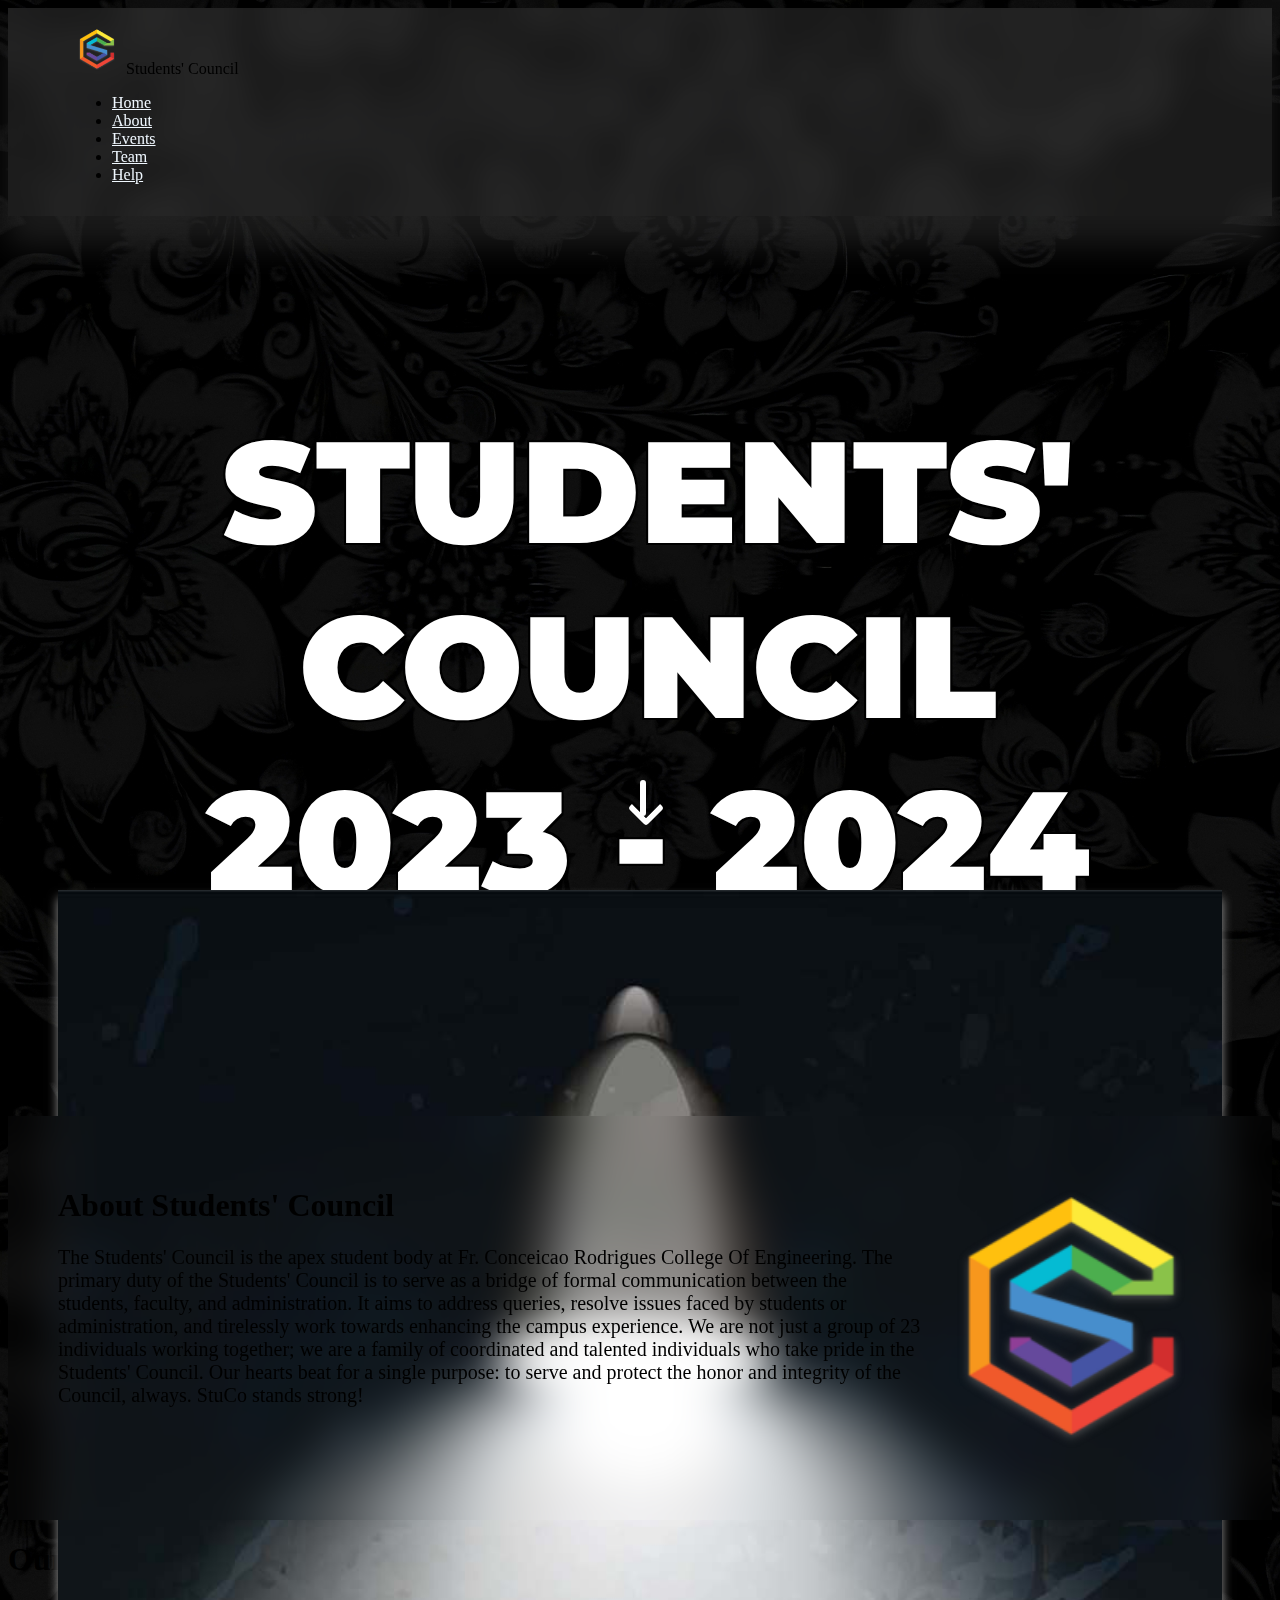
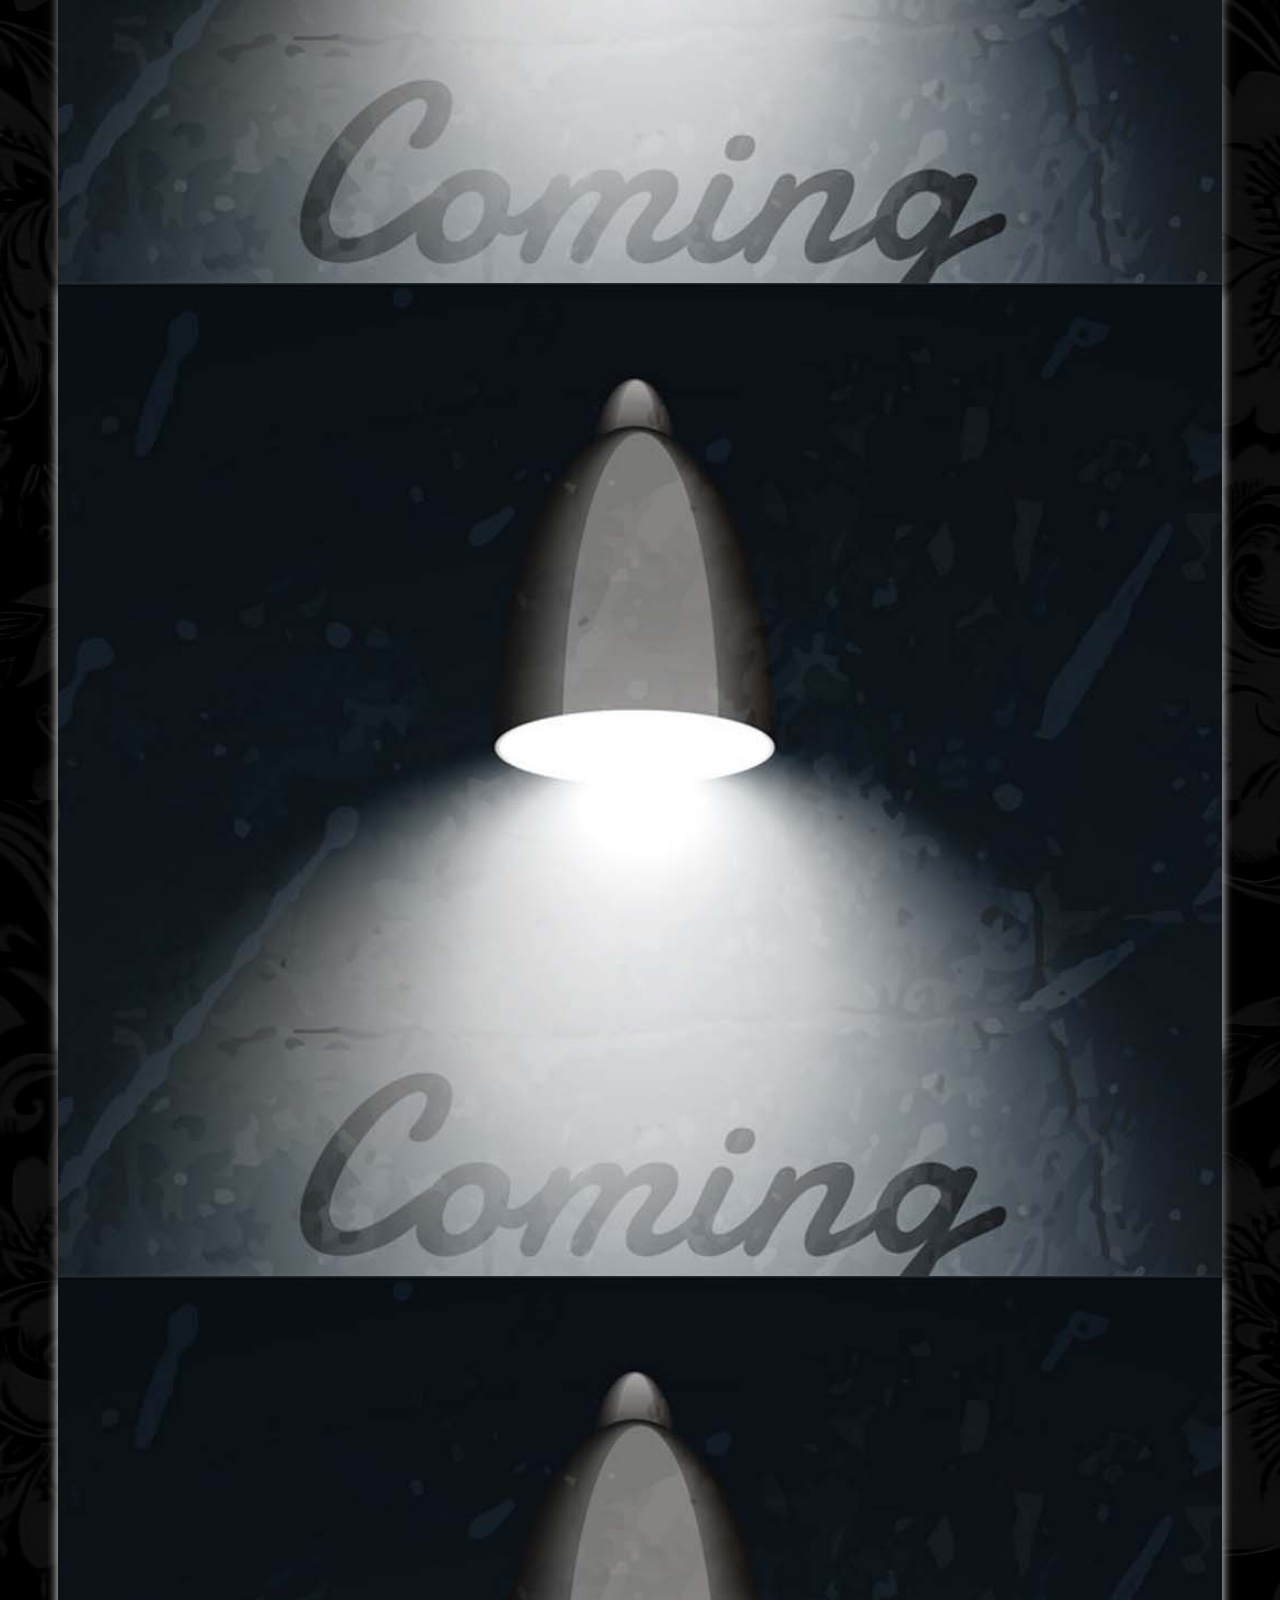
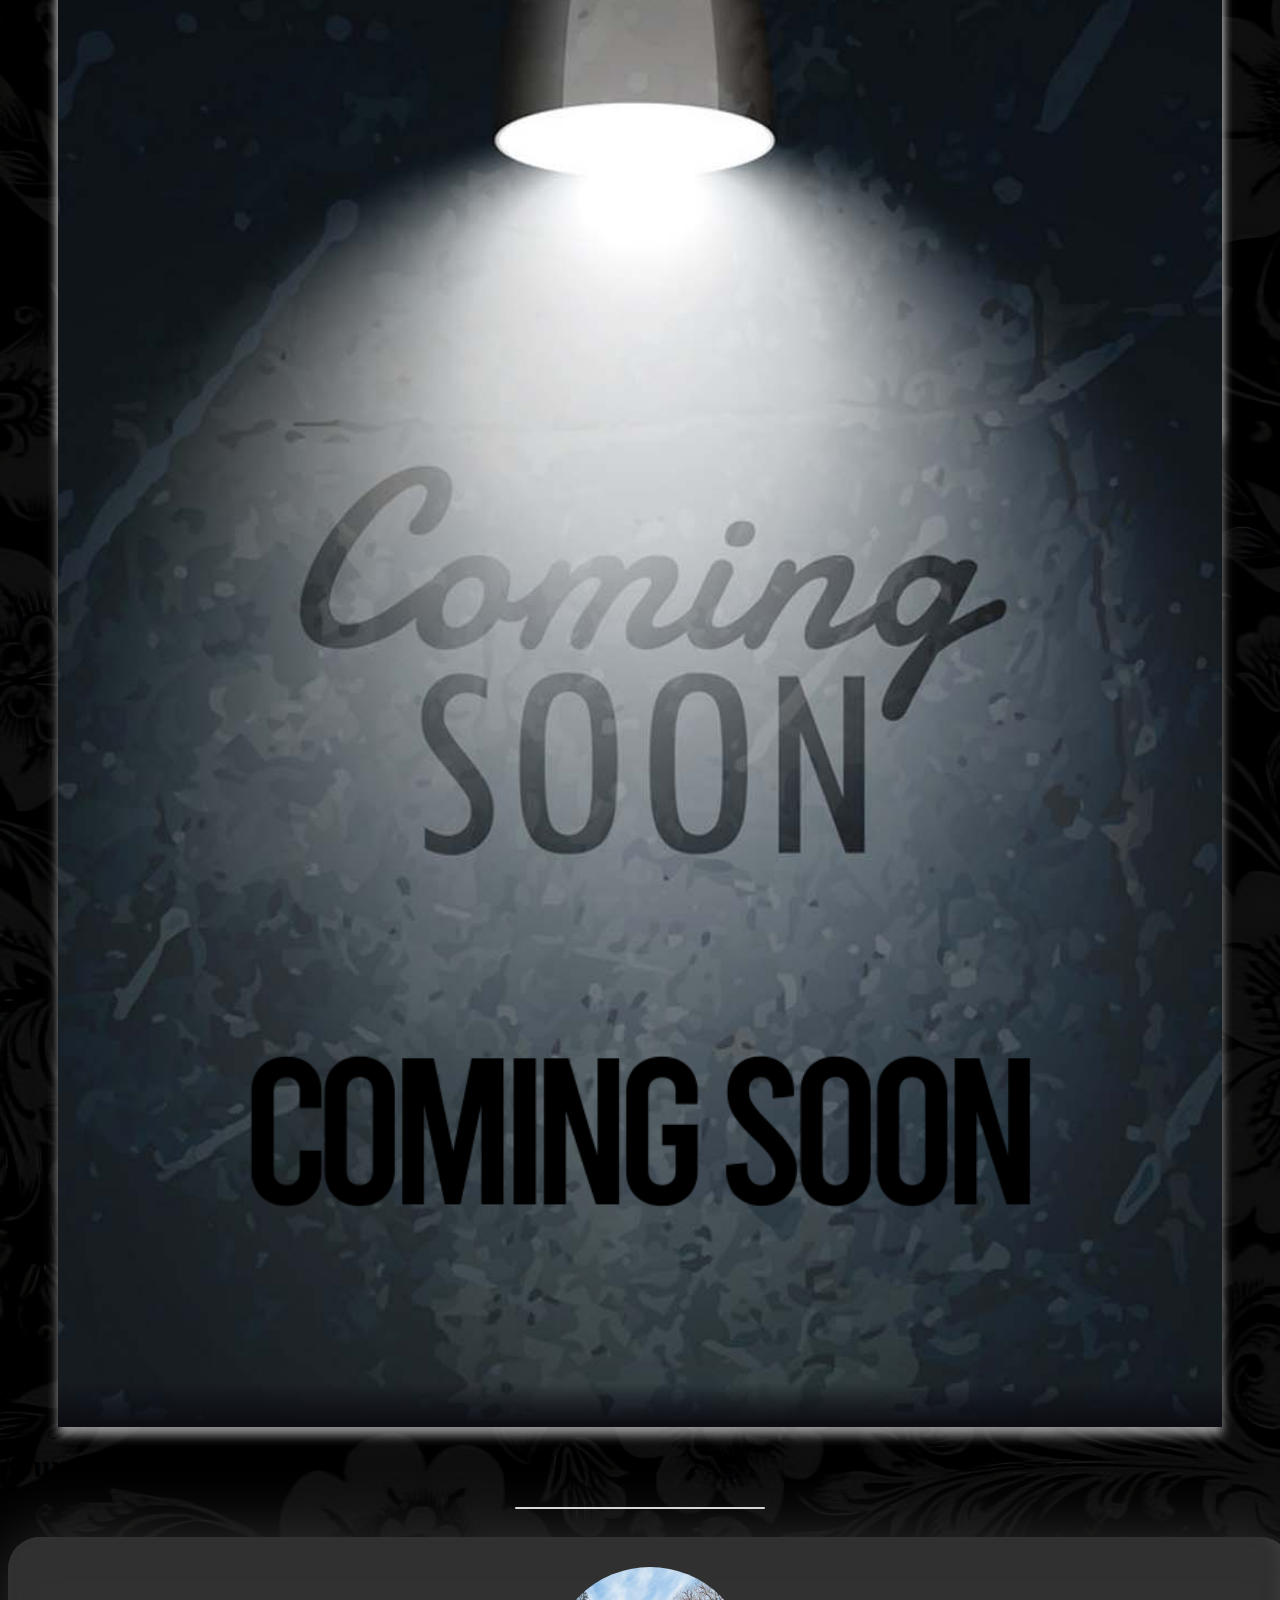
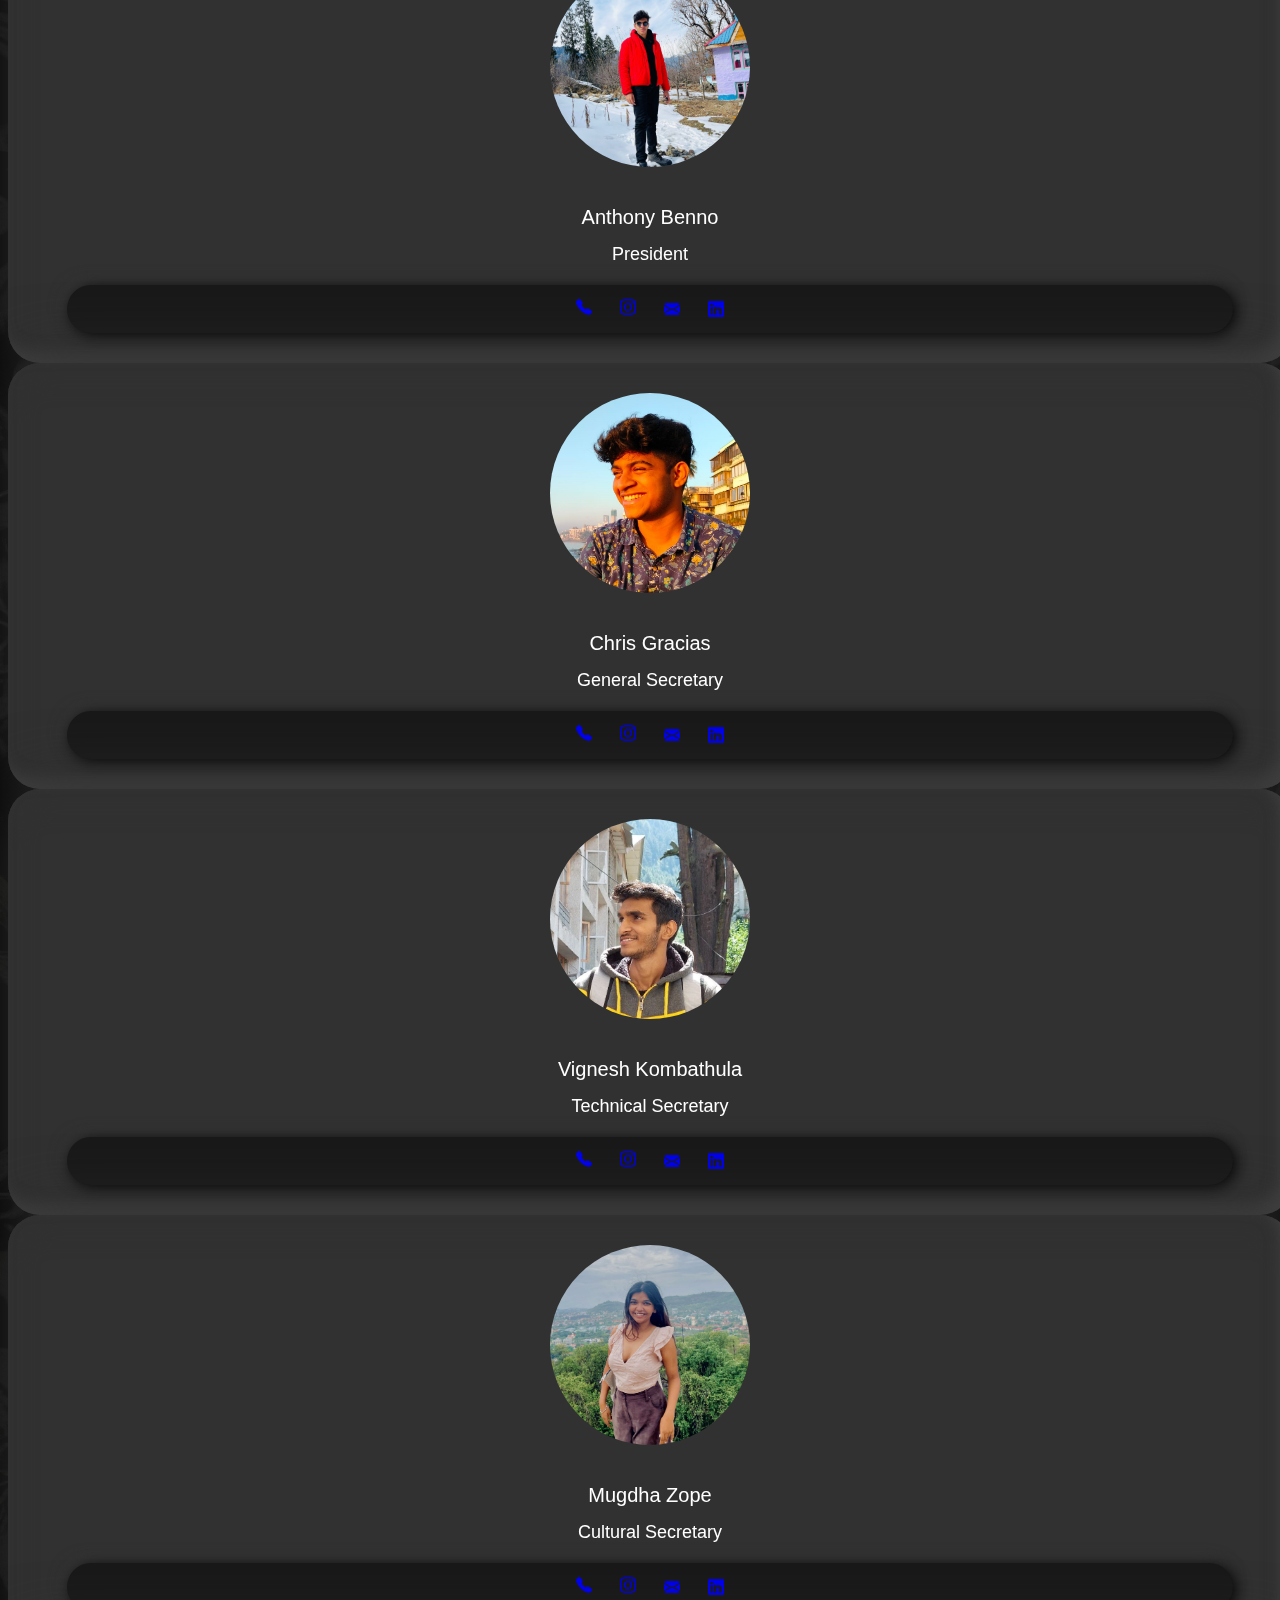
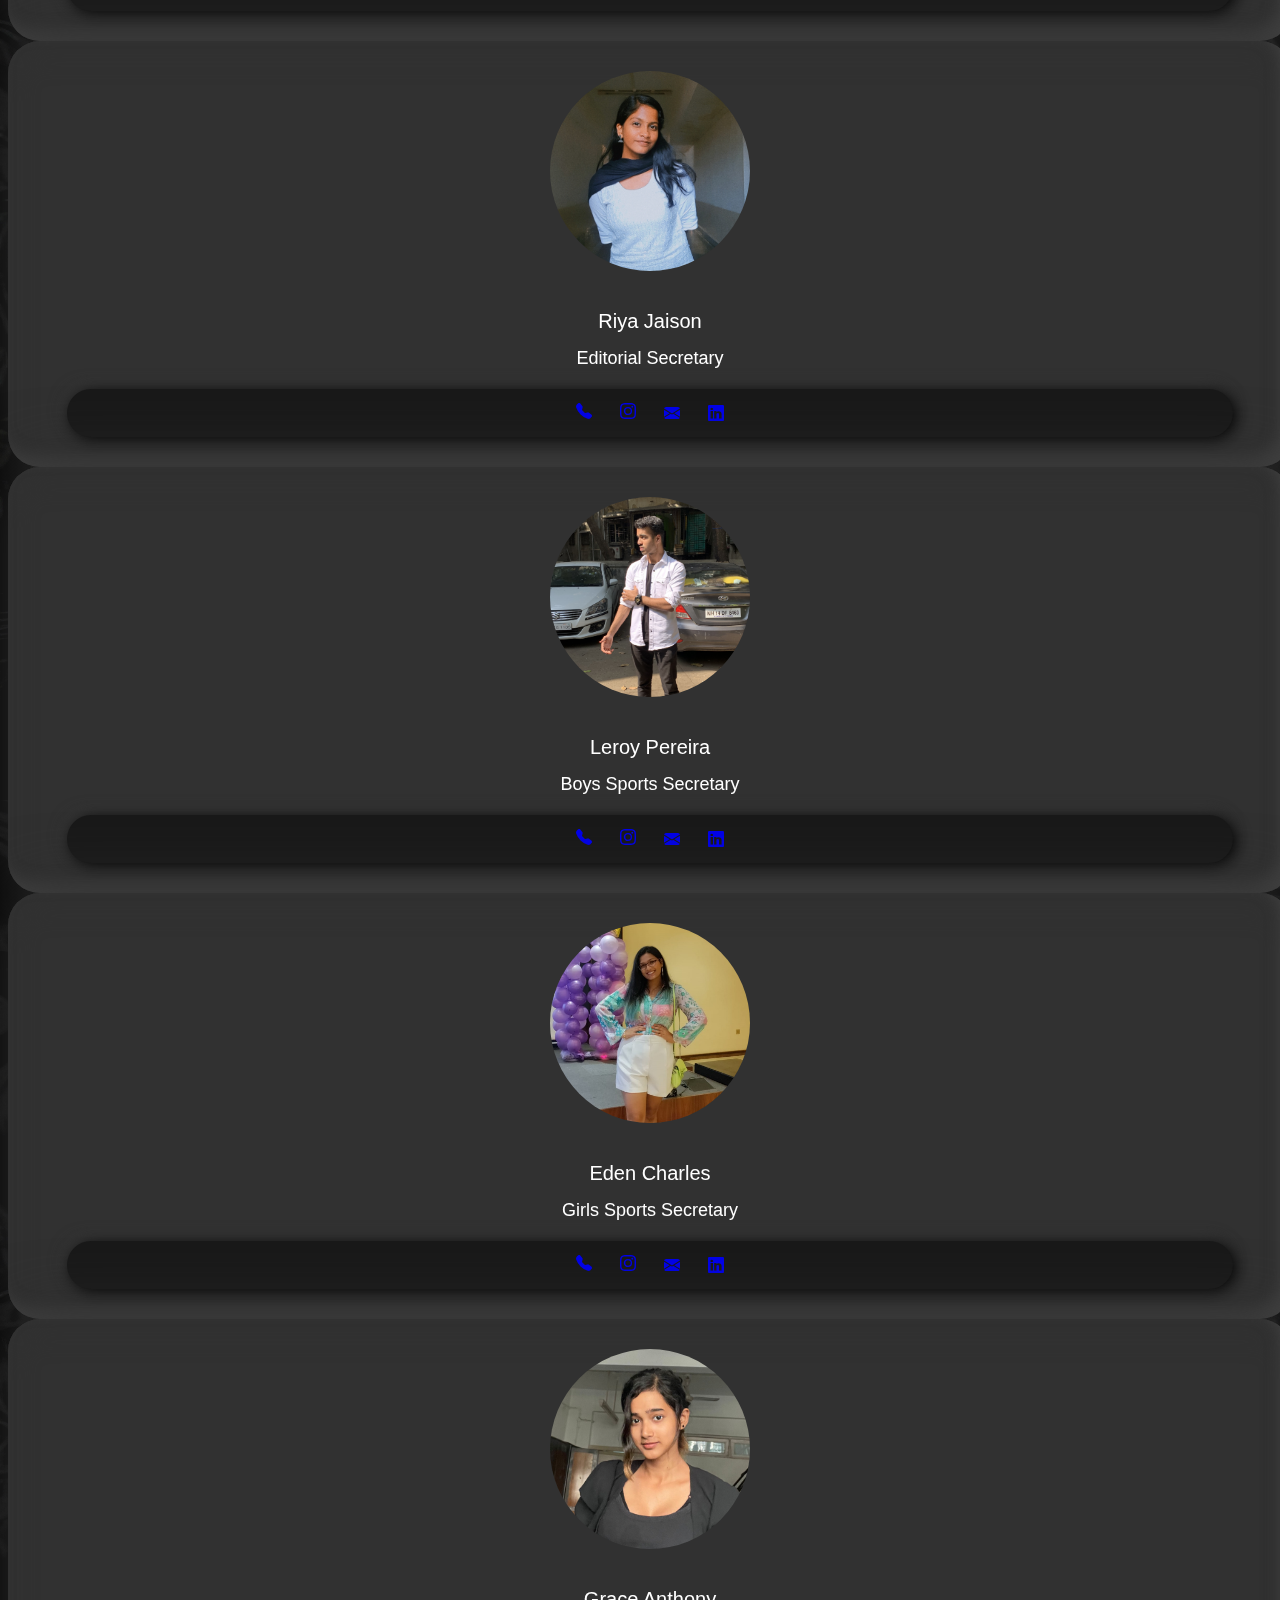
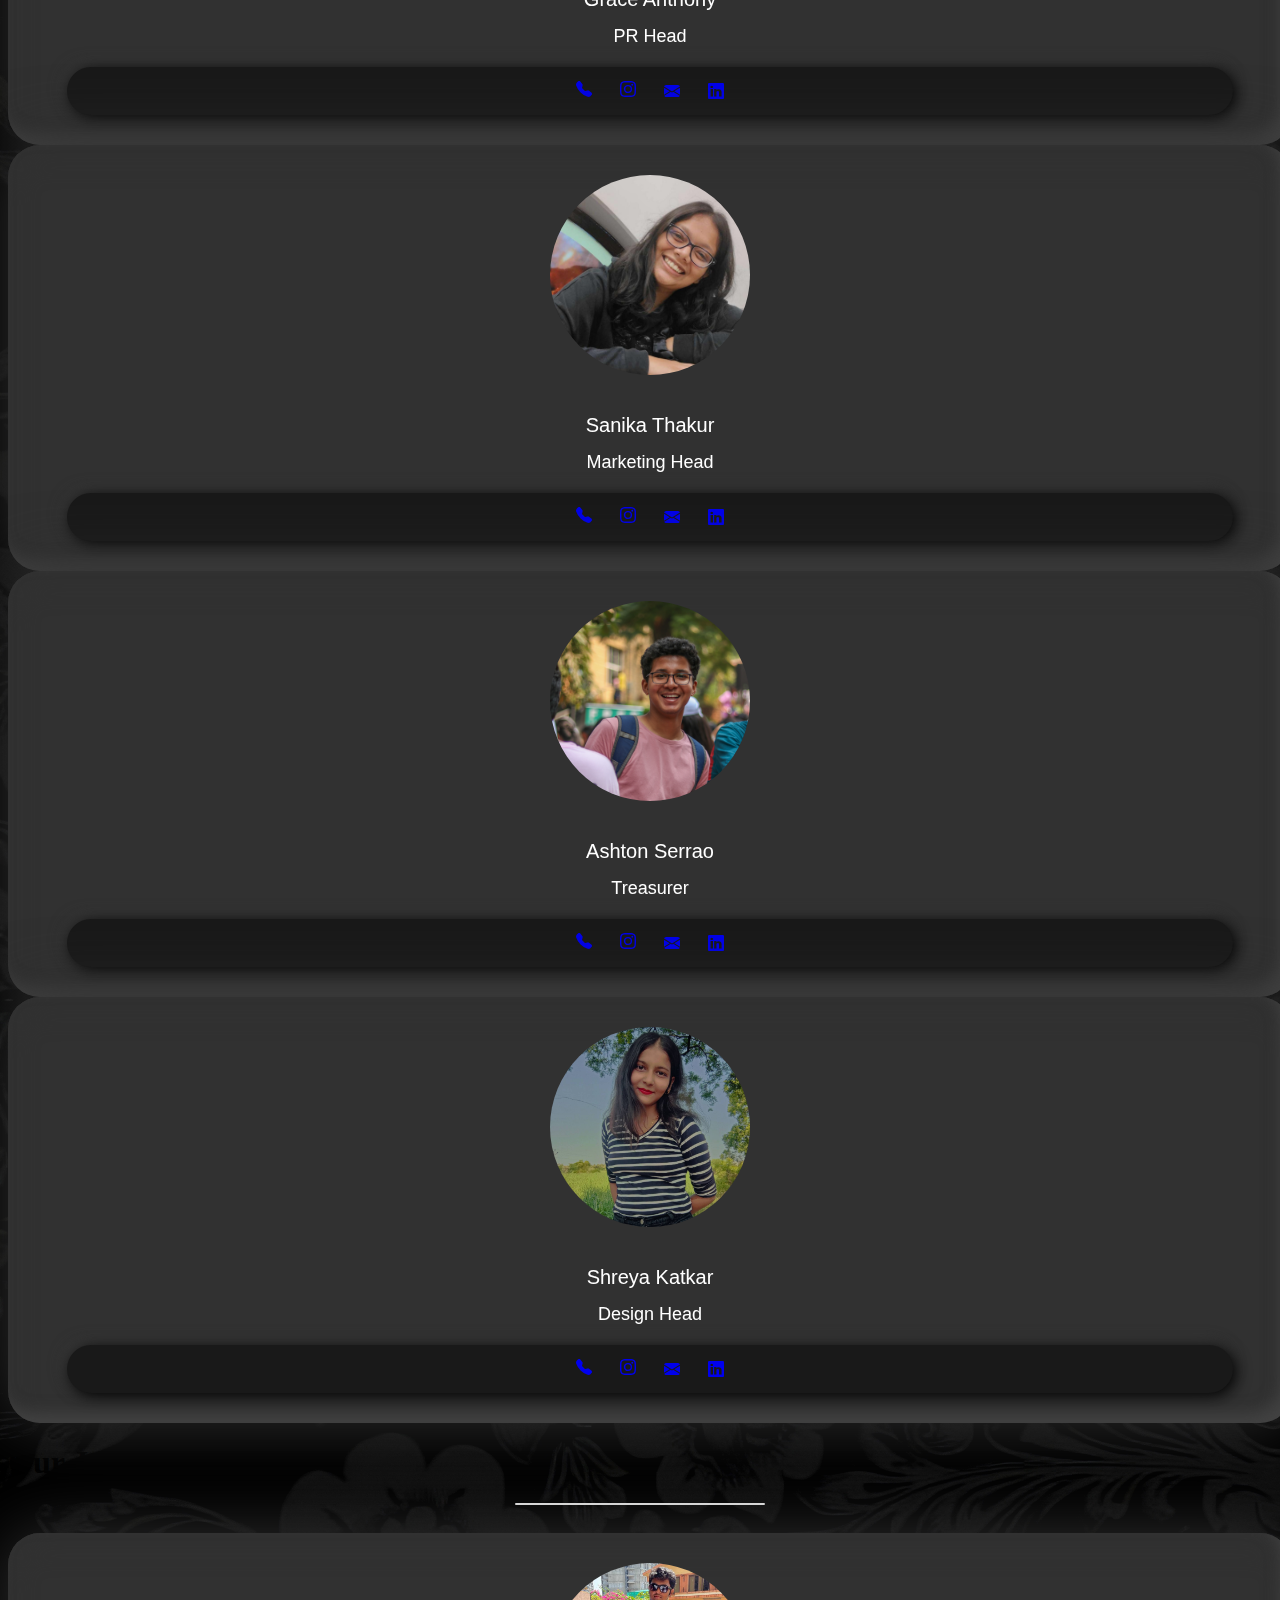
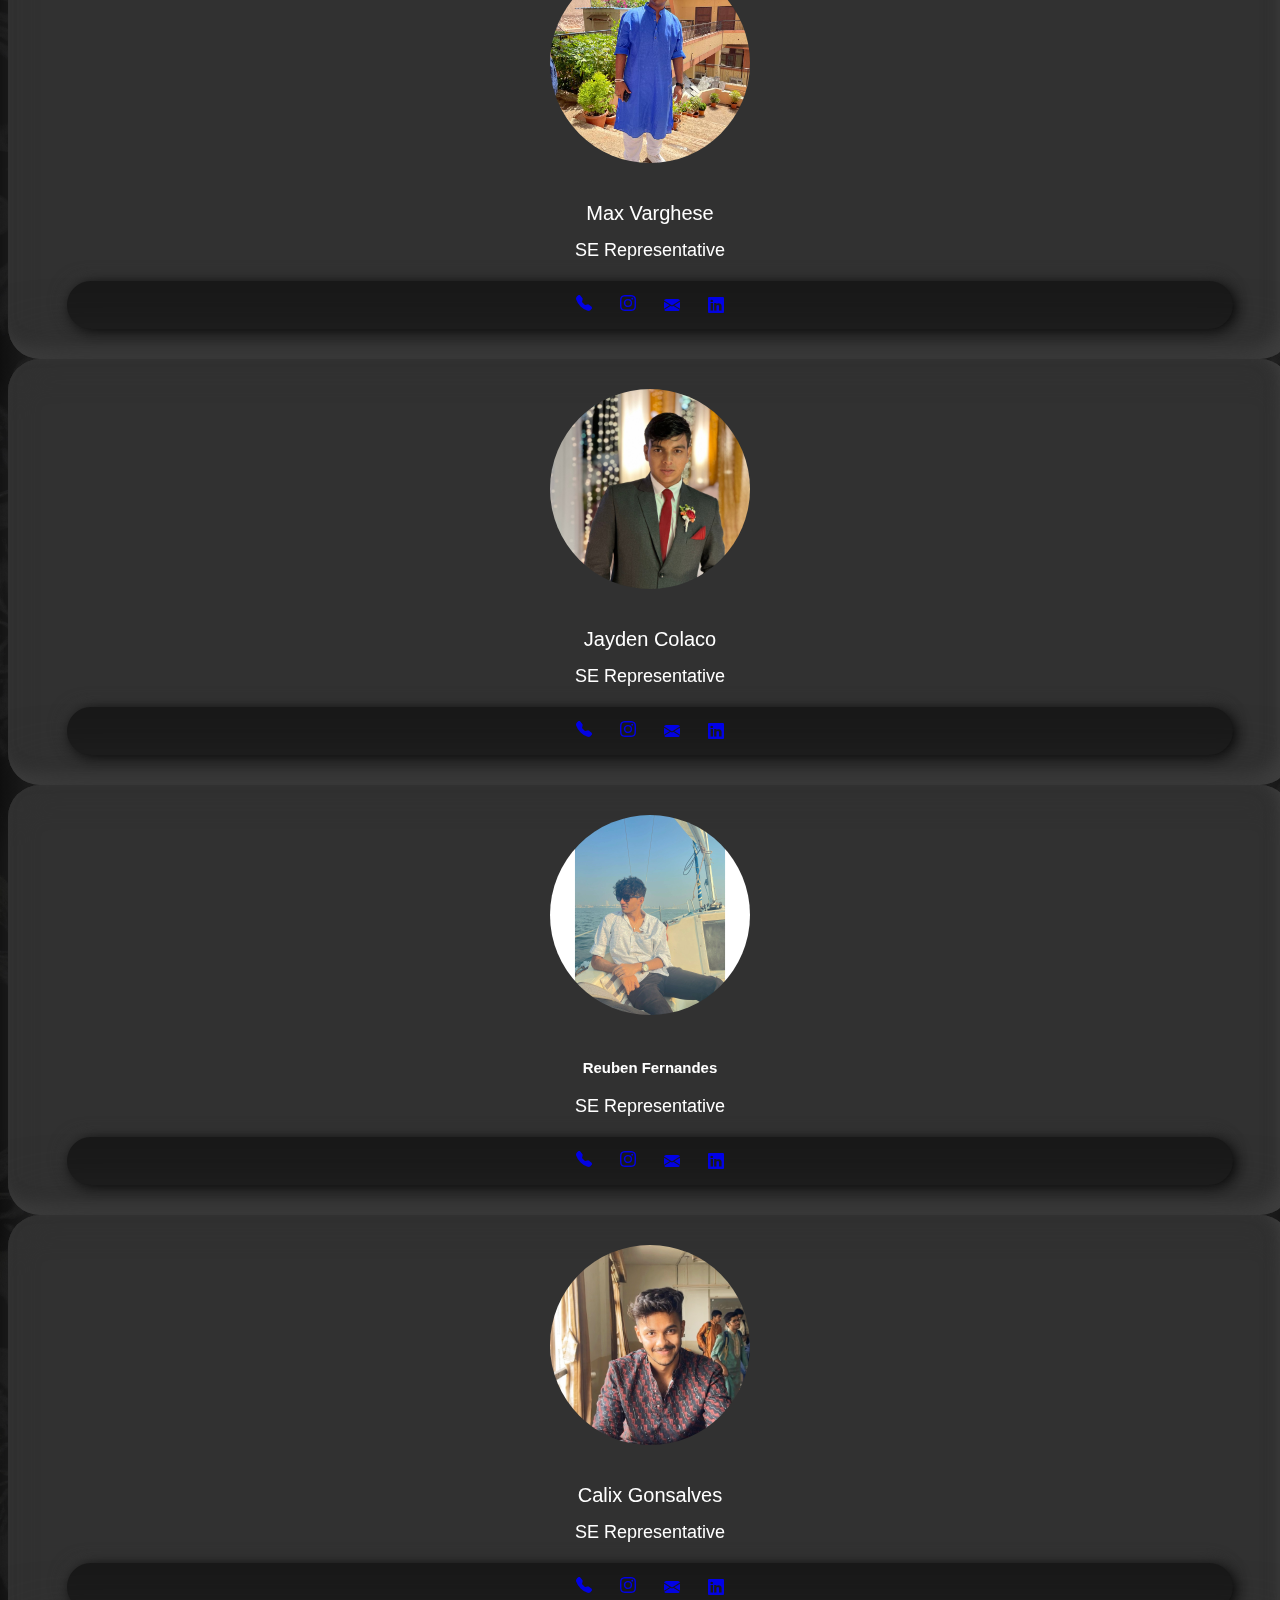
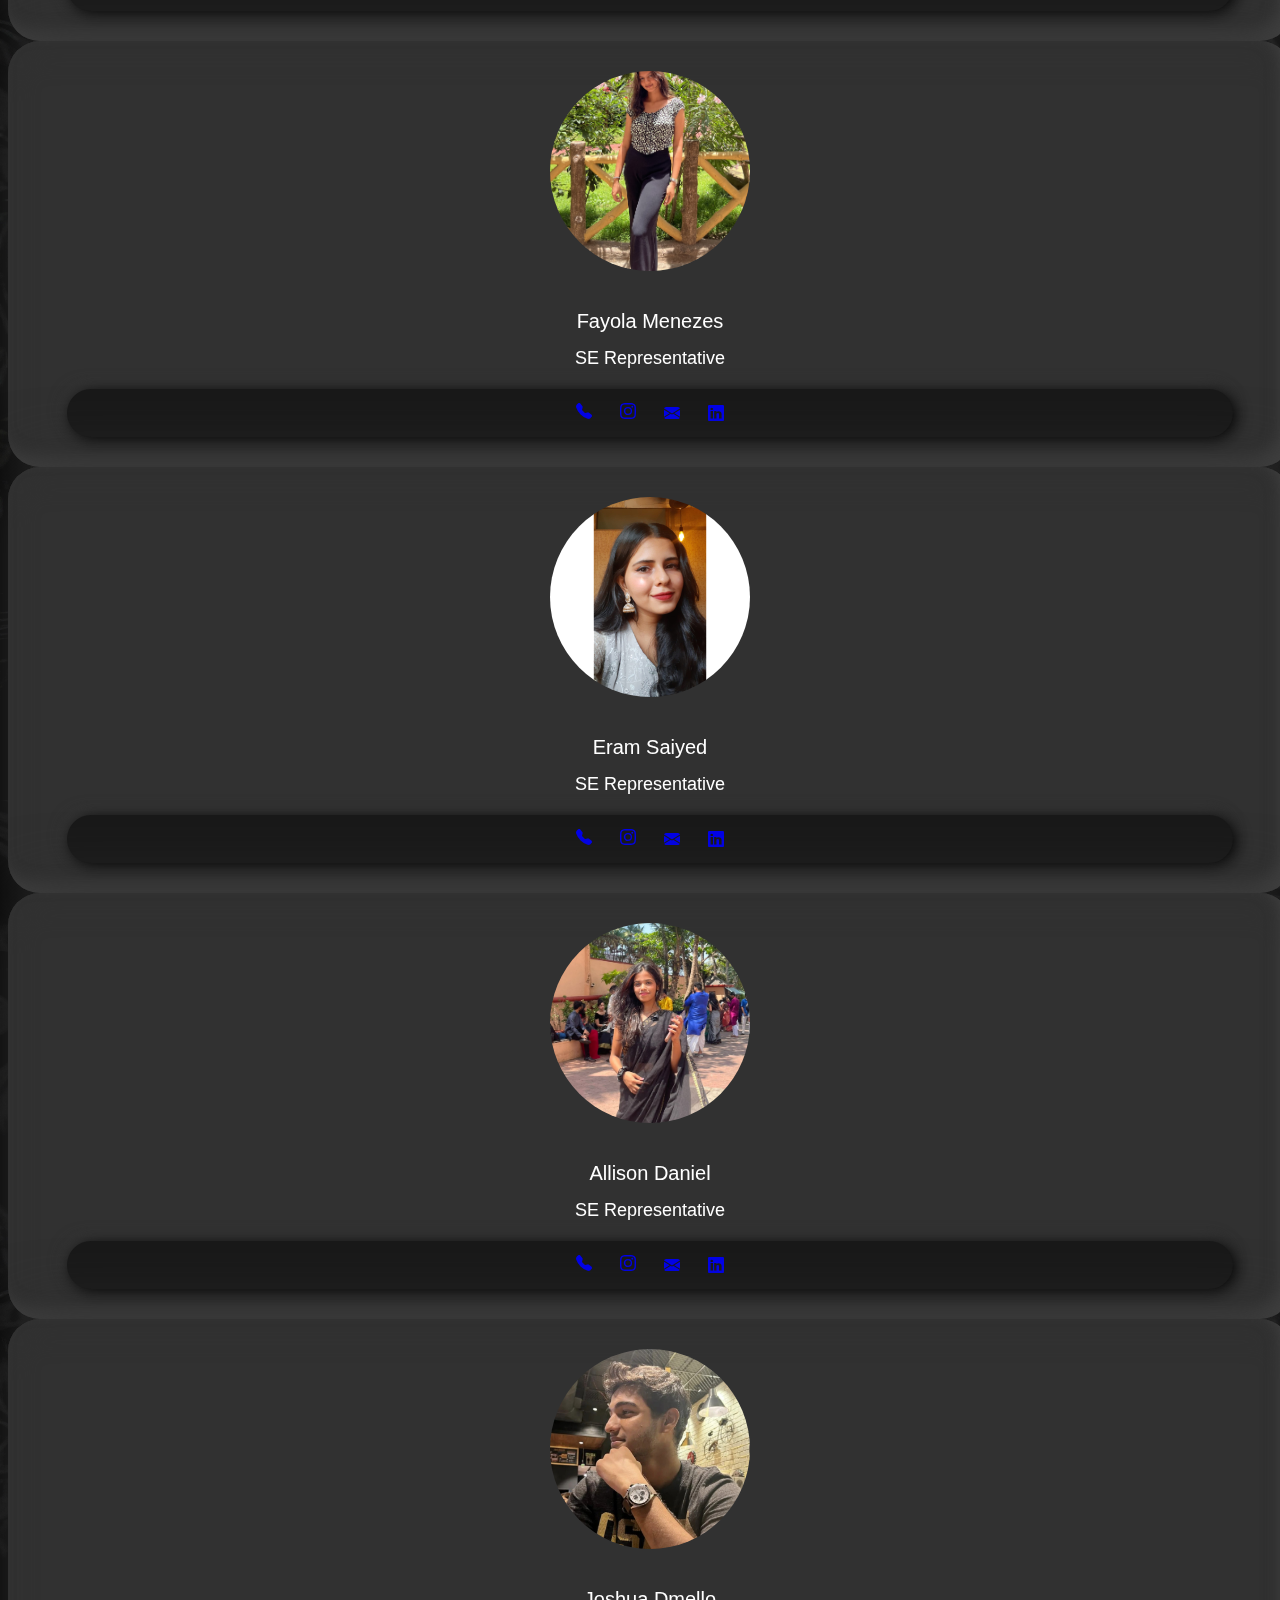
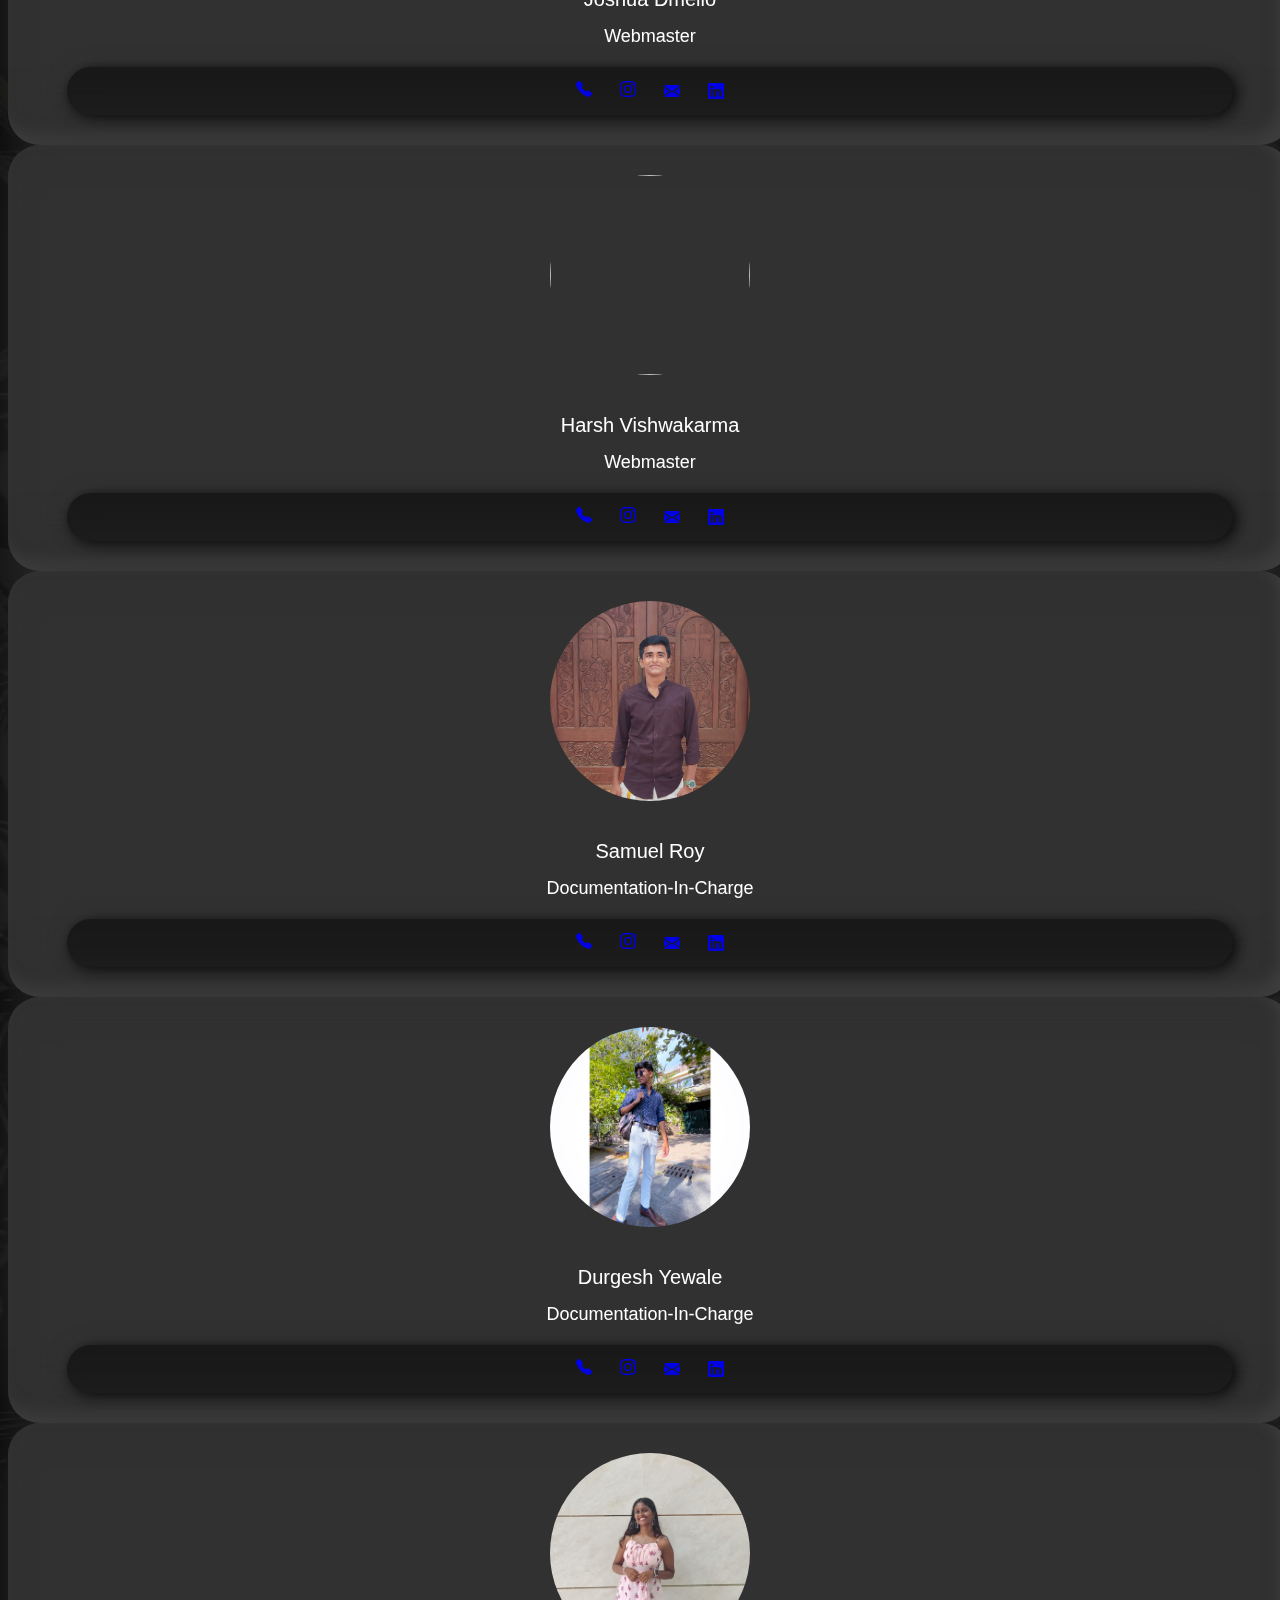
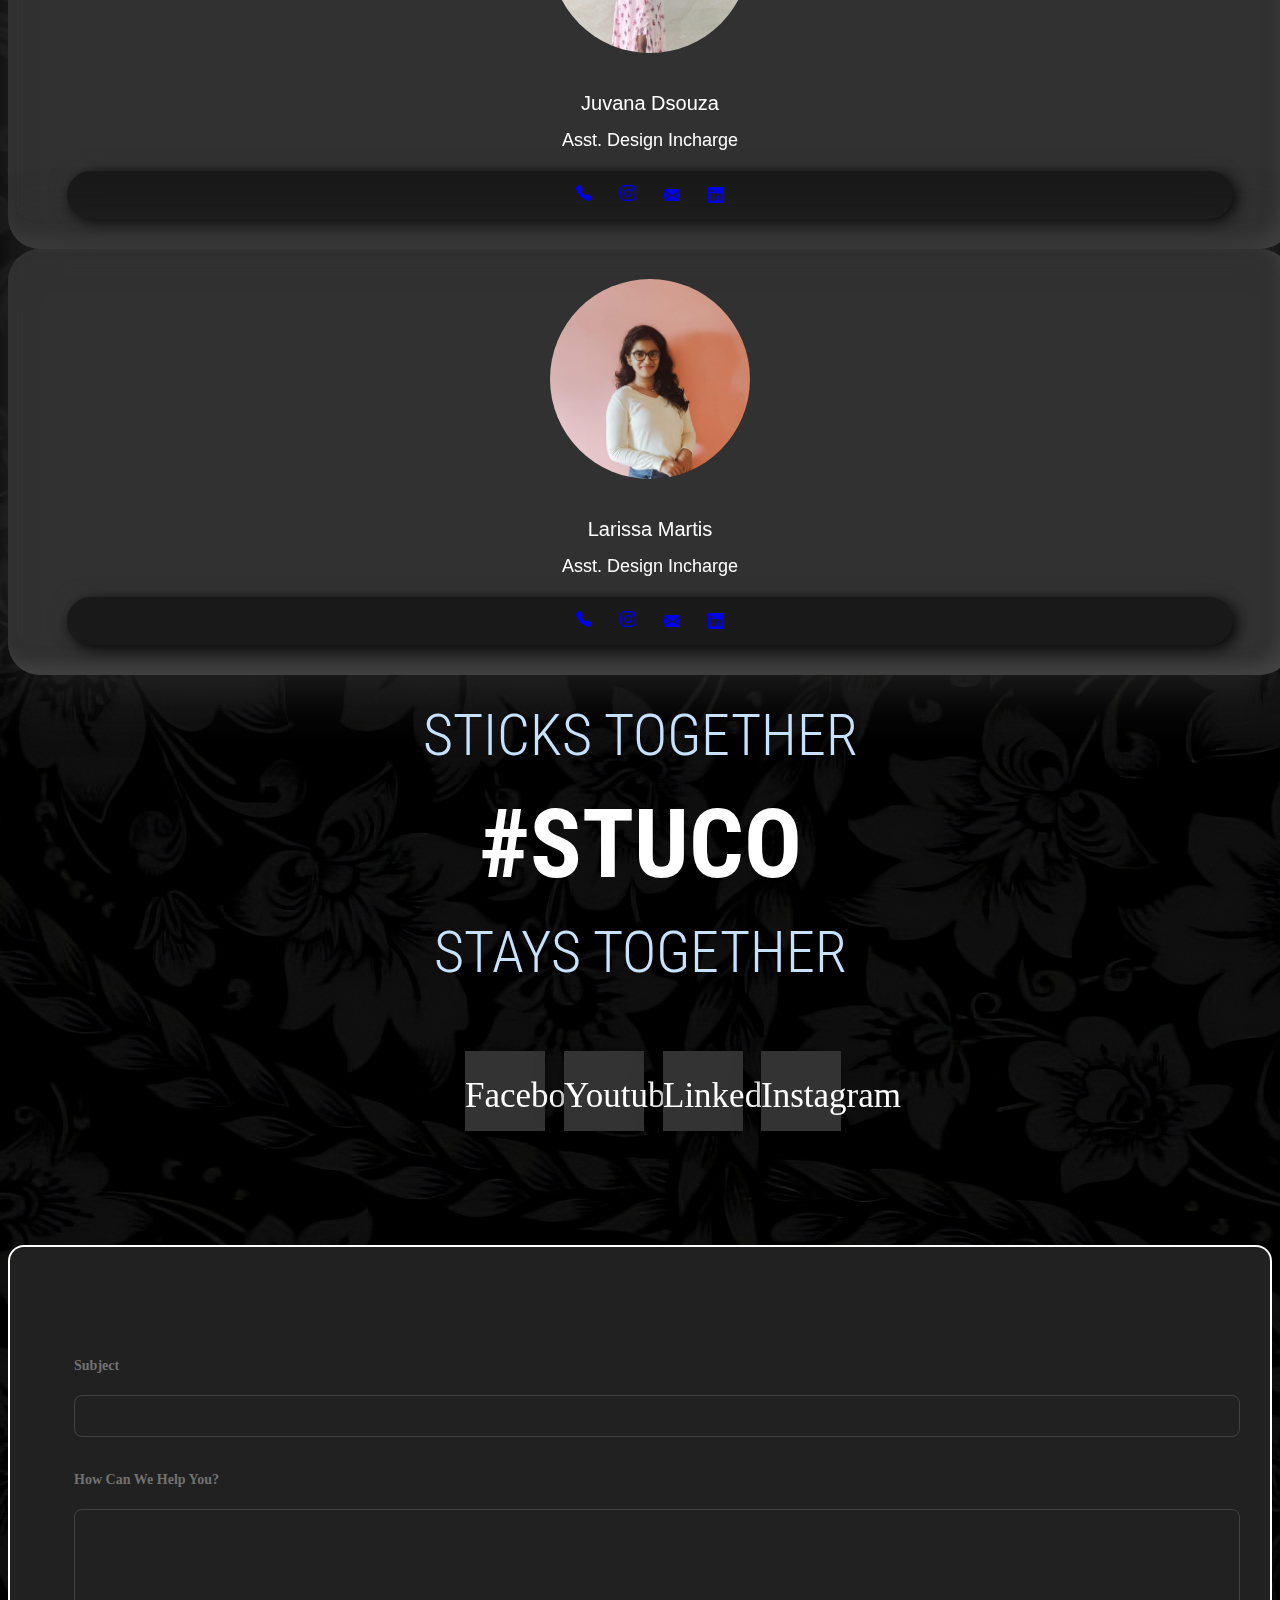
==== index.html @ ed429ad1 "k" ====
<!DOCTYPE html>
<html data-bs-theme="dark">

<head>
  <meta charset="utf-8" />
  <meta http-equiv="X-UA-Compatible" content="IE=edge" />
  <title>Students' Council 2023-2024</title>
  <meta name="description" content="" />

  <meta name="viewport" content="width=device-width, initial-scale=1.0">

  <link rel="icon" type="image/x-icon" href="assets/img/stucologo.png" />
  <link rel="stylesheet" href="assets/css/style.css" />
  <link href="https://cdn.jsdelivr.net/npm/bootstrap@5.3.0/dist/css/bootstrap.min.css" rel="stylesheet"
    integrity="sha384-9ndCyUaIbzAi2FUVXJi0CjmCapSmO7SnpJef0486qhLnuZ2cdeRhO02iuK6FUUVM" crossorigin="anonymous" />
  <link rel="stylesheet" href="https://cdn.jsdelivr.net/npm/bootstrap-icons@1.10.5/font/bootstrap-icons.css" />
  <link rel="stylesheet" href="https://cdn.jsdelivr.net/npm/simplebar@latest/dist/simplebar.css" />
</head>

<body class="no-scroll content" style="background-color: black">
  <div class="spinner-wrapper">
    <div class="spinner">
      <span>S</span>
      <span>T</span>
      <span>U</span>
      <span>D</span>
      <span>E</span>
      <span>N</span>
      <span>T</span>
      <span>S</span>
      <span>'</span>
      <span>C</span>
      <span>O</span>
      <span>U</span>
      <span>N</span>
      <span>C</span>
      <span>I</span>
      <span>L</span>
    </div>
  </div>
  <div class="container">
    <header class="d-flex flex-wrap justify-content-center fixed-top mb-4 glass-morphism-container"
      style="z-index: 2 !important">
      <a class="d-flex align-items-center mb-3 mb-md-0 me-md-auto link-body-emphasis text-decoration-none">
        <img src="assets/img/logo.svg" width="50" height="50" class="d-inline-block align-top" alt="" />
        <span class="fs-4">Students' Council</span>
      </a>
      <ul class="d-flex nav justify-content-center">
        <li class="nav-item">
          <a href="#home" class="nav-link" style="color: aliceblue">Home</a>
        </li>
        <li class="nav-item">
          <a href="#about" class="nav-link" style="color: aliceblue">About</a>
        </li>
        <li class="nav-item">
          <a href="#events" class="nav-link" style="color: aliceblue">Events</a>
        </li>
        <li class="nav-item">
          <a href="#team" class="nav-link" style="color: aliceblue">Team</a>
        </li>
        <li class="nav-item">
          <a href="#help" class="nav-link" style="color: aliceblue">Help</a>
        </li>
      </ul>
    </header>
  </div>

  <div style="height: 100vh; width: 100vw; display: flex; flex-direction: column; justify-content: center; align-items: center; ">
    <a href="#about"><div class="down-arrow"></div></a>
    <h2 class='a-second-title'>STUDENTS' COUNCIL<br>2023 - 2024</h2>
    <!-- <canvas style="overflow: scroll;"></canvas> -->

    <!-- <canvas id="myCanvas"></canvas> -->

    

  </div>

  <div class="container my-5" id="about">
    <div class="d-flex justify-content-center align-items-center">
      <div class="row rounded-5 border shadow-lg about-bg">
        <div class="aboutrrr">
          <div class="col-lg-7 p-3">
            <h1 class="display-4 fw-bold lh-1 text-body-emphasis mb-4">
              About Students' Council
            </h1>
            <p class="lead" style="font-size: 1.25rem; font-weight: 500">
              The Students' Council is the apex student body at Fr. Conceicao
              Rodrigues College Of Engineering. The primary duty of the
              Students' Council is to serve as a bridge of formal
              communication between the students, faculty, and administration.
              It aims to address queries, resolve issues faced by students or
              administration, and tirelessly work towards enhancing the campus
              experience. We are not just a group of 23 individuals working
              together; we are a family of coordinated and talented
              individuals who take pride in the Students' Council. Our hearts
              beat for a single purpose: to serve and protect the honor and
              integrity of the Council, always. StuCo stands strong!
            </p>
          </div>
          <div class="d-flex col-lg-4 align-items-center justify-content-center">
            <img class="rounded-lg-3" src="assets/img/logo.svg" alt="Students' Council" height="300px" />
          </div>
        </div>
      </div>
    </div>
  </div>
  <div class="container album my-5" id="events">
    <div class="container text-center">
      <h1>Our Events</h1>
      <div class="line"></div>
      <br /><br />

      <div
        class="d-flex justify-content-center align-items-center row row-cols-1 row-cols-sm-2 row-cols-md-2 row-cols-lg-3">
        <div class="col mb-4" style="padding-top: 25rem">
          <div class="carde">
            <div class="wrapper">
              <img src="assets/img/coming-soon.jpg" class="cover-image" />
            </div>
            <img src="assets/img/title.png" class="title" />
            <img src="assets/img/3d-text.png" class="character" />
          </div>
        </div>
        <div class="col mb-4" style="padding-top: 25rem">
          <div class="carde">
            <div class="wrapper">
              <img src="assets/img/coming-soon.jpg" class="cover-image" />
            </div>
            <img src="assets/img/title.png" class="title" />
            <img src="assets/img/3d-text.png" class="character" />
          </div>
        </div>
        <div class="col mb-4" style="padding-top: 25rem">
          <div class="carde">
            <div class="wrapper">
              <img src="assets/img/coming-soon.jpg" class="cover-image" />
            </div>
            <img src="assets/img/title.png" class="title" />
            <img src="assets/img/3d-text.png" class="character" />
          </div>
        </div>
        <!-- <div class="col mb-4" style="padding-top: 25rem">
            <div class="carde">
              <div class="wrapper">
                <img src="assets/img/coming-soon.jpg" class="cover-image" />
              </div>
              <img src="assets/img/title.png" class="title" />
              <img src="assets/img/3d-text.png" class="character" />
            </div>
          </div>
          <div class="col mb-4" style="padding-top: 25rem">
            <div class="carde">
              <div class="wrapper">
                <img src="assets/img/coming-soon.jpg" class="cover-image" />
              </div>
              <img src="assets/img/title.png" class="title" />
              <img src="assets/img/3d-text.png" class="character" />
            </div>
          </div>
          <div class="col mb-4" style="padding-top: 25rem">
            <div class="carde">
              <div class="wrapper">
                <img src="assets/img/coming-soon.jpg" class="cover-image" />
              </div>
              <img src="assets/img/title.png" class="title" />
              <img src="assets/img/3d-text.png" class="character" />
            </div>
          </div>
          <div class="col mb-4" style="padding-top: 25rem">
            <div class="carde">
              <div class="wrapper">
                <img src="assets/img/coming-soon.jpg" class="cover-image" />
              </div>
              <img src="assets/img/title.png" class="title" />
              <img src="assets/img/3d-text.png" class="character" />
            </div>
          </div>
          <div class="col mb-4" style="padding-top: 25rem">
            <div class="carde">
              <div class="wrapper">
                <img src="assets/img/coming-soon.jpg" class="cover-image" />
              </div>
              <img src="assets/img/title.png" class="title" />
              <img src="assets/img/3d-text.png" class="character" />
            </div>
          </div>
          <div class="col mb-4" style="padding-top: 25rem">
            <div class="carde">
              <div class="wrapper">
                <img src="assets/img/coming-soon.jpg" class="cover-image" />
              </div>
              <img src="assets/img/title.png" class="title" />
              <img src="assets/img/3d-text.png" class="character" />
            </div>
          </div> -->
      </div>
    </div>
  </div>
  <div class="container" id="team">
    <div class="row justify-content-center">
      <div class="col-12 col-sm-8 col-lg-6">
        <div class="section_heading text-center wow fadeInUp" data-wow-delay="0.2s" style="
              visibility: visible;
              animation-delay: 0.2s;
              animation-name: fadeInUp;
            ">
          <h1>
            Our <span id="element" style="color: white"></span>Senior Council
          </h1>
          <div class="line"></div>
          <br />
        </div>
      </div>
    </div>
    <div class="d-flex text-align-center align-items-center justify-content-center">
      <div class="col-12 col-sm-6 col-lg-3 mt-3 mb-3 p-3">
        <div class="carrd">
          <center>
            <div class="wrap">
              <div class="profileimage">
                <img src="assets/img/84f13f88-fadb-49e2-a783-879837ff0925.jpg" height="200px"
                  style="border-radius: 50%" />
              </div>
              <div class="Name">
                <h3 id="font-arr">Anthony Benno</h3>
                <span style="position: relative; bottom: 5px">President</span>
              </div>
            </div>
            <div class="socialbar">
              <a id="github" target="_blank" href="tel:+919137811659">
                <svg xmlns="http://www.w3.org/2000/svg" width="16" height="16" fill="currentColor"
                  class="bi bi-telephone-fill" viewBox="0 0 16 16">
                  <path fill-rule="evenodd"
                    d="M1.885.511a1.745 1.745 0 0 1 2.61.163L6.29 2.98c.329.423.445.974.315 1.494l-.547 2.19a.678.678 0 0 0 .178.643l2.457 2.457a.678.678 0 0 0 .644.178l2.189-.547a1.745 1.745 0 0 1 1.494.315l2.306 1.794c.829.645.905 1.87.163 2.611l-1.034 1.034c-.74.74-1.846 1.065-2.877.702a18.634 18.634 0 0 1-7.01-4.42 18.634 18.634 0 0 1-4.42-7.009c-.362-1.03-.037-2.137.703-2.877L1.885.511z" />
                </svg></a>
              &nbsp; &nbsp; &nbsp;
              <a id="instagram" target="_blank" href="https://www.instagram.com/anthonyybenno/"><svg viewBox="0 0 16 16"
                  class="bi bi-instagram" fill="currentColor" height="16" width="16" xmlns="http://www.w3.org/2000/svg">
                  <path
                    d="M8 0C5.829 0 5.556.01 4.703.048 3.85.088 3.269.222 2.76.42a3.917 3.917 0 0 0-1.417.923A3.927 3.927 0 0 0 .42 2.76C.222 3.268.087 3.85.048 4.7.01 5.555 0 5.827 0 8.001c0 2.172.01 2.444.048 3.297.04.852.174 1.433.372 1.942.205.526.478.972.923 1.417.444.445.89.719 1.416.923.51.198 1.09.333 1.942.372C5.555 15.99 5.827 16 8 16s2.444-.01 3.298-.048c.851-.04 1.434-.174 1.943-.372a3.916 3.916 0 0 0 1.416-.923c.445-.445.718-.891.923-1.417.197-.509.332-1.09.372-1.942C15.99 10.445 16 10.173 16 8s-.01-2.445-.048-3.299c-.04-.851-.175-1.433-.372-1.941a3.926 3.926 0 0 0-.923-1.417A3.911 3.911 0 0 0 13.24.42c-.51-.198-1.092-.333-1.943-.372C10.443.01 10.172 0 7.998 0h.003zm-.717 1.442h.718c2.136 0 2.389.007 3.232.046.78.035 1.204.166 1.486.275.373.145.64.319.92.599.28.28.453.546.598.92.11.281.24.705.275 1.485.039.843.047 1.096.047 3.231s-.008 2.389-.047 3.232c-.035.78-.166 1.203-.275 1.485a2.47 2.47 0 0 1-.599.919c-.28.28-.546.453-.92.598-.28.11-.704.24-1.485.276-.843.038-1.096.047-3.232.047s-2.39-.009-3.233-.047c-.78-.036-1.203-.166-1.485-.276a2.478 2.478 0 0 1-.92-.598 2.48 2.48 0 0 1-.6-.92c-.109-.281-.24-.705-.275-1.485-.038-.843-.046-1.096-.046-3.233 0-2.136.008-2.388.046-3.231.036-.78.166-1.204.276-1.486.145-.373.319-.64.599-.92.28-.28.546-.453.92-.598.282-.11.705-.24 1.485-.276.738-.034 1.024-.044 2.515-.045v.002zm4.988 1.328a.96.96 0 1 0 0 1.92.96.96 0 0 0 0-1.92zm-4.27 1.122a4.109 4.109 0 1 0 0 8.217 4.109 4.109 0 0 0 0-8.217zm0 1.441a2.667 2.667 0 1 1 0 5.334 2.667 2.667 0 0 1 0-5.334z">
                  </path>
                </svg></a>
              &nbsp; &nbsp; &nbsp;
              <a id="mail" target="_blank" href="mailto:bennaonthony4@gmail.com"><i class="bi bi-envelope-fill"></i></a>
              &nbsp; &nbsp; &nbsp;
              <a id="linkedin" target="_blank" href="https://www.linkedin.com/in/anthony-benno-26221b216/"><i
                  class="bi bi-linkedin"></i></a>
            </div>
          </center>
        </div>
      </div>
    </div>
    <div class="d-flex text-align-center justify-content-center row">
      <div class="col-12 col-sm-6 col-lg-3 mt-3 mb-3 p-3">
        <div class="carrd">
          <center>
            <div class="wrap">
              <div class="profileimage">
                <img src="assets/img/WhatsApp_Image_2023-07-27_at_12.24.21.jpg" height="200px"
                  style="border-radius: 50%" />
              </div>
              <div class="Name">
                <h3 id="font-arr">Chris Gracias</h3>
                <span style="position: relative; bottom: 5px">General Secretary</span>
              </div>
            </div>
            <div class="socialbar">
              <a id="github" target="_blank" href="tel:+919004142802">
                <svg xmlns="http://www.w3.org/2000/svg" width="16" height="16" fill="currentColor"
                  class="bi bi-telephone-fill" viewBox="0 0 16 16">
                  <path fill-rule="evenodd"
                    d="M1.885.511a1.745 1.745 0 0 1 2.61.163L6.29 2.98c.329.423.445.974.315 1.494l-.547 2.19a.678.678 0 0 0 .178.643l2.457 2.457a.678.678 0 0 0 .644.178l2.189-.547a1.745 1.745 0 0 1 1.494.315l2.306 1.794c.829.645.905 1.87.163 2.611l-1.034 1.034c-.74.74-1.846 1.065-2.877.702a18.634 18.634 0 0 1-7.01-4.42 18.634 18.634 0 0 1-4.42-7.009c-.362-1.03-.037-2.137.703-2.877L1.885.511z" />
                </svg></a>
              &nbsp; &nbsp; &nbsp;
              <a id="instagram" target="_blank" href="https://www.instagram.com/cchrisss30/"><svg viewBox="0 0 16 16"
                  class="bi bi-instagram" fill="currentColor" height="16" width="16" xmlns="http://www.w3.org/2000/svg">
                  <path
                    d="M8 0C5.829 0 5.556.01 4.703.048 3.85.088 3.269.222 2.76.42a3.917 3.917 0 0 0-1.417.923A3.927 3.927 0 0 0 .42 2.76C.222 3.268.087 3.85.048 4.7.01 5.555 0 5.827 0 8.001c0 2.172.01 2.444.048 3.297.04.852.174 1.433.372 1.942.205.526.478.972.923 1.417.444.445.89.719 1.416.923.51.198 1.09.333 1.942.372C5.555 15.99 5.827 16 8 16s2.444-.01 3.298-.048c.851-.04 1.434-.174 1.943-.372a3.916 3.916 0 0 0 1.416-.923c.445-.445.718-.891.923-1.417.197-.509.332-1.09.372-1.942C15.99 10.445 16 10.173 16 8s-.01-2.445-.048-3.299c-.04-.851-.175-1.433-.372-1.941a3.926 3.926 0 0 0-.923-1.417A3.911 3.911 0 0 0 13.24.42c-.51-.198-1.092-.333-1.943-.372C10.443.01 10.172 0 7.998 0h.003zm-.717 1.442h.718c2.136 0 2.389.007 3.232.046.78.035 1.204.166 1.486.275.373.145.64.319.92.599.28.28.453.546.598.92.11.281.24.705.275 1.485.039.843.047 1.096.047 3.231s-.008 2.389-.047 3.232c-.035.78-.166 1.203-.275 1.485a2.47 2.47 0 0 1-.599.919c-.28.28-.546.453-.92.598-.28.11-.704.24-1.485.276-.843.038-1.096.047-3.232.047s-2.39-.009-3.233-.047c-.78-.036-1.203-.166-1.485-.276a2.478 2.478 0 0 1-.92-.598 2.48 2.48 0 0 1-.6-.92c-.109-.281-.24-.705-.275-1.485-.038-.843-.046-1.096-.046-3.233 0-2.136.008-2.388.046-3.231.036-.78.166-1.204.276-1.486.145-.373.319-.64.599-.92.28-.28.546-.453.92-.598.282-.11.705-.24 1.485-.276.738-.034 1.024-.044 2.515-.045v.002zm4.988 1.328a.96.96 0 1 0 0 1.92.96.96 0 0 0 0-1.92zm-4.27 1.122a4.109 4.109 0 1 0 0 8.217 4.109 4.109 0 0 0 0-8.217zm0 1.441a2.667 2.667 0 1 1 0 5.334 2.667 2.667 0 0 1 0-5.334z">
                  </path>
                </svg></a>
              &nbsp; &nbsp; &nbsp;
              <a id="mail" target="_blank" href="mailto:chrisgracias1@gmail.com"><i class="bi bi-envelope-fill"></i></a>
              &nbsp; &nbsp; &nbsp;
              <a id="linkedin" target="_blank" href="https://www.linkedin.com/in/chrisgracias/"><i
                  class="bi bi-linkedin"></i></a>
            </div>
          </center>
        </div>
      </div>
      <div class="col-12 col-sm-6 col-lg-3 mt-3 mb-3 p-3">
        <div class="carrd">
          <center>
            <div class="wrap">
              <div class="profileimage">
                <img src="assets/img/878d4de2-e86f-4964-a863-19328eaeae5b.jpg" height="200px"
                  style="border-radius: 50%" />
              </div>
              <div class="Name">
                <h3 id="font-arr">Vignesh Kombathula</h3>
                <span style="position: relative; bottom: 5px">Technical Secretary</span>
              </div>
            </div>
            <div class="socialbar">
              <a id="github" target="_blank" href="tel:+917715826632">
                <svg xmlns="http://www.w3.org/2000/svg" width="16" height="16" fill="currentColor"
                  class="bi bi-telephone-fill" viewBox="0 0 16 16">
                  <path fill-rule="evenodd"
                    d="M1.885.511a1.745 1.745 0 0 1 2.61.163L6.29 2.98c.329.423.445.974.315 1.494l-.547 2.19a.678.678 0 0 0 .178.643l2.457 2.457a.678.678 0 0 0 .644.178l2.189-.547a1.745 1.745 0 0 1 1.494.315l2.306 1.794c.829.645.905 1.87.163 2.611l-1.034 1.034c-.74.74-1.846 1.065-2.877.702a18.634 18.634 0 0 1-7.01-4.42 18.634 18.634 0 0 1-4.42-7.009c-.362-1.03-.037-2.137.703-2.877L1.885.511z" />
                </svg></a>
              &nbsp; &nbsp; &nbsp;
              <a id="instagram" target="_blank" href="https://www.instagram.com/vknesh.11/"><svg viewBox="0 0 16 16"
                  class="bi bi-instagram" fill="currentColor" height="16" width="16" xmlns="http://www.w3.org/2000/svg">
                  <path
                    d="M8 0C5.829 0 5.556.01 4.703.048 3.85.088 3.269.222 2.76.42a3.917 3.917 0 0 0-1.417.923A3.927 3.927 0 0 0 .42 2.76C.222 3.268.087 3.85.048 4.7.01 5.555 0 5.827 0 8.001c0 2.172.01 2.444.048 3.297.04.852.174 1.433.372 1.942.205.526.478.972.923 1.417.444.445.89.719 1.416.923.51.198 1.09.333 1.942.372C5.555 15.99 5.827 16 8 16s2.444-.01 3.298-.048c.851-.04 1.434-.174 1.943-.372a3.916 3.916 0 0 0 1.416-.923c.445-.445.718-.891.923-1.417.197-.509.332-1.09.372-1.942C15.99 10.445 16 10.173 16 8s-.01-2.445-.048-3.299c-.04-.851-.175-1.433-.372-1.941a3.926 3.926 0 0 0-.923-1.417A3.911 3.911 0 0 0 13.24.42c-.51-.198-1.092-.333-1.943-.372C10.443.01 10.172 0 7.998 0h.003zm-.717 1.442h.718c2.136 0 2.389.007 3.232.046.78.035 1.204.166 1.486.275.373.145.64.319.92.599.28.28.453.546.598.92.11.281.24.705.275 1.485.039.843.047 1.096.047 3.231s-.008 2.389-.047 3.232c-.035.78-.166 1.203-.275 1.485a2.47 2.47 0 0 1-.599.919c-.28.28-.546.453-.92.598-.28.11-.704.24-1.485.276-.843.038-1.096.047-3.232.047s-2.39-.009-3.233-.047c-.78-.036-1.203-.166-1.485-.276a2.478 2.478 0 0 1-.92-.598 2.48 2.48 0 0 1-.6-.92c-.109-.281-.24-.705-.275-1.485-.038-.843-.046-1.096-.046-3.233 0-2.136.008-2.388.046-3.231.036-.78.166-1.204.276-1.486.145-.373.319-.64.599-.92.28-.28.546-.453.92-.598.282-.11.705-.24 1.485-.276.738-.034 1.024-.044 2.515-.045v.002zm4.988 1.328a.96.96 0 1 0 0 1.92.96.96 0 0 0 0-1.92zm-4.27 1.122a4.109 4.109 0 1 0 0 8.217 4.109 4.109 0 0 0 0-8.217zm0 1.441a2.667 2.667 0 1 1 0 5.334 2.667 2.667 0 0 1 0-5.334z">
                  </path>
                </svg></a>
              &nbsp; &nbsp; &nbsp;
              <a id="mail" target="_blank" href="mailto:vigneshrk3001@gmail.com"><i class="bi bi-envelope-fill"></i></a>
              &nbsp; &nbsp; &nbsp;
              <a id="linkedin" target="_blank" href="https://www.linkedin.com/in/vignesh-rk-0b1624249/"><i
                  class="bi bi-linkedin"></i></a>
            </div>
          </center>
        </div>
      </div>
      <div class="col-12 col-sm-6 col-lg-3 mt-3 mb-3 p-3">
        <div class="carrd">
          <center>
            <div class="wrap">
              <div class="profileimage">
                <img src="assets/img/IMG_6180 2 - Mugdha Zope.jpg" height="200px" style="border-radius: 50%" />
              </div>
              <div class="Name">
                <h3 id="font-arr">Mugdha Zope</h3>
                <span style="position: relative; bottom: 5px">Cultural Secretary</span>
              </div>
            </div>
            <div class="socialbar">
              <a id="github" target="_blank" href="tel:+919923207636">
                <svg xmlns="http://www.w3.org/2000/svg" width="16" height="16" fill="currentColor"
                  class="bi bi-telephone-fill" viewBox="0 0 16 16">
                  <path fill-rule="evenodd"
                    d="M1.885.511a1.745 1.745 0 0 1 2.61.163L6.29 2.98c.329.423.445.974.315 1.494l-.547 2.19a.678.678 0 0 0 .178.643l2.457 2.457a.678.678 0 0 0 .644.178l2.189-.547a1.745 1.745 0 0 1 1.494.315l2.306 1.794c.829.645.905 1.87.163 2.611l-1.034 1.034c-.74.74-1.846 1.065-2.877.702a18.634 18.634 0 0 1-7.01-4.42 18.634 18.634 0 0 1-4.42-7.009c-.362-1.03-.037-2.137.703-2.877L1.885.511z" />
                </svg></a>
              &nbsp; &nbsp; &nbsp;
              <a id="instagram" target="_blank" href="https://www.instagram.com/mugdhaaz/"><svg viewBox="0 0 16 16"
                  class="bi bi-instagram" fill="currentColor" height="16" width="16" xmlns="http://www.w3.org/2000/svg">
                  <path
                    d="M8 0C5.829 0 5.556.01 4.703.048 3.85.088 3.269.222 2.76.42a3.917 3.917 0 0 0-1.417.923A3.927 3.927 0 0 0 .42 2.76C.222 3.268.087 3.85.048 4.7.01 5.555 0 5.827 0 8.001c0 2.172.01 2.444.048 3.297.04.852.174 1.433.372 1.942.205.526.478.972.923 1.417.444.445.89.719 1.416.923.51.198 1.09.333 1.942.372C5.555 15.99 5.827 16 8 16s2.444-.01 3.298-.048c.851-.04 1.434-.174 1.943-.372a3.916 3.916 0 0 0 1.416-.923c.445-.445.718-.891.923-1.417.197-.509.332-1.09.372-1.942C15.99 10.445 16 10.173 16 8s-.01-2.445-.048-3.299c-.04-.851-.175-1.433-.372-1.941a3.926 3.926 0 0 0-.923-1.417A3.911 3.911 0 0 0 13.24.42c-.51-.198-1.092-.333-1.943-.372C10.443.01 10.172 0 7.998 0h.003zm-.717 1.442h.718c2.136 0 2.389.007 3.232.046.78.035 1.204.166 1.486.275.373.145.64.319.92.599.28.28.453.546.598.92.11.281.24.705.275 1.485.039.843.047 1.096.047 3.231s-.008 2.389-.047 3.232c-.035.78-.166 1.203-.275 1.485a2.47 2.47 0 0 1-.599.919c-.28.28-.546.453-.92.598-.28.11-.704.24-1.485.276-.843.038-1.096.047-3.232.047s-2.39-.009-3.233-.047c-.78-.036-1.203-.166-1.485-.276a2.478 2.478 0 0 1-.92-.598 2.48 2.48 0 0 1-.6-.92c-.109-.281-.24-.705-.275-1.485-.038-.843-.046-1.096-.046-3.233 0-2.136.008-2.388.046-3.231.036-.78.166-1.204.276-1.486.145-.373.319-.64.599-.92.28-.28.546-.453.92-.598.282-.11.705-.24 1.485-.276.738-.034 1.024-.044 2.515-.045v.002zm4.988 1.328a.96.96 0 1 0 0 1.92.96.96 0 0 0 0-1.92zm-4.27 1.122a4.109 4.109 0 1 0 0 8.217 4.109 4.109 0 0 0 0-8.217zm0 1.441a2.667 2.667 0 1 1 0 5.334 2.667 2.667 0 0 1 0-5.334z">
                  </path>
                </svg></a>
              &nbsp; &nbsp; &nbsp;
              <a id="mail" target="_blank" href="mailto:mugdhadzope@gmail.com"><i class="bi bi-envelope-fill"></i></a>
              &nbsp; &nbsp; &nbsp;
              <a id="linkedin" target="_blank" href="https://www.linkedin.com/in/mugdha-zope-58194822b/"><i
                  class="bi bi-linkedin"></i></a>
            </div>
          </center>
        </div>
      </div>
      <div class="col-12 col-sm-6 col-lg-3 mt-3 mb-3 p-3">
        <div class="carrd">
          <center>
            <div class="wrap">
              <div class="profileimage">
                <img src="assets/img/Snapchat-43025243 - Riya Jaison.jpg" height="200px" style="border-radius: 50%" />
              </div>
              <div class="Name">
                <h3 id="font-arr">Riya Jaison</h3>
                <span style="position: relative; bottom: 5px">Editorial Secretary</span>
              </div>
            </div>
            <div class="socialbar">
              <a id="github" target="_blank" href="tel:+918452843312">
                <svg xmlns="http://www.w3.org/2000/svg" width="16" height="16" fill="currentColor"
                  class="bi bi-telephone-fill" viewBox="0 0 16 16">
                  <path fill-rule="evenodd"
                    d="M1.885.511a1.745 1.745 0 0 1 2.61.163L6.29 2.98c.329.423.445.974.315 1.494l-.547 2.19a.678.678 0 0 0 .178.643l2.457 2.457a.678.678 0 0 0 .644.178l2.189-.547a1.745 1.745 0 0 1 1.494.315l2.306 1.794c.829.645.905 1.87.163 2.611l-1.034 1.034c-.74.74-1.846 1.065-2.877.702a18.634 18.634 0 0 1-7.01-4.42 18.634 18.634 0 0 1-4.42-7.009c-.362-1.03-.037-2.137.703-2.877L1.885.511z" />
                </svg></a>
              &nbsp; &nbsp; &nbsp;
              <a id="instagram" target="_blank" href="https://www.instagram.com/riya_jaison04/"><svg viewBox="0 0 16 16"
                  class="bi bi-instagram" fill="currentColor" height="16" width="16" xmlns="http://www.w3.org/2000/svg">
                  <path
                    d="M8 0C5.829 0 5.556.01 4.703.048 3.85.088 3.269.222 2.76.42a3.917 3.917 0 0 0-1.417.923A3.927 3.927 0 0 0 .42 2.76C.222 3.268.087 3.85.048 4.7.01 5.555 0 5.827 0 8.001c0 2.172.01 2.444.048 3.297.04.852.174 1.433.372 1.942.205.526.478.972.923 1.417.444.445.89.719 1.416.923.51.198 1.09.333 1.942.372C5.555 15.99 5.827 16 8 16s2.444-.01 3.298-.048c.851-.04 1.434-.174 1.943-.372a3.916 3.916 0 0 0 1.416-.923c.445-.445.718-.891.923-1.417.197-.509.332-1.09.372-1.942C15.99 10.445 16 10.173 16 8s-.01-2.445-.048-3.299c-.04-.851-.175-1.433-.372-1.941a3.926 3.926 0 0 0-.923-1.417A3.911 3.911 0 0 0 13.24.42c-.51-.198-1.092-.333-1.943-.372C10.443.01 10.172 0 7.998 0h.003zm-.717 1.442h.718c2.136 0 2.389.007 3.232.046.78.035 1.204.166 1.486.275.373.145.64.319.92.599.28.28.453.546.598.92.11.281.24.705.275 1.485.039.843.047 1.096.047 3.231s-.008 2.389-.047 3.232c-.035.78-.166 1.203-.275 1.485a2.47 2.47 0 0 1-.599.919c-.28.28-.546.453-.92.598-.28.11-.704.24-1.485.276-.843.038-1.096.047-3.232.047s-2.39-.009-3.233-.047c-.78-.036-1.203-.166-1.485-.276a2.478 2.478 0 0 1-.92-.598 2.48 2.48 0 0 1-.6-.92c-.109-.281-.24-.705-.275-1.485-.038-.843-.046-1.096-.046-3.233 0-2.136.008-2.388.046-3.231.036-.78.166-1.204.276-1.486.145-.373.319-.64.599-.92.28-.28.546-.453.92-.598.282-.11.705-.24 1.485-.276.738-.034 1.024-.044 2.515-.045v.002zm4.988 1.328a.96.96 0 1 0 0 1.92.96.96 0 0 0 0-1.92zm-4.27 1.122a4.109 4.109 0 1 0 0 8.217 4.109 4.109 0 0 0 0-8.217zm0 1.441a2.667 2.667 0 1 1 0 5.334 2.667 2.667 0 0 1 0-5.334z">
                  </path>
                </svg></a>
              &nbsp; &nbsp; &nbsp;
              <a id="mail" target="_blank" href="mailto:riyajaison04@gmail.com "><i class="bi bi-envelope-fill"></i></a>
              &nbsp; &nbsp; &nbsp;
              <a id="linkedin" target="_blank" href="https://www.linkedin.com/in/riya-jaison-8422b11ab/"><i
                  class="bi bi-linkedin"></i></a>
            </div>
          </center>
        </div>
      </div>
      <div class="col-12 col-sm-6 col-lg-3 mt-3 mb-3 p-3">
        <div class="carrd">
          <center>
            <div class="wrap">
              <div class="profileimage">
                <img src="assets/img/IMG_0069 - Leroy Pereira.jpeg" height="200px" style="border-radius: 50%" />
              </div>
              <div class="Name">
                <h3 id="font-arr">Leroy Pereira</h3>
                <span style="position: relative; bottom: 5px">Boys Sports Secretary</span>
              </div>
            </div>
            <div class="socialbar">
              <a id="github" target="_blank" href="tel:+919769264131">
                <svg xmlns="http://www.w3.org/2000/svg" width="16" height="16" fill="currentColor"
                  class="bi bi-telephone-fill" viewBox="0 0 16 16">
                  <path fill-rule="evenodd"
                    d="M1.885.511a1.745 1.745 0 0 1 2.61.163L6.29 2.98c.329.423.445.974.315 1.494l-.547 2.19a.678.678 0 0 0 .178.643l2.457 2.457a.678.678 0 0 0 .644.178l2.189-.547a1.745 1.745 0 0 1 1.494.315l2.306 1.794c.829.645.905 1.87.163 2.611l-1.034 1.034c-.74.74-1.846 1.065-2.877.702a18.634 18.634 0 0 1-7.01-4.42 18.634 18.634 0 0 1-4.42-7.009c-.362-1.03-.037-2.137.703-2.877L1.885.511z" />
                </svg></a>
              &nbsp; &nbsp; &nbsp;
              <a id="instagram" target="_blank" href="https://www.instagram.com/leroyypereira/"><svg viewBox="0 0 16 16"
                  class="bi bi-instagram" fill="currentColor" height="16" width="16" xmlns="http://www.w3.org/2000/svg">
                  <path
                    d="M8 0C5.829 0 5.556.01 4.703.048 3.85.088 3.269.222 2.76.42a3.917 3.917 0 0 0-1.417.923A3.927 3.927 0 0 0 .42 2.76C.222 3.268.087 3.85.048 4.7.01 5.555 0 5.827 0 8.001c0 2.172.01 2.444.048 3.297.04.852.174 1.433.372 1.942.205.526.478.972.923 1.417.444.445.89.719 1.416.923.51.198 1.09.333 1.942.372C5.555 15.99 5.827 16 8 16s2.444-.01 3.298-.048c.851-.04 1.434-.174 1.943-.372a3.916 3.916 0 0 0 1.416-.923c.445-.445.718-.891.923-1.417.197-.509.332-1.09.372-1.942C15.99 10.445 16 10.173 16 8s-.01-2.445-.048-3.299c-.04-.851-.175-1.433-.372-1.941a3.926 3.926 0 0 0-.923-1.417A3.911 3.911 0 0 0 13.24.42c-.51-.198-1.092-.333-1.943-.372C10.443.01 10.172 0 7.998 0h.003zm-.717 1.442h.718c2.136 0 2.389.007 3.232.046.78.035 1.204.166 1.486.275.373.145.64.319.92.599.28.28.453.546.598.92.11.281.24.705.275 1.485.039.843.047 1.096.047 3.231s-.008 2.389-.047 3.232c-.035.78-.166 1.203-.275 1.485a2.47 2.47 0 0 1-.599.919c-.28.28-.546.453-.92.598-.28.11-.704.24-1.485.276-.843.038-1.096.047-3.232.047s-2.39-.009-3.233-.047c-.78-.036-1.203-.166-1.485-.276a2.478 2.478 0 0 1-.92-.598 2.48 2.48 0 0 1-.6-.92c-.109-.281-.24-.705-.275-1.485-.038-.843-.046-1.096-.046-3.233 0-2.136.008-2.388.046-3.231.036-.78.166-1.204.276-1.486.145-.373.319-.64.599-.92.28-.28.546-.453.92-.598.282-.11.705-.24 1.485-.276.738-.034 1.024-.044 2.515-.045v.002zm4.988 1.328a.96.96 0 1 0 0 1.92.96.96 0 0 0 0-1.92zm-4.27 1.122a4.109 4.109 0 1 0 0 8.217 4.109 4.109 0 0 0 0-8.217zm0 1.441a2.667 2.667 0 1 1 0 5.334 2.667 2.667 0 0 1 0-5.334z">
                  </path>
                </svg></a>
              &nbsp; &nbsp; &nbsp;
              <a id="mail" target="_blank" href="mailto:leroyp2003@gmail.com"><i class="bi bi-envelope-fill"></i></a>
              &nbsp; &nbsp; &nbsp;
              <a id="linkedin" target="_blank" href="https://www.linkedin.com/in/leroy-pereira-a7843224b/"><i
                  class="bi bi-linkedin"></i></a>
            </div>
          </center>
        </div>
      </div>
      <div class="col-12 col-sm-6 col-lg-3 mt-3 mb-3 p-3">
        <div class="carrd">
          <center>
            <div class="wrap">
              <div class="profileimage">
                <img src="assets/img/WhatsApp Image 2023-07-23 at 13.04.50 - Eden Charles.jpg" height="200px"
                  style="border-radius: 50%" />
              </div>
              <div class="Name">
                <h3 id="font-arr">Eden Charles</h3>
                <span style="position: relative; bottom: 5px">Girls Sports Secretary</span>
              </div>
            </div>
            <div class="socialbar">
              <a id="github" target="_blank" href="tel:+917045650317">
                <svg xmlns="http://www.w3.org/2000/svg" width="16" height="16" fill="currentColor"
                  class="bi bi-telephone-fill" viewBox="0 0 16 16">
                  <path fill-rule="evenodd"
                    d="M1.885.511a1.745 1.745 0 0 1 2.61.163L6.29 2.98c.329.423.445.974.315 1.494l-.547 2.19a.678.678 0 0 0 .178.643l2.457 2.457a.678.678 0 0 0 .644.178l2.189-.547a1.745 1.745 0 0 1 1.494.315l2.306 1.794c.829.645.905 1.87.163 2.611l-1.034 1.034c-.74.74-1.846 1.065-2.877.702a18.634 18.634 0 0 1-7.01-4.42 18.634 18.634 0 0 1-4.42-7.009c-.362-1.03-.037-2.137.703-2.877L1.885.511z" />
                </svg></a>
              &nbsp; &nbsp; &nbsp;
              <a id="instagram" target="_blank" href="https://www.instagram.com/ed_charles_13/"><svg viewBox="0 0 16 16"
                  class="bi bi-instagram" fill="currentColor" height="16" width="16" xmlns="http://www.w3.org/2000/svg">
                  <path
                    d="M8 0C5.829 0 5.556.01 4.703.048 3.85.088 3.269.222 2.76.42a3.917 3.917 0 0 0-1.417.923A3.927 3.927 0 0 0 .42 2.76C.222 3.268.087 3.85.048 4.7.01 5.555 0 5.827 0 8.001c0 2.172.01 2.444.048 3.297.04.852.174 1.433.372 1.942.205.526.478.972.923 1.417.444.445.89.719 1.416.923.51.198 1.09.333 1.942.372C5.555 15.99 5.827 16 8 16s2.444-.01 3.298-.048c.851-.04 1.434-.174 1.943-.372a3.916 3.916 0 0 0 1.416-.923c.445-.445.718-.891.923-1.417.197-.509.332-1.09.372-1.942C15.99 10.445 16 10.173 16 8s-.01-2.445-.048-3.299c-.04-.851-.175-1.433-.372-1.941a3.926 3.926 0 0 0-.923-1.417A3.911 3.911 0 0 0 13.24.42c-.51-.198-1.092-.333-1.943-.372C10.443.01 10.172 0 7.998 0h.003zm-.717 1.442h.718c2.136 0 2.389.007 3.232.046.78.035 1.204.166 1.486.275.373.145.64.319.92.599.28.28.453.546.598.92.11.281.24.705.275 1.485.039.843.047 1.096.047 3.231s-.008 2.389-.047 3.232c-.035.78-.166 1.203-.275 1.485a2.47 2.47 0 0 1-.599.919c-.28.28-.546.453-.92.598-.28.11-.704.24-1.485.276-.843.038-1.096.047-3.232.047s-2.39-.009-3.233-.047c-.78-.036-1.203-.166-1.485-.276a2.478 2.478 0 0 1-.92-.598 2.48 2.48 0 0 1-.6-.92c-.109-.281-.24-.705-.275-1.485-.038-.843-.046-1.096-.046-3.233 0-2.136.008-2.388.046-3.231.036-.78.166-1.204.276-1.486.145-.373.319-.64.599-.92.28-.28.546-.453.92-.598.282-.11.705-.24 1.485-.276.738-.034 1.024-.044 2.515-.045v.002zm4.988 1.328a.96.96 0 1 0 0 1.92.96.96 0 0 0 0-1.92zm-4.27 1.122a4.109 4.109 0 1 0 0 8.217 4.109 4.109 0 0 0 0-8.217zm0 1.441a2.667 2.667 0 1 1 0 5.334 2.667 2.667 0 0 1 0-5.334z">
                  </path>
                </svg></a>
              &nbsp; &nbsp; &nbsp;
              <a id="mail" target="_blank" href="mailto:edenevelyncharles2003@gmail.com"><i
                  class="bi bi-envelope-fill"></i></a>
              &nbsp; &nbsp; &nbsp;
              <a id="linkedin" target="_blank" href="https://www.linkedin.com/in/eden-charles-48b73522b/"><i
                  class="bi bi-linkedin"></i></a>
            </div>
          </center>
        </div>
      </div>
      <div class="col-12 col-sm-6 col-lg-3 mt-3 mb-3 p-3">
        <div class="carrd">
          <center>
            <div class="wrap">
              <div class="profileimage">
                <img src="assets/img/2f3bcf75-640b-4281-b483-38360cd7f340.jpg" height="200px"
                  style="border-radius: 50%" />
              </div>
              <div class="Name">
                <h3 id="font-arr">Grace Anthony</h3>
                <span style="position: relative; bottom: 5px">PR Head</span>
              </div>
            </div>
            <div class="socialbar">
              <a id="github" target="_blank" href="tel:+919321182692">
                <svg xmlns="http://www.w3.org/2000/svg" width="16" height="16" fill="currentColor"
                  class="bi bi-telephone-fill" viewBox="0 0 16 16">
                  <path fill-rule="evenodd"
                    d="M1.885.511a1.745 1.745 0 0 1 2.61.163L6.29 2.98c.329.423.445.974.315 1.494l-.547 2.19a.678.678 0 0 0 .178.643l2.457 2.457a.678.678 0 0 0 .644.178l2.189-.547a1.745 1.745 0 0 1 1.494.315l2.306 1.794c.829.645.905 1.87.163 2.611l-1.034 1.034c-.74.74-1.846 1.065-2.877.702a18.634 18.634 0 0 1-7.01-4.42 18.634 18.634 0 0 1-4.42-7.009c-.362-1.03-.037-2.137.703-2.877L1.885.511z" />
                </svg></a>
              &nbsp; &nbsp; &nbsp;
              <a id="instagram" target="_blank" href="https://www.instagram.com/graceantony05/"><svg viewBox="0 0 16 16"
                  class="bi bi-instagram" fill="currentColor" height="16" width="16" xmlns="http://www.w3.org/2000/svg">
                  <path
                    d="M8 0C5.829 0 5.556.01 4.703.048 3.85.088 3.269.222 2.76.42a3.917 3.917 0 0 0-1.417.923A3.927 3.927 0 0 0 .42 2.76C.222 3.268.087 3.85.048 4.7.01 5.555 0 5.827 0 8.001c0 2.172.01 2.444.048 3.297.04.852.174 1.433.372 1.942.205.526.478.972.923 1.417.444.445.89.719 1.416.923.51.198 1.09.333 1.942.372C5.555 15.99 5.827 16 8 16s2.444-.01 3.298-.048c.851-.04 1.434-.174 1.943-.372a3.916 3.916 0 0 0 1.416-.923c.445-.445.718-.891.923-1.417.197-.509.332-1.09.372-1.942C15.99 10.445 16 10.173 16 8s-.01-2.445-.048-3.299c-.04-.851-.175-1.433-.372-1.941a3.926 3.926 0 0 0-.923-1.417A3.911 3.911 0 0 0 13.24.42c-.51-.198-1.092-.333-1.943-.372C10.443.01 10.172 0 7.998 0h.003zm-.717 1.442h.718c2.136 0 2.389.007 3.232.046.78.035 1.204.166 1.486.275.373.145.64.319.92.599.28.28.453.546.598.92.11.281.24.705.275 1.485.039.843.047 1.096.047 3.231s-.008 2.389-.047 3.232c-.035.78-.166 1.203-.275 1.485a2.47 2.47 0 0 1-.599.919c-.28.28-.546.453-.92.598-.28.11-.704.24-1.485.276-.843.038-1.096.047-3.232.047s-2.39-.009-3.233-.047c-.78-.036-1.203-.166-1.485-.276a2.478 2.478 0 0 1-.92-.598 2.48 2.48 0 0 1-.6-.92c-.109-.281-.24-.705-.275-1.485-.038-.843-.046-1.096-.046-3.233 0-2.136.008-2.388.046-3.231.036-.78.166-1.204.276-1.486.145-.373.319-.64.599-.92.28-.28.546-.453.92-.598.282-.11.705-.24 1.485-.276.738-.034 1.024-.044 2.515-.045v.002zm4.988 1.328a.96.96 0 1 0 0 1.92.96.96 0 0 0 0-1.92zm-4.27 1.122a4.109 4.109 0 1 0 0 8.217 4.109 4.109 0 0 0 0-8.217zm0 1.441a2.667 2.667 0 1 1 0 5.334 2.667 2.667 0 0 1 0-5.334z">
                  </path>
                </svg></a>
              &nbsp; &nbsp; &nbsp;
              <a id="mail" target="_blank" href="mailto:graceantony0505@gmail.com"><i
                  class="bi bi-envelope-fill"></i></a>
              &nbsp; &nbsp; &nbsp;
              <a id="linkedin" target="_blank" href="https://www.linkedin.com/in/grace-zavier-antony-690982229/"><i
                  class="bi bi-linkedin"></i></a>
            </div>
          </center>
        </div>
      </div>
      <div class="col-12 col-sm-6 col-lg-3 mt-3 mb-3 p-3">
        <div class="carrd">
          <center>
            <div class="wrap">
              <div class="profileimage">
                <img src="assets/img/e10b49a9-71dd-4b51-9033-a9313da4d530.jpg" height="200px"
                  style="border-radius: 50%" />
              </div>
              <div class="Name">
                <h3 id="font-arr">Sanika Thakur</h3>
                <span style="position: relative; bottom: 5px">Marketing Head</span>
              </div>
            </div>
            <div class="socialbar">
              <a id="github" target="_blank" href="tel:+919869346824">
                <svg xmlns="http://www.w3.org/2000/svg" width="16" height="16" fill="currentColor"
                  class="bi bi-telephone-fill" viewBox="0 0 16 16">
                  <path fill-rule="evenodd"
                    d="M1.885.511a1.745 1.745 0 0 1 2.61.163L6.29 2.98c.329.423.445.974.315 1.494l-.547 2.19a.678.678 0 0 0 .178.643l2.457 2.457a.678.678 0 0 0 .644.178l2.189-.547a1.745 1.745 0 0 1 1.494.315l2.306 1.794c.829.645.905 1.87.163 2.611l-1.034 1.034c-.74.74-1.846 1.065-2.877.702a18.634 18.634 0 0 1-7.01-4.42 18.634 18.634 0 0 1-4.42-7.009c-.362-1.03-.037-2.137.703-2.877L1.885.511z" />
                </svg></a>
              &nbsp; &nbsp; &nbsp;
              <a id="instagram" target="_blank" href="https://www.instagram.com/_sanika17_/"><svg viewBox="0 0 16 16"
                  class="bi bi-instagram" fill="currentColor" height="16" width="16" xmlns="http://www.w3.org/2000/svg">
                  <path
                    d="M8 0C5.829 0 5.556.01 4.703.048 3.85.088 3.269.222 2.76.42a3.917 3.917 0 0 0-1.417.923A3.927 3.927 0 0 0 .42 2.76C.222 3.268.087 3.85.048 4.7.01 5.555 0 5.827 0 8.001c0 2.172.01 2.444.048 3.297.04.852.174 1.433.372 1.942.205.526.478.972.923 1.417.444.445.89.719 1.416.923.51.198 1.09.333 1.942.372C5.555 15.99 5.827 16 8 16s2.444-.01 3.298-.048c.851-.04 1.434-.174 1.943-.372a3.916 3.916 0 0 0 1.416-.923c.445-.445.718-.891.923-1.417.197-.509.332-1.09.372-1.942C15.99 10.445 16 10.173 16 8s-.01-2.445-.048-3.299c-.04-.851-.175-1.433-.372-1.941a3.926 3.926 0 0 0-.923-1.417A3.911 3.911 0 0 0 13.24.42c-.51-.198-1.092-.333-1.943-.372C10.443.01 10.172 0 7.998 0h.003zm-.717 1.442h.718c2.136 0 2.389.007 3.232.046.78.035 1.204.166 1.486.275.373.145.64.319.92.599.28.28.453.546.598.92.11.281.24.705.275 1.485.039.843.047 1.096.047 3.231s-.008 2.389-.047 3.232c-.035.78-.166 1.203-.275 1.485a2.47 2.47 0 0 1-.599.919c-.28.28-.546.453-.92.598-.28.11-.704.24-1.485.276-.843.038-1.096.047-3.232.047s-2.39-.009-3.233-.047c-.78-.036-1.203-.166-1.485-.276a2.478 2.478 0 0 1-.92-.598 2.48 2.48 0 0 1-.6-.92c-.109-.281-.24-.705-.275-1.485-.038-.843-.046-1.096-.046-3.233 0-2.136.008-2.388.046-3.231.036-.78.166-1.204.276-1.486.145-.373.319-.64.599-.92.28-.28.546-.453.92-.598.282-.11.705-.24 1.485-.276.738-.034 1.024-.044 2.515-.045v.002zm4.988 1.328a.96.96 0 1 0 0 1.92.96.96 0 0 0 0-1.92zm-4.27 1.122a4.109 4.109 0 1 0 0 8.217 4.109 4.109 0 0 0 0-8.217zm0 1.441a2.667 2.667 0 1 1 0 5.334 2.667 2.667 0 0 1 0-5.334z">
                  </path>
                </svg></a>
              &nbsp; &nbsp; &nbsp;
              <a id="mail" target="_blank" href="mailto:sanikast1705@gmail.com"><i class="bi bi-envelope-fill"></i></a>
              &nbsp; &nbsp; &nbsp;
              <a id="linkedin" target="_blank" href="https://www.linkedin.com/in/sanika-thakur-0a88ba231/"><i
                  class="bi bi-linkedin"></i></a>
            </div>
          </center>
        </div>
      </div>
      <div class="col-12 col-sm-6 col-lg-3 mt-3 mb-3 p-3">
        <div class="carrd">
          <center>
            <div class="wrap">
              <div class="profileimage">
                <img src="assets/img/20230305112848_IMG_7864 (1) - Ashton Serrao.jpg" height="200px"
                  style="border-radius: 50%" />
              </div>
              <div class="Name">
                <h3 id="font-arr">Ashton Serrao</h3>
                <span style="position: relative; bottom: 5px">Treasurer</span>
              </div>
            </div>
            <div class="socialbar">
              <a id="github" target="_blank" href="tel:+918291418913">
                <svg xmlns="http://www.w3.org/2000/svg" width="16" height="16" fill="currentColor"
                  class="bi bi-telephone-fill" viewBox="0 0 16 16">
                  <path fill-rule="evenodd"
                    d="M1.885.511a1.745 1.745 0 0 1 2.61.163L6.29 2.98c.329.423.445.974.315 1.494l-.547 2.19a.678.678 0 0 0 .178.643l2.457 2.457a.678.678 0 0 0 .644.178l2.189-.547a1.745 1.745 0 0 1 1.494.315l2.306 1.794c.829.645.905 1.87.163 2.611l-1.034 1.034c-.74.74-1.846 1.065-2.877.702a18.634 18.634 0 0 1-7.01-4.42 18.634 18.634 0 0 1-4.42-7.009c-.362-1.03-.037-2.137.703-2.877L1.885.511z" />
                </svg></a>
              &nbsp; &nbsp; &nbsp;
              <a id="instagram" target="_blank" href="https://www.instagram.com/ashtonserrao23/"><svg
                  viewBox="0 0 16 16" class="bi bi-instagram" fill="currentColor" height="16" width="16"
                  xmlns="http://www.w3.org/2000/svg">
                  <path
                    d="M8 0C5.829 0 5.556.01 4.703.048 3.85.088 3.269.222 2.76.42a3.917 3.917 0 0 0-1.417.923A3.927 3.927 0 0 0 .42 2.76C.222 3.268.087 3.85.048 4.7.01 5.555 0 5.827 0 8.001c0 2.172.01 2.444.048 3.297.04.852.174 1.433.372 1.942.205.526.478.972.923 1.417.444.445.89.719 1.416.923.51.198 1.09.333 1.942.372C5.555 15.99 5.827 16 8 16s2.444-.01 3.298-.048c.851-.04 1.434-.174 1.943-.372a3.916 3.916 0 0 0 1.416-.923c.445-.445.718-.891.923-1.417.197-.509.332-1.09.372-1.942C15.99 10.445 16 10.173 16 8s-.01-2.445-.048-3.299c-.04-.851-.175-1.433-.372-1.941a3.926 3.926 0 0 0-.923-1.417A3.911 3.911 0 0 0 13.24.42c-.51-.198-1.092-.333-1.943-.372C10.443.01 10.172 0 7.998 0h.003zm-.717 1.442h.718c2.136 0 2.389.007 3.232.046.78.035 1.204.166 1.486.275.373.145.64.319.92.599.28.28.453.546.598.92.11.281.24.705.275 1.485.039.843.047 1.096.047 3.231s-.008 2.389-.047 3.232c-.035.78-.166 1.203-.275 1.485a2.47 2.47 0 0 1-.599.919c-.28.28-.546.453-.92.598-.28.11-.704.24-1.485.276-.843.038-1.096.047-3.232.047s-2.39-.009-3.233-.047c-.78-.036-1.203-.166-1.485-.276a2.478 2.478 0 0 1-.92-.598 2.48 2.48 0 0 1-.6-.92c-.109-.281-.24-.705-.275-1.485-.038-.843-.046-1.096-.046-3.233 0-2.136.008-2.388.046-3.231.036-.78.166-1.204.276-1.486.145-.373.319-.64.599-.92.28-.28.546-.453.92-.598.282-.11.705-.24 1.485-.276.738-.034 1.024-.044 2.515-.045v.002zm4.988 1.328a.96.96 0 1 0 0 1.92.96.96 0 0 0 0-1.92zm-4.27 1.122a4.109 4.109 0 1 0 0 8.217 4.109 4.109 0 0 0 0-8.217zm0 1.441a2.667 2.667 0 1 1 0 5.334 2.667 2.667 0 0 1 0-5.334z">
                  </path>
                </svg></a>
              &nbsp; &nbsp; &nbsp;
              <a id="mail" target="_blank" href="mailto:ashtonserrao2303@gmail.com"><i
                  class="bi bi-envelope-fill"></i></a>
              &nbsp; &nbsp; &nbsp;
              <a id="linkedin" target="_blank" href="https://www.linkedin.com/in/ashton-serrao-869303230/"><i
                  class="bi bi-linkedin"></i></a>
            </div>
          </center>
        </div>
      </div>
      <div class="col-12 col-sm-6 col-lg-3 mt-3 mb-3 p-3">
        <div class="carrd">
          <center>
            <div class="wrap">
              <div class="profileimage">
                <img src="assets/img/Snapchat-3295849 - Shreya Katkar.jpg" height="200px" style="border-radius: 50%" />
              </div>
              <div class="Name">
                <h3 id="font-arr">Shreya Katkar</h3>
                <span style="position: relative; bottom: 5px">Design Head</span>
              </div>
            </div>
            <div class="socialbar">
              <a id="github" target="_blank" href="tel:+919769473550">
                <svg xmlns="http://www.w3.org/2000/svg" width="16" height="16" fill="currentColor"
                  class="bi bi-telephone-fill" viewBox="0 0 16 16">
                  <path fill-rule="evenodd"
                    d="M1.885.511a1.745 1.745 0 0 1 2.61.163L6.29 2.98c.329.423.445.974.315 1.494l-.547 2.19a.678.678 0 0 0 .178.643l2.457 2.457a.678.678 0 0 0 .644.178l2.189-.547a1.745 1.745 0 0 1 1.494.315l2.306 1.794c.829.645.905 1.87.163 2.611l-1.034 1.034c-.74.74-1.846 1.065-2.877.702a18.634 18.634 0 0 1-7.01-4.42 18.634 18.634 0 0 1-4.42-7.009c-.362-1.03-.037-2.137.703-2.877L1.885.511z" />
                </svg></a>
              &nbsp; &nbsp; &nbsp;
              <a id="instagram" target="_blank" href="https://www.instagram.com/shreya_katkar08/"><svg
                  viewBox="0 0 16 16" class="bi bi-instagram" fill="currentColor" height="16" width="16"
                  xmlns="http://www.w3.org/2000/svg">
                  <path
                    d="M8 0C5.829 0 5.556.01 4.703.048 3.85.088 3.269.222 2.76.42a3.917 3.917 0 0 0-1.417.923A3.927 3.927 0 0 0 .42 2.76C.222 3.268.087 3.85.048 4.7.01 5.555 0 5.827 0 8.001c0 2.172.01 2.444.048 3.297.04.852.174 1.433.372 1.942.205.526.478.972.923 1.417.444.445.89.719 1.416.923.51.198 1.09.333 1.942.372C5.555 15.99 5.827 16 8 16s2.444-.01 3.298-.048c.851-.04 1.434-.174 1.943-.372a3.916 3.916 0 0 0 1.416-.923c.445-.445.718-.891.923-1.417.197-.509.332-1.09.372-1.942C15.99 10.445 16 10.173 16 8s-.01-2.445-.048-3.299c-.04-.851-.175-1.433-.372-1.941a3.926 3.926 0 0 0-.923-1.417A3.911 3.911 0 0 0 13.24.42c-.51-.198-1.092-.333-1.943-.372C10.443.01 10.172 0 7.998 0h.003zm-.717 1.442h.718c2.136 0 2.389.007 3.232.046.78.035 1.204.166 1.486.275.373.145.64.319.92.599.28.28.453.546.598.92.11.281.24.705.275 1.485.039.843.047 1.096.047 3.231s-.008 2.389-.047 3.232c-.035.78-.166 1.203-.275 1.485a2.47 2.47 0 0 1-.599.919c-.28.28-.546.453-.92.598-.28.11-.704.24-1.485.276-.843.038-1.096.047-3.232.047s-2.39-.009-3.233-.047c-.78-.036-1.203-.166-1.485-.276a2.478 2.478 0 0 1-.92-.598 2.48 2.48 0 0 1-.6-.92c-.109-.281-.24-.705-.275-1.485-.038-.843-.046-1.096-.046-3.233 0-2.136.008-2.388.046-3.231.036-.78.166-1.204.276-1.486.145-.373.319-.64.599-.92.28-.28.546-.453.92-.598.282-.11.705-.24 1.485-.276.738-.034 1.024-.044 2.515-.045v.002zm4.988 1.328a.96.96 0 1 0 0 1.92.96.96 0 0 0 0-1.92zm-4.27 1.122a4.109 4.109 0 1 0 0 8.217 4.109 4.109 0 0 0 0-8.217zm0 1.441a2.667 2.667 0 1 1 0 5.334 2.667 2.667 0 0 1 0-5.334z">
                  </path>
                </svg></a>
              &nbsp; &nbsp; &nbsp;
              <a id="mail" target="_blank" href="mailto:shreyask030408@gmail.com"><i
                  class="bi bi-envelope-fill"></i></a>
              &nbsp; &nbsp; &nbsp;
              <a id="linkedin" target="_blank" href="https://www.linkedin.com/in/shreya-katkar-22956324b/"><i
                  class="bi bi-linkedin"></i></a>
            </div>
          </center>
        </div>
      </div>
    </div>
  </div>
  <div class="container">
    <div class="row justify-content-center">
      <div class="col-12 col-sm-8 col-lg-6">
        <div class="section_heading text-center wow fadeInUp" data-wow-delay="0.2s" style="
              visibility: visible;
              animation-delay: 0.2s;
              animation-name: fadeInUp;
            ">
          <h1>
            Our <span id="element2" style="color: white"></span>Junior Council
          </h1>
          <div class="line"></div>
          <br />
        </div>
      </div>
    </div>
    <div class="d-flex text-align-center justify-content-center row">
      <div class="col-12 col-sm-6 col-lg-3 mt-3 mb-3 p-3">
        <div class="carrd">
          <center>
            <div class="wrap">
              <div class="profileimage">
                <img src="assets/img/WhatsApp Image 2023-07-21 at 7.45.55 PM - MAX VARGHESE.jpeg" height="200px"
                  style="border-radius: 50%" />
              </div>
              <div class="Name">
                <h3 id="font-arr">Max Varghese</h3>
                <span style="position: relative; bottom: 5px">SE Representative</span>
              </div>
            </div>
            <div class="socialbar">
              <a id="github" target="_blank" href="tel:+918369020859">
                <svg xmlns="http://www.w3.org/2000/svg" width="16" height="16" fill="currentColor"
                  class="bi bi-telephone-fill" viewBox="0 0 16 16">
                  <path fill-rule="evenodd"
                    d="M1.885.511a1.745 1.745 0 0 1 2.61.163L6.29 2.98c.329.423.445.974.315 1.494l-.547 2.19a.678.678 0 0 0 .178.643l2.457 2.457a.678.678 0 0 0 .644.178l2.189-.547a1.745 1.745 0 0 1 1.494.315l2.306 1.794c.829.645.905 1.87.163 2.611l-1.034 1.034c-.74.74-1.846 1.065-2.877.702a18.634 18.634 0 0 1-7.01-4.42 18.634 18.634 0 0 1-4.42-7.009c-.362-1.03-.037-2.137.703-2.877L1.885.511z" />
                </svg></a>
              &nbsp; &nbsp; &nbsp;
              <a id="instagram" target="_blank" href="https://www.instagram.com/maxvarghese_293/"><svg
                  viewBox="0 0 16 16" class="bi bi-instagram" fill="currentColor" height="16" width="16"
                  xmlns="http://www.w3.org/2000/svg">
                  <path
                    d="M8 0C5.829 0 5.556.01 4.703.048 3.85.088 3.269.222 2.76.42a3.917 3.917 0 0 0-1.417.923A3.927 3.927 0 0 0 .42 2.76C.222 3.268.087 3.85.048 4.7.01 5.555 0 5.827 0 8.001c0 2.172.01 2.444.048 3.297.04.852.174 1.433.372 1.942.205.526.478.972.923 1.417.444.445.89.719 1.416.923.51.198 1.09.333 1.942.372C5.555 15.99 5.827 16 8 16s2.444-.01 3.298-.048c.851-.04 1.434-.174 1.943-.372a3.916 3.916 0 0 0 1.416-.923c.445-.445.718-.891.923-1.417.197-.509.332-1.09.372-1.942C15.99 10.445 16 10.173 16 8s-.01-2.445-.048-3.299c-.04-.851-.175-1.433-.372-1.941a3.926 3.926 0 0 0-.923-1.417A3.911 3.911 0 0 0 13.24.42c-.51-.198-1.092-.333-1.943-.372C10.443.01 10.172 0 7.998 0h.003zm-.717 1.442h.718c2.136 0 2.389.007 3.232.046.78.035 1.204.166 1.486.275.373.145.64.319.92.599.28.28.453.546.598.92.11.281.24.705.275 1.485.039.843.047 1.096.047 3.231s-.008 2.389-.047 3.232c-.035.78-.166 1.203-.275 1.485a2.47 2.47 0 0 1-.599.919c-.28.28-.546.453-.92.598-.28.11-.704.24-1.485.276-.843.038-1.096.047-3.232.047s-2.39-.009-3.233-.047c-.78-.036-1.203-.166-1.485-.276a2.478 2.478 0 0 1-.92-.598 2.48 2.48 0 0 1-.6-.92c-.109-.281-.24-.705-.275-1.485-.038-.843-.046-1.096-.046-3.233 0-2.136.008-2.388.046-3.231.036-.78.166-1.204.276-1.486.145-.373.319-.64.599-.92.28-.28.546-.453.92-.598.282-.11.705-.24 1.485-.276.738-.034 1.024-.044 2.515-.045v.002zm4.988 1.328a.96.96 0 1 0 0 1.92.96.96 0 0 0 0-1.92zm-4.27 1.122a4.109 4.109 0 1 0 0 8.217 4.109 4.109 0 0 0 0-8.217zm0 1.441a2.667 2.667 0 1 1 0 5.334 2.667 2.667 0 0 1 0-5.334z">
                  </path>
                </svg></a>
              &nbsp; &nbsp; &nbsp;
              <a id="mail" target="_blank" href="mailto:maxvarghese29@gmail.com"><i class="bi bi-envelope-fill"></i></a>
              &nbsp; &nbsp; &nbsp;
              <a id="linkedin" target="_blank" href="https://www.linkedin.com/in/max-varghese-0808891b0/"><i
                  class="bi bi-linkedin"></i></a>
            </div>
          </center>
        </div>
      </div>
      <div class="col-12 col-sm-6 col-lg-3 mt-3 mb-3 p-3">
        <div class="carrd">
          <center>
            <div class="wrap">
              <div class="profileimage">
                <img src="assets/img/d2f3bad1-f21f-42dc-bb27-b0a10d24c855 (1).jpg" height="200px"
                  style="border-radius: 50%" />
              </div>
              <div class="Name">
                <h3 id="font-arr">Jayden Colaco</h3>
                <span style="position: relative; bottom: 5px">SE Representative</span>
              </div>
            </div>
            <div class="socialbar">
              <a id="github" target="_blank" href="tel:+918080080789">
                <svg xmlns="http://www.w3.org/2000/svg" width="16" height="16" fill="currentColor"
                  class="bi bi-telephone-fill" viewBox="0 0 16 16">
                  <path fill-rule="evenodd"
                    d="M1.885.511a1.745 1.745 0 0 1 2.61.163L6.29 2.98c.329.423.445.974.315 1.494l-.547 2.19a.678.678 0 0 0 .178.643l2.457 2.457a.678.678 0 0 0 .644.178l2.189-.547a1.745 1.745 0 0 1 1.494.315l2.306 1.794c.829.645.905 1.87.163 2.611l-1.034 1.034c-.74.74-1.846 1.065-2.877.702a18.634 18.634 0 0 1-7.01-4.42 18.634 18.634 0 0 1-4.42-7.009c-.362-1.03-.037-2.137.703-2.877L1.885.511z" />
                </svg></a>
              &nbsp; &nbsp; &nbsp;
              <a id="instagram" target="_blank" href="https://www.instagram.com/jaydencolaco/?hl=en"><svg
                  viewBox="0 0 16 16" class="bi bi-instagram" fill="currentColor" height="16" width="16"
                  xmlns="http://www.w3.org/2000/svg">
                  <path
                    d="M8 0C5.829 0 5.556.01 4.703.048 3.85.088 3.269.222 2.76.42a3.917 3.917 0 0 0-1.417.923A3.927 3.927 0 0 0 .42 2.76C.222 3.268.087 3.85.048 4.7.01 5.555 0 5.827 0 8.001c0 2.172.01 2.444.048 3.297.04.852.174 1.433.372 1.942.205.526.478.972.923 1.417.444.445.89.719 1.416.923.51.198 1.09.333 1.942.372C5.555 15.99 5.827 16 8 16s2.444-.01 3.298-.048c.851-.04 1.434-.174 1.943-.372a3.916 3.916 0 0 0 1.416-.923c.445-.445.718-.891.923-1.417.197-.509.332-1.09.372-1.942C15.99 10.445 16 10.173 16 8s-.01-2.445-.048-3.299c-.04-.851-.175-1.433-.372-1.941a3.926 3.926 0 0 0-.923-1.417A3.911 3.911 0 0 0 13.24.42c-.51-.198-1.092-.333-1.943-.372C10.443.01 10.172 0 7.998 0h.003zm-.717 1.442h.718c2.136 0 2.389.007 3.232.046.78.035 1.204.166 1.486.275.373.145.64.319.92.599.28.28.453.546.598.92.11.281.24.705.275 1.485.039.843.047 1.096.047 3.231s-.008 2.389-.047 3.232c-.035.78-.166 1.203-.275 1.485a2.47 2.47 0 0 1-.599.919c-.28.28-.546.453-.92.598-.28.11-.704.24-1.485.276-.843.038-1.096.047-3.232.047s-2.39-.009-3.233-.047c-.78-.036-1.203-.166-1.485-.276a2.478 2.478 0 0 1-.92-.598 2.48 2.48 0 0 1-.6-.92c-.109-.281-.24-.705-.275-1.485-.038-.843-.046-1.096-.046-3.233 0-2.136.008-2.388.046-3.231.036-.78.166-1.204.276-1.486.145-.373.319-.64.599-.92.28-.28.546-.453.92-.598.282-.11.705-.24 1.485-.276.738-.034 1.024-.044 2.515-.045v.002zm4.988 1.328a.96.96 0 1 0 0 1.92.96.96 0 0 0 0-1.92zm-4.27 1.122a4.109 4.109 0 1 0 0 8.217 4.109 4.109 0 0 0 0-8.217zm0 1.441a2.667 2.667 0 1 1 0 5.334 2.667 2.667 0 0 1 0-5.334z">
                  </path>
                </svg></a>
              &nbsp; &nbsp; &nbsp;
              <a id="mail" target="_blank" href="mailto:jaydencolaco20@gmail.com"><i
                  class="bi bi-envelope-fill"></i></a>
              &nbsp; &nbsp; &nbsp;
              <a id="linkedin" target="_blank" href="https://www.linkedin.com/in/jayden-colaco-730637264/"><i
                  class="bi bi-linkedin"></i></a>
            </div>
          </center>
        </div>
      </div>
      <div class="col-12 col-sm-6 col-lg-3 mt-3 mb-3 p-3">
        <div class="carrd">
          <center>
            <div class="wrap">
              <div class="profileimage">
                <img src="assets/img/IMG-20221102-WA0017 - Reuben Ferns.jpg" height="200px"
                  style="border-radius: 50%" />
              </div>
              <div class="Name">
                <h5>Reuben Fernandes</h5>
                <span style="position: relative; bottom: 5px">SE Representative</span>
              </div>
            </div>
            <div class="socialbar">
              <a id="github" target="_blank" href="tel:+917718094792">
                <svg xmlns="http://www.w3.org/2000/svg" width="16" height="16" fill="currentColor"
                  class="bi bi-telephone-fill" viewBox="0 0 16 16">
                  <path fill-rule="evenodd"
                    d="M1.885.511a1.745 1.745 0 0 1 2.61.163L6.29 2.98c.329.423.445.974.315 1.494l-.547 2.19a.678.678 0 0 0 .178.643l2.457 2.457a.678.678 0 0 0 .644.178l2.189-.547a1.745 1.745 0 0 1 1.494.315l2.306 1.794c.829.645.905 1.87.163 2.611l-1.034 1.034c-.74.74-1.846 1.065-2.877.702a18.634 18.634 0 0 1-7.01-4.42 18.634 18.634 0 0 1-4.42-7.009c-.362-1.03-.037-2.137.703-2.877L1.885.511z" />
                </svg></a>
              &nbsp; &nbsp; &nbsp;
              <a id="instagram" target="_blank" href="https://www.instagram.com/reubenn.ferns/"><svg viewBox="0 0 16 16"
                  class="bi bi-instagram" fill="currentColor" height="16" width="16" xmlns="http://www.w3.org/2000/svg">
                  <path
                    d="M8 0C5.829 0 5.556.01 4.703.048 3.85.088 3.269.222 2.76.42a3.917 3.917 0 0 0-1.417.923A3.927 3.927 0 0 0 .42 2.76C.222 3.268.087 3.85.048 4.7.01 5.555 0 5.827 0 8.001c0 2.172.01 2.444.048 3.297.04.852.174 1.433.372 1.942.205.526.478.972.923 1.417.444.445.89.719 1.416.923.51.198 1.09.333 1.942.372C5.555 15.99 5.827 16 8 16s2.444-.01 3.298-.048c.851-.04 1.434-.174 1.943-.372a3.916 3.916 0 0 0 1.416-.923c.445-.445.718-.891.923-1.417.197-.509.332-1.09.372-1.942C15.99 10.445 16 10.173 16 8s-.01-2.445-.048-3.299c-.04-.851-.175-1.433-.372-1.941a3.926 3.926 0 0 0-.923-1.417A3.911 3.911 0 0 0 13.24.42c-.51-.198-1.092-.333-1.943-.372C10.443.01 10.172 0 7.998 0h.003zm-.717 1.442h.718c2.136 0 2.389.007 3.232.046.78.035 1.204.166 1.486.275.373.145.64.319.92.599.28.28.453.546.598.92.11.281.24.705.275 1.485.039.843.047 1.096.047 3.231s-.008 2.389-.047 3.232c-.035.78-.166 1.203-.275 1.485a2.47 2.47 0 0 1-.599.919c-.28.28-.546.453-.92.598-.28.11-.704.24-1.485.276-.843.038-1.096.047-3.232.047s-2.39-.009-3.233-.047c-.78-.036-1.203-.166-1.485-.276a2.478 2.478 0 0 1-.92-.598 2.48 2.48 0 0 1-.6-.92c-.109-.281-.24-.705-.275-1.485-.038-.843-.046-1.096-.046-3.233 0-2.136.008-2.388.046-3.231.036-.78.166-1.204.276-1.486.145-.373.319-.64.599-.92.28-.28.546-.453.92-.598.282-.11.705-.24 1.485-.276.738-.034 1.024-.044 2.515-.045v.002zm4.988 1.328a.96.96 0 1 0 0 1.92.96.96 0 0 0 0-1.92zm-4.27 1.122a4.109 4.109 0 1 0 0 8.217 4.109 4.109 0 0 0 0-8.217zm0 1.441a2.667 2.667 0 1 1 0 5.334 2.667 2.667 0 0 1 0-5.334z">
                  </path>
                </svg></a>
              &nbsp; &nbsp; &nbsp;
              <a id="mail" target="_blank" href="mailto:reubentf1310@gmail.com"><i class="bi bi-envelope-fill"></i></a>
              &nbsp; &nbsp; &nbsp;
              <a id="linkedin" target="_blank" href="https://in.linkedin.com/in/reuben-ferns-58700b271"><i
                  class="bi bi-linkedin"></i></a>
            </div>
          </center>
        </div>
      </div>
      <div class="col-12 col-sm-6 col-lg-3 mt-3 mb-3 p-3">
        <div class="carrd">
          <center>
            <div class="wrap">
              <div class="profileimage">
                <img src="assets/img/stucodp - Calix Gonsalves.jpg" height="200px" style="border-radius: 50%" />
              </div>
              <div class="Name">
                <h3 id="font-arr">Calix Gonsalves</h3>
                <span style="position: relative; bottom: 5px">SE Representative</span>
              </div>
            </div>
            <div class="socialbar">
              <a id="github" target="_blank" href="tel:+918767769784">
                <svg xmlns="http://www.w3.org/2000/svg" width="16" height="16" fill="currentColor"
                  class="bi bi-telephone-fill" viewBox="0 0 16 16">
                  <path fill-rule="evenodd"
                    d="M1.885.511a1.745 1.745 0 0 1 2.61.163L6.29 2.98c.329.423.445.974.315 1.494l-.547 2.19a.678.678 0 0 0 .178.643l2.457 2.457a.678.678 0 0 0 .644.178l2.189-.547a1.745 1.745 0 0 1 1.494.315l2.306 1.794c.829.645.905 1.87.163 2.611l-1.034 1.034c-.74.74-1.846 1.065-2.877.702a18.634 18.634 0 0 1-7.01-4.42 18.634 18.634 0 0 1-4.42-7.009c-.362-1.03-.037-2.137.703-2.877L1.885.511z" />
                </svg></a>
              &nbsp; &nbsp; &nbsp;
              <a id="instagram" target="_blank" href="https://www.instagram.com/calixgonsalves/"><svg
                  viewBox="0 0 16 16" class="bi bi-instagram" fill="currentColor" height="16" width="16"
                  xmlns="http://www.w3.org/2000/svg">
                  <path
                    d="M8 0C5.829 0 5.556.01 4.703.048 3.85.088 3.269.222 2.76.42a3.917 3.917 0 0 0-1.417.923A3.927 3.927 0 0 0 .42 2.76C.222 3.268.087 3.85.048 4.7.01 5.555 0 5.827 0 8.001c0 2.172.01 2.444.048 3.297.04.852.174 1.433.372 1.942.205.526.478.972.923 1.417.444.445.89.719 1.416.923.51.198 1.09.333 1.942.372C5.555 15.99 5.827 16 8 16s2.444-.01 3.298-.048c.851-.04 1.434-.174 1.943-.372a3.916 3.916 0 0 0 1.416-.923c.445-.445.718-.891.923-1.417.197-.509.332-1.09.372-1.942C15.99 10.445 16 10.173 16 8s-.01-2.445-.048-3.299c-.04-.851-.175-1.433-.372-1.941a3.926 3.926 0 0 0-.923-1.417A3.911 3.911 0 0 0 13.24.42c-.51-.198-1.092-.333-1.943-.372C10.443.01 10.172 0 7.998 0h.003zm-.717 1.442h.718c2.136 0 2.389.007 3.232.046.78.035 1.204.166 1.486.275.373.145.64.319.92.599.28.28.453.546.598.92.11.281.24.705.275 1.485.039.843.047 1.096.047 3.231s-.008 2.389-.047 3.232c-.035.78-.166 1.203-.275 1.485a2.47 2.47 0 0 1-.599.919c-.28.28-.546.453-.92.598-.28.11-.704.24-1.485.276-.843.038-1.096.047-3.232.047s-2.39-.009-3.233-.047c-.78-.036-1.203-.166-1.485-.276a2.478 2.478 0 0 1-.92-.598 2.48 2.48 0 0 1-.6-.92c-.109-.281-.24-.705-.275-1.485-.038-.843-.046-1.096-.046-3.233 0-2.136.008-2.388.046-3.231.036-.78.166-1.204.276-1.486.145-.373.319-.64.599-.92.28-.28.546-.453.92-.598.282-.11.705-.24 1.485-.276.738-.034 1.024-.044 2.515-.045v.002zm4.988 1.328a.96.96 0 1 0 0 1.92.96.96 0 0 0 0-1.92zm-4.27 1.122a4.109 4.109 0 1 0 0 8.217 4.109 4.109 0 0 0 0-8.217zm0 1.441a2.667 2.667 0 1 1 0 5.334 2.667 2.667 0 0 1 0-5.334z">
                  </path>
                </svg></a>
              &nbsp; &nbsp; &nbsp;
              <a id="mail" target="_blank" href="mailto:gonsalvescalix11@gmail.com"><i
                  class="bi bi-envelope-fill"></i></a>
              &nbsp; &nbsp; &nbsp;
              <a id="linkedin" target="_blank" href="https://www.linkedin.com/in/calix-gonsalves-925844285"><i
                  class="bi bi-linkedin"></i></a>
            </div>
          </center>
        </div>
      </div>
      <div class="col-12 col-sm-6 col-lg-3 mt-3 mb-3 p-3">
        <div class="carrd">
          <center>
            <div class="wrap">
              <div class="profileimage">
                <img src="assets/img/21DB10AD-1AE2-4FA9-BA47-8B3A61B2E039 - fay m.jpeg" height="200px"
                  style="border-radius: 50%" />
              </div>
              <div class="Name">
                <h3 id="font-arr">Fayola Menezes</h3>
                <span style="position: relative; bottom: 5px">SE Representative</span>
              </div>
            </div>
            <div class="socialbar">
              <a id="github" target="_blank" href="tel:+918850053341">
                <svg xmlns="http://www.w3.org/2000/svg" width="16" height="16" fill="currentColor"
                  class="bi bi-telephone-fill" viewBox="0 0 16 16">
                  <path fill-rule="evenodd"
                    d="M1.885.511a1.745 1.745 0 0 1 2.61.163L6.29 2.98c.329.423.445.974.315 1.494l-.547 2.19a.678.678 0 0 0 .178.643l2.457 2.457a.678.678 0 0 0 .644.178l2.189-.547a1.745 1.745 0 0 1 1.494.315l2.306 1.794c.829.645.905 1.87.163 2.611l-1.034 1.034c-.74.74-1.846 1.065-2.877.702a18.634 18.634 0 0 1-7.01-4.42 18.634 18.634 0 0 1-4.42-7.009c-.362-1.03-.037-2.137.703-2.877L1.885.511z" />
                </svg></a>
              &nbsp; &nbsp; &nbsp;
              <a id="instagram" target="_blank" href="https://www.instagram.com/fayolamenezes/"><svg viewBox="0 0 16 16"
                  class="bi bi-instagram" fill="currentColor" height="16" width="16" xmlns="http://www.w3.org/2000/svg">
                  <path
                    d="M8 0C5.829 0 5.556.01 4.703.048 3.85.088 3.269.222 2.76.42a3.917 3.917 0 0 0-1.417.923A3.927 3.927 0 0 0 .42 2.76C.222 3.268.087 3.85.048 4.7.01 5.555 0 5.827 0 8.001c0 2.172.01 2.444.048 3.297.04.852.174 1.433.372 1.942.205.526.478.972.923 1.417.444.445.89.719 1.416.923.51.198 1.09.333 1.942.372C5.555 15.99 5.827 16 8 16s2.444-.01 3.298-.048c.851-.04 1.434-.174 1.943-.372a3.916 3.916 0 0 0 1.416-.923c.445-.445.718-.891.923-1.417.197-.509.332-1.09.372-1.942C15.99 10.445 16 10.173 16 8s-.01-2.445-.048-3.299c-.04-.851-.175-1.433-.372-1.941a3.926 3.926 0 0 0-.923-1.417A3.911 3.911 0 0 0 13.24.42c-.51-.198-1.092-.333-1.943-.372C10.443.01 10.172 0 7.998 0h.003zm-.717 1.442h.718c2.136 0 2.389.007 3.232.046.78.035 1.204.166 1.486.275.373.145.64.319.92.599.28.28.453.546.598.92.11.281.24.705.275 1.485.039.843.047 1.096.047 3.231s-.008 2.389-.047 3.232c-.035.78-.166 1.203-.275 1.485a2.47 2.47 0 0 1-.599.919c-.28.28-.546.453-.92.598-.28.11-.704.24-1.485.276-.843.038-1.096.047-3.232.047s-2.39-.009-3.233-.047c-.78-.036-1.203-.166-1.485-.276a2.478 2.478 0 0 1-.92-.598 2.48 2.48 0 0 1-.6-.92c-.109-.281-.24-.705-.275-1.485-.038-.843-.046-1.096-.046-3.233 0-2.136.008-2.388.046-3.231.036-.78.166-1.204.276-1.486.145-.373.319-.64.599-.92.28-.28.546-.453.92-.598.282-.11.705-.24 1.485-.276.738-.034 1.024-.044 2.515-.045v.002zm4.988 1.328a.96.96 0 1 0 0 1.92.96.96 0 0 0 0-1.92zm-4.27 1.122a4.109 4.109 0 1 0 0 8.217 4.109 4.109 0 0 0 0-8.217zm0 1.441a2.667 2.667 0 1 1 0 5.334 2.667 2.667 0 0 1 0-5.334z">
                  </path>
                </svg></a>
              &nbsp; &nbsp; &nbsp;
              <a id="mail" target="_blank" href="mailto:fayolamnzs04@gmail.com "><i class="bi bi-envelope-fill"></i></a>
              &nbsp; &nbsp; &nbsp;
              <a id="linkedin" target="_blank" href="https://www.linkedin.com/in/fayola-menezes-997271285"><i
                  class="bi bi-linkedin"></i></a>
            </div>
          </center>
        </div>
      </div>
      <div class="col-12 col-sm-6 col-lg-3 mt-3 mb-3 p-3">
        <div class="carrd">
          <center>
            <div class="wrap">
              <div class="profileimage">
                <img src="assets/img/d43115ea-1cd2-4a74-af43-388174bdccf0.jpg" height="200px"
                  style="border-radius: 50%" />
              </div>
              <div class="Name">
                <h3 id="font-arr">Eram Saiyed</h3>
                <span style="position: relative; bottom: 5px">SE Representative</span>
              </div>
            </div>
            <div class="socialbar">
              <a id="github" target="_blank" href="tel:+918291507546">
                <svg xmlns="http://www.w3.org/2000/svg" width="16" height="16" fill="currentColor"
                  class="bi bi-telephone-fill" viewBox="0 0 16 16">
                  <path fill-rule="evenodd"
                    d="M1.885.511a1.745 1.745 0 0 1 2.61.163L6.29 2.98c.329.423.445.974.315 1.494l-.547 2.19a.678.678 0 0 0 .178.643l2.457 2.457a.678.678 0 0 0 .644.178l2.189-.547a1.745 1.745 0 0 1 1.494.315l2.306 1.794c.829.645.905 1.87.163 2.611l-1.034 1.034c-.74.74-1.846 1.065-2.877.702a18.634 18.634 0 0 1-7.01-4.42 18.634 18.634 0 0 1-4.42-7.009c-.362-1.03-.037-2.137.703-2.877L1.885.511z" />
                </svg></a>
              &nbsp; &nbsp; &nbsp;
              <a id="instagram" target="_blank" href="https://www.instagram.com/eram_6195/"><svg viewBox="0 0 16 16"
                  class="bi bi-instagram" fill="currentColor" height="16" width="16" xmlns="http://www.w3.org/2000/svg">
                  <path
                    d="M8 0C5.829 0 5.556.01 4.703.048 3.85.088 3.269.222 2.76.42a3.917 3.917 0 0 0-1.417.923A3.927 3.927 0 0 0 .42 2.76C.222 3.268.087 3.85.048 4.7.01 5.555 0 5.827 0 8.001c0 2.172.01 2.444.048 3.297.04.852.174 1.433.372 1.942.205.526.478.972.923 1.417.444.445.89.719 1.416.923.51.198 1.09.333 1.942.372C5.555 15.99 5.827 16 8 16s2.444-.01 3.298-.048c.851-.04 1.434-.174 1.943-.372a3.916 3.916 0 0 0 1.416-.923c.445-.445.718-.891.923-1.417.197-.509.332-1.09.372-1.942C15.99 10.445 16 10.173 16 8s-.01-2.445-.048-3.299c-.04-.851-.175-1.433-.372-1.941a3.926 3.926 0 0 0-.923-1.417A3.911 3.911 0 0 0 13.24.42c-.51-.198-1.092-.333-1.943-.372C10.443.01 10.172 0 7.998 0h.003zm-.717 1.442h.718c2.136 0 2.389.007 3.232.046.78.035 1.204.166 1.486.275.373.145.64.319.92.599.28.28.453.546.598.92.11.281.24.705.275 1.485.039.843.047 1.096.047 3.231s-.008 2.389-.047 3.232c-.035.78-.166 1.203-.275 1.485a2.47 2.47 0 0 1-.599.919c-.28.28-.546.453-.92.598-.28.11-.704.24-1.485.276-.843.038-1.096.047-3.232.047s-2.39-.009-3.233-.047c-.78-.036-1.203-.166-1.485-.276a2.478 2.478 0 0 1-.92-.598 2.48 2.48 0 0 1-.6-.92c-.109-.281-.24-.705-.275-1.485-.038-.843-.046-1.096-.046-3.233 0-2.136.008-2.388.046-3.231.036-.78.166-1.204.276-1.486.145-.373.319-.64.599-.92.28-.28.546-.453.92-.598.282-.11.705-.24 1.485-.276.738-.034 1.024-.044 2.515-.045v.002zm4.988 1.328a.96.96 0 1 0 0 1.92.96.96 0 0 0 0-1.92zm-4.27 1.122a4.109 4.109 0 1 0 0 8.217 4.109 4.109 0 0 0 0-8.217zm0 1.441a2.667 2.667 0 1 1 0 5.334 2.667 2.667 0 0 1 0-5.334z">
                  </path>
                </svg></a>
              &nbsp; &nbsp; &nbsp;
              <a id="mail" target="_blank" href="mailto:eramsaiyed1234@gmail.com"><i
                  class="bi bi-envelope-fill"></i></a>
              &nbsp; &nbsp; &nbsp;
              <a id="linkedin" target="_blank" href="https://www.linkedin.com/in/eram-saiyed-8a4ab81b4/"><i
                  class="bi bi-linkedin"></i></a>
            </div>
          </center>
        </div>
      </div>
      <div class="col-12 col-sm-6 col-lg-3 mt-3 mb-3 p-3">
        <div class="carrd">
          <center>
            <div class="wrap">
              <div class="profileimage">
                <img src="assets/img/WhatsApp Image 2023-07-22 at 2.41.31 PM - Allison Daniel.jpeg" height="200px"
                  style="border-radius: 50%" />
              </div>
              <div class="Name">
                <h3 id="font-arr">Allison Daniel</h3>
                <span style="position: relative; bottom: 5px">SE Representative</span>
              </div>
            </div>
            <div class="socialbar">
              <a id="github" target="_blank" href="tel:+917738155293">
                <svg xmlns="http://www.w3.org/2000/svg" width="16" height="16" fill="currentColor"
                  class="bi bi-telephone-fill" viewBox="0 0 16 16">
                  <path fill-rule="evenodd"
                    d="M1.885.511a1.745 1.745 0 0 1 2.61.163L6.29 2.98c.329.423.445.974.315 1.494l-.547 2.19a.678.678 0 0 0 .178.643l2.457 2.457a.678.678 0 0 0 .644.178l2.189-.547a1.745 1.745 0 0 1 1.494.315l2.306 1.794c.829.645.905 1.87.163 2.611l-1.034 1.034c-.74.74-1.846 1.065-2.877.702a18.634 18.634 0 0 1-7.01-4.42 18.634 18.634 0 0 1-4.42-7.009c-.362-1.03-.037-2.137.703-2.877L1.885.511z" />
                </svg></a>
              &nbsp; &nbsp; &nbsp;
              <a id="instagram" target="_blank" href="https://www.instagram.com/allisonndaniel/"><svg
                  viewBox="0 0 16 16" class="bi bi-instagram" fill="currentColor" height="16" width="16"
                  xmlns="http://www.w3.org/2000/svg">
                  <path
                    d="M8 0C5.829 0 5.556.01 4.703.048 3.85.088 3.269.222 2.76.42a3.917 3.917 0 0 0-1.417.923A3.927 3.927 0 0 0 .42 2.76C.222 3.268.087 3.85.048 4.7.01 5.555 0 5.827 0 8.001c0 2.172.01 2.444.048 3.297.04.852.174 1.433.372 1.942.205.526.478.972.923 1.417.444.445.89.719 1.416.923.51.198 1.09.333 1.942.372C5.555 15.99 5.827 16 8 16s2.444-.01 3.298-.048c.851-.04 1.434-.174 1.943-.372a3.916 3.916 0 0 0 1.416-.923c.445-.445.718-.891.923-1.417.197-.509.332-1.09.372-1.942C15.99 10.445 16 10.173 16 8s-.01-2.445-.048-3.299c-.04-.851-.175-1.433-.372-1.941a3.926 3.926 0 0 0-.923-1.417A3.911 3.911 0 0 0 13.24.42c-.51-.198-1.092-.333-1.943-.372C10.443.01 10.172 0 7.998 0h.003zm-.717 1.442h.718c2.136 0 2.389.007 3.232.046.78.035 1.204.166 1.486.275.373.145.64.319.92.599.28.28.453.546.598.92.11.281.24.705.275 1.485.039.843.047 1.096.047 3.231s-.008 2.389-.047 3.232c-.035.78-.166 1.203-.275 1.485a2.47 2.47 0 0 1-.599.919c-.28.28-.546.453-.92.598-.28.11-.704.24-1.485.276-.843.038-1.096.047-3.232.047s-2.39-.009-3.233-.047c-.78-.036-1.203-.166-1.485-.276a2.478 2.478 0 0 1-.92-.598 2.48 2.48 0 0 1-.6-.92c-.109-.281-.24-.705-.275-1.485-.038-.843-.046-1.096-.046-3.233 0-2.136.008-2.388.046-3.231.036-.78.166-1.204.276-1.486.145-.373.319-.64.599-.92.28-.28.546-.453.92-.598.282-.11.705-.24 1.485-.276.738-.034 1.024-.044 2.515-.045v.002zm4.988 1.328a.96.96 0 1 0 0 1.92.96.96 0 0 0 0-1.92zm-4.27 1.122a4.109 4.109 0 1 0 0 8.217 4.109 4.109 0 0 0 0-8.217zm0 1.441a2.667 2.667 0 1 1 0 5.334 2.667 2.667 0 0 1 0-5.334z">
                  </path>
                </svg></a>
              &nbsp; &nbsp; &nbsp;
              <a id="mail" target="_blank" href="mailto:allisondaniel.mail@gmail.com"><i
                  class="bi bi-envelope-fill"></i></a>
              &nbsp; &nbsp; &nbsp;
              <a id="linkedin" target="_blank" href="https://www.linkedin.com/in/allison-daniel-752089283/"><i
                  class="bi bi-linkedin"></i></a>
            </div>
          </center>
        </div>
      </div>
      <div class="col-12 col-sm-6 col-lg-3 mt-3 mb-3 p-3">
        <div class="carrd">
          <center>
            <div class="wrap">
              <div class="profileimage">
                <img src="assets/img/IMG_0300 - Joshua Dmello.jpeg" height="200px" style="border-radius: 50%" />
              </div>
              <div class="Name">
                <h3 id="font-arr">Joshua Dmello</h3>
                <span style="position: relative; bottom: 5px">Webmaster</span>
              </div>
            </div>
            <div class="socialbar">
              <a id="github" target="_blank" href="tel:+918424006446">
                <svg xmlns="http://www.w3.org/2000/svg" width="16" height="16" fill="currentColor"
                  class="bi bi-telephone-fill" viewBox="0 0 16 16">
                  <path fill-rule="evenodd"
                    d="M1.885.511a1.745 1.745 0 0 1 2.61.163L6.29 2.98c.329.423.445.974.315 1.494l-.547 2.19a.678.678 0 0 0 .178.643l2.457 2.457a.678.678 0 0 0 .644.178l2.189-.547a1.745 1.745 0 0 1 1.494.315l2.306 1.794c.829.645.905 1.87.163 2.611l-1.034 1.034c-.74.74-1.846 1.065-2.877.702a18.634 18.634 0 0 1-7.01-4.42 18.634 18.634 0 0 1-4.42-7.009c-.362-1.03-.037-2.137.703-2.877L1.885.511z" />
                </svg></a>
              &nbsp; &nbsp; &nbsp;
              <a id="instagram" target="_blank" href="https://www.instagram.com/joshuadmello04/"><svg
                  viewBox="0 0 16 16" class="bi bi-instagram" fill="currentColor" height="16" width="16"
                  xmlns="http://www.w3.org/2000/svg">
                  <path
                    d="M8 0C5.829 0 5.556.01 4.703.048 3.85.088 3.269.222 2.76.42a3.917 3.917 0 0 0-1.417.923A3.927 3.927 0 0 0 .42 2.76C.222 3.268.087 3.85.048 4.7.01 5.555 0 5.827 0 8.001c0 2.172.01 2.444.048 3.297.04.852.174 1.433.372 1.942.205.526.478.972.923 1.417.444.445.89.719 1.416.923.51.198 1.09.333 1.942.372C5.555 15.99 5.827 16 8 16s2.444-.01 3.298-.048c.851-.04 1.434-.174 1.943-.372a3.916 3.916 0 0 0 1.416-.923c.445-.445.718-.891.923-1.417.197-.509.332-1.09.372-1.942C15.99 10.445 16 10.173 16 8s-.01-2.445-.048-3.299c-.04-.851-.175-1.433-.372-1.941a3.926 3.926 0 0 0-.923-1.417A3.911 3.911 0 0 0 13.24.42c-.51-.198-1.092-.333-1.943-.372C10.443.01 10.172 0 7.998 0h.003zm-.717 1.442h.718c2.136 0 2.389.007 3.232.046.78.035 1.204.166 1.486.275.373.145.64.319.92.599.28.28.453.546.598.92.11.281.24.705.275 1.485.039.843.047 1.096.047 3.231s-.008 2.389-.047 3.232c-.035.78-.166 1.203-.275 1.485a2.47 2.47 0 0 1-.599.919c-.28.28-.546.453-.92.598-.28.11-.704.24-1.485.276-.843.038-1.096.047-3.232.047s-2.39-.009-3.233-.047c-.78-.036-1.203-.166-1.485-.276a2.478 2.478 0 0 1-.92-.598 2.48 2.48 0 0 1-.6-.92c-.109-.281-.24-.705-.275-1.485-.038-.843-.046-1.096-.046-3.233 0-2.136.008-2.388.046-3.231.036-.78.166-1.204.276-1.486.145-.373.319-.64.599-.92.28-.28.546-.453.92-.598.282-.11.705-.24 1.485-.276.738-.034 1.024-.044 2.515-.045v.002zm4.988 1.328a.96.96 0 1 0 0 1.92.96.96 0 0 0 0-1.92zm-4.27 1.122a4.109 4.109 0 1 0 0 8.217 4.109 4.109 0 0 0 0-8.217zm0 1.441a2.667 2.667 0 1 1 0 5.334 2.667 2.667 0 0 1 0-5.334z">
                  </path>
                </svg></a>
              &nbsp; &nbsp; &nbsp;
              <a id="mail" target="_blank" href="mailto:joshuadmello777@gmail.com"><i
                  class="bi bi-envelope-fill"></i></a>
              &nbsp; &nbsp; &nbsp;
              <a id="linkedin" target="_blank" href="https://www.linkedin.com/in/joshua-dmello-a48aa0264/"><i
                  class="bi bi-linkedin"></i></a>
            </div>
          </center>
        </div>
      </div>
      <div class="col-12 col-sm-6 col-lg-3 mt-3 mb-3 p-3">
        <div class="carrd">
          <center>
            <div class="wrap">
              <div class="profileimage">
                <img src="assets/img/profile - Harsh Vishwakarma.jpg" height="200px" style="border-radius: 50%" />
              </div>
              <div class="Name">
                <h3 id="font-arr">Harsh Vishwakarma</h3>
                <span style="position: relative; bottom: 5px">Webmaster</span>
              </div>
            </div>
            <div class="socialbar">
              <a id="github" target="_blank" href="tel:+919930546775">
                <svg xmlns="http://www.w3.org/2000/svg" width="16" height="16" fill="currentColor"
                  class="bi bi-telephone-fill" viewBox="0 0 16 16">
                  <path fill-rule="evenodd"
                    d="M1.885.511a1.745 1.745 0 0 1 2.61.163L6.29 2.98c.329.423.445.974.315 1.494l-.547 2.19a.678.678 0 0 0 .178.643l2.457 2.457a.678.678 0 0 0 .644.178l2.189-.547a1.745 1.745 0 0 1 1.494.315l2.306 1.794c.829.645.905 1.87.163 2.611l-1.034 1.034c-.74.74-1.846 1.065-2.877.702a18.634 18.634 0 0 1-7.01-4.42 18.634 18.634 0 0 1-4.42-7.009c-.362-1.03-.037-2.137.703-2.877L1.885.511z" />
                </svg></a>
              &nbsp; &nbsp; &nbsp;
              <a id="instagram" target="_blank" href="https://www.instagram.com/itsmehxrsh/"><svg viewBox="0 0 16 16"
                  class="bi bi-instagram" fill="currentColor" height="16" width="16" xmlns="http://www.w3.org/2000/svg">
                  <path
                    d="M8 0C5.829 0 5.556.01 4.703.048 3.85.088 3.269.222 2.76.42a3.917 3.917 0 0 0-1.417.923A3.927 3.927 0 0 0 .42 2.76C.222 3.268.087 3.85.048 4.7.01 5.555 0 5.827 0 8.001c0 2.172.01 2.444.048 3.297.04.852.174 1.433.372 1.942.205.526.478.972.923 1.417.444.445.89.719 1.416.923.51.198 1.09.333 1.942.372C5.555 15.99 5.827 16 8 16s2.444-.01 3.298-.048c.851-.04 1.434-.174 1.943-.372a3.916 3.916 0 0 0 1.416-.923c.445-.445.718-.891.923-1.417.197-.509.332-1.09.372-1.942C15.99 10.445 16 10.173 16 8s-.01-2.445-.048-3.299c-.04-.851-.175-1.433-.372-1.941a3.926 3.926 0 0 0-.923-1.417A3.911 3.911 0 0 0 13.24.42c-.51-.198-1.092-.333-1.943-.372C10.443.01 10.172 0 7.998 0h.003zm-.717 1.442h.718c2.136 0 2.389.007 3.232.046.78.035 1.204.166 1.486.275.373.145.64.319.92.599.28.28.453.546.598.92.11.281.24.705.275 1.485.039.843.047 1.096.047 3.231s-.008 2.389-.047 3.232c-.035.78-.166 1.203-.275 1.485a2.47 2.47 0 0 1-.599.919c-.28.28-.546.453-.92.598-.28.11-.704.24-1.485.276-.843.038-1.096.047-3.232.047s-2.39-.009-3.233-.047c-.78-.036-1.203-.166-1.485-.276a2.478 2.478 0 0 1-.92-.598 2.48 2.48 0 0 1-.6-.92c-.109-.281-.24-.705-.275-1.485-.038-.843-.046-1.096-.046-3.233 0-2.136.008-2.388.046-3.231.036-.78.166-1.204.276-1.486.145-.373.319-.64.599-.92.28-.28.546-.453.92-.598.282-.11.705-.24 1.485-.276.738-.034 1.024-.044 2.515-.045v.002zm4.988 1.328a.96.96 0 1 0 0 1.92.96.96 0 0 0 0-1.92zm-4.27 1.122a4.109 4.109 0 1 0 0 8.217 4.109 4.109 0 0 0 0-8.217zm0 1.441a2.667 2.667 0 1 1 0 5.334 2.667 2.667 0 0 1 0-5.334z">
                  </path>
                </svg></a>
              &nbsp; &nbsp; &nbsp;
              <a id="mail" target="_blank" href="mailto:vishwakarmaharsh24@gmail.com"><i
                  class="bi bi-envelope-fill"></i></a>
              &nbsp; &nbsp; &nbsp;
              <a id="linkedin" target="_blank" href="https://www.linkedin.com/in/itsmehxrsh/"><i
                  class="bi bi-linkedin"></i></a>
            </div>
          </center>
        </div>
      </div>
      <div class="col-12 col-sm-6 col-lg-3 mt-3 mb-3 p-3">
        <div class="carrd">
          <center>
            <div class="wrap">
              <div class="profileimage">
                <img src="assets/img/IMG_20220911_164726 - Samuel Roy.jpg" height="200px" style="border-radius: 50%" />
              </div>
              <div class="Name">
                <h3 id="font-arr">Samuel Roy</h3>
                <span style="position: relative; bottom: 5px">Documentation-In-Charge</span>
              </div>
            </div>
            <div class="socialbar">
              <a id="github" target="_blank" href="tel:+917208659135">
                <svg xmlns="http://www.w3.org/2000/svg" width="16" height="16" fill="currentColor"
                  class="bi bi-telephone-fill" viewBox="0 0 16 16">
                  <path fill-rule="evenodd"
                    d="M1.885.511a1.745 1.745 0 0 1 2.61.163L6.29 2.98c.329.423.445.974.315 1.494l-.547 2.19a.678.678 0 0 0 .178.643l2.457 2.457a.678.678 0 0 0 .644.178l2.189-.547a1.745 1.745 0 0 1 1.494.315l2.306 1.794c.829.645.905 1.87.163 2.611l-1.034 1.034c-.74.74-1.846 1.065-2.877.702a18.634 18.634 0 0 1-7.01-4.42 18.634 18.634 0 0 1-4.42-7.009c-.362-1.03-.037-2.137.703-2.877L1.885.511z" />
                </svg></a>
              &nbsp; &nbsp; &nbsp;
              <a id="instagram" target="_blank" href="https://www.instagram.com/_samuel.roy/"><svg viewBox="0 0 16 16"
                  class="bi bi-instagram" fill="currentColor" height="16" width="16" xmlns="http://www.w3.org/2000/svg">
                  <path
                    d="M8 0C5.829 0 5.556.01 4.703.048 3.85.088 3.269.222 2.76.42a3.917 3.917 0 0 0-1.417.923A3.927 3.927 0 0 0 .42 2.76C.222 3.268.087 3.85.048 4.7.01 5.555 0 5.827 0 8.001c0 2.172.01 2.444.048 3.297.04.852.174 1.433.372 1.942.205.526.478.972.923 1.417.444.445.89.719 1.416.923.51.198 1.09.333 1.942.372C5.555 15.99 5.827 16 8 16s2.444-.01 3.298-.048c.851-.04 1.434-.174 1.943-.372a3.916 3.916 0 0 0 1.416-.923c.445-.445.718-.891.923-1.417.197-.509.332-1.09.372-1.942C15.99 10.445 16 10.173 16 8s-.01-2.445-.048-3.299c-.04-.851-.175-1.433-.372-1.941a3.926 3.926 0 0 0-.923-1.417A3.911 3.911 0 0 0 13.24.42c-.51-.198-1.092-.333-1.943-.372C10.443.01 10.172 0 7.998 0h.003zm-.717 1.442h.718c2.136 0 2.389.007 3.232.046.78.035 1.204.166 1.486.275.373.145.64.319.92.599.28.28.453.546.598.92.11.281.24.705.275 1.485.039.843.047 1.096.047 3.231s-.008 2.389-.047 3.232c-.035.78-.166 1.203-.275 1.485a2.47 2.47 0 0 1-.599.919c-.28.28-.546.453-.92.598-.28.11-.704.24-1.485.276-.843.038-1.096.047-3.232.047s-2.39-.009-3.233-.047c-.78-.036-1.203-.166-1.485-.276a2.478 2.478 0 0 1-.92-.598 2.48 2.48 0 0 1-.6-.92c-.109-.281-.24-.705-.275-1.485-.038-.843-.046-1.096-.046-3.233 0-2.136.008-2.388.046-3.231.036-.78.166-1.204.276-1.486.145-.373.319-.64.599-.92.28-.28.546-.453.92-.598.282-.11.705-.24 1.485-.276.738-.034 1.024-.044 2.515-.045v.002zm4.988 1.328a.96.96 0 1 0 0 1.92.96.96 0 0 0 0-1.92zm-4.27 1.122a4.109 4.109 0 1 0 0 8.217 4.109 4.109 0 0 0 0-8.217zm0 1.441a2.667 2.667 0 1 1 0 5.334 2.667 2.667 0 0 1 0-5.334z">
                  </path>
                </svg></a>
              &nbsp; &nbsp; &nbsp;
              <a id="mail" target="_blank" href="mailto:samuelroy218@gmail.com"><i class="bi bi-envelope-fill"></i></a>
              &nbsp; &nbsp; &nbsp;
              <a id="linkedin" target="_blank" href="#"><i class="bi bi-linkedin"></i></a>
            </div>
          </center>
        </div>
      </div>
      <div class="col-12 col-sm-6 col-lg-3 mt-3 mb-3 p-3">
        <div class="carrd">
          <center>
            <div class="wrap">
              <div class="profileimage">
                <img src="assets/img/PSX_20230702_201305 - Durgesh Yewale.jpg" height="200px"
                  style="border-radius: 50%" />
              </div>
              <div class="Name">
                <h3 id="font-arr">Durgesh Yewale</h3>
                <span style="position: relative; bottom: 5px">Documentation-In-Charge</span>
              </div>
            </div>
            <div class="socialbar">
              <a id="github" target="_blank" href="tel:+919309109574">
                <svg xmlns="http://www.w3.org/2000/svg" width="16" height="16" fill="currentColor"
                  class="bi bi-telephone-fill" viewBox="0 0 16 16">
                  <path fill-rule="evenodd"
                    d="M1.885.511a1.745 1.745 0 0 1 2.61.163L6.29 2.98c.329.423.445.974.315 1.494l-.547 2.19a.678.678 0 0 0 .178.643l2.457 2.457a.678.678 0 0 0 .644.178l2.189-.547a1.745 1.745 0 0 1 1.494.315l2.306 1.794c.829.645.905 1.87.163 2.611l-1.034 1.034c-.74.74-1.846 1.065-2.877.702a18.634 18.634 0 0 1-7.01-4.42 18.634 18.634 0 0 1-4.42-7.009c-.362-1.03-.037-2.137.703-2.877L1.885.511z" />
                </svg></a>
              &nbsp; &nbsp; &nbsp;
              <a id="instagram" target="_blank" href="https://www.instagram.com/durgesh_yewle_15/"><svg
                  viewBox="0 0 16 16" class="bi bi-instagram" fill="currentColor" height="16" width="16"
                  xmlns="http://www.w3.org/2000/svg">
                  <path
                    d="M8 0C5.829 0 5.556.01 4.703.048 3.85.088 3.269.222 2.76.42a3.917 3.917 0 0 0-1.417.923A3.927 3.927 0 0 0 .42 2.76C.222 3.268.087 3.85.048 4.7.01 5.555 0 5.827 0 8.001c0 2.172.01 2.444.048 3.297.04.852.174 1.433.372 1.942.205.526.478.972.923 1.417.444.445.89.719 1.416.923.51.198 1.09.333 1.942.372C5.555 15.99 5.827 16 8 16s2.444-.01 3.298-.048c.851-.04 1.434-.174 1.943-.372a3.916 3.916 0 0 0 1.416-.923c.445-.445.718-.891.923-1.417.197-.509.332-1.09.372-1.942C15.99 10.445 16 10.173 16 8s-.01-2.445-.048-3.299c-.04-.851-.175-1.433-.372-1.941a3.926 3.926 0 0 0-.923-1.417A3.911 3.911 0 0 0 13.24.42c-.51-.198-1.092-.333-1.943-.372C10.443.01 10.172 0 7.998 0h.003zm-.717 1.442h.718c2.136 0 2.389.007 3.232.046.78.035 1.204.166 1.486.275.373.145.64.319.92.599.28.28.453.546.598.92.11.281.24.705.275 1.485.039.843.047 1.096.047 3.231s-.008 2.389-.047 3.232c-.035.78-.166 1.203-.275 1.485a2.47 2.47 0 0 1-.599.919c-.28.28-.546.453-.92.598-.28.11-.704.24-1.485.276-.843.038-1.096.047-3.232.047s-2.39-.009-3.233-.047c-.78-.036-1.203-.166-1.485-.276a2.478 2.478 0 0 1-.92-.598 2.48 2.48 0 0 1-.6-.92c-.109-.281-.24-.705-.275-1.485-.038-.843-.046-1.096-.046-3.233 0-2.136.008-2.388.046-3.231.036-.78.166-1.204.276-1.486.145-.373.319-.64.599-.92.28-.28.546-.453.92-.598.282-.11.705-.24 1.485-.276.738-.034 1.024-.044 2.515-.045v.002zm4.988 1.328a.96.96 0 1 0 0 1.92.96.96 0 0 0 0-1.92zm-4.27 1.122a4.109 4.109 0 1 0 0 8.217 4.109 4.109 0 0 0 0-8.217zm0 1.441a2.667 2.667 0 1 1 0 5.334 2.667 2.667 0 0 1 0-5.334z">
                  </path>
                </svg></a>
              &nbsp; &nbsp; &nbsp;
              <a id="mail" target="_blank" href="mailto:durgeshyewale786@gmail.com"><i
                  class="bi bi-envelope-fill"></i></a>
              &nbsp; &nbsp; &nbsp;
              <a id="linkedin" target="_blank" href="https://www.linkedin.com/in/durgesh-yewale-0a1bbb255/"><i
                  class="bi bi-linkedin"></i></a>
            </div>
          </center>
        </div>
      </div>
      <div class="col-12 col-sm-6 col-lg-3 mt-3 mb-3 p-3">
        <div class="carrd">
          <center>
            <div class="wrap">
              <div class="profileimage">
                <img src="assets/img/profilepicture - Juvana Dsouza.jpg" height="200px" style="border-radius: 50%" />
              </div>
              <div class="Name">
                <h3 id="font-arr">Juvana Dsouza</h3>
                <span style="position: relative; bottom: 5px">Asst. Design Incharge</span>
              </div>
            </div>
            <div class="socialbar">
              <a id="github" target="_blank" href="tel:+917045148347">
                <svg xmlns="http://www.w3.org/2000/svg" width="16" height="16" fill="currentColor"
                  class="bi bi-telephone-fill" viewBox="0 0 16 16">
                  <path fill-rule="evenodd"
                    d="M1.885.511a1.745 1.745 0 0 1 2.61.163L6.29 2.98c.329.423.445.974.315 1.494l-.547 2.19a.678.678 0 0 0 .178.643l2.457 2.457a.678.678 0 0 0 .644.178l2.189-.547a1.745 1.745 0 0 1 1.494.315l2.306 1.794c.829.645.905 1.87.163 2.611l-1.034 1.034c-.74.74-1.846 1.065-2.877.702a18.634 18.634 0 0 1-7.01-4.42 18.634 18.634 0 0 1-4.42-7.009c-.362-1.03-.037-2.137.703-2.877L1.885.511z" />
                </svg></a>
              &nbsp; &nbsp; &nbsp;
              <a id="instagram" target="_blank" href="https://www.instagram.com/juvana_dsouza/"><svg viewBox="0 0 16 16"
                  class="bi bi-instagram" fill="currentColor" height="16" width="16" xmlns="http://www.w3.org/2000/svg">
                  <path
                    d="M8 0C5.829 0 5.556.01 4.703.048 3.85.088 3.269.222 2.76.42a3.917 3.917 0 0 0-1.417.923A3.927 3.927 0 0 0 .42 2.76C.222 3.268.087 3.85.048 4.7.01 5.555 0 5.827 0 8.001c0 2.172.01 2.444.048 3.297.04.852.174 1.433.372 1.942.205.526.478.972.923 1.417.444.445.89.719 1.416.923.51.198 1.09.333 1.942.372C5.555 15.99 5.827 16 8 16s2.444-.01 3.298-.048c.851-.04 1.434-.174 1.943-.372a3.916 3.916 0 0 0 1.416-.923c.445-.445.718-.891.923-1.417.197-.509.332-1.09.372-1.942C15.99 10.445 16 10.173 16 8s-.01-2.445-.048-3.299c-.04-.851-.175-1.433-.372-1.941a3.926 3.926 0 0 0-.923-1.417A3.911 3.911 0 0 0 13.24.42c-.51-.198-1.092-.333-1.943-.372C10.443.01 10.172 0 7.998 0h.003zm-.717 1.442h.718c2.136 0 2.389.007 3.232.046.78.035 1.204.166 1.486.275.373.145.64.319.92.599.28.28.453.546.598.92.11.281.24.705.275 1.485.039.843.047 1.096.047 3.231s-.008 2.389-.047 3.232c-.035.78-.166 1.203-.275 1.485a2.47 2.47 0 0 1-.599.919c-.28.28-.546.453-.92.598-.28.11-.704.24-1.485.276-.843.038-1.096.047-3.232.047s-2.39-.009-3.233-.047c-.78-.036-1.203-.166-1.485-.276a2.478 2.478 0 0 1-.92-.598 2.48 2.48 0 0 1-.6-.92c-.109-.281-.24-.705-.275-1.485-.038-.843-.046-1.096-.046-3.233 0-2.136.008-2.388.046-3.231.036-.78.166-1.204.276-1.486.145-.373.319-.64.599-.92.28-.28.546-.453.92-.598.282-.11.705-.24 1.485-.276.738-.034 1.024-.044 2.515-.045v.002zm4.988 1.328a.96.96 0 1 0 0 1.92.96.96 0 0 0 0-1.92zm-4.27 1.122a4.109 4.109 0 1 0 0 8.217 4.109 4.109 0 0 0 0-8.217zm0 1.441a2.667 2.667 0 1 1 0 5.334 2.667 2.667 0 0 1 0-5.334z">
                  </path>
                </svg></a>
              &nbsp; &nbsp; &nbsp;
              <a id="mail" target="_blank" href="mailto:dsouzajuvana@gmail.com"><i class="bi bi-envelope-fill"></i></a>
              &nbsp; &nbsp; &nbsp;
              <a id="linkedin" target="_blank" href="#"><i class="bi bi-linkedin"></i></a>
            </div>
          </center>
        </div>
      </div>
      <div class="col-12 col-sm-6 col-lg-3 mt-3 mb-3 p-3">
        <div class="carrd">
          <center>
            <div class="wrap">
              <div class="profileimage">
                <img src="assets/img/IMG-20230722-WA0007 - Larissa Martis.jpg" height="200px"
                  style="border-radius: 50%" />
              </div>
              <div class="Name">
                <h3 id="font-arr">Larissa Martis</h3>
                <span style="position: relative; bottom: 5px">Asst. Design Incharge</span>
              </div>
            </div>
            <div class="socialbar">
              <a id="github" target="_blank" href="tel:+919869607448">
                <svg xmlns="http://www.w3.org/2000/svg" width="16" height="16" fill="currentColor"
                  class="bi bi-telephone-fill" viewBox="0 0 16 16">
                  <path fill-rule="evenodd"
                    d="M1.885.511a1.745 1.745 0 0 1 2.61.163L6.29 2.98c.329.423.445.974.315 1.494l-.547 2.19a.678.678 0 0 0 .178.643l2.457 2.457a.678.678 0 0 0 .644.178l2.189-.547a1.745 1.745 0 0 1 1.494.315l2.306 1.794c.829.645.905 1.87.163 2.611l-1.034 1.034c-.74.74-1.846 1.065-2.877.702a18.634 18.634 0 0 1-7.01-4.42 18.634 18.634 0 0 1-4.42-7.009c-.362-1.03-.037-2.137.703-2.877L1.885.511z" />
                </svg></a>
              &nbsp; &nbsp; &nbsp;
              <a id="instagram" target="_blank" href="https://www.instagram.com/larisssaa_17/"><svg viewBox="0 0 16 16"
                  class="bi bi-instagram" fill="currentColor" height="16" width="16" xmlns="http://www.w3.org/2000/svg">
                  <path
                    d="M8 0C5.829 0 5.556.01 4.703.048 3.85.088 3.269.222 2.76.42a3.917 3.917 0 0 0-1.417.923A3.927 3.927 0 0 0 .42 2.76C.222 3.268.087 3.85.048 4.7.01 5.555 0 5.827 0 8.001c0 2.172.01 2.444.048 3.297.04.852.174 1.433.372 1.942.205.526.478.972.923 1.417.444.445.89.719 1.416.923.51.198 1.09.333 1.942.372C5.555 15.99 5.827 16 8 16s2.444-.01 3.298-.048c.851-.04 1.434-.174 1.943-.372a3.916 3.916 0 0 0 1.416-.923c.445-.445.718-.891.923-1.417.197-.509.332-1.09.372-1.942C15.99 10.445 16 10.173 16 8s-.01-2.445-.048-3.299c-.04-.851-.175-1.433-.372-1.941a3.926 3.926 0 0 0-.923-1.417A3.911 3.911 0 0 0 13.24.42c-.51-.198-1.092-.333-1.943-.372C10.443.01 10.172 0 7.998 0h.003zm-.717 1.442h.718c2.136 0 2.389.007 3.232.046.78.035 1.204.166 1.486.275.373.145.64.319.92.599.28.28.453.546.598.92.11.281.24.705.275 1.485.039.843.047 1.096.047 3.231s-.008 2.389-.047 3.232c-.035.78-.166 1.203-.275 1.485a2.47 2.47 0 0 1-.599.919c-.28.28-.546.453-.92.598-.28.11-.704.24-1.485.276-.843.038-1.096.047-3.232.047s-2.39-.009-3.233-.047c-.78-.036-1.203-.166-1.485-.276a2.478 2.478 0 0 1-.92-.598 2.48 2.48 0 0 1-.6-.92c-.109-.281-.24-.705-.275-1.485-.038-.843-.046-1.096-.046-3.233 0-2.136.008-2.388.046-3.231.036-.78.166-1.204.276-1.486.145-.373.319-.64.599-.92.28-.28.546-.453.92-.598.282-.11.705-.24 1.485-.276.738-.034 1.024-.044 2.515-.045v.002zm4.988 1.328a.96.96 0 1 0 0 1.92.96.96 0 0 0 0-1.92zm-4.27 1.122a4.109 4.109 0 1 0 0 8.217 4.109 4.109 0 0 0 0-8.217zm0 1.441a2.667 2.667 0 1 1 0 5.334 2.667 2.667 0 0 1 0-5.334z">
                  </path>
                </svg></a>
              &nbsp; &nbsp; &nbsp;
              <a id="mail" target="_blank" href="mailto:larissamartis06@gmail.com"><i
                  class="bi bi-envelope-fill"></i></a>
              &nbsp; &nbsp; &nbsp;
              <a id="linkedin" target="_blank" href="#"><i class="bi bi-linkedin"></i></a>
            </div>
          </center>
        </div>
      </div>
    </div>
  </div>
  <style></style>
  <div class="d-flex container justify-content-center align-items-center mt-5 mb-5"
    style="position: relative; flex-direction: column">
    <div class="sign" style="justify-content: center; display: flex; flex-direction: column">
      <span class="text">STICKS TOGETHER</span>
      <span class="stext">#STUCO</span>
      <span class="text">STAYS TOGETHER</span>
    </div>
  </div>
  <section class="ss-icon" style="position: relative; margin-top: 2rem">
    <a href="#" class="fancy2">
      <article><span class="fancy">Facebook</span></article>
    </a>
    <a href="#" class="fancy2">
      <article><span class="fancy">Youtube</span></article>
    </a>
    <a href="#" class="fancy2">
      <article><span class="fancy">LinkedIn</span></article>
    </a>
    <a href="#" class="fancy2">
      <article><span class="fancy">Instagram</span></article>
    </a>
  </section>
  <div class="container d-flex align-items-center justify-content-center" id="help"
    style="position: relative; margin-top: 4rem; margin-bottom: 4rem">
    <div class="form-container w-75">
      <form class="form">
        <div class="form-group">
          <label for="email">
            <h3>Subject</h3>
          </label>
          <input type="text" id="email" name="email" required="" />
        </div>
        <div class="form-group">
          <label for="textarea">
            <h3>How Can We Help You?</h3>
          </label>
          <textarea name="textarea" id="textarea" rows="100" cols="100" style="height: 300px" required=""></textarea>
        </div>
        <center>
          <button class="buton btn-shine" type="submit">
            <h5>Submit</h5>
          </button>
        </center>
      </form>
    </div>
  </div>
  <style>
    .copyright-area {
      background: #202020;
      padding: 25px 0;
    }

    .copyright-text p {
      margin: 0;
      font-size: 20px;
      color: #878787;
    }

    .copyright-text p a {
      color: #FFFFFF;
    }

    .footer-menu li {
      display: inline-block;
      margin-left: 20px;
    }

    .footer-menu li:hover a {
      color: #ff5e14;
    }

    .footer-menu li a {
      font-size: 20px;
      color: #878787;
    }
  </style>
  <div class="copyright-area">
    <div class="container">
      <div class="row">
        <div class="col-xl-6 col-lg-6 text-center text-lg-left">
          <div class="copyright-text">
            <p>
              Made by
              <a href="https://github.com/Joshuadmello04">Joshua Dmello</a> &
              <a href="">Harsh Vishwakarma</a>
            </p>
          </div>
        </div>
        <div class="col-xl-6 col-lg-6 d-none d-lg-block text-right">
          <div class="footer-menu">
            <p style="font-size: 20px">
              Students' Council @ Fr. Conceicao Rodrigues College of
              Engineering
            </p>
          </div>
        </div>
      </div>
    </div>
  </div>
  <script src="https://kit.fontawesome.com/4fcf4231e2.js" crossorigin="anonymous"></script>
  <script src="https://cdn.jsdelivr.net/npm/simplebar@latest/dist/simplebar.min.js"></script>
  <script>
    const content = document.querySelector(".content");
    new SimpleBar(content);
  </script>
  <script src="//cdnjs.cloudflare.com/ajax/libs/jquery/2.1.3/jquery.min.js"></script>

  <script>
    window.addEventListener("load", function () {
      var loader = document.querySelector(".spinner-wrapper");
      loader.classList.add("hide-loader");
      document.body.classList.remove("no-scroll");
    });
  </script>

  <script src="https://cdn.jsdelivr.net/npm/bootstrap@5.3.0/dist/js/bootstrap.bundle.min.js"
    integrity="sha384-geWF76RCwLtnZ8qwWowPQNguL3RmwHVBC9FhGdlKrxdiJJigb/j/68SIy3Te4Bkz"
    crossorigin="anonymous"></script>
  <script src="https://cdn.jsdelivr.net/npm/@popperjs/core@2.11.8/dist/umd/popper.min.js"
    integrity="sha384-I7E8VVD/ismYTF4hNIPjVp/Zjvgyol6VFvRkX/vR+Vc4jQkC+hVqc2pM8ODewa9r"
    crossorigin="anonymous"></script>
  <script src="https://cdn.jsdelivr.net/npm/bootstrap@5.3.0/dist/js/bootstrap.min.js"
    integrity="sha384-fbbOQedDUMZZ5KreZpsbe1LCZPVmfTnH7ois6mU1QK+m14rQ1l2bGBq41eYeM/fS"
    crossorigin="anonymous"></script>
  <script src="https://unpkg.com/typed.js@2.0.16/dist/typed.umd.js"></script>

  <!-- Setup and start animation! -->
  <script>
    var typed = new Typed("#element", {
      strings: ["Ingenious", "Hardworking", "Diligent"],
      typeSpeed: 100,
      backSpeed: 50,
      loop: true,
      loopCount: Infinity,
    });
    var typed = new Typed("#element2", {
      strings: ["Ingenious", "Hardworking", "Diligent"],
      typeSpeed: 100,
      backSpeed: 50,
      loop: true,
      loopCount: Infinity,
    });
  </script>
  <script>
    function updateFontSize() {
        const screenWidth = window.innerWidth;
        const targetFontSize =
            screenWidth >= 800 ? '9rem' :
                screenWidth >= 600 ? '7rem' :
                    screenWidth >= 450 ? '5rem' :
                        screenWidth >= 300 ? '3rem' : '1rem';

        const aSecondTitle = document.querySelector('.a-second-title');
        aSecondTitle.style.fontSize = targetFontSize;
    }

    updateFontSize();

    window.addEventListener('resize', updateFontSize);
</script>
<script>
    'use strict';

    const canvas = document.getElementsByTagName('canvas')[0];
    canvas.width = canvas.clientWidth;
    canvas.height = canvas.clientHeight;

    let config = {
        TEXTURE_DOWNSAMPLE: 1,
        DENSITY_DISSIPATION: 0.97,
        VELOCITY_DISSIPATION: 0.97,
        PRESSURE_DISSIPATION: 0.1,
        PRESSURE_ITERATIONS: 25,
        CURL: 56,
        SPLAT_RADIUS: 0.009
    };


    let pointers = [];
    let splatStack = [];

    const { gl, ext } = getWebGLContext(canvas);

    function getWebGLContext(canvas) {
        const params = { alpha: false, depth: false, stencil: false, antialias: false };

        let gl = canvas.getContext('webgl2', params);
        const isWebGL2 = !!gl;
        if (!isWebGL2)
            gl = canvas.getContext('webgl', params) || canvas.getContext('experimental-webgl', params);

        let halfFloat;
        let supportLinearFiltering;
        if (isWebGL2) {
            gl.getExtension('EXT_color_buffer_float');
            supportLinearFiltering = gl.getExtension('OES_texture_float_linear');
        } else {
            halfFloat = gl.getExtension('OES_texture_half_float');
            supportLinearFiltering = gl.getExtension('OES_texture_half_float_linear');
        }

        gl.clearColor(0.0, 0.0, 0.0, 1.0);

        const halfFloatTexType = isWebGL2 ? gl.HALF_FLOAT : halfFloat.HALF_FLOAT_OES;
        let formatRGBA;
        let formatRG;
        let formatR;

        if (isWebGL2) {
            formatRGBA = getSupportedFormat(gl, gl.RGBA16F, gl.RGBA, halfFloatTexType);
            formatRG = getSupportedFormat(gl, gl.RG16F, gl.RG, halfFloatTexType);
            formatR = getSupportedFormat(gl, gl.R16F, gl.RED, halfFloatTexType);
        } else {
            formatRGBA = getSupportedFormat(gl, gl.RGBA, gl.RGBA, halfFloatTexType);
            formatRG = getSupportedFormat(gl, gl.RGBA, gl.RGBA, halfFloatTexType);
            formatR = getSupportedFormat(gl, gl.RGBA, gl.RGBA, halfFloatTexType);
        }

        return {
            gl,
            ext: {
                formatRGBA,
                formatRG,
                formatR,
                halfFloatTexType,
                supportLinearFiltering
            }
        };


    }

    function getSupportedFormat(gl, internalFormat, format, type) {
        if (!supportRenderTextureFormat(gl, internalFormat, format, type)) {
            switch (internalFormat) {

                case gl.R16F:
                    return getSupportedFormat(gl, gl.RG16F, gl.RG, type);
                case gl.RG16F:
                    return getSupportedFormat(gl, gl.RGBA16F, gl.RGBA, type);
                default:
                    return null;
            }

        }

        return {
            internalFormat,
            format
        };

    }

    function supportRenderTextureFormat(gl, internalFormat, format, type) {
        let texture = gl.createTexture();
        gl.bindTexture(gl.TEXTURE_2D, texture);
        gl.texParameteri(gl.TEXTURE_2D, gl.TEXTURE_MIN_FILTER, gl.NEAREST);
        gl.texParameteri(gl.TEXTURE_2D, gl.TEXTURE_MAG_FILTER, gl.NEAREST);
        gl.texParameteri(gl.TEXTURE_2D, gl.TEXTURE_WRAP_S, gl.CLAMP_TO_EDGE);
        gl.texParameteri(gl.TEXTURE_2D, gl.TEXTURE_WRAP_T, gl.CLAMP_TO_EDGE);
        gl.texImage2D(gl.TEXTURE_2D, 0, internalFormat, 4, 4, 0, format, type, null);

        let fbo = gl.createFramebuffer();
        gl.bindFramebuffer(gl.FRAMEBUFFER, fbo);
        gl.framebufferTexture2D(gl.FRAMEBUFFER, gl.COLOR_ATTACHMENT0, gl.TEXTURE_2D, texture, 0);

        const status = gl.checkFramebufferStatus(gl.FRAMEBUFFER);
        if (status != gl.FRAMEBUFFER_COMPLETE)
            return false;
        return true;
    }

    function pointerPrototype() {
        this.id = -1;
        this.x = 0;
        this.y = 0;
        this.dx = 0;
        this.dy = 0;
        this.down = false;
        this.moved = false;
        this.color = [30, 0, 300];
    }

    pointers.push(new pointerPrototype());

    class GLProgram {
        constructor(vertexShader, fragmentShader) {
            this.uniforms = {};
            this.program = gl.createProgram();

            gl.attachShader(this.program, vertexShader);
            gl.attachShader(this.program, fragmentShader);
            gl.linkProgram(this.program);

            if (!gl.getProgramParameter(this.program, gl.LINK_STATUS))
                throw gl.getProgramInfoLog(this.program);

            const uniformCount = gl.getProgramParameter(this.program, gl.ACTIVE_UNIFORMS);
            for (let i = 0; i < uniformCount; i++) {
                const uniformName = gl.getActiveUniform(this.program, i).name;
                this.uniforms[uniformName] = gl.getUniformLocation(this.program, uniformName);
            }
        }

        bind() {
            gl.useProgram(this.program);
        }
    }


    function compileShader(type, source) {
        const shader = gl.createShader(type);
        gl.shaderSource(shader, source);
        gl.compileShader(shader);

        if (!gl.getShaderParameter(shader, gl.COMPILE_STATUS))
            throw gl.getShaderInfoLog(shader);

        return shader;
    };

    const baseVertexShader = compileShader(gl.VERTEX_SHADER, `
    precision highp float;
    precision mediump sampler2D;

    attribute vec2 aPosition;
    varying vec2 vUv;
    varying vec2 vL;
    varying vec2 vR;
    varying vec2 vT;
    varying vec2 vB;
    uniform vec2 texelSize;

    void main () {
        vUv = aPosition * 0.5 + 0.5;
        vL = vUv - vec2(texelSize.x, 0.0);
        vR = vUv + vec2(texelSize.x, 0.0);
        vT = vUv + vec2(0.0, texelSize.y);
        vB = vUv - vec2(0.0, texelSize.y);
        gl_Position = vec4(aPosition, 0.0, 1.0);
    }
`);

    const clearShader = compileShader(gl.FRAGMENT_SHADER, `
    precision highp float;
    precision mediump sampler2D;

    varying vec2 vUv;
    uniform sampler2D uTexture;
    uniform float value;

    void main () {
        gl_FragColor = value * texture2D(uTexture, vUv);
    }
`);

    const displayShader = compileShader(gl.FRAGMENT_SHADER, `
    precision highp float;
    precision mediump sampler2D;

    varying vec2 vUv;
    uniform sampler2D uTexture;

    void main () {
        gl_FragColor = texture2D(uTexture, vUv);
    }
`);

    const splatShader = compileShader(gl.FRAGMENT_SHADER, `
    precision highp float;
    precision mediump sampler2D;

    varying vec2 vUv;
    uniform sampler2D uTarget;
    uniform float aspectRatio;
    uniform vec3 color;
    uniform vec2 point;
    uniform float radius;

    void main () {
        vec2 p = vUv - point.xy;
        p.x *= aspectRatio;
        vec3 splat = exp(-dot(p, p) / radius) * color;
        vec3 base = texture2D(uTarget, vUv).xyz;
        gl_FragColor = vec4(base + splat, 1.0);
    }
`);

    const advectionManualFilteringShader = compileShader(gl.FRAGMENT_SHADER, `
    precision highp float;
    precision mediump sampler2D;

    varying vec2 vUv;
    uniform sampler2D uVelocity;
    uniform sampler2D uSource;
    uniform vec2 texelSize;
    uniform float dt;
    uniform float dissipation;

    vec4 bilerp (in sampler2D sam, in vec2 p) {
        vec4 st;
        st.xy = floor(p - 0.5) + 0.5;
        st.zw = st.xy + 1.0;
        vec4 uv = st * texelSize.xyxy;
        vec4 a = texture2D(sam, uv.xy);
        vec4 b = texture2D(sam, uv.zy);
        vec4 c = texture2D(sam, uv.xw);
        vec4 d = texture2D(sam, uv.zw);
        vec2 f = p - st.xy;
        return mix(mix(a, b, f.x), mix(c, d, f.x), f.y);
    }

    void main () {
        vec2 coord = gl_FragCoord.xy - dt * texture2D(uVelocity, vUv).xy;
        gl_FragColor = dissipation * bilerp(uSource, coord);
        gl_FragColor.a = 1.0;
    }
`);

    const advectionShader = compileShader(gl.FRAGMENT_SHADER, `
    precision highp float;
    precision mediump sampler2D;

    varying vec2 vUv;
    uniform sampler2D uVelocity;
    uniform sampler2D uSource;
    uniform vec2 texelSize;
    uniform float dt;
    uniform float dissipation;

    void main () {
        vec2 coord = vUv - dt * texture2D(uVelocity, vUv).xy * texelSize;
        gl_FragColor = dissipation * texture2D(uSource, coord);
        gl_FragColor.a = 1.0;
    }
`);

    const divergenceShader = compileShader(gl.FRAGMENT_SHADER, `
    precision highp float;
    precision mediump sampler2D;

    varying vec2 vUv;
    varying vec2 vL;
    varying vec2 vR;
    varying vec2 vT;
    varying vec2 vB;
    uniform sampler2D uVelocity;

    vec2 sampleVelocity (in vec2 uv) {
        vec2 multiplier = vec2(1.0, 1.0);
        if (uv.x < 0.0) { uv.x = 0.0; multiplier.x = -1.0; }
        if (uv.x > 1.0) { uv.x = 1.0; multiplier.x = -1.0; }
        if (uv.y < 0.0) { uv.y = 0.0; multiplier.y = -1.0; }
        if (uv.y > 1.0) { uv.y = 1.0; multiplier.y = -1.0; }
        return multiplier * texture2D(uVelocity, uv).xy;
    }

    void main () {
        float L = sampleVelocity(vL).x;
        float R = sampleVelocity(vR).x;
        float T = sampleVelocity(vT).y;
        float B = sampleVelocity(vB).y;
        float div = 0.5 * (R - L + T - B);
        gl_FragColor = vec4(div, 0.0, 0.0, 1.0);
    }
`);

    const curlShader = compileShader(gl.FRAGMENT_SHADER, `
    precision highp float;
    precision mediump sampler2D;

    varying vec2 vUv;
    varying vec2 vL;
    varying vec2 vR;
    varying vec2 vT;
    varying vec2 vB;
    uniform sampler2D uVelocity;

    void main () {
        float L = texture2D(uVelocity, vL).y;
        float R = texture2D(uVelocity, vR).y;
        float T = texture2D(uVelocity, vT).x;
        float B = texture2D(uVelocity, vB).x;
        float vorticity = R - L - T + B;
        gl_FragColor = vec4(vorticity, 0.0, 0.0, 1.0);
    }
`);

    const vorticityShader = compileShader(gl.FRAGMENT_SHADER, `
    precision highp float;
    precision mediump sampler2D;

    varying vec2 vUv;
    varying vec2 vT;
    varying vec2 vB;
    uniform sampler2D uVelocity;
    uniform sampler2D uCurl;
    uniform float curl;
    uniform float dt;

    void main () {
        float T = texture2D(uCurl, vT).x;
        float B = texture2D(uCurl, vB).x;
        float C = texture2D(uCurl, vUv).x;
        vec2 force = vec2(abs(T) - abs(B), 0.0);
        force *= 1.0 / length(force + 0.00001) * curl * C;
        vec2 vel = texture2D(uVelocity, vUv).xy;
        gl_FragColor = vec4(vel + force * dt, 0.0, 1.0);
    }
`);

    const pressureShader = compileShader(gl.FRAGMENT_SHADER, `
    precision highp float;
    precision mediump sampler2D;

    varying vec2 vUv;
    varying vec2 vL;
    varying vec2 vR;
    varying vec2 vT;
    varying vec2 vB;
    uniform sampler2D uPressure;
    uniform sampler2D uDivergence;

    vec2 boundary (in vec2 uv) {
        uv = min(max(uv, 0.0), 1.0);
        return uv;
    }

    void main () {
        float L = texture2D(uPressure, boundary(vL)).x;
        float R = texture2D(uPressure, boundary(vR)).x;
        float T = texture2D(uPressure, boundary(vT)).x;
        float B = texture2D(uPressure, boundary(vB)).x;
        float C = texture2D(uPressure, vUv).x;
        float divergence = texture2D(uDivergence, vUv).x;
        float pressure = (L + R + B + T - divergence) * 0.25;
        gl_FragColor = vec4(pressure, 0.0, 0.0, 1.0);
    }
`);

    const gradientSubtractShader = compileShader(gl.FRAGMENT_SHADER, `
    precision highp float;
    precision mediump sampler2D;

    varying vec2 vUv;
    varying vec2 vL;
    varying vec2 vR;
    varying vec2 vT;
    varying vec2 vB;
    uniform sampler2D uPressure;
    uniform sampler2D uVelocity;

    vec2 boundary (in vec2 uv) {
        uv = min(max(uv, 0.0), 1.0);
        return uv;
    }

    void main () {
        float L = texture2D(uPressure, boundary(vL)).x;
        float R = texture2D(uPressure, boundary(vR)).x;
        float T = texture2D(uPressure, boundary(vT)).x;
        float B = texture2D(uPressure, boundary(vB)).x;
        vec2 velocity = texture2D(uVelocity, vUv).xy;
        velocity.xy -= vec2(R - L, T - B);
        gl_FragColor = vec4(velocity, 0.0, 1.0);
    }
`);

    let textureWidth;
    let textureHeight;
    let density;
    let velocity;
    let divergence;
    let curl;
    let pressure;
    initFramebuffers();

    const clearProgram = new GLProgram(baseVertexShader, clearShader);
    const displayProgram = new GLProgram(baseVertexShader, displayShader);
    const splatProgram = new GLProgram(baseVertexShader, splatShader);
    const advectionProgram = new GLProgram(baseVertexShader, ext.supportLinearFiltering ? advectionShader : advectionManualFilteringShader);
    const divergenceProgram = new GLProgram(baseVertexShader, divergenceShader);
    const curlProgram = new GLProgram(baseVertexShader, curlShader);
    const vorticityProgram = new GLProgram(baseVertexShader, vorticityShader);
    const pressureProgram = new GLProgram(baseVertexShader, pressureShader);
    const gradienSubtractProgram = new GLProgram(baseVertexShader, gradientSubtractShader);

    function initFramebuffers() {
        textureWidth = gl.drawingBufferWidth >> config.TEXTURE_DOWNSAMPLE;
        textureHeight = gl.drawingBufferHeight >> config.TEXTURE_DOWNSAMPLE;

        const texType = ext.halfFloatTexType;
        const rgba = ext.formatRGBA;
        const rg = ext.formatRG;
        const r = ext.formatR;

        density = createDoubleFBO(2, textureWidth, textureHeight, rgba.internalFormat, rgba.format, texType, ext.supportLinearFiltering ? gl.LINEAR : gl.NEAREST);
        velocity = createDoubleFBO(0, textureWidth, textureHeight, rg.internalFormat, rg.format, texType, ext.supportLinearFiltering ? gl.LINEAR : gl.NEAREST);
        divergence = createFBO(4, textureWidth, textureHeight, r.internalFormat, r.format, texType, gl.NEAREST);
        curl = createFBO(5, textureWidth, textureHeight, r.internalFormat, r.format, texType, gl.NEAREST);
        pressure = createDoubleFBO(6, textureWidth, textureHeight, r.internalFormat, r.format, texType, gl.NEAREST);
    }

    function createFBO(texId, w, h, internalFormat, format, type, param) {
        gl.activeTexture(gl.TEXTURE0 + texId);
        let texture = gl.createTexture();
        gl.bindTexture(gl.TEXTURE_2D, texture);
        gl.texParameteri(gl.TEXTURE_2D, gl.TEXTURE_MIN_FILTER, param);
        gl.texParameteri(gl.TEXTURE_2D, gl.TEXTURE_MAG_FILTER, param);
        gl.texParameteri(gl.TEXTURE_2D, gl.TEXTURE_WRAP_S, gl.CLAMP_TO_EDGE);
        gl.texParameteri(gl.TEXTURE_2D, gl.TEXTURE_WRAP_T, gl.CLAMP_TO_EDGE);
        gl.texImage2D(gl.TEXTURE_2D, 0, internalFormat, w, h, 0, format, type, null);

        let fbo = gl.createFramebuffer();
        gl.bindFramebuffer(gl.FRAMEBUFFER, fbo);
        gl.framebufferTexture2D(gl.FRAMEBUFFER, gl.COLOR_ATTACHMENT0, gl.TEXTURE_2D, texture, 0);
        gl.viewport(0, 0, w, h);
        gl.clear(gl.COLOR_BUFFER_BIT);

        return [texture, fbo, texId];
    }

    function createDoubleFBO(texId, w, h, internalFormat, format, type, param) {
        let fbo1 = createFBO(texId, w, h, internalFormat, format, type, param);
        let fbo2 = createFBO(texId + 1, w, h, internalFormat, format, type, param);

        return {
            get read() {
                return fbo1;
            },
            get write() {
                return fbo2;
            },
            swap() {
                let temp = fbo1;
                fbo1 = fbo2;
                fbo2 = temp;
            }
        };

    }

    const blit = (() => {
        gl.bindBuffer(gl.ARRAY_BUFFER, gl.createBuffer());
        gl.bufferData(gl.ARRAY_BUFFER, new Float32Array([-1, -1, -1, 1, 1, 1, 1, -1]), gl.STATIC_DRAW);
        gl.bindBuffer(gl.ELEMENT_ARRAY_BUFFER, gl.createBuffer());
        gl.bufferData(gl.ELEMENT_ARRAY_BUFFER, new Uint16Array([0, 1, 2, 0, 2, 3]), gl.STATIC_DRAW);
        gl.vertexAttribPointer(0, 2, gl.FLOAT, false, 0, 0);
        gl.enableVertexAttribArray(0);

        return destination => {
            gl.bindFramebuffer(gl.FRAMEBUFFER, destination);
            gl.drawElements(gl.TRIANGLES, 6, gl.UNSIGNED_SHORT, 0);
        };
    })();

    let lastTime = Date.now();
    multipleSplats(parseInt(Math.random() * 20) + 5);
    update();

    function update() {
        resizeCanvas();

        const dt = Math.min((Date.now() - lastTime) / 1000, 0.016);
        lastTime = Date.now();

        gl.viewport(0, 0, textureWidth, textureHeight);

        if (splatStack.length > 0)
            multipleSplats(splatStack.pop());

        advectionProgram.bind();
        gl.uniform2f(advectionProgram.uniforms.texelSize, 1.0 / textureWidth, 1.0 / textureHeight);
        gl.uniform1i(advectionProgram.uniforms.uVelocity, velocity.read[2]);
        gl.uniform1i(advectionProgram.uniforms.uSource, velocity.read[2]);
        gl.uniform1f(advectionProgram.uniforms.dt, dt);
        gl.uniform1f(advectionProgram.uniforms.dissipation, config.VELOCITY_DISSIPATION);
        blit(velocity.write[1]);
        velocity.swap();

        gl.uniform1i(advectionProgram.uniforms.uVelocity, velocity.read[2]);
        gl.uniform1i(advectionProgram.uniforms.uSource, density.read[2]);
        gl.uniform1f(advectionProgram.uniforms.dissipation, config.DENSITY_DISSIPATION);
        blit(density.write[1]);
        density.swap();

        for (let i = 0; i < pointers.length; i++) {
            const pointer = pointers[i];
            if (pointer.moved) {
                splat(pointer.x, pointer.y, pointer.dx, pointer.dy, pointer.color);
                pointer.moved = false;
            }
        }

        curlProgram.bind();
        gl.uniform2f(curlProgram.uniforms.texelSize, 1.0 / textureWidth, 1.0 / textureHeight);
        gl.uniform1i(curlProgram.uniforms.uVelocity, velocity.read[2]);
        blit(curl[1]);

        vorticityProgram.bind();
        gl.uniform2f(vorticityProgram.uniforms.texelSize, 1.0 / textureWidth, 1.0 / textureHeight);
        gl.uniform1i(vorticityProgram.uniforms.uVelocity, velocity.read[2]);
        gl.uniform1i(vorticityProgram.uniforms.uCurl, curl[2]);
        gl.uniform1f(vorticityProgram.uniforms.curl, config.CURL);
        gl.uniform1f(vorticityProgram.uniforms.dt, dt);
        blit(velocity.write[1]);
        velocity.swap();

        divergenceProgram.bind();
        gl.uniform2f(divergenceProgram.uniforms.texelSize, 1.0 / textureWidth, 1.0 / textureHeight);
        gl.uniform1i(divergenceProgram.uniforms.uVelocity, velocity.read[2]);
        blit(divergence[1]);

        clearProgram.bind();
        let pressureTexId = pressure.read[2];
        gl.activeTexture(gl.TEXTURE0 + pressureTexId);
        gl.bindTexture(gl.TEXTURE_2D, pressure.read[0]);
        gl.uniform1i(clearProgram.uniforms.uTexture, pressureTexId);
        gl.uniform1f(clearProgram.uniforms.value, config.PRESSURE_DISSIPATION);
        blit(pressure.write[1]);
        pressure.swap();

        pressureProgram.bind();
        gl.uniform2f(pressureProgram.uniforms.texelSize, 1.0 / textureWidth, 1.0 / textureHeight);
        gl.uniform1i(pressureProgram.uniforms.uDivergence, divergence[2]);
        pressureTexId = pressure.read[2];
        gl.uniform1i(pressureProgram.uniforms.uPressure, pressureTexId);
        gl.activeTexture(gl.TEXTURE0 + pressureTexId);
        for (let i = 0; i < config.PRESSURE_ITERATIONS; i++) {
            gl.bindTexture(gl.TEXTURE_2D, pressure.read[0]);
            blit(pressure.write[1]);
            pressure.swap();
        }

        gradienSubtractProgram.bind();
        gl.uniform2f(gradienSubtractProgram.uniforms.texelSize, 1.0 / textureWidth, 1.0 / textureHeight);
        gl.uniform1i(gradienSubtractProgram.uniforms.uPressure, pressure.read[2]);
        gl.uniform1i(gradienSubtractProgram.uniforms.uVelocity, velocity.read[2]);
        blit(velocity.write[1]);
        velocity.swap();

        gl.viewport(0, 0, gl.drawingBufferWidth, gl.drawingBufferHeight);
        displayProgram.bind();
        gl.uniform1i(displayProgram.uniforms.uTexture, density.read[2]);
        blit(null);

        requestAnimationFrame(update);
    }

    function splat(x, y, dx, dy, color) {
        splatProgram.bind();
        gl.uniform1i(splatProgram.uniforms.uTarget, velocity.read[2]);
        gl.uniform1f(splatProgram.uniforms.aspectRatio, canvas.width / canvas.height);
        gl.uniform2f(splatProgram.uniforms.point, x / canvas.width, 1.0 - y / canvas.height);
        gl.uniform3f(splatProgram.uniforms.color, dx, -dy, 1.0);
        gl.uniform1f(splatProgram.uniforms.radius, config.SPLAT_RADIUS);
        blit(velocity.write[1]);
        velocity.swap();

        gl.uniform1i(splatProgram.uniforms.uTarget, density.read[2]);
        gl.uniform3f(splatProgram.uniforms.color, color[0] * 0.3, color[1] * 0.3, color[2] * 0.3);
        blit(density.write[1]);
        density.swap();
    }

    function multipleSplats(amount) {
        for (let i = 0; i < amount; i++) {
            const color = [Math.random() * 10, Math.random() * 10, Math.random() * 10];
            const x = canvas.width * Math.random();
            const y = canvas.height * Math.random();
            const dx = 1000 * (Math.random() - 0.5);
            const dy = 1000 * (Math.random() - 0.5);
            splat(x, y, dx, dy, color);
        }
    }

    function resizeCanvas() {
        if (canvas.width != canvas.clientWidth || canvas.height != canvas.clientHeight) {
            canvas.width = canvas.clientWidth;
            canvas.height = canvas.clientHeight;
            initFramebuffers();
        }
    }

    canvas.addEventListener('mousemove', e => {
        pointers[0].moved = pointers[0].down;
        pointers[0].dx = (e.offsetX - pointers[0].x) * 10.0;
        pointers[0].dy = (e.offsetY - pointers[0].y) * 10.0;
        pointers[0].x = e.offsetX;
        pointers[0].y = e.offsetY;
    });

    canvas.addEventListener('touchmove', e => {
        e.preventDefault();
        const touches = e.targetTouches;
        for (let i = 0; i < touches.length; i++) {
            let pointer = pointers[i];
            pointer.moved = pointer.down;
            pointer.dx = (touches[i].pageX - pointer.x) * 10.0;
            pointer.dy = (touches[i].pageY - pointer.y) * 10.0;
            pointer.x = touches[i].pageX;
            pointer.y = touches[i].pageY;
        }
    }, false);

    canvas.addEventListener('mousemove', () => {
        pointers[0].down = true;
        pointers[0].color = [Math.random() + 0.2, Math.random() + 0.2, Math.random() + 0.2];
    });

    canvas.addEventListener('touchstart', e => {
        e.preventDefault();
        const touches = e.targetTouches;
        for (let i = 0; i < touches.length; i++) {
            if (i >= pointers.length)
                pointers.push(new pointerPrototype());

            pointers[i].id = touches[i].identifier;
            pointers[i].down = true;
            pointers[i].x = touches[i].pageX;
            pointers[i].y = touches[i].pageY;
            pointers[i].color = [Math.random() + 0.2, Math.random() + 0.2, Math.random() + 0.2];
        }
    });

    window.addEventListener('mouseleave', () => {
        pointers[0].down = false;
    });

    window.addEventListener('touchend', e => {
        const touches = e.changedTouches;
        for (let i = 0; i < touches.length; i++)
            for (let j = 0; j < pointers.length; j++)
                if (touches[i].identifier == pointers[j].id)
                    pointers[j].down = false;
    });
    function updateFluidSimulation(cursorX, cursorY, cursorMoved) {
        // Calculate the canvas-relative coordinates of the cursor
        const canvasRect = canvas.getBoundingClientRect();
        const canvasCursorX = cursorX - canvasRect.left;
        const canvasCursorY = cursorY - canvasRect.top;

        // Update the pointer position with the cursor coordinates
        pointers[0].x = canvasCursorX;
        pointers[0].y = canvasCursorY;
        pointers[0].moved = cursorMoved;
    }

    // Add event listeners for cursor movement within the canvas
    canvas.addEventListener('mousemove', (e) => {
        updateFluidSimulation(e.offsetX, e.offsetY, true);
    });

    canvas.addEventListener('mouseleave', () => {
        updateFluidSimulation(0, 0, false);
    });

    canvas.addEventListener('touchmove', (e) => {
        e.preventDefault();
        const touches = e.targetTouches;
        for (let i = 0; i < touches.length; i++) {
            updateFluidSimulation(touches[i].pageX, touches[i].pageY, true);
        }
    }, false);

    canvas.addEventListener('touchend', (e) => {
        const touches = e.changedTouches;
        for (let i = 0; i < touches.length; i++) {
            updateFluidSimulation(touches[i].pageX, touches[i].pageY, false);
        }
    });
</script>


<script>
  // JavaScript to enable scrolling on the canvas
  function enableCanvasScroll() {
    const canvas = document.getElementById('myCanvas');

    // Set the canvas height to the window's inner height
    canvas.height = window.innerHeight;

    // Function to handle window resize and update canvas height accordingly
    function resizeCanvas() {
      canvas.height = window.innerHeight;
    }

    // Add an event listener for window resize to adjust the canvas height
    window.addEventListener('resize', resizeCanvas);
  }

  // Call the function to enable canvas scroll
  enableCanvasScroll();
</script>


</body>

</html>
---- assets/css/style.css ----
/* Color Pallette #222831 #393E46 #FD7014 #EEEEEE */
@import url('https://fonts.googleapis.com/css?family=Raleway:900&display=swap');
@import url('https://fonts.googleapis.com/css?family=Lato:300');
@import url('https://fonts.googleapis.com/css2?family=Roboto+Condensed:wght@300;700&display=swap');
@import url('https://fonts.googleapis.com/css2?family=Bebas+Neue&display=swap');
@import url('https://fonts.googleapis.com/css2?family=Playfair+Display:wght@1,900&display=swap');
@import url('https://fonts.googleapis.com/css2?family=Montserrat:wght@900&display=swap');


body {
    background-image: url(/assets/img/bg.jpeg);
    overflow-x: hidden !important;
}

.buody {
    margin: 0;
    position: absolute;
    width: 100vw;
    height: 100vh;
}
.down-arrow {
    position: absolute;
    top: calc(100vh - 120px);
    left: calc(50%);
    color: #FFFFFF;
    width: 0;
    height: 30px;
    border: 3px solid;
    border-radius: 3px;
    animation: jumpInfinite 1.5s infinite;
}

.down-arrow:after {
    content: " ";
    position: absolute;
    top: 12px;
    left: -10px;
    width: 20px;
    height: 20px;
    border-bottom: 6px solid;
    border-right: 6px solid;
    border-radius: 4px;
    transform: rotateZ(45deg);
}

@keyframes jumpInfinite {
    0% {
        margin-top: 0;
    }

    50% {
        margin-top: 20px;
    }

    100% {
        margin-top: 0;
    }
}

#container {
    margin: 0;
    padding: 0;
    display: flex;
    flex-direction: column;
    justify-content: center;
    align-items: center;
    width: 100vw;
    height: 100vh;
}

.a-title {
    margin-top: 90vh;
    position: absolute;
    color: transparent;
    font-size: 3rem;
    -webkit-text-fill-color: transparent;
    font-family: 'Montserrat', sans-serif;
    background-image: conic-gradient(#FFFFFF, #FFFFFF);
    pointer-events: none;
    mix-blend-mode: difference;
    filter: drop-shadow(2px 4px 6px black);
}

.a-second-title {
    display: flex;
    text-align: center;
    font-family: 'Montserrat', sans-serif;
    position: absolute;
    pointer-events: none;
    color: white;
    text-shadow:
        -2px -2px 0 rgb(0, 0, 0),
        2px -2px 0 rgb(0, 0, 0),
        -2px 2px 0 rgb(0, 0, 0),
        2px 2px 0 rgb(0, 0, 0);
    font-weight: 900;
}

canvas {
    width: 100vw;
    height: 100vh; 
     overflow-y: auto;

    
 
}






.sign {
    width: 100%;
    height: 100%;
    display: flex;
    flex-direction: column;
    justify-content: center;
    align-items: center;
}

.text {
    margin: 2rem;
    font-family: 'Roboto Condensed', sans-serif;
    font-weight: 300;
    font-size: 3.6rem;
    text-align: center;
    line-height: 1;
    color: #c6e2ff;
    animation: neon652 8s ease-in-out infinite alternate;
}

.stext {
    font-family: 'Roboto Condensed', sans-serif;
    font-size: 6rem;
    font-weight: 700;
    text-align: center;
    line-height: 1;
    color: #ffffff;
    animation: sneon652.8s ease-in-out infinite alternate;
}

/*-- Animation Keyframes --*/

@keyframes sneon652 {
    from {
        text-shadow:
            0 0 6px rgba(202, 228, 225, 0.61),
            0 0 30px rgba(228, 214, 202, 0.247),
            0 0 12px rgba(65, 242, 30, 0.336),
            0 0 21px rgba(55, 242, 30, 0.699),
            0 0 34px rgba(30, 242, 58, 0.644),
            0 0 54px rgba(48, 242, 30, 0.733);
    }

    to {
        text-shadow:
            0 0 6px rgba(202, 228, 225, 0.582),
            0 0 30px rgba(202, 228, 225, 0.342),
            0 0 12px rgba(90, 242, 30, 0.212),
            0 0 22px rgba(30, 242, 94, 0.432),
            0 0 38px rgba(55, 242, 30, 0.507),
            0 0 60px rgb(30, 242, 41);
    }
}


@keyframes neon652 {
    from {
        text-shadow:
            0 0 6px rgba(202, 228, 225, 0.92),
            0 0 30px rgba(202, 228, 225, 0.34),
            0 0 12px rgba(30, 132, 242, 0.52),
            0 0 21px rgba(30, 132, 242, 0.92),
            0 0 34px rgba(30, 132, 242, 0.78),
            0 0 54px rgba(30, 132, 242, 0.92);
    }

    to {
        text-shadow:
            0 0 6px rgba(202, 228, 225, 0.98),
            0 0 30px rgba(202, 228, 225, 0.42),
            0 0 12px rgba(30, 132, 242, 0.58),
            0 0 22px rgba(30, 132, 242, 0.84),
            0 0 38px rgba(30, 132, 242, 0.88),
            0 0 60px rgba(30, 132, 242, 1);
    }
}

.socialw {
    width: 100%;
    margin: 100px auto 0 auto;
    overflow: auto;
    height: 100%;
}

.social {
    position: relative;
    border: 1px solid #292929;
    width: 74px;
    height: 124px;
    float: left;
    margin-left: 10px;
    overflow: hidden;
}

.first {
    margin-left: 0px;
}

/*    ANIMATIONS   */

/* Fade In Down */
@-webkit-keyframes fadeInDown {
    0% {
        opacity: 0;
        -webkit-transform: translateY(-100px);
    }

    100% {
        opacity: 1;
        -webkit-transform: translateY(0);
    }
}

@-moz-keyframes fadeInDown {
    0% {
        opacity: 0;
        -moz-transform: translateY(-100px);
    }

    100% {
        opacity: 1;
        -moz-transform: translateY(0);
    }
}

@-o-keyframes fadeInDown {
    0% {
        opacity: 0;
        -o-transform: translateY(-100px);
    }

    100% {
        opacity: 1;
        -o-transform: translateY(0);
    }
}

@keyframes fadeInDown {
    0% {
        opacity: 0;
        transform: translateY(-100px);
    }

    100% {
        opacity: 1;
        transform: translateY(0);
    }
}

.fadeInDown {
    -webkit-animation: fadeInDown 1s both 0.5s;
    -moz-animation: fadeInDown 1s both 0.5s;
    -o-animation: fadeInDown 1s both 0.5s;
    animation: fadeInDown 1s both 0.5s;
}

/* Fade In Down */

/* Social Transition */

.social img {
    position: absolute;
    left: 0;
    top: 0;
    -webkit-transition: margin-top 250ms ease-in;
    -moz-transition: margin-top 250ms ease-in;
    -o-transition: margin-top 250ms ease-in;
    transition: margin-top 250ms ease-in;
}

.social:hover img {
    margin-top: -124px;
}




@media (min-width: 992px) {
    .aboutrrr {
        flex-direction: row !important;
    }
}

.aboutrrr {
    flex-direction: column;
    display: flex;
    height: 100%;
    padding: 50px;
    justify-content: space-between;
}

.carrd {
    width: 100%;
    height: 100%;
    border-radius: 2em;
    padding: 10px;
    backdrop-filter: blur(10px);
    background-color: rgb(49, 49, 49);
    border-radius: 32px;
    box-shadow: 0px 0px 68px 0px rgb(49, 49, 49), inset -10px -10px 16px 0px rgba(78, 78, 79, 0.6), inset 0px 11px 28px 0px rgb(49, 49, 49);
}

.profileimage {
    background-color: transparent;
    border: none;
    margin-top: 20px;
    border-radius: 5em;
    transition: transform 2s 1s ease-in;
}

.profileimage img {
    height: 200px;
    width: 200px;
    object-fit: cover;
}

.pfp {
    border-radius: 35em;
    fill: white;
}

.Name {
    color: white;
    font-family: 'Lucida Sans', 'Lucida Sans Regular', 'Lucida Grande', 'Lucida Sans Unicode', Geneva, Verdana, sans-serif;
    padding: 15px;
    font-size: 18px;
}

.socialbar {
    background-color: #191919;
    border-radius: 3em;
    width: 90%;
    padding: 14px;
    color: white;
    box-shadow: 3px 3px 15px rgb(0, 0, 0),
        -3px -3px 15px rgb(58, 58, 58);
    margin-bottom: 20px;
}

.card a {
    transition: 0.4s;
    color: white
}

#github:hover {
    color: #c9510c;
}

#instagram:hover {
    color: #d62976;
}

#facebook:hover {
    color: #3b5998;
}

#twitter:hover {
    color: #00acee;
}

.buton {
    position: relative;
    margin: 0;
    padding: 17px 35px;
    outline: none;
    text-decoration: none;
    display: flex;
    justify-content: center;
    align-items: center;
    cursor: pointer;
    text-transform: uppercase;
    background-color: #3d3d3d;
    border: 1px solid #FFFFFF !important;
    border-radius: 10px !important;
    color: #ffffff;
    font-weight: 400;
    font-family: inherit;
    z-index: 0;
    overflow: hidden;
    transition: all 0.3s cubic-bezier(0.02, 0.01, 0.47, 1);
}

.buton span {
    color: #164ca7;
    font-size: 14px;
    font-weight: 500;
    letter-spacing: 0.7px;
}

.buton:hover {
    animation: rotate624 0.7s ease-in-out both;
}

.buton:hover span {
    animation: storm1261 0.7s ease-in-out both;
    animation-delay: 0.06s;
}

@keyframes rotate624 {
    0% {
        transform: rotate(0deg) translate3d(0, 0, 0);
    }

    25% {
        transform: rotate(3deg) translate3d(0, 0, 0);
    }

    50% {
        transform: rotate(-3deg) translate3d(0, 0, 0);
    }

    75% {
        transform: rotate(1deg) translate3d(0, 0, 0);
    }

    100% {
        transform: rotate(0deg) translate3d(0, 0, 0);
    }
}

@keyframes storm1261 {
    0% {
        transform: translate3d(0, 0, 0) translateZ(0);
    }

    25% {
        transform: translate3d(4px, 0, 0) translateZ(0);
    }

    50% {
        transform: translate3d(-3px, 0, 0) translateZ(0);
    }

    75% {
        transform: translate3d(2px, 0, 0) translateZ(0);
    }

    100% {
        transform: translate3d(0, 0, 0) translateZ(0);
    }
}

.btn-shine {
    border: 1px solid #FFFFFF;
    overflow: hidden;
    position: relative;
}

.btn-shine span {
    z-index: 20;
}

.btn-shine:after {
    background: #FFFFFF;
    content: "";
    height: 155px;
    left: -75px;
    opacity: 0.4;
    position: absolute;
    top: -50px;
    transform: rotate(35deg);
    transition: all 550ms cubic-bezier(0.19, 1, 0.22, 1);
    width: 50px;
    z-index: -10;
}

.btn-shine:hover:after {
    left: 120%;
    transition: all 550ms cubic-bezier(0.19, 1, 0.22, 1);
}

.form-container {
    background: linear-gradient(#212121, #212121) padding-box,
        linear-gradient(#ffffff, #FFFFFF) border-box;
    border: 2px solid transparent;
    padding: 96px 64px;
    font-size: 14px;
    font-family: inherit;
    color: white;
    display: flex;
    flex-direction: column;
    gap: 20px;
    box-sizing: border-box;
    border-radius: 16px;
}

.form-container button:active {
    scale: 0.95;
}

.form-container .form {
    display: flex;
    flex-direction: column;
    gap: 20px;
}

.form-container .form-group {
    display: flex;
    flex-direction: column;
    gap: 2px;
}

.form-container .form-group label {
    display: block;
    margin-bottom: 5px;
    color: #717171;
    font-weight: 600;
    font-size: 12px;
}

.form-container .form-group input {
    width: 100%;
    padding: 12px 16px;
    border-radius: 8px;
    color: #fff;
    font-family: inherit;
    background-color: transparent;
    border: 1px solid #414141;
}

.form-container .form-group textarea {
    width: 100%;
    padding: 12px 16px;
    border-radius: 8px;
    resize: none;
    color: #fff;
    height: 96px;
    border: 1px solid #414141;
    background-color: transparent;
    font-family: inherit;
}

.form-container .form-group input::placeholder {
    opacity: 0.5;
}

.form-container .form-group input:focus {
    outline: none;
    border-color: #FF0000;
}

.form-container .form-group textarea:focus {
    outline: none;
    border-color: #FF0000;
}

.form-container .form-submit-btn {
    display: flex;
    align-items: flex-start;
    justify-content: center;
    align-self: flex-start;
    font-family: inherit;
    color: #717171;
    font-weight: 600;
    width: 40%;
    background: #313131;
    border: 1px solid #414141;
    padding: 12px 16px;
    font-size: inherit;
    gap: 8px;
    margin-top: 8px;
    cursor: pointer;
    border-radius: 6px;
}

.form-container .form-submit-btn:hover {
    background-color: #fff;
    border-color: #fff;
}


.carde {
    position: relative;
    display: flex;
    justify-content: center;
    align-items: flex-end;
    padding: 0 36px;
    perspective: 2500px;
    margin: 0 50px;
}

.cover-image {
    width: 100%;
    height: 100%;
    object-fit: cover;
}

.wrapper {
    transition: all 0.5s;
    position: absolute;
    width: 100%;
    z-index: -1;
    box-shadow: 0rem 0.5rem 10px rgba(255, 255, 255, 0.568);
}

.line {
    width: 250px;
    height: 2px;
    background: white;
    margin: 10px auto;
    border-radius: 5px;
}

.carde:hover .wrapper {
    transform: perspective(900px) translateY(-5%) rotateX(25deg) translateZ(0);
    box-shadow: 2px 35px 32px -8px rgba(0, 0, 0, 0.75);
    -webkit-box-shadow: 2px 35px 32px -8px rgba(0, 0, 0, 0.75);
    -moz-box-shadow: 2px 35px 32px -8px rgba(0, 0, 0, 0.75);
}

.wrapper::before,
.wrapper::after {
    content: "";
    opacity: 0;
    width: 100%;
    height: 80px;
    transition: all 0.5s;
    position: absolute;
    left: 0;
}

.wrapper::before {
    top: 0;
    height: 100%;
    background-image: linear-gradient(to top,
            transparent 46%,
            rgba(12, 13, 19, 0.5) 68%,
            rgba(12, 13, 19) 97%);
}

.wrapper::after {
    bottom: 0;
    opacity: 1;
    background-image: linear-gradient(to bottom,
            transparent 46%,
            rgba(12, 13, 19, 0.5) 68%,
            rgba(12, 13, 19) 97%);
}

.carde:hover .wrapper::before,
.wrapper::after {
    opacity: 1;
}

.carde:hover .wrapper::after {
    height: 120px;
}

.title {
    width: 100%;
    transition: transform 0.5s;
}

.carde:hover .title {
    filter: invert(1);
    transform: translate3d(0%, -50px, 100px);
}

.character {
    width: 100%;
    opacity: 0;
    transition: all 0.5s;
    position: absolute;
    z-index: 5;
}

.carde:hover .character {
    opacity: 1;
    filter: invert(1);
    transform: translate3d(0%, -30%, 100px);
}

.carde:hover .wrapper {
    filter: blur(20px);
}



.container {
    z-index: 1;
}

#particles-js {
    position: fixed;
    width: 100%;
    height: 100%;
    top: 0;
    left: 0;
    z-index: 0;
}

#anime-demo {
    position: relative;
    width: 100%;
    height: 100vh;
    display: flex;
    justify-content: center;
    align-items: center;
}

.parent {
    position: relative;
    width: 100%;
    height: 100vh;
    display: flex;
    justify-content: center;
    align-items: center;
}

.about-bg-overlay {
    filter: blur(10px) !important;
}

.about-bg {
    backdrop-filter: blur(20px);
    height: 100%;
    width: 100%;
    position: relative;
    z-index: 1;
}

@media (min-width: 576px) {
    .glass-morphism-container {

        padding-left: 4rem !important;
        padding-right: 4rem !important;
    }
}

.glass-morphism-container {
    position: relative;
    background-color: rgba(255, 255, 255, 0.1);
    padding-top: 1rem !important;
    padding-bottom: 1rem !important;
    box-shadow: 0px 30px 30px rgba(51, 51, 51, 0.5);
    backdrop-filter: blur(1rem);
}


#text1,
#text2 {
    margin: auto;

    position: absolute;
    width: 50%;
    display: inline-block;

    font-family: 'Raleway', sans-serif;
    font-size: 80px;

    text-align: center;

    user-select: none;
}

.no-scroll {
    overflow: scroll;
}



.spinner-wrapper {
    width: 100%;
    height: 100%;
    position: absolute;
    top: 0;
    left: 0;
    background-color: #222222;
    display: flex;
    justify-content: center;
    align-items: center;
    z-index: 5;
}

.spinner {
    height: 5vw;
    width: max-content;
    font-weight: 600;
    font-family: monospace;
    letter-spacing: 1em;
    color: #f5f5f5;
    filter: drop-shadow(0 0 10px);
    display: flex;
    justify-content: center;
    align-items: center;
}

.spinner span {
    animation: loading6454 1.75s ease infinite;
    text-align: center;
}

.spinner span:nth-child(2) {
    animation-delay: 0.15s;
}

.spinner span:nth-child(3) {
    animation-delay: 0.3s;
}

.spinner span:nth-child(4) {
    animation-delay: 0.45s;
}

.spinner span:nth-child(5) {
    animation-delay: 0.6s;
}

.spinner span:nth-child(6) {
    animation-delay: 0.75s;
}

.spinner span:nth-child(7) {
    animation-delay: 0.9s;
}

.spinner span:nth-child(8) {
    animation-delay: 1.05s;
}

.spinner span:nth-child(9) {
    animation-delay: 1.2s;
}

.spinner span:nth-child(10) {
    animation-delay: 1.35s;
}

.spinner span:nth-child(11) {
    animation-delay: 1.5s;
}

.spinner span:nth-child(12) {
    animation-delay: 1.65s;
}

.spinner span:nth-child(13) {
    animation-delay: 1.8s;
}

.spinner span:nth-child(14) {
    animation-delay: 1.95s;
}

.spinner span:nth-child(15) {
    animation-delay: 2.1s;
}

.spinner span:nth-child(16) {
    animation-delay: 2.25s;
}

.spinner span:nth-child(17) {
    animation-delay: 2.4s;
}



@keyframes loading6454 {

    0%,
    100% {
        transform: translateY(0);
    }

    50% {
        transform: translateY(-15px);
    }
}

.hide-loader {
    display: none;
}

/* Color Pallette #222831 #393E46 #ff2b2b #FFAC41 */

.single_advisor_profile {
    position: relative;
    margin-bottom: 50px;
    -webkit-transition-duration: 500ms;
    transition-duration: 500ms;
    z-index: 1;
    border-radius: 15px;
    -webkit-box-shadow: 0 0.25rem 1rem 0 rgba(234, 47, 47, 0.125);
    box-shadow: 0 0.25rem 1rem 0 rgba(234, 47, 47, 0.125);
}

.single_advisor_profile .advisor_thumb {
    background-image: url(../img/overlay.png);
    background-size: contain;
    position: relative;
    z-index: 1;
    border-radius: 15px 15px 0 0;
    margin: 0 auto;
    padding: 30px 30px 0 30px;
    background-color: #ffffff69;
    overflow: hidden;
}

.single_advisor_profile .advisor_thumb::after {
    -webkit-transition-duration: 500ms;
    transition-duration: 500ms;
    position: absolute;
    width: 150%;
    height: 80px;
    bottom: -45px;
    left: -25%;
    content: "";
    background-color: #ff2b2b;
    -webkit-transform: rotate(-15deg);
    transform: rotate(-15deg);
}

@media only screen and (max-width: 575px) {
    .single_advisor_profile .advisor_thumb::after {
        height: 160px;
        bottom: -90px;
    }
}

.single_advisor_profile .advisor_thumb .social-info {
    position: absolute;
    z-index: 1;
    width: 100%;
    bottom: 0;
    right: 30px;
    text-align: right;
}

.single_advisor_profile .advisor_thumb .social-info a {
    font-size: 22px;
    color: #ff2b2b;
    padding: 0 5px;
}

.single_advisor_profile .advisor_thumb .social-info a:hover,
.single_advisor_profile .advisor_thumb .social-info a:focus {
    color: #ff2b2b;
}

.single_advisor_profile .advisor_thumb .social-info a:last-child {
    padding-right: 0;
}

.single_advisor_profile .single_advisor_details_info {
    position: relative;
    z-index: 1;
    padding: 30px;
    text-align: right;
    -webkit-transition-duration: 500ms;
    transition-duration: 500ms;
    border-radius: 0 0 15px 15px;
    background-color: #ff2b2b;
    color: #ffffff;
}

.single_advisor_profile .single_advisor_details_info::after {
    -webkit-transition-duration: 500ms;
    transition-duration: 500ms;
    position: absolute;
    z-index: 1;
    width: 50px;
    height: 3px;
    background-color: #ff2b2b;
    content: "";
    top: 12px;
    right: 30px;
}

.single_advisor_profile .single_advisor_details_info h6 {
    margin-bottom: 0.25rem;
    -webkit-transition-duration: 500ms;
    transition-duration: 500ms;
}

@media only screen and (min-width: 768px) and (max-width: 991px) {
    .single_advisor_profile .single_advisor_details_info h6 {
        font-size: 14px;
    }
}

.single_advisor_profile .single_advisor_details_info p {
    -webkit-transition-duration: 500ms;
    transition-duration: 500ms;
    margin-bottom: 0;
    font-size: 14px;
}

@media only screen and (min-width: 768px) and (max-width: 991px) {
    .single_advisor_profile .single_advisor_details_info p {
        font-size: 12px;
    }
}

.single_advisor_profile:hover .advisor_thumb::after,
.single_advisor_profile:focus .advisor_thumb::after {
    background-color: #ff2b2b;
}

.single_advisor_profile .advisor_thumb .social-info a,
.single_advisor_profile .advisor_thumb .social-info a {
    color: #ffffff;
}

.single_advisor_profile:hover .advisor_thumb .social-info a:hover,
.single_advisor_profile:hover .advisor_thumb .social-info a:focus,
.single_advisor_profile:focus .advisor_thumb .social-info a:hover,
.single_advisor_profile:focus .advisor_thumb .social-info a:focus {
    color: #ffffff;
}

.single_advisor_profile:hover .single_advisor_details_info,
.single_advisor_profile:focus .single_advisor_details_info {
    background-color: #ff2b2b;
}

.single_advisor_profile:hover .single_advisor_details_info::after,
.single_advisor_profile:focus .single_advisor_details_info::after {
    background-color: #ffffff;
}

.single_advisor_profile:hover .single_advisor_details_info h6,
.single_advisor_profile:focus .single_advisor_details_info h6 {
    color: #ffffff;
}

.single_advisor_profile:hover .single_advisor_details_info p,
.single_advisor_profile:focus .single_advisor_details_info p {
    color: #ffffff;
}

#font-arr {
    font-size: 20px;
    font-weight: 400;
}

@import "compass/css3";

section {
    position: absolute;
    left: 50%;
    top: 50%;
    margin: -135px -180px;
    width: 360px;
    min-height: 270px;
    font-size: 35px;
    text-align: center;
}

.fancy2 {
    display: inline-block;
    position: relative;
    width: 80px;
    height: 80px;
    margin: 5px;
}

article {
    cursor: pointer;
    display: block;
    position: absolute;
    width: 100%;
    height: 100%;
    background-color: #333;
    box-shadow: 0 0 6px -2px #000, 0 0 45px -20px #000;
    color: #fff;
    line-height: 90px;
    transform: perspective(300px) rotateY(0deg);
    transition: transform 0.4s linear, background-color 0s linear 0.2s, color 0s linear 0.2s;
}

.fancy2:hover article {
    transform: perspective(300px) rotateY(180deg);
    color: #eee;
    transition: transform 0.2s linear, background-color 0s linear 0.1s, color 0s linear 0.1s;
}

.fancy2:nth-child(1):hover article {
    background-color: #3b5998;
}

.fancy2:nth-child(2):hover article {
    background-color: #cb2027;
}

.fancy2:nth-child(3):hover article {
    background-color: #2c4762;
}

.fancy2:nth-child(4):hover article {
    background-color: #3F729B;
}

.fancy {
    transition: transform 0s linear 0.2s, text-shadow 0s linear 0.2s;
    display: block;
    -webkit-font-smoothing: subpixel-antialiased;
    font-smoothing: antialiased;
}

.fancy2:hover .fancy {
    transition: transform 0s linear 0.1s, text-shadow 0s linear 0.1s;
    transform: scale(-1, 1);
    text-shadow: 0 0 50px rgba(255, 255, 255, 0.5);
}

@font-face {
    font-family: "SSSocial";
    src: url('https://s3-us-west-2.amazonaws.com/s.cdpn.io/2361/ss-social-regular.eot');
    src: url('https://s3-us-west-2.amazonaws.com/s.cdpn.io/2361/ss-social-regular.eot?#iefix') format('embedded-opentype'), url('https://s3-us-west-2.amazonaws.com/s.cdpn.io/2361/ss-social-regular.woff') format('woff'), url('https://s3-us-west-2.amazonaws.com/s.cdpn.io/2361/ss-social-regular.ttf') format('truetype'), url('https://s3-us-west-2.amazonaws.com/s.cdpn.io/2361/ss-social-regular.svg#SSSocialRegular') format('svg');
    font-weight: normal;
    font-style: normal;
}

/* This triggers a redraw in IE to Fix IE8's :before content rendering. */
html:hover [class^="ss-"] {
    -ms-zoom: 1;
}

.ss-icon,
.ss-icon.ss-social,
.ss-icon.ss-social-circle,
[class^="ss-"]:before,
[class*=" ss-"]:before,
[class^="ss-"][class*=" ss-social"]:before,
[class*=" ss-"][class*=" ss-social"]:before,
[class^="ss-"].right:after,
[class*=" ss-"].right:after,
[class^="ss-"][class*=" ss-social"].right:after,
[class*=" ss-"][class*=" ss-social"].right:after {
    font-family: "SSSocial";
    font-style: normal;
    font-weight: normal;
    text-decoration: none;
    text-rendering: optimizeLegibility;
    white-space: nowrap;
    -moz-font-feature-settings: "liga=1";
    -moz-font-feature-settings: "liga";
    -ms-font-feature-settings: "liga" 1;
    -o-font-feature-settings: "liga";
    font-feature-settings: "liga";
    -webkit-font-smoothing: antialiased;
}

.ss-icon.ss-social-circle,
[class^="ss-"].ss-social-circle:before,
[class*=" ss-"].ss-social-circle:before,
[class^="ss-"].ss-social-circle.right:after,
[class*=" ss-"].ss-social-circle.right:after {
    font-weight: bold;
}

[class^="ss-"].right:before,
[class*=" ss-"].right:before {
    display: none;
    content: '';
}
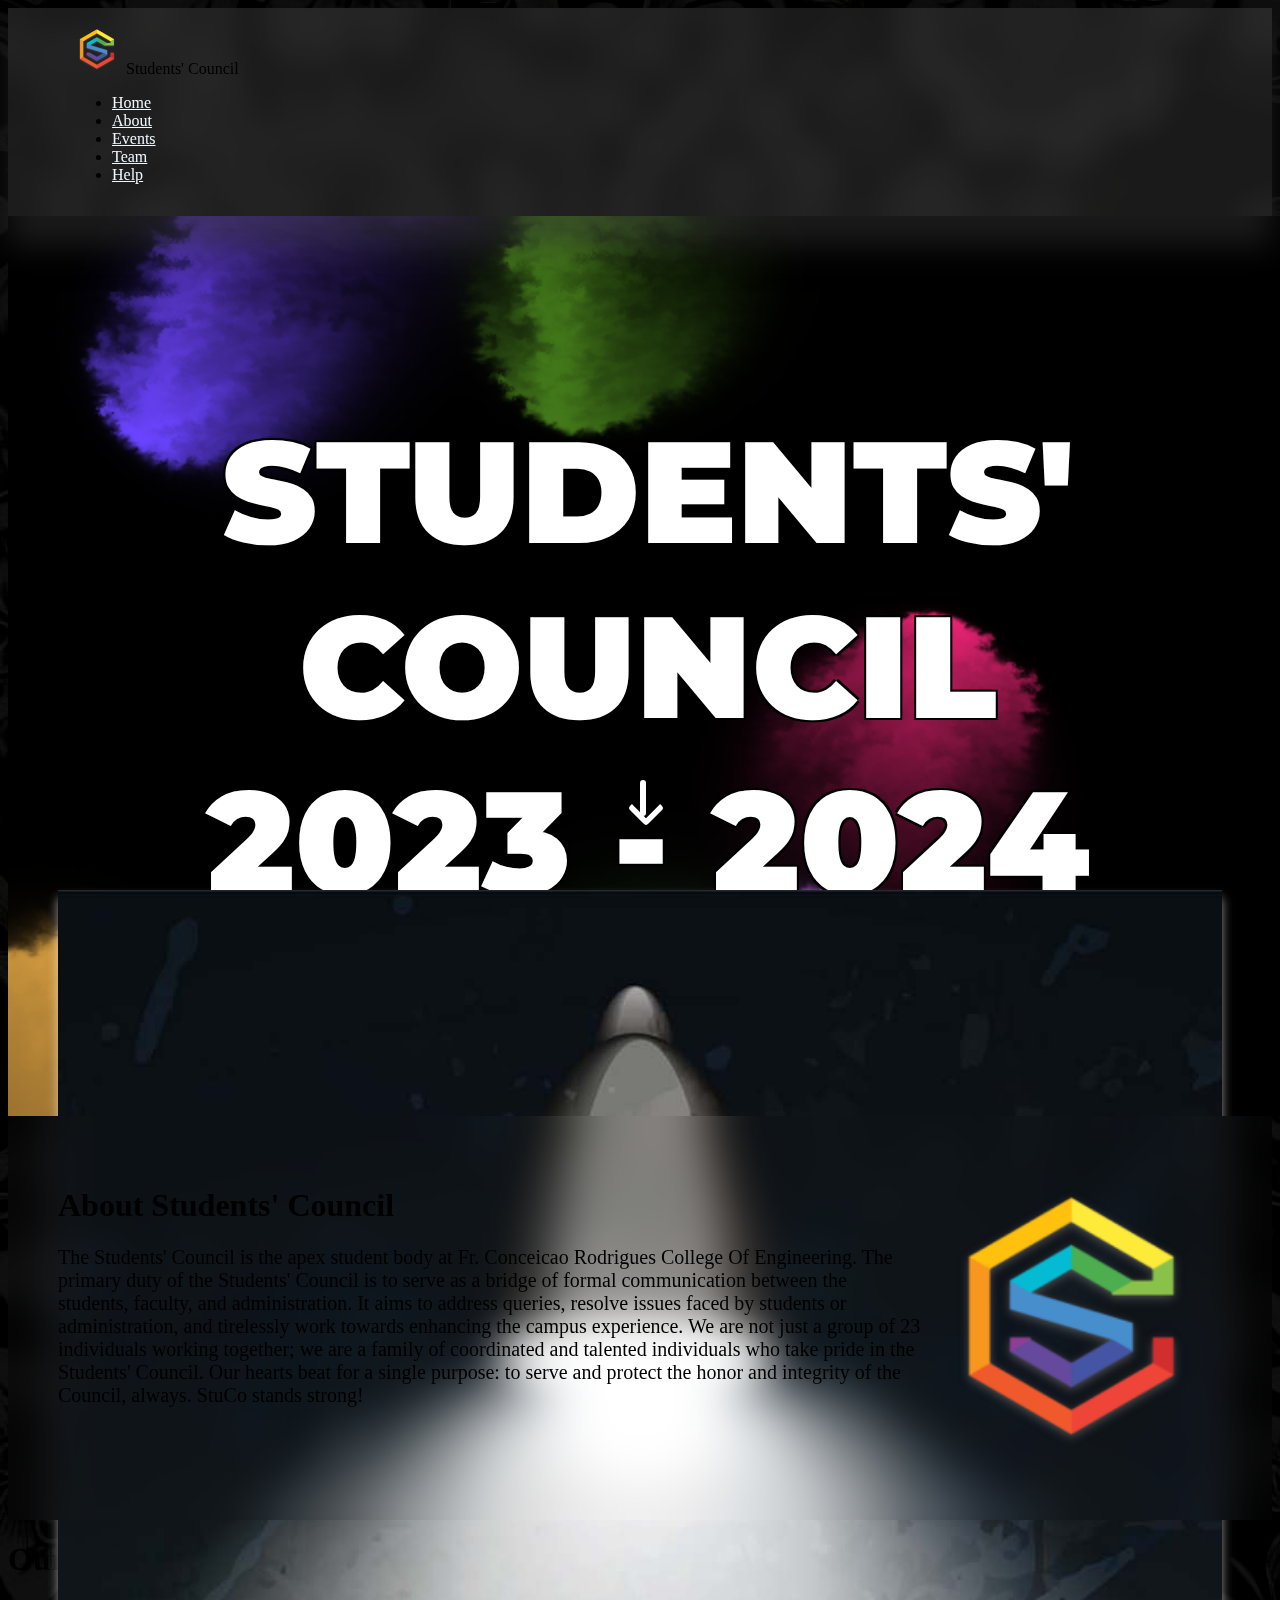
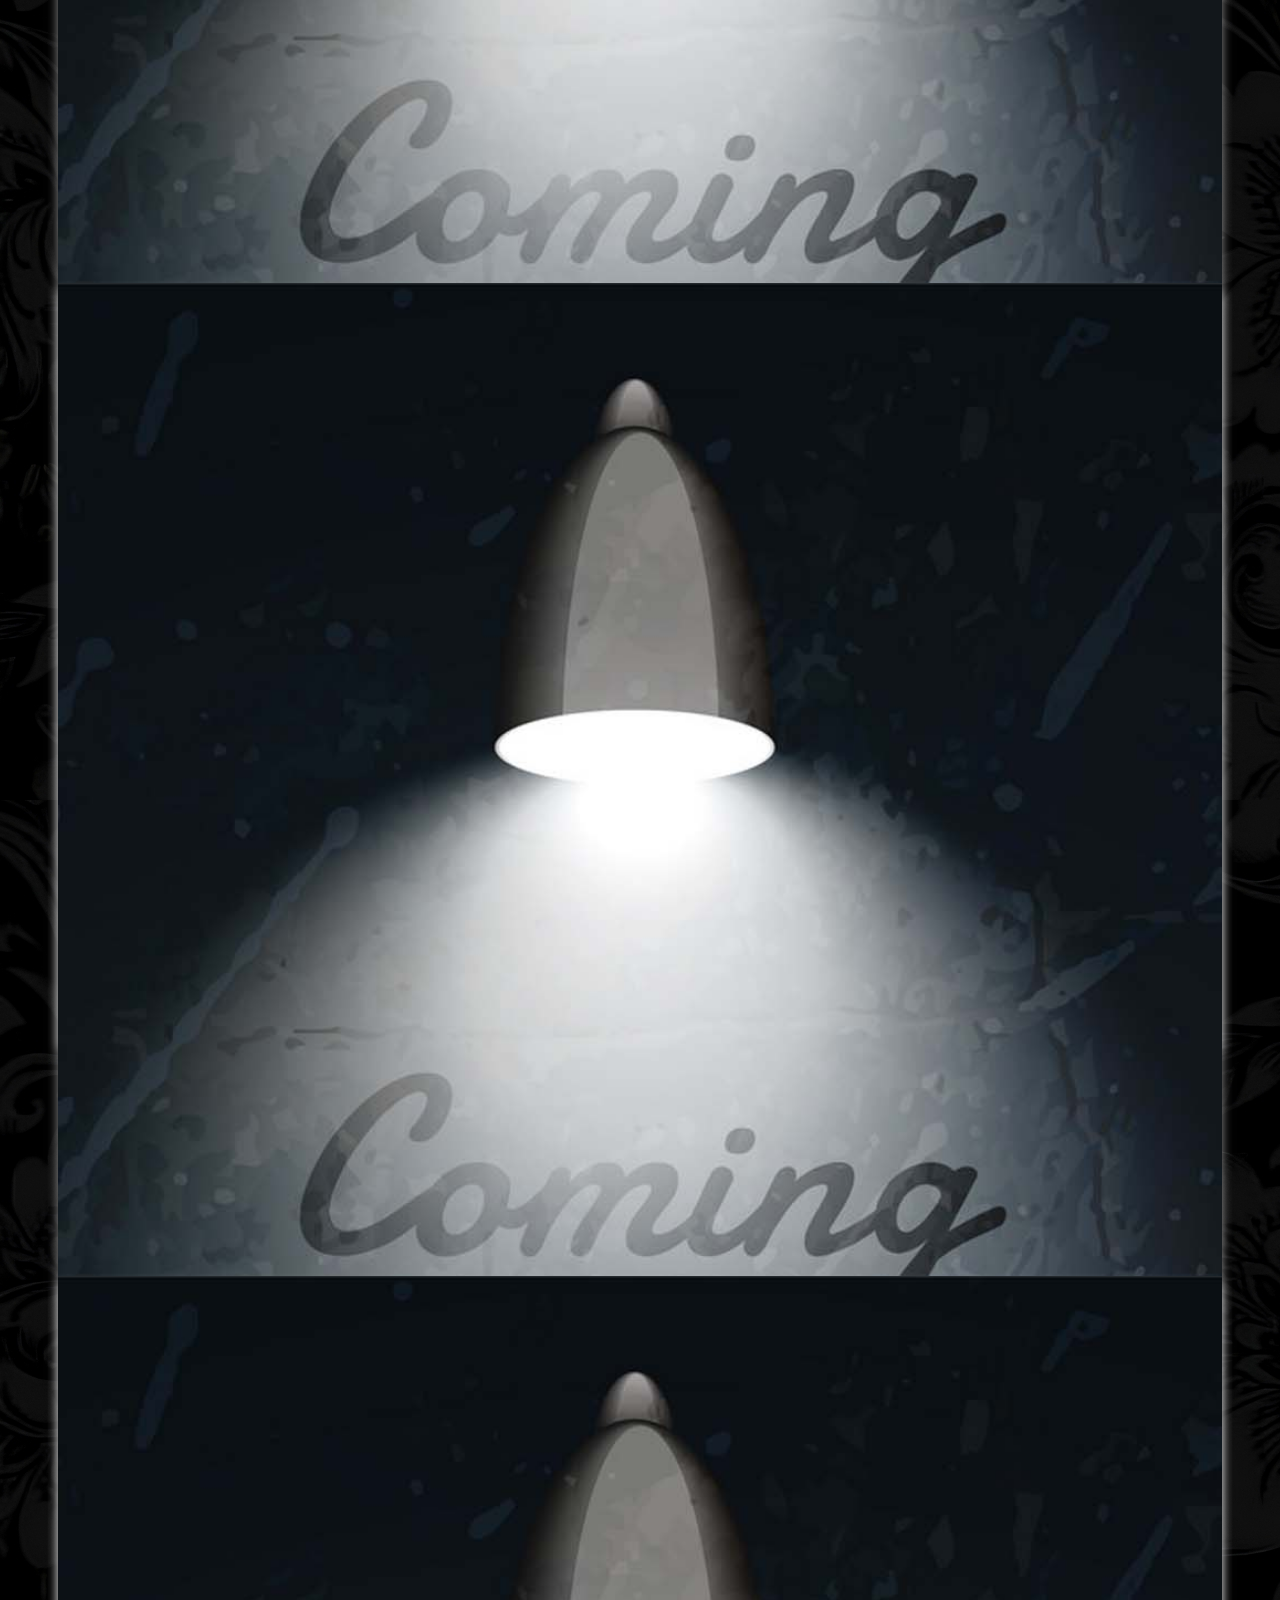
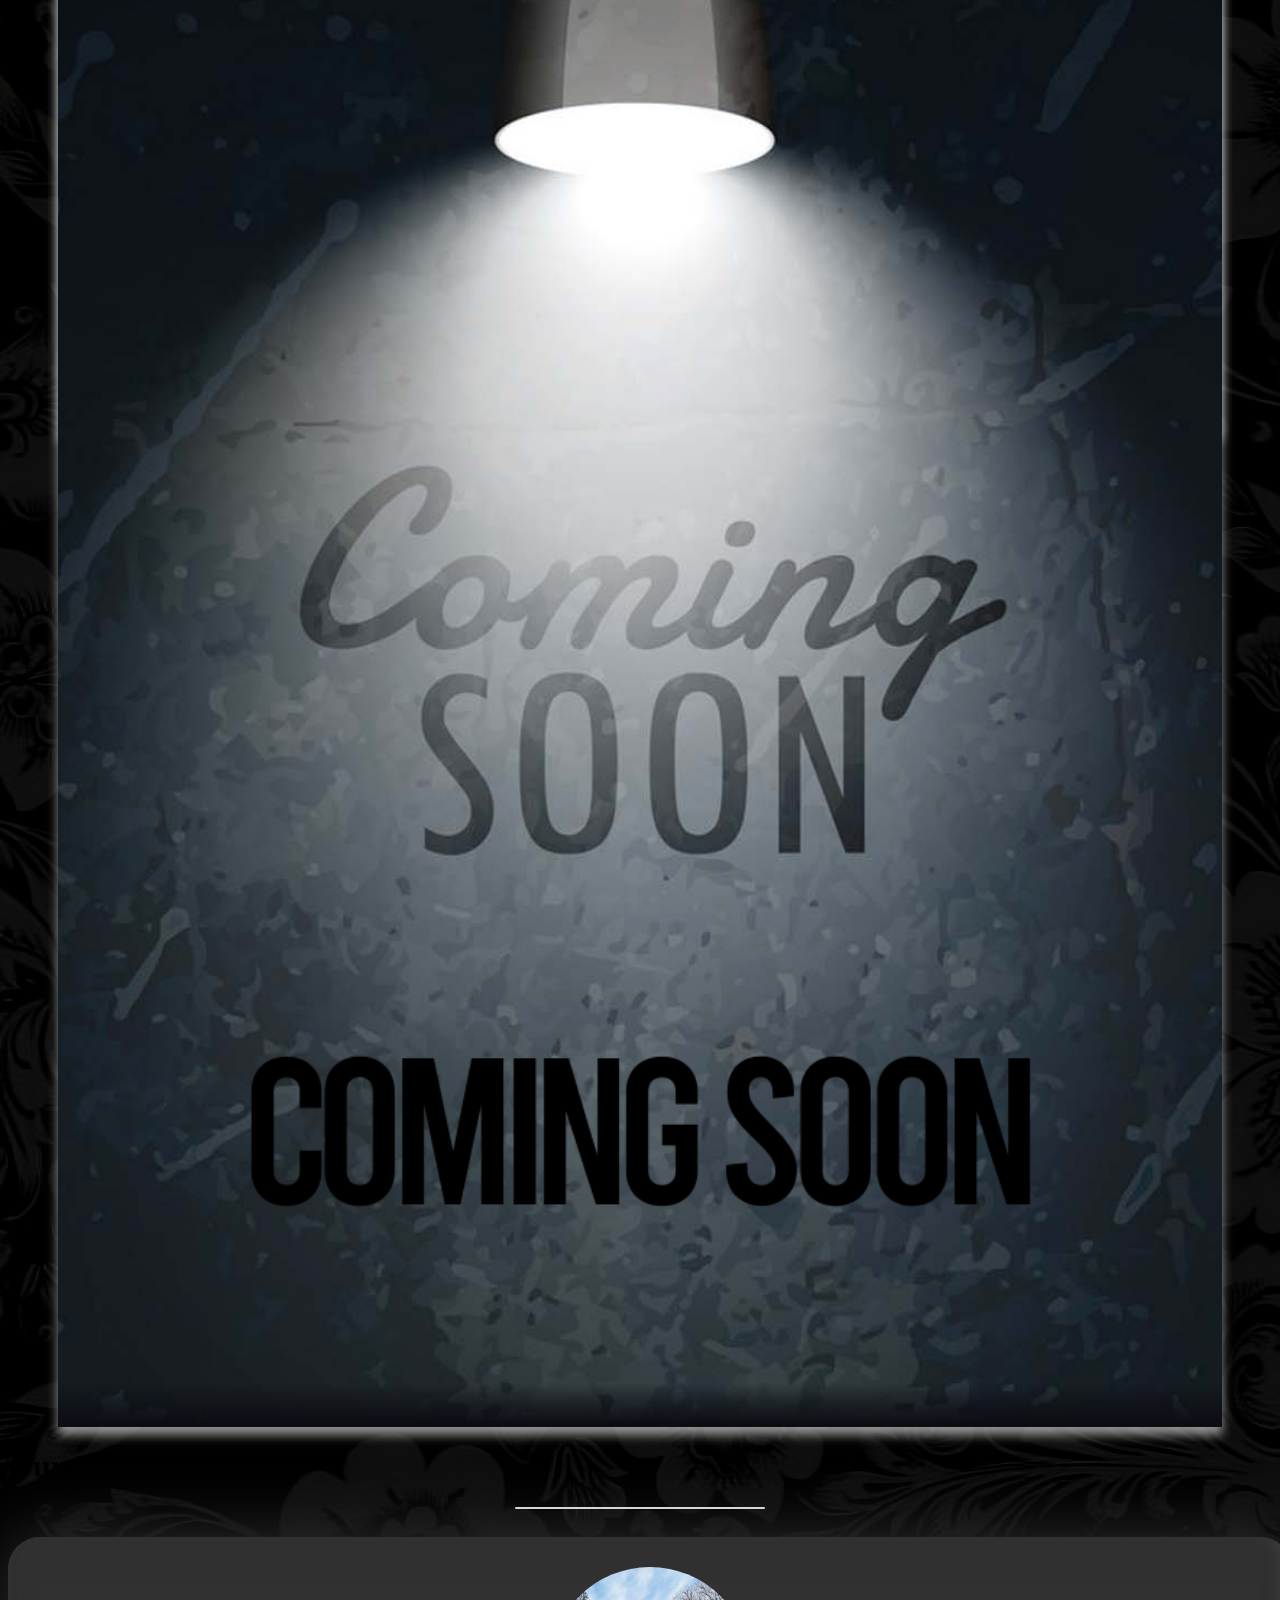
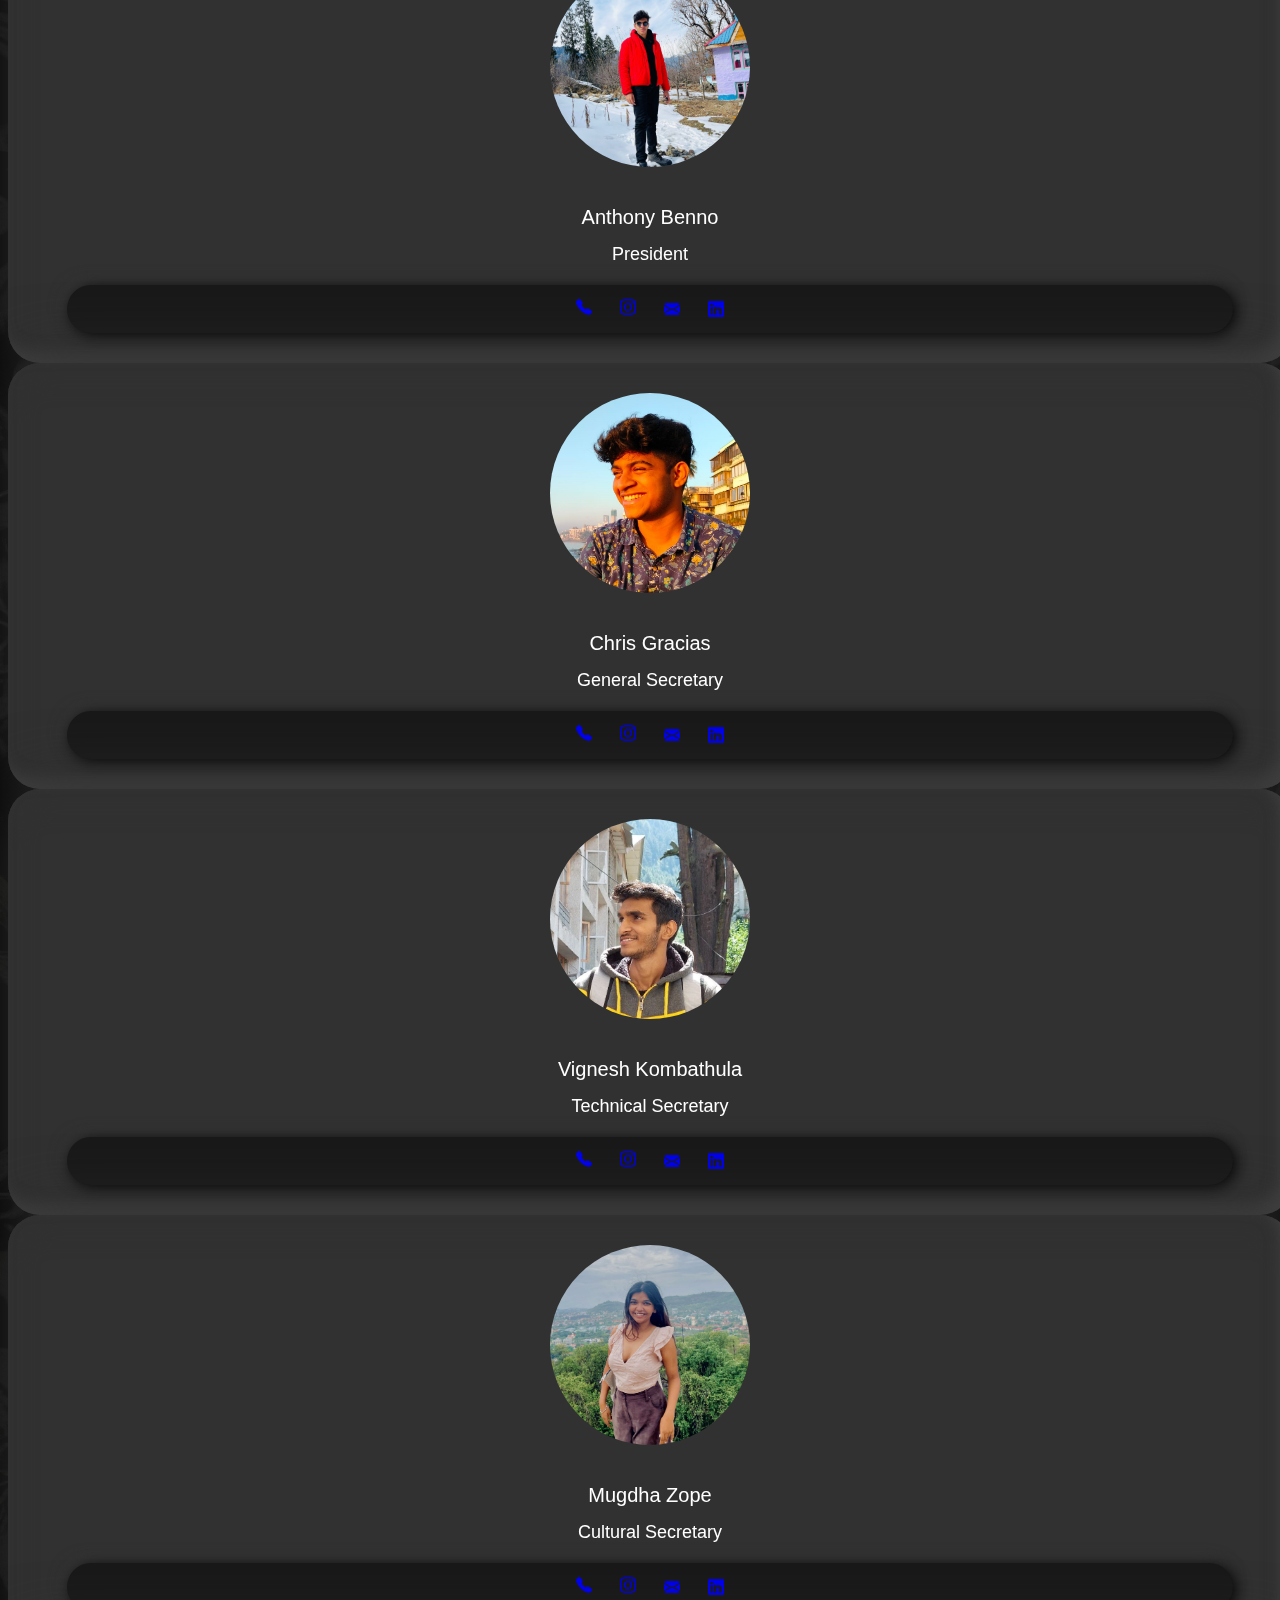
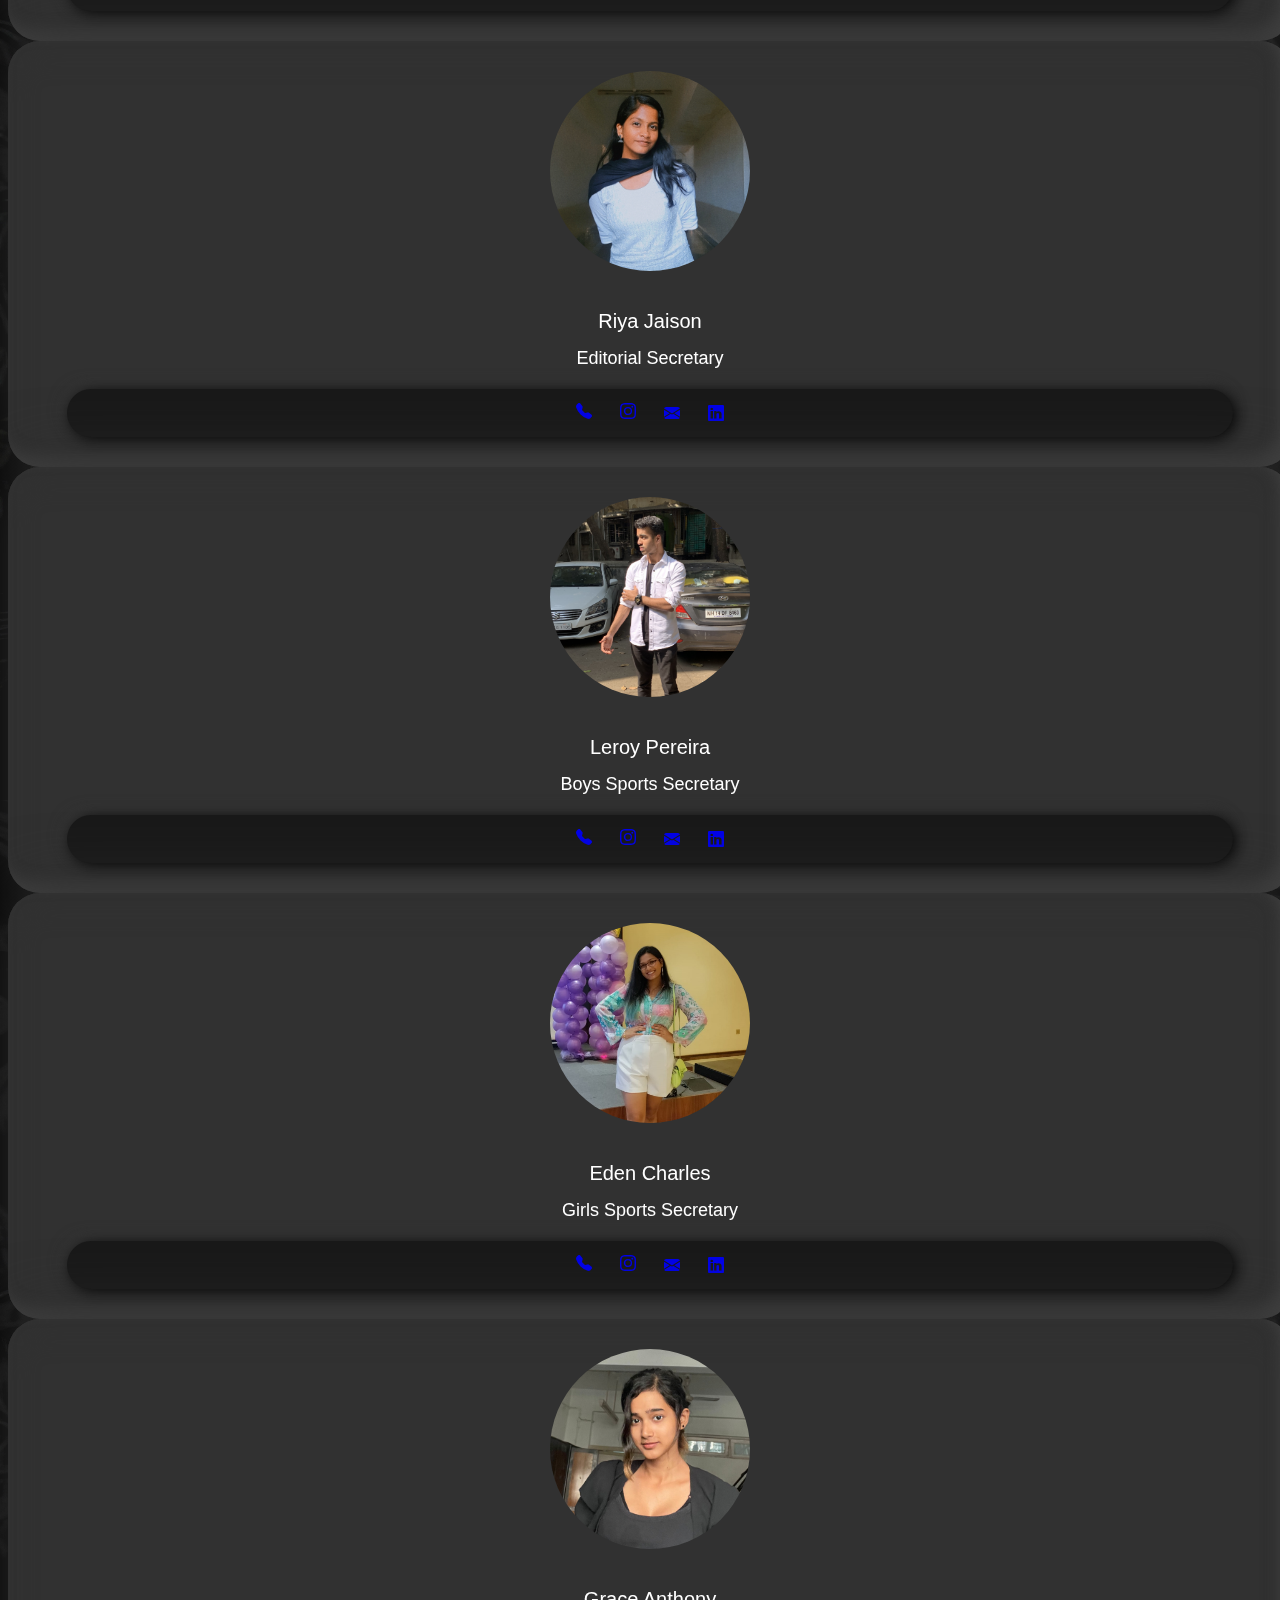
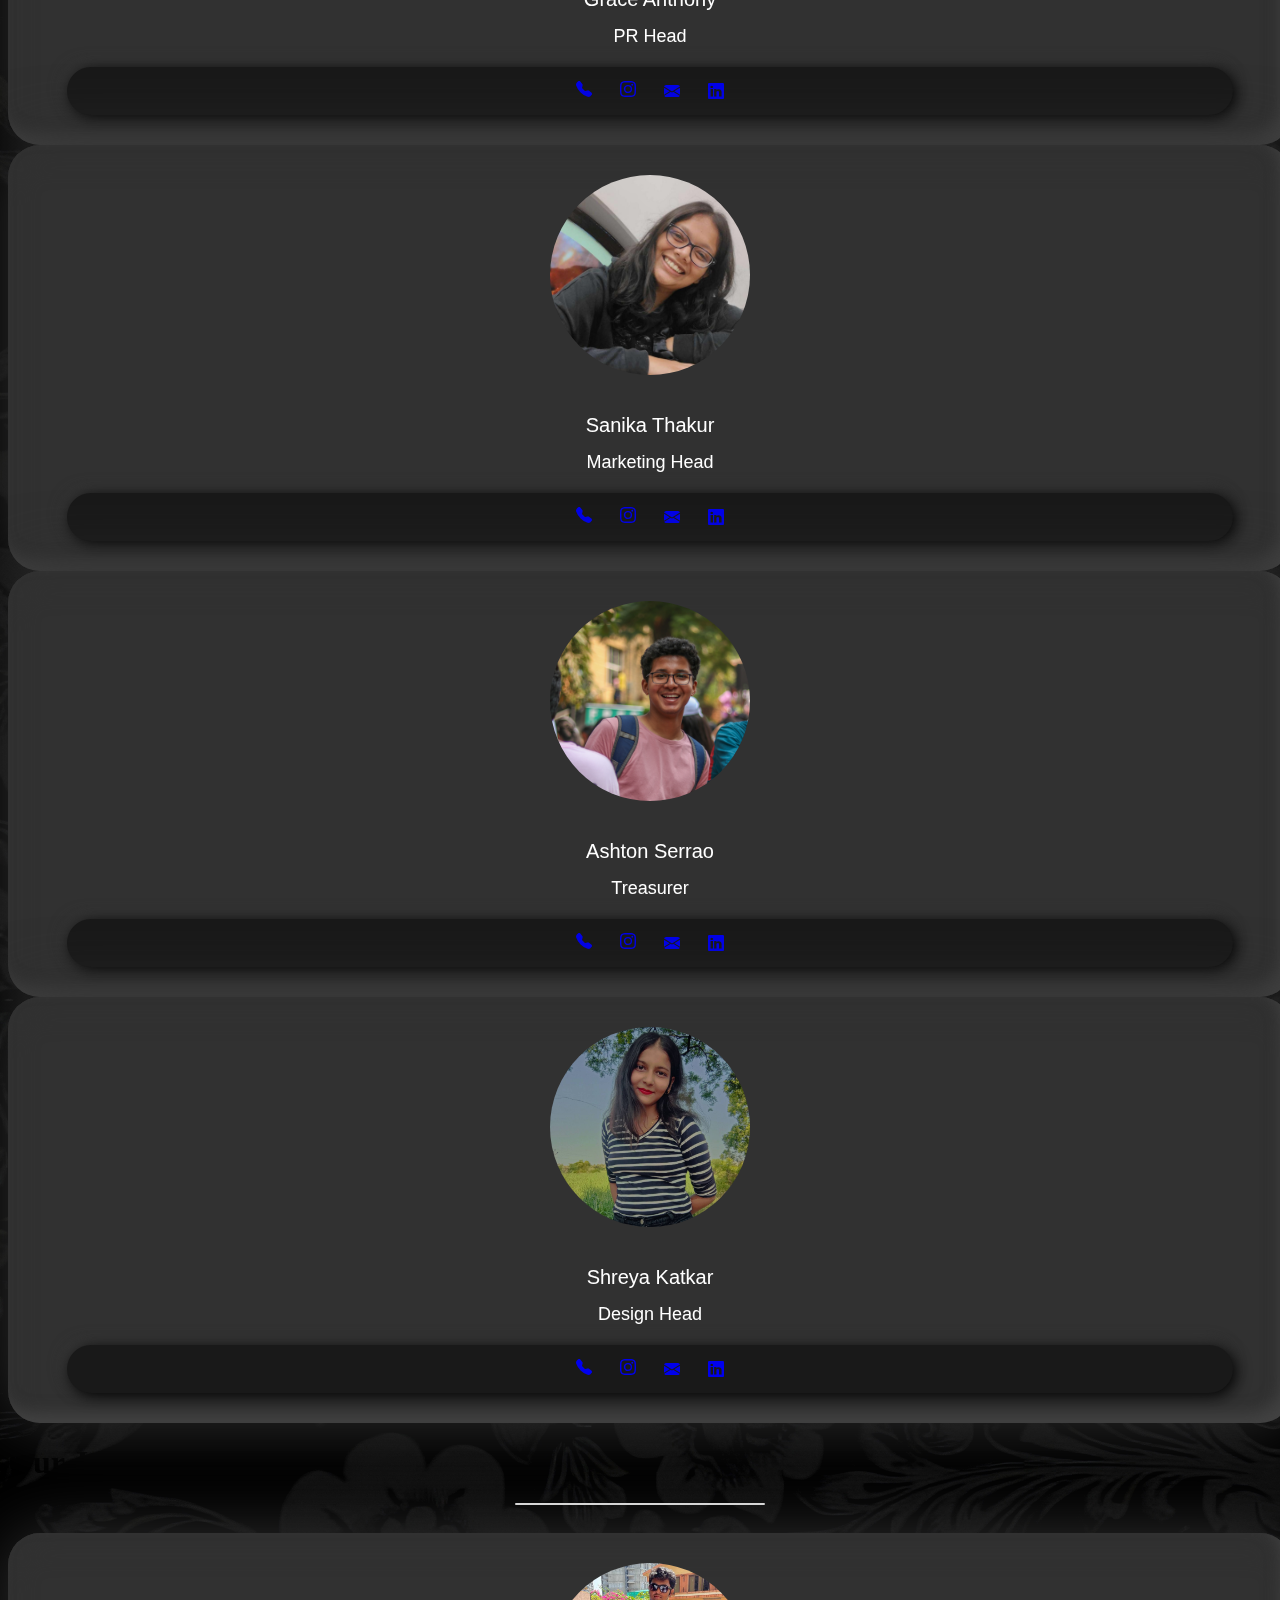
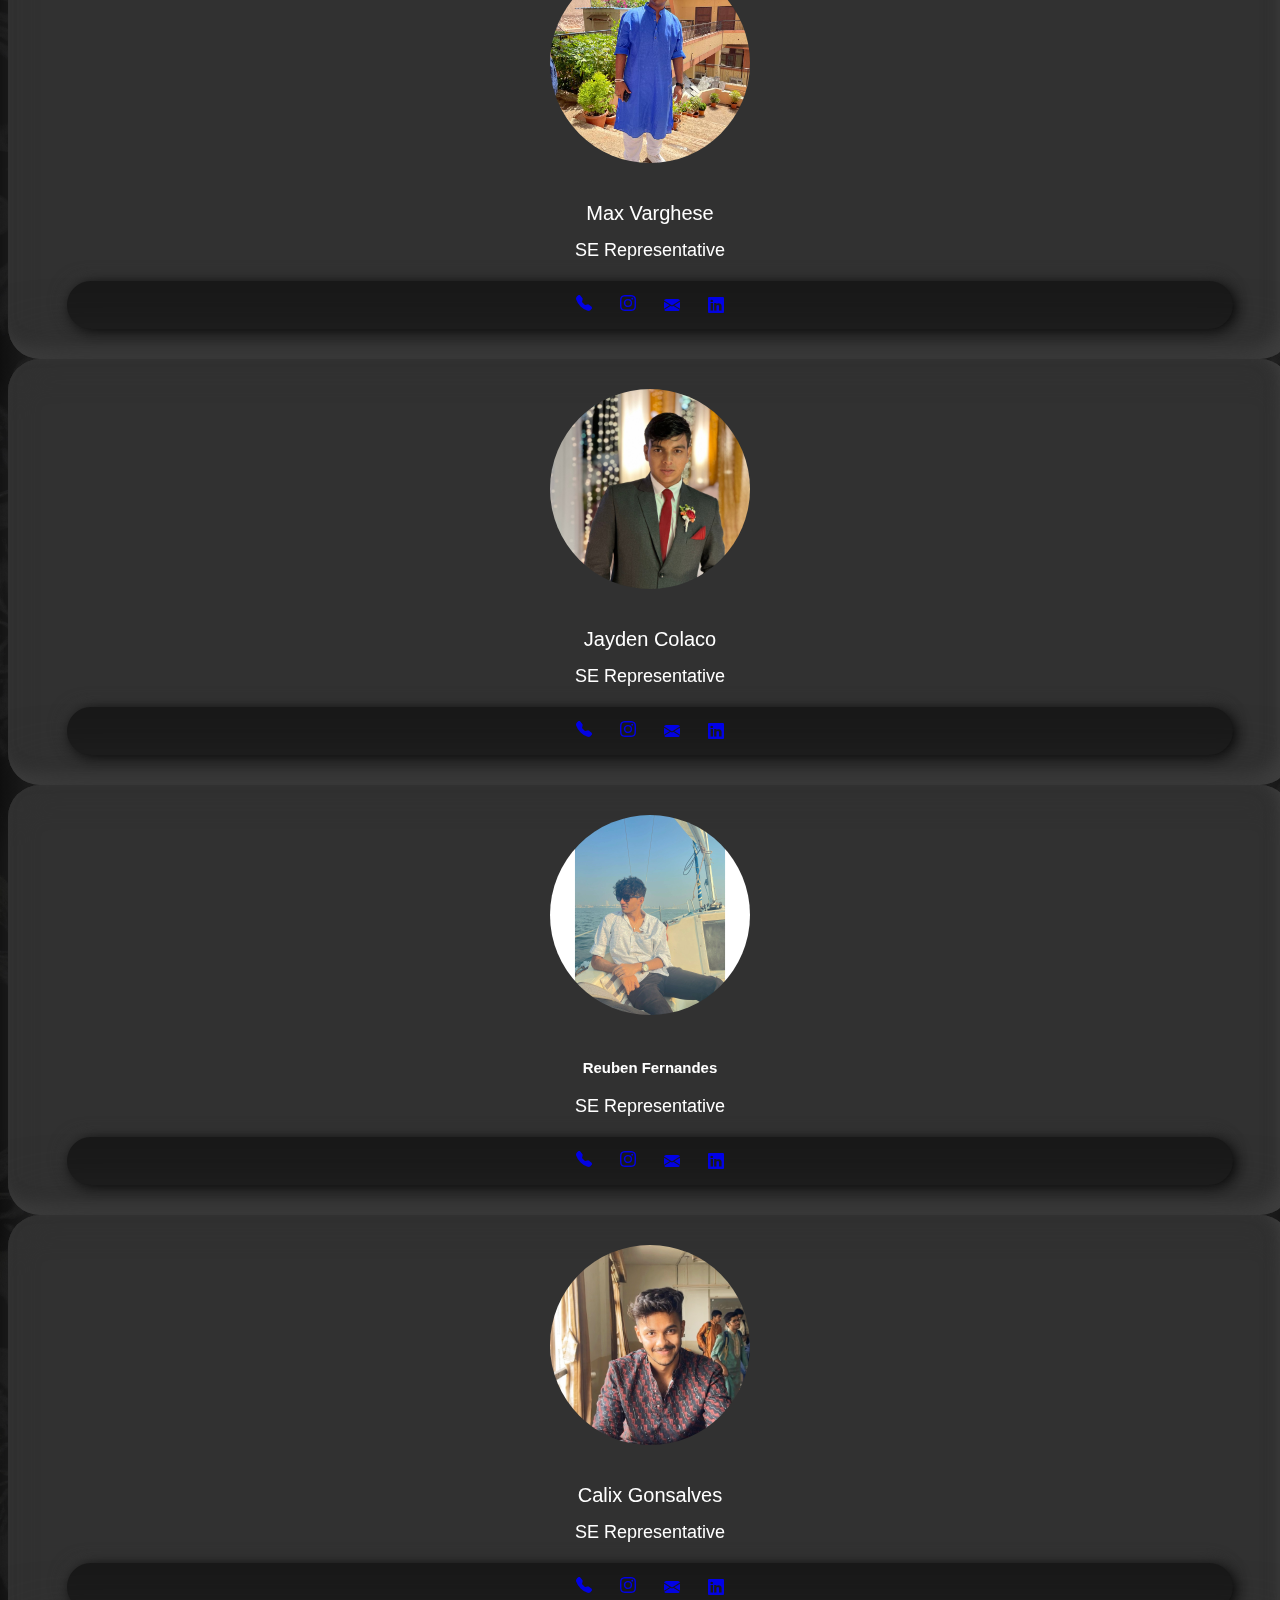
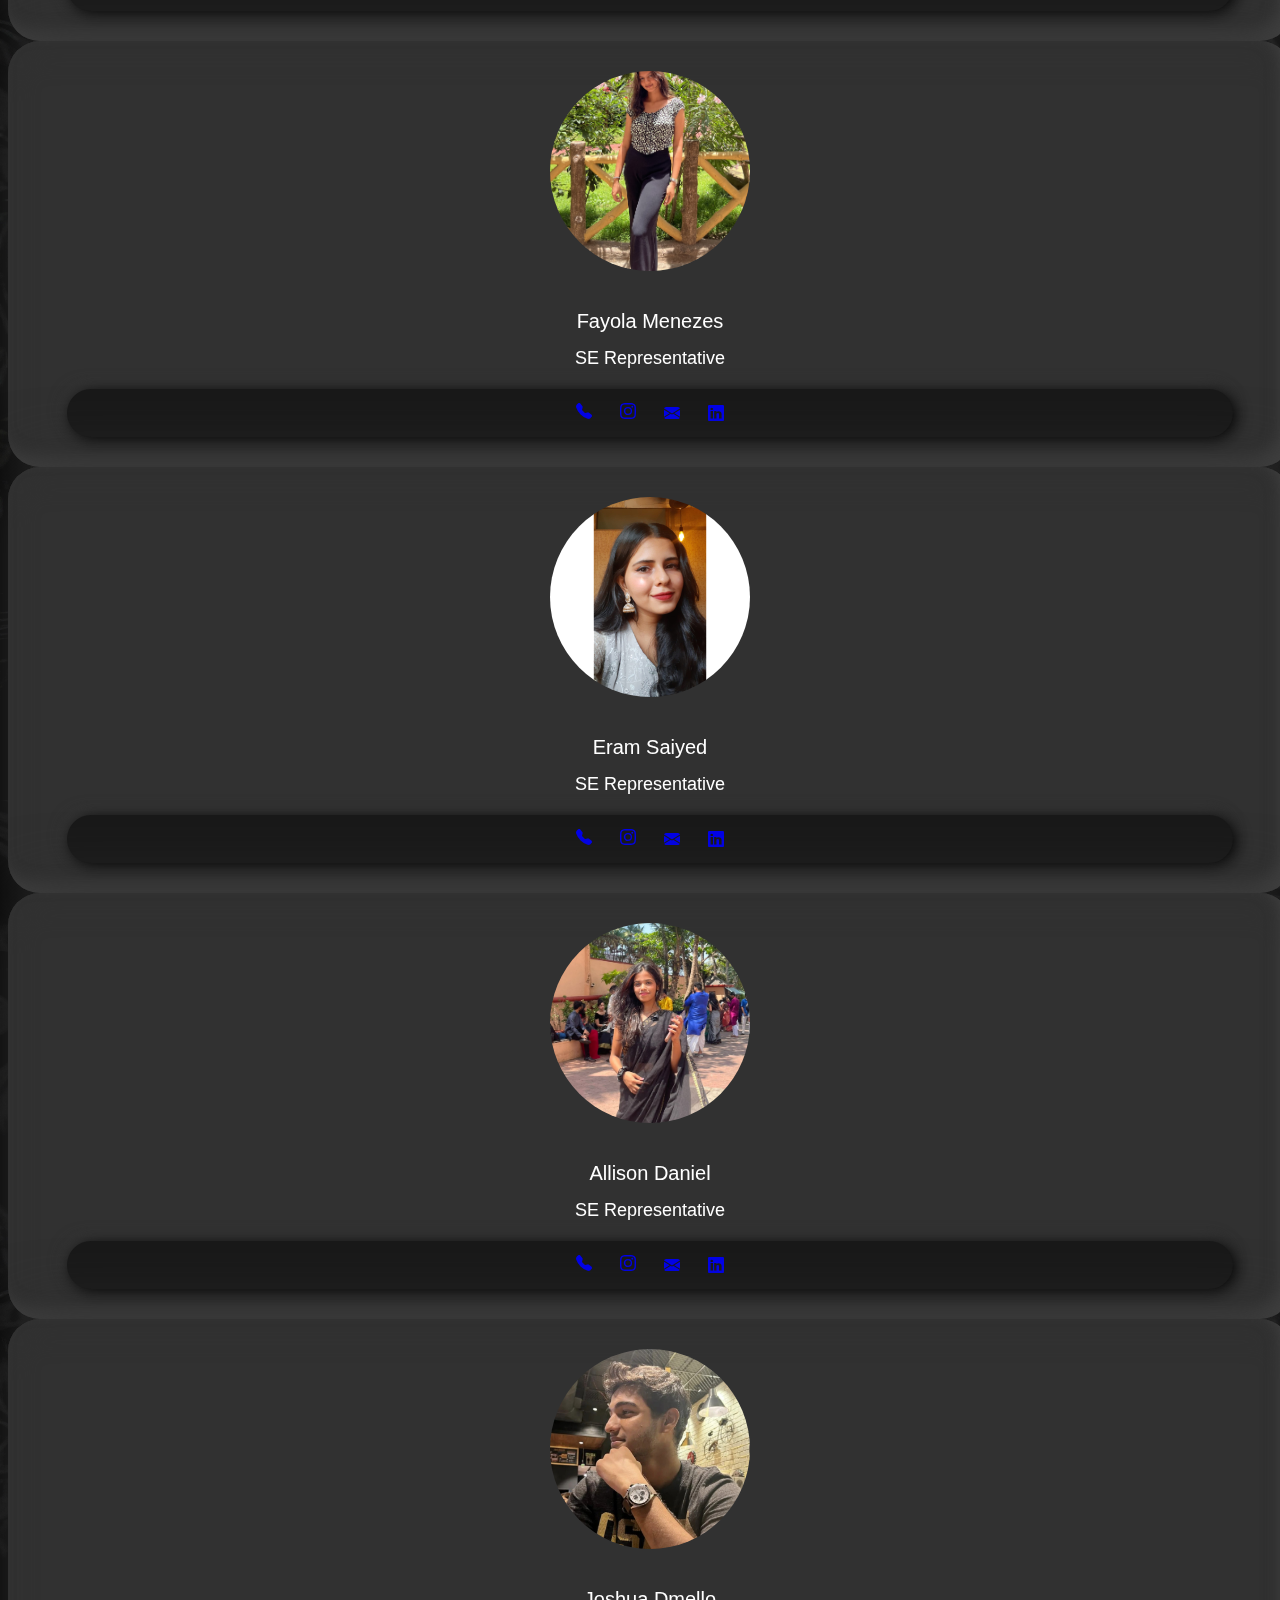
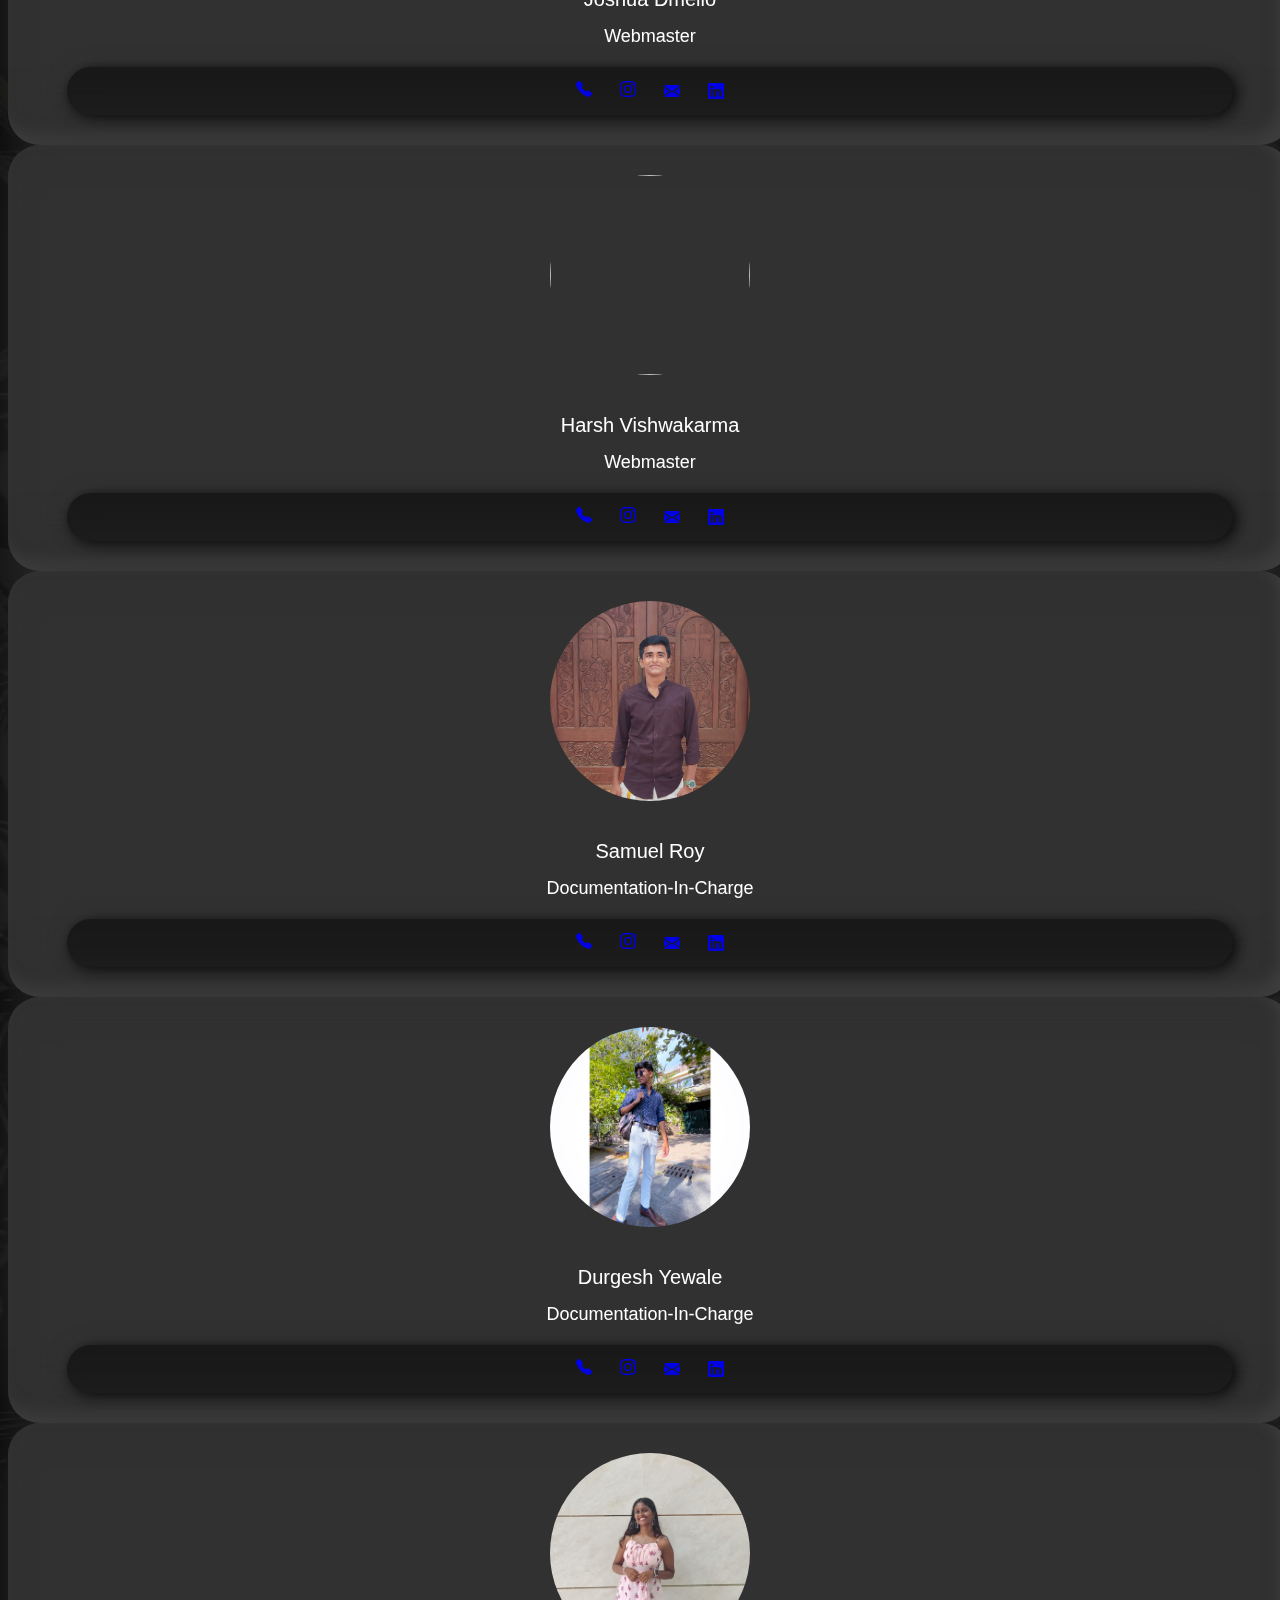
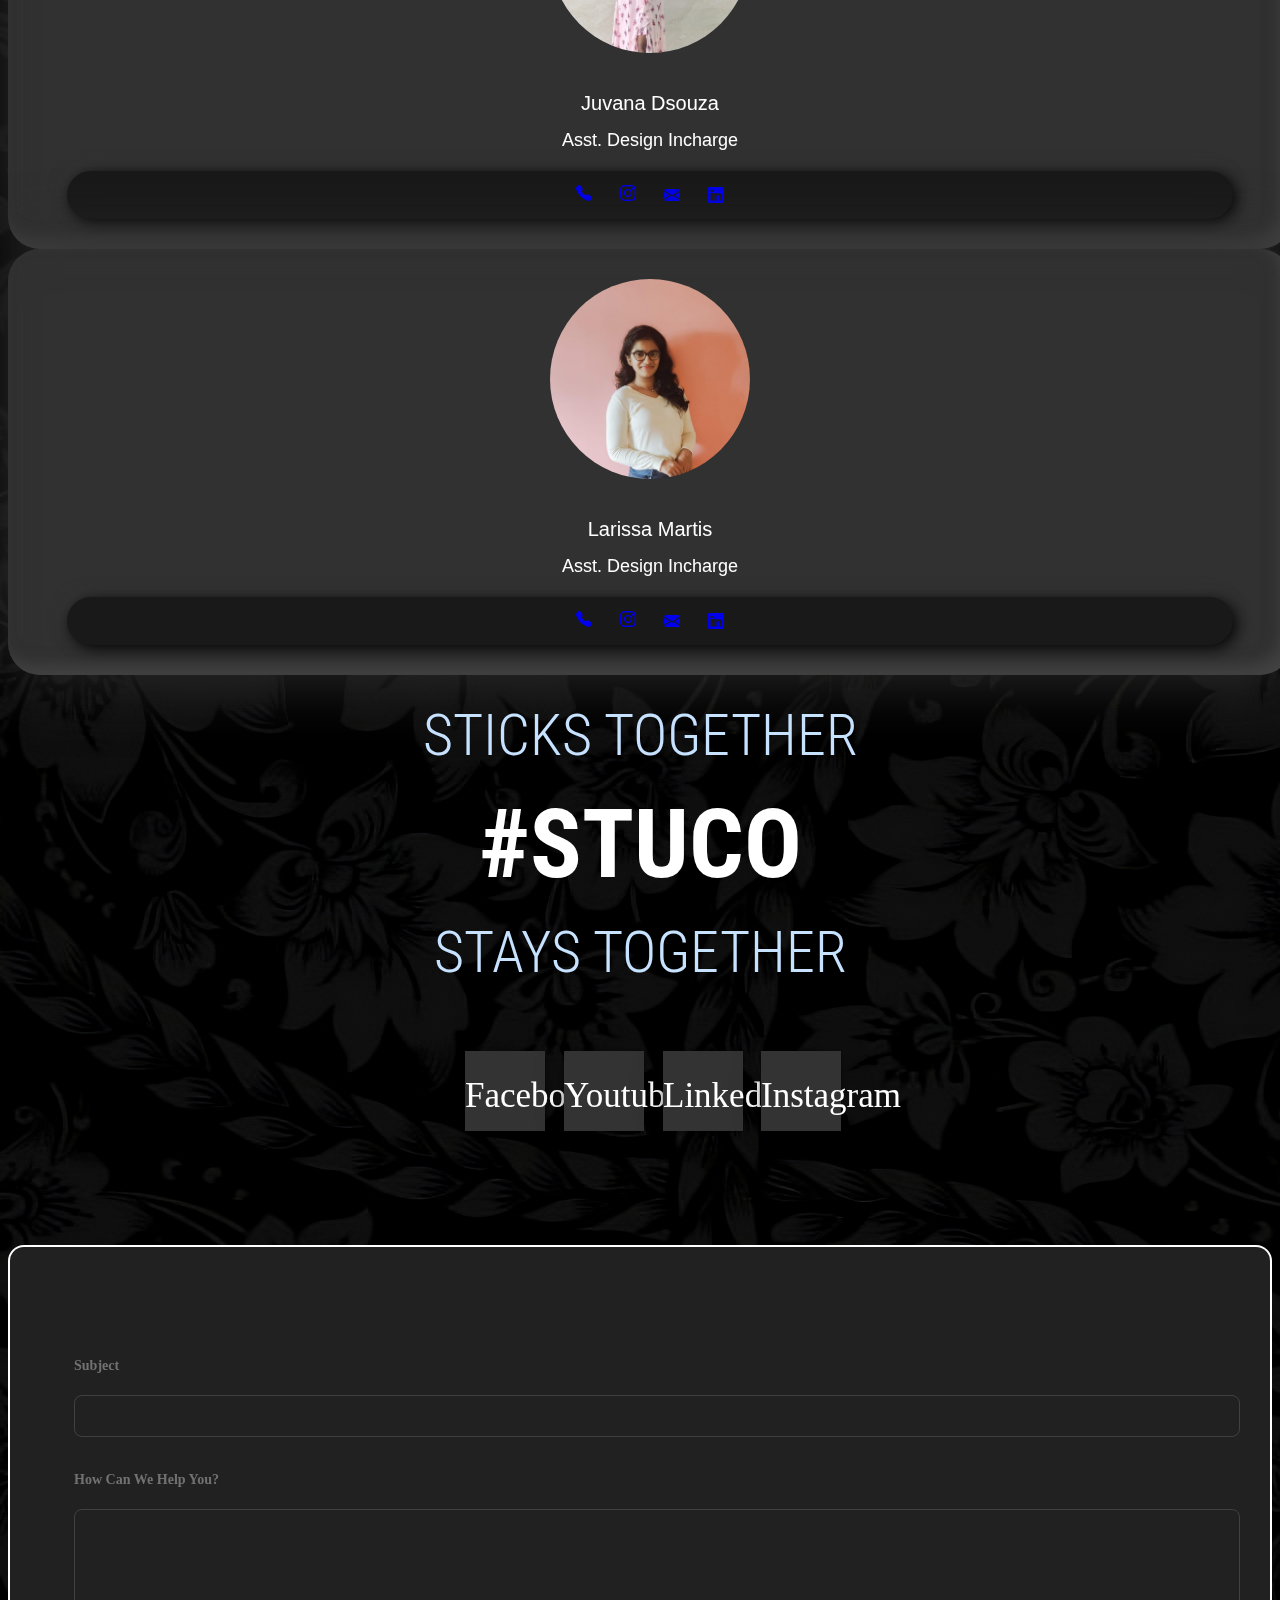
==== commit 8d312e5c: "h" ====
--- a/index.html
+++ b/index.html
@@ -70,7 +70,7 @@
     <h2 class='a-second-title'>STUDENTS' COUNCIL<br>2023 - 2024</h2>
     <!-- <canvas style="overflow: scroll;"></canvas> -->
 
-    <!-- <canvas id="myCanvas"></canvas> -->
+    <canvas id="myCanvas"></canvas>
 
     
 
--- a/assets/css/style.css
+++ b/assets/css/style.css
@@ -100,7 +100,7 @@
     width: 100vw;
     height: 100vh; 
      overflow-y: auto;
-
+     z-index: -1111;
     
  
 }
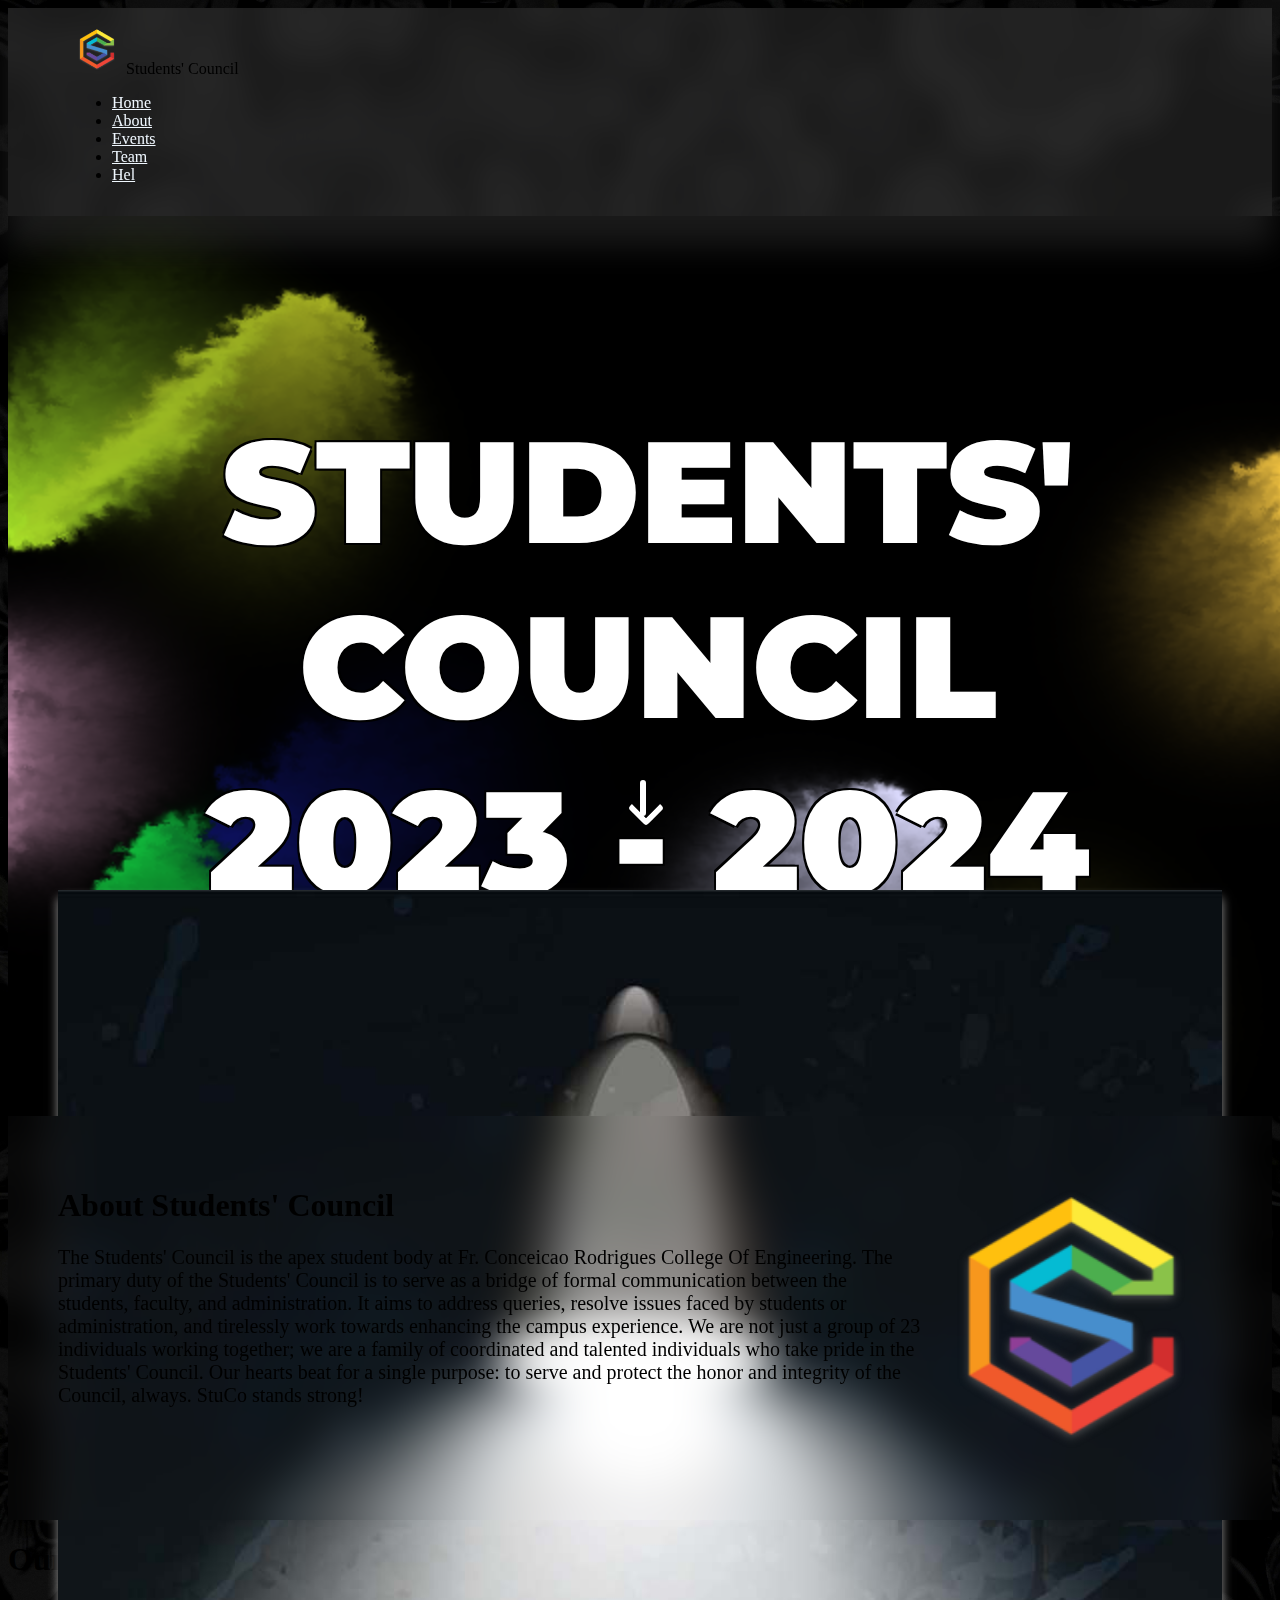
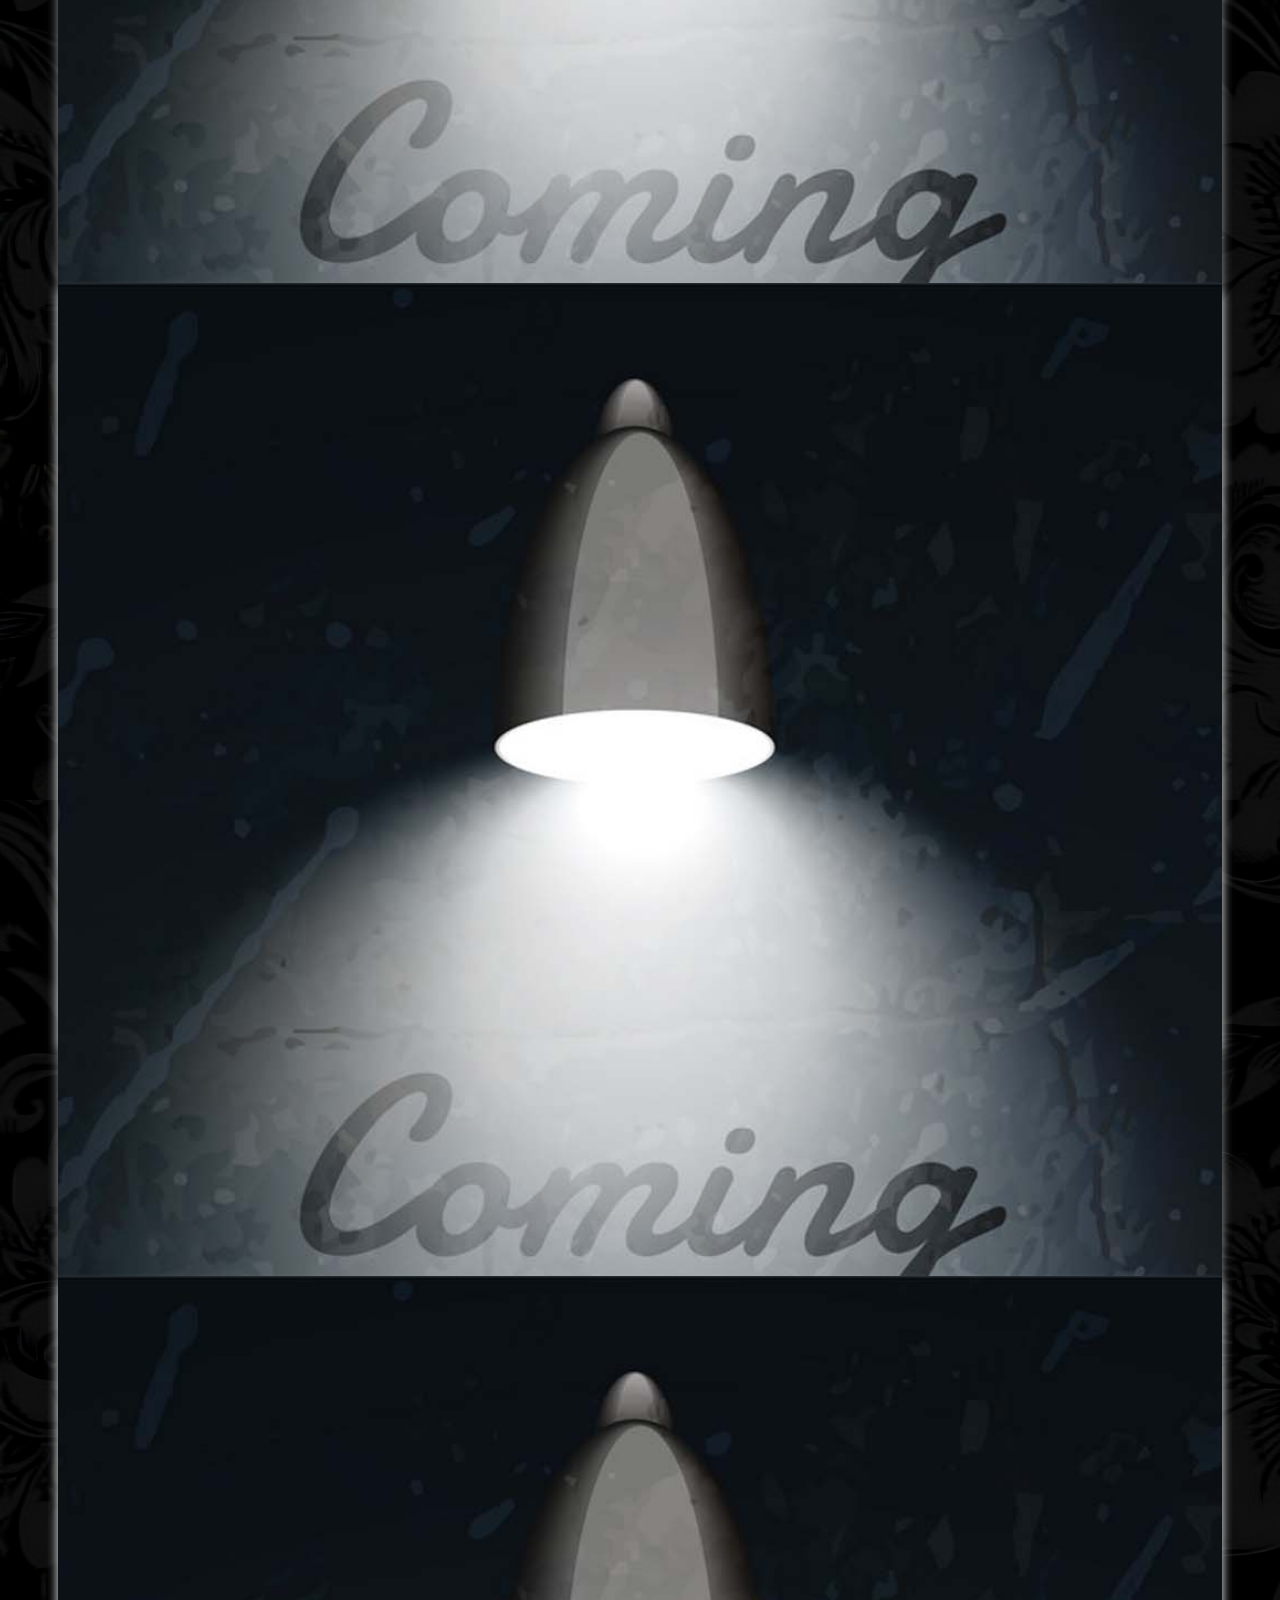
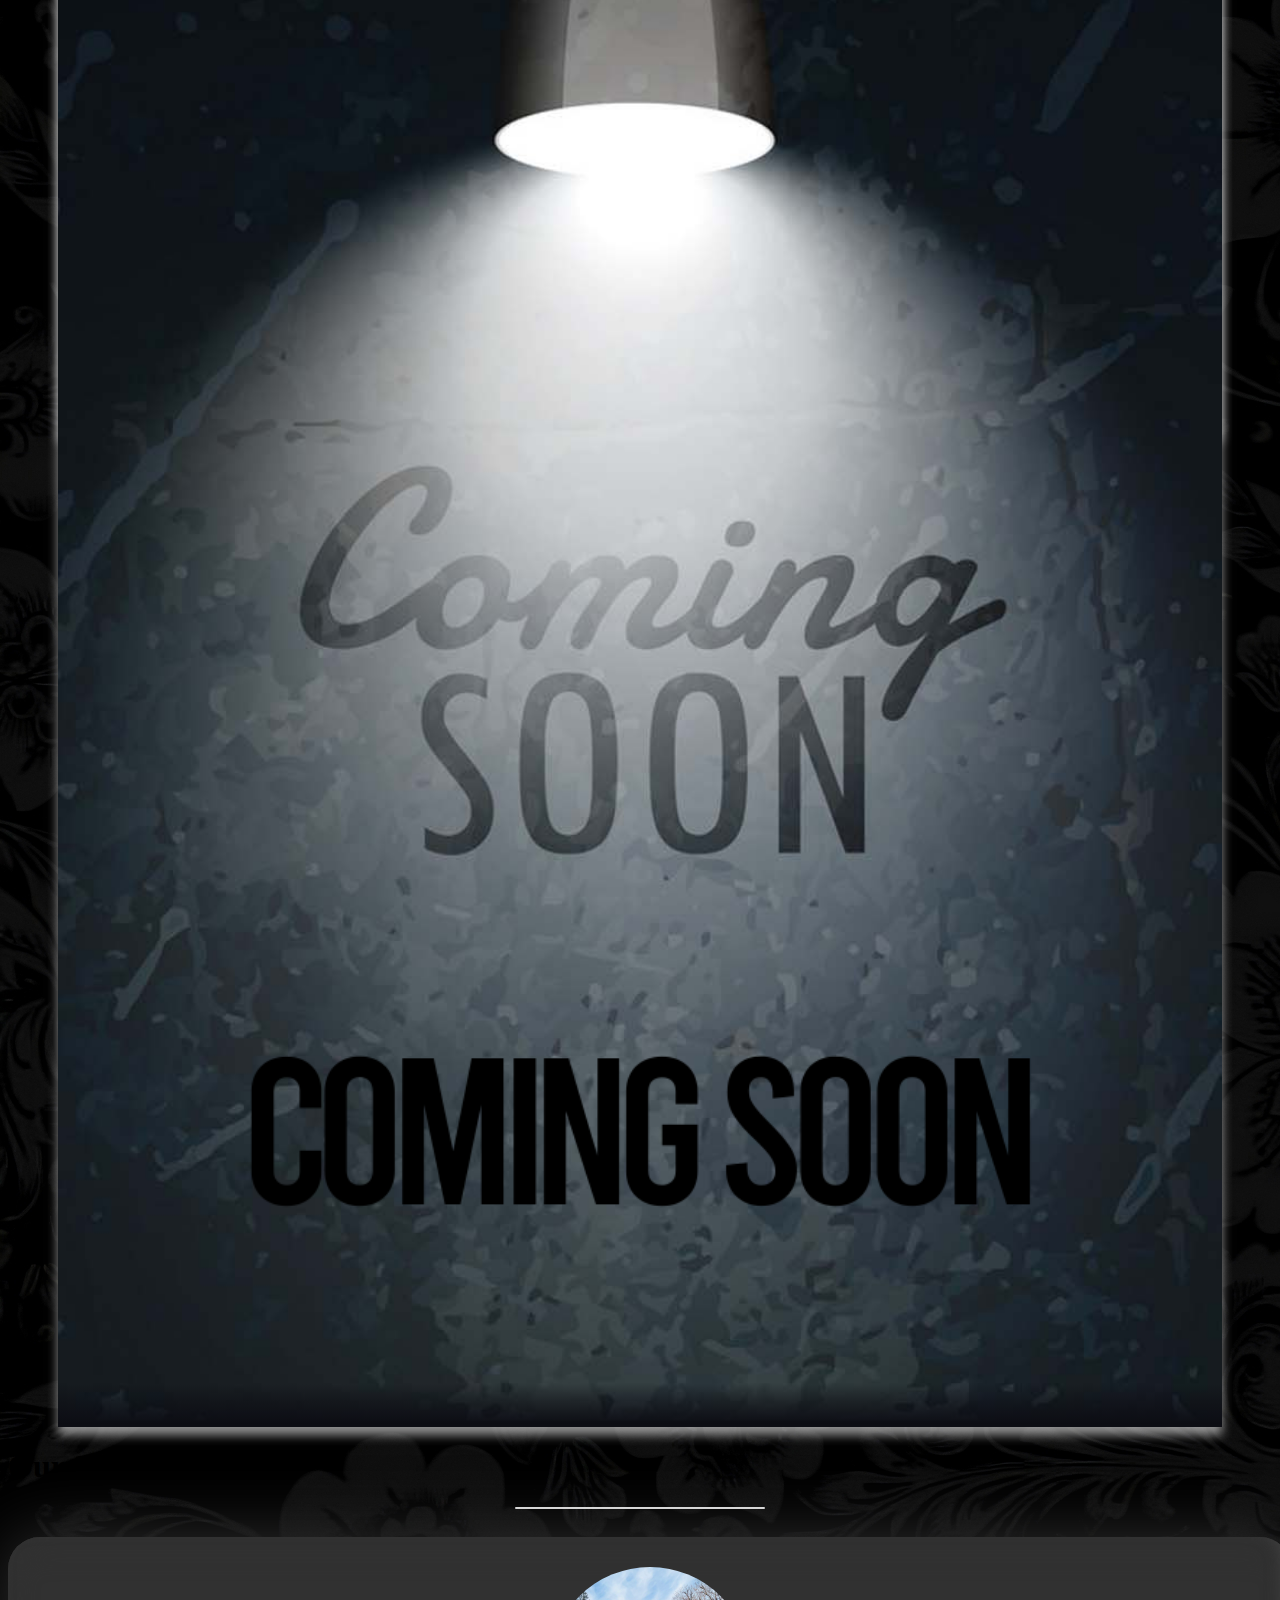
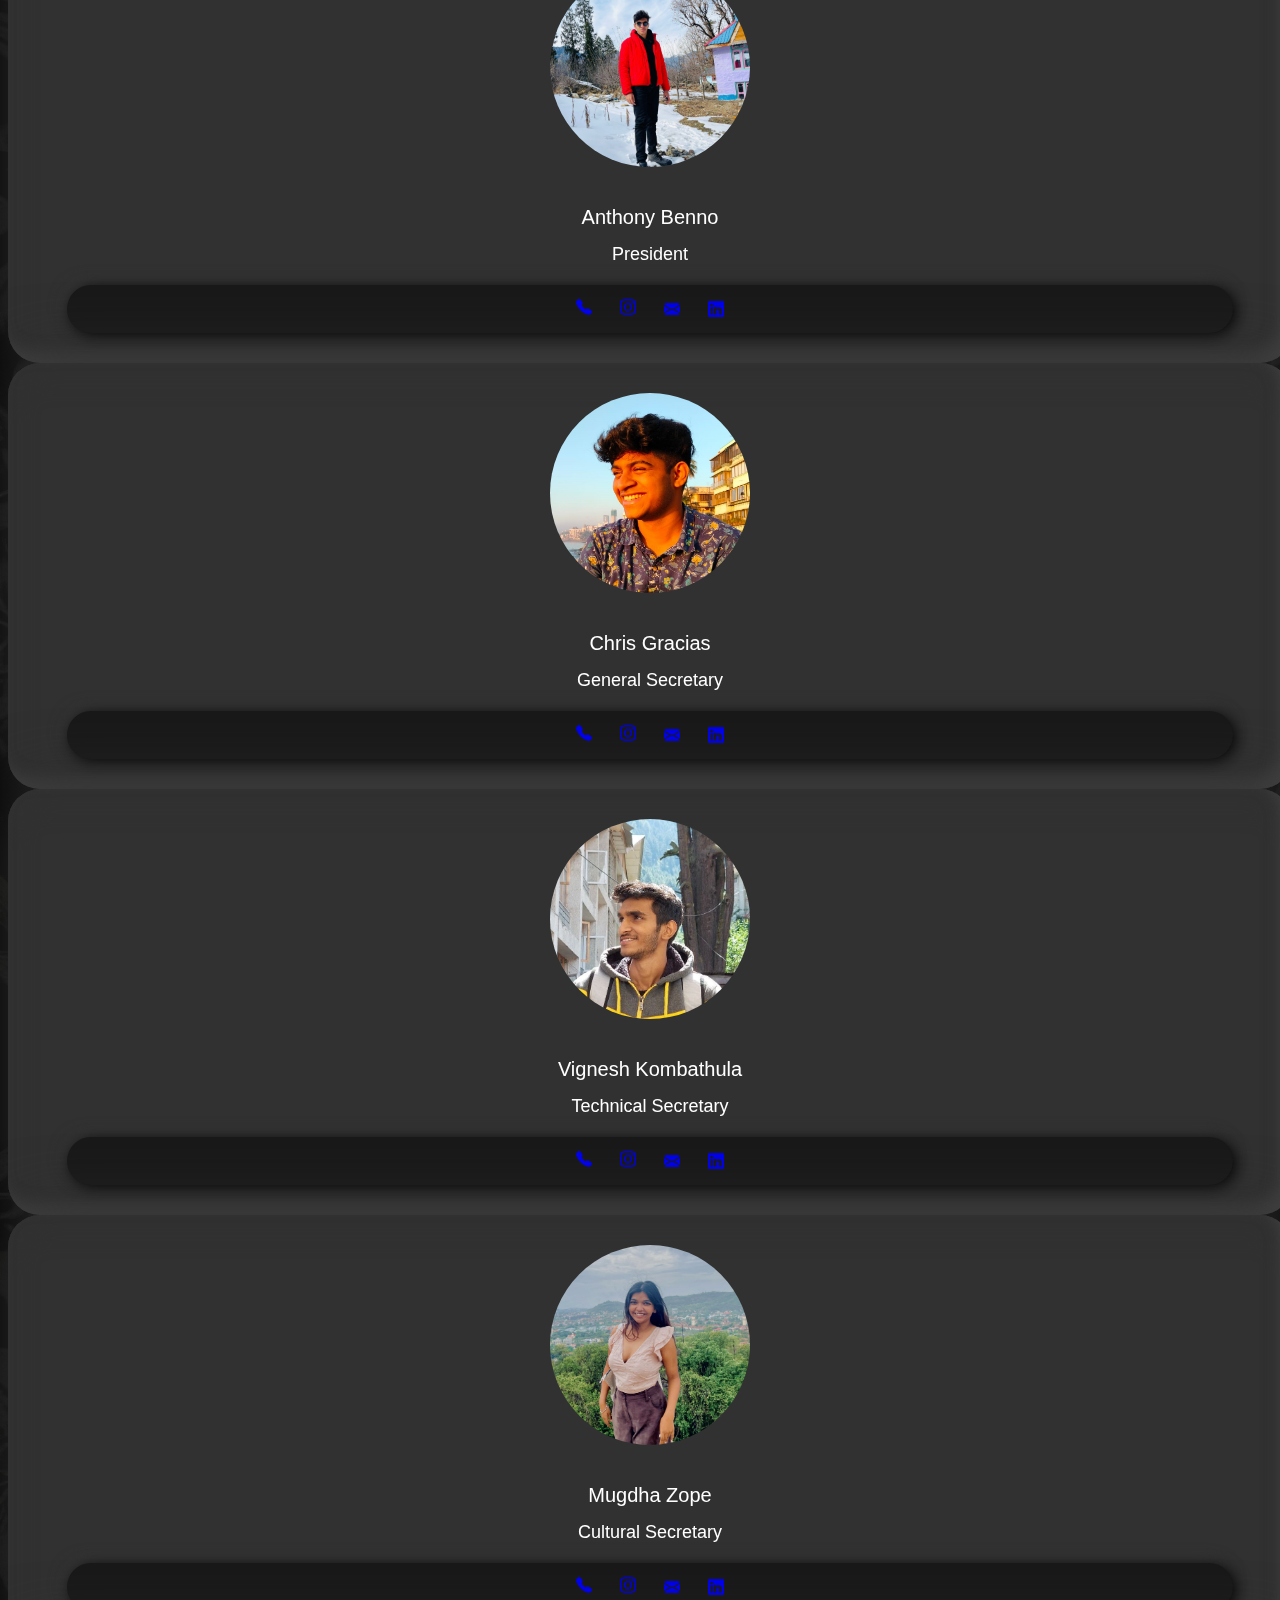
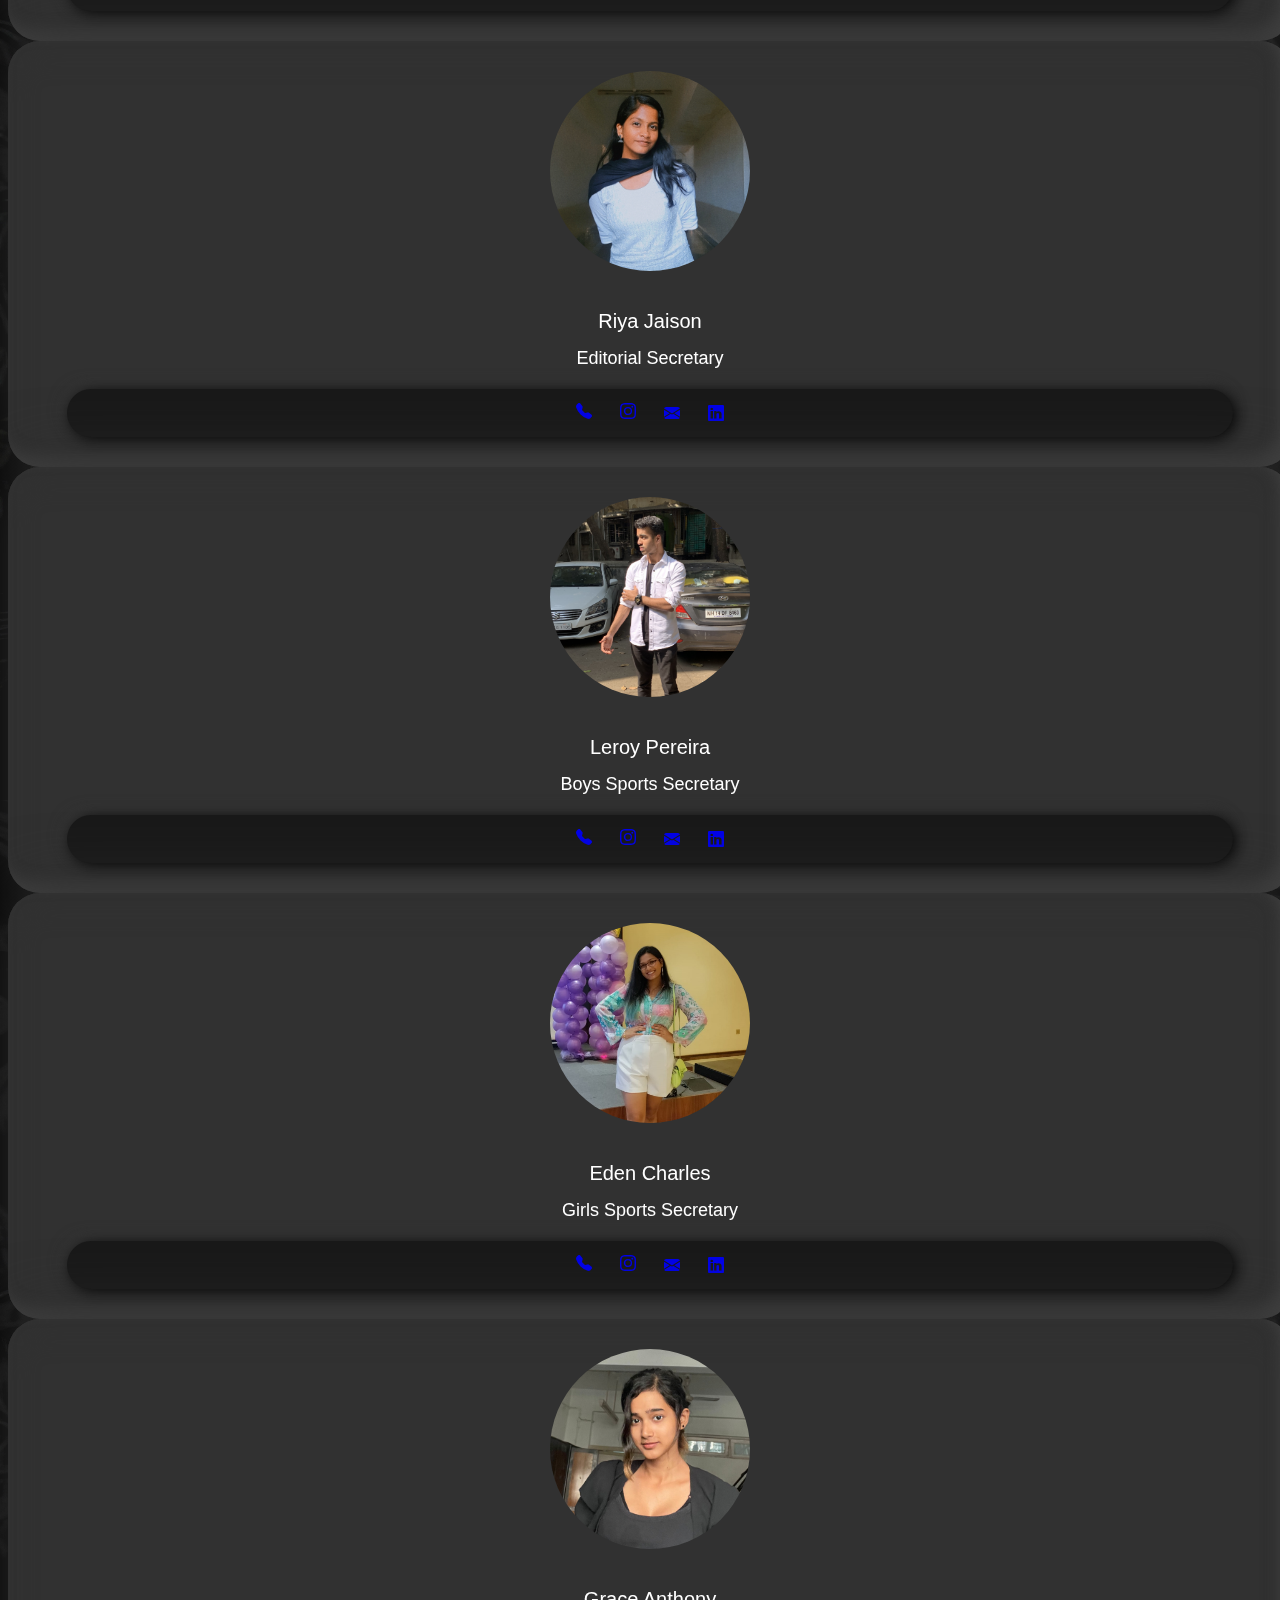
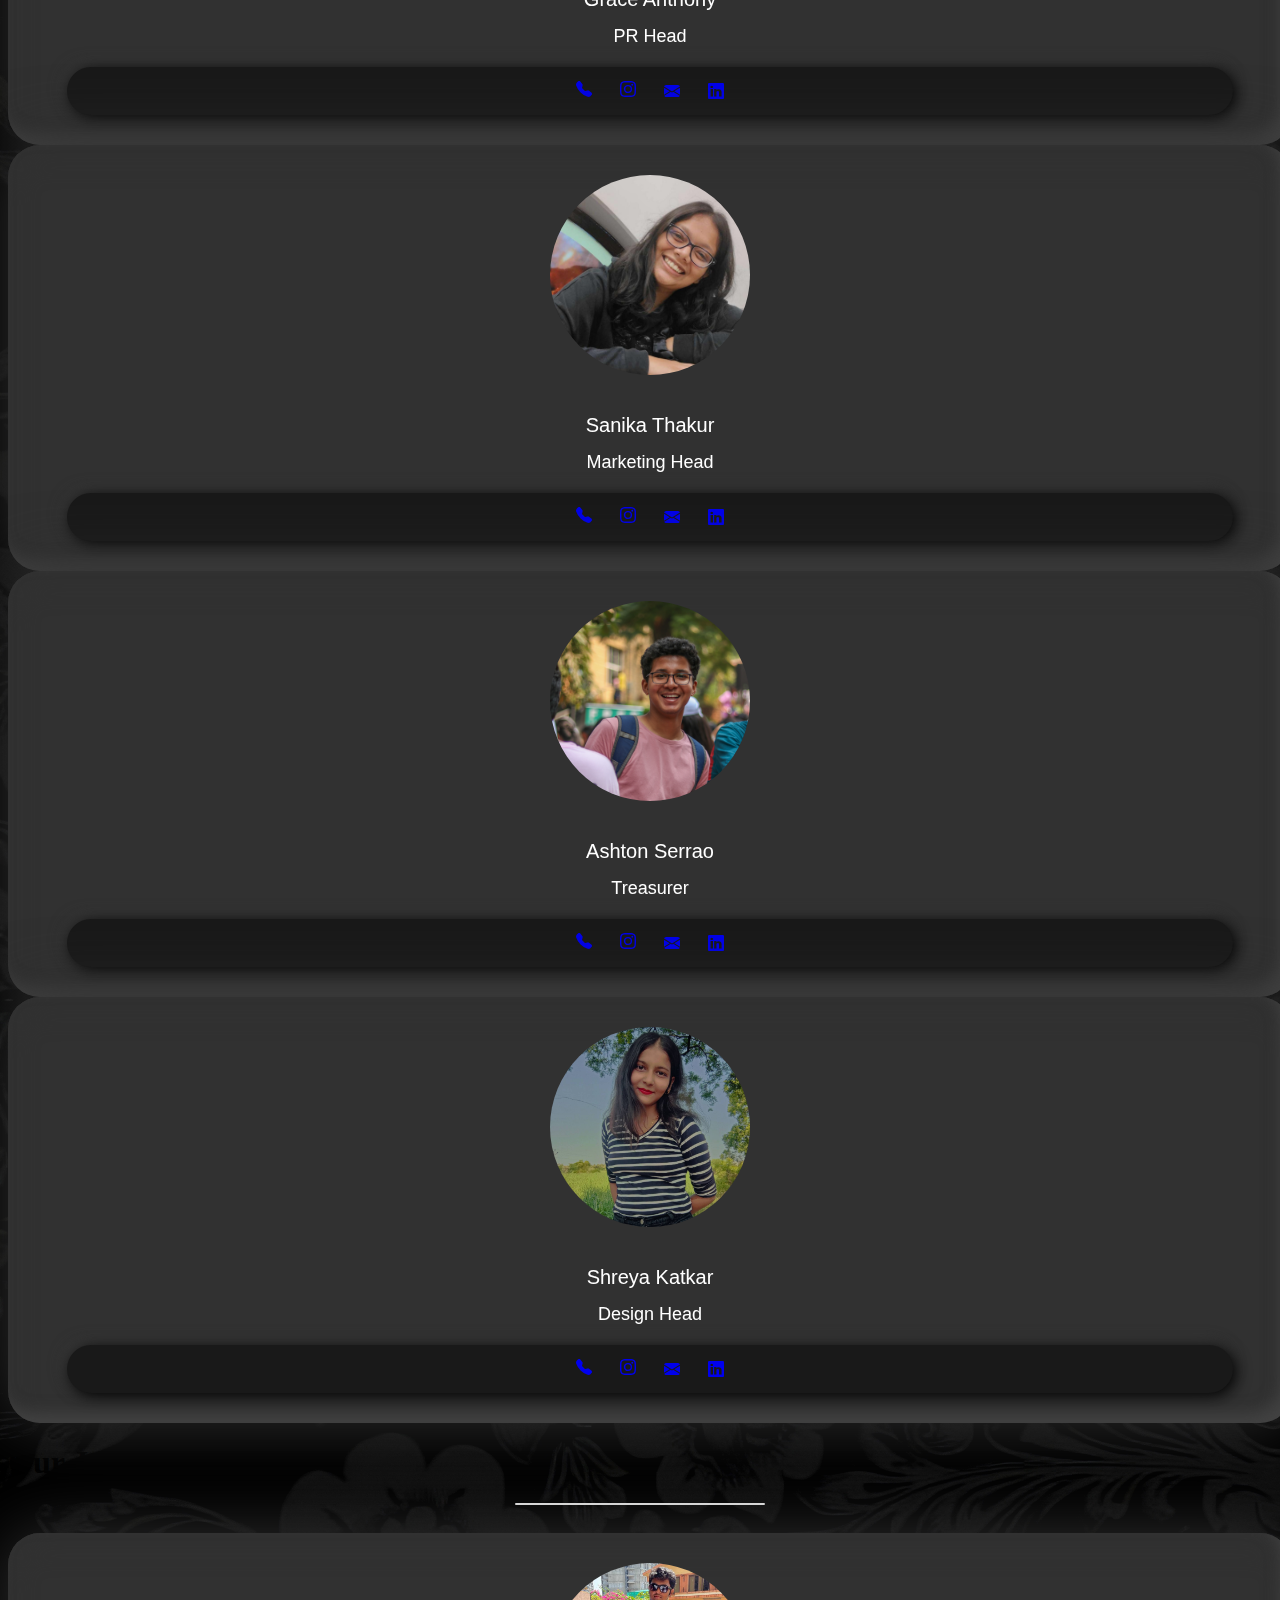
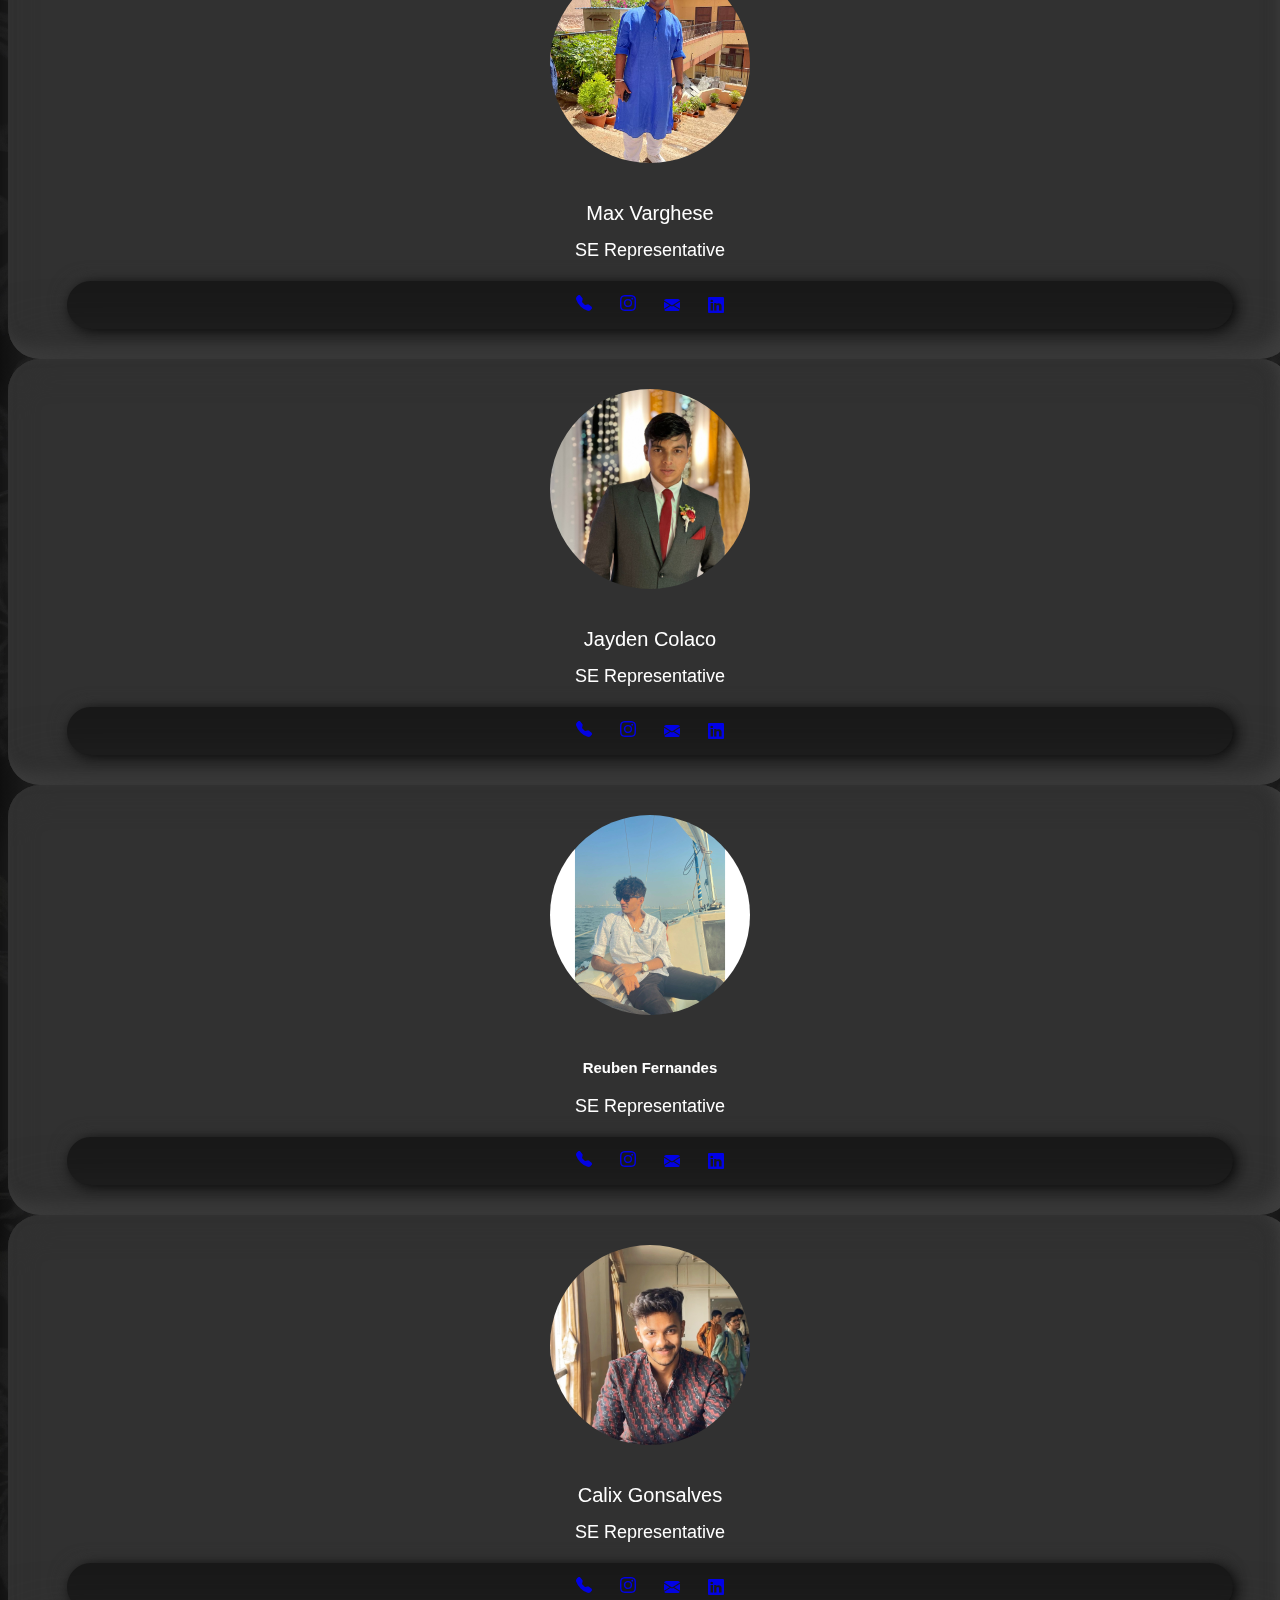
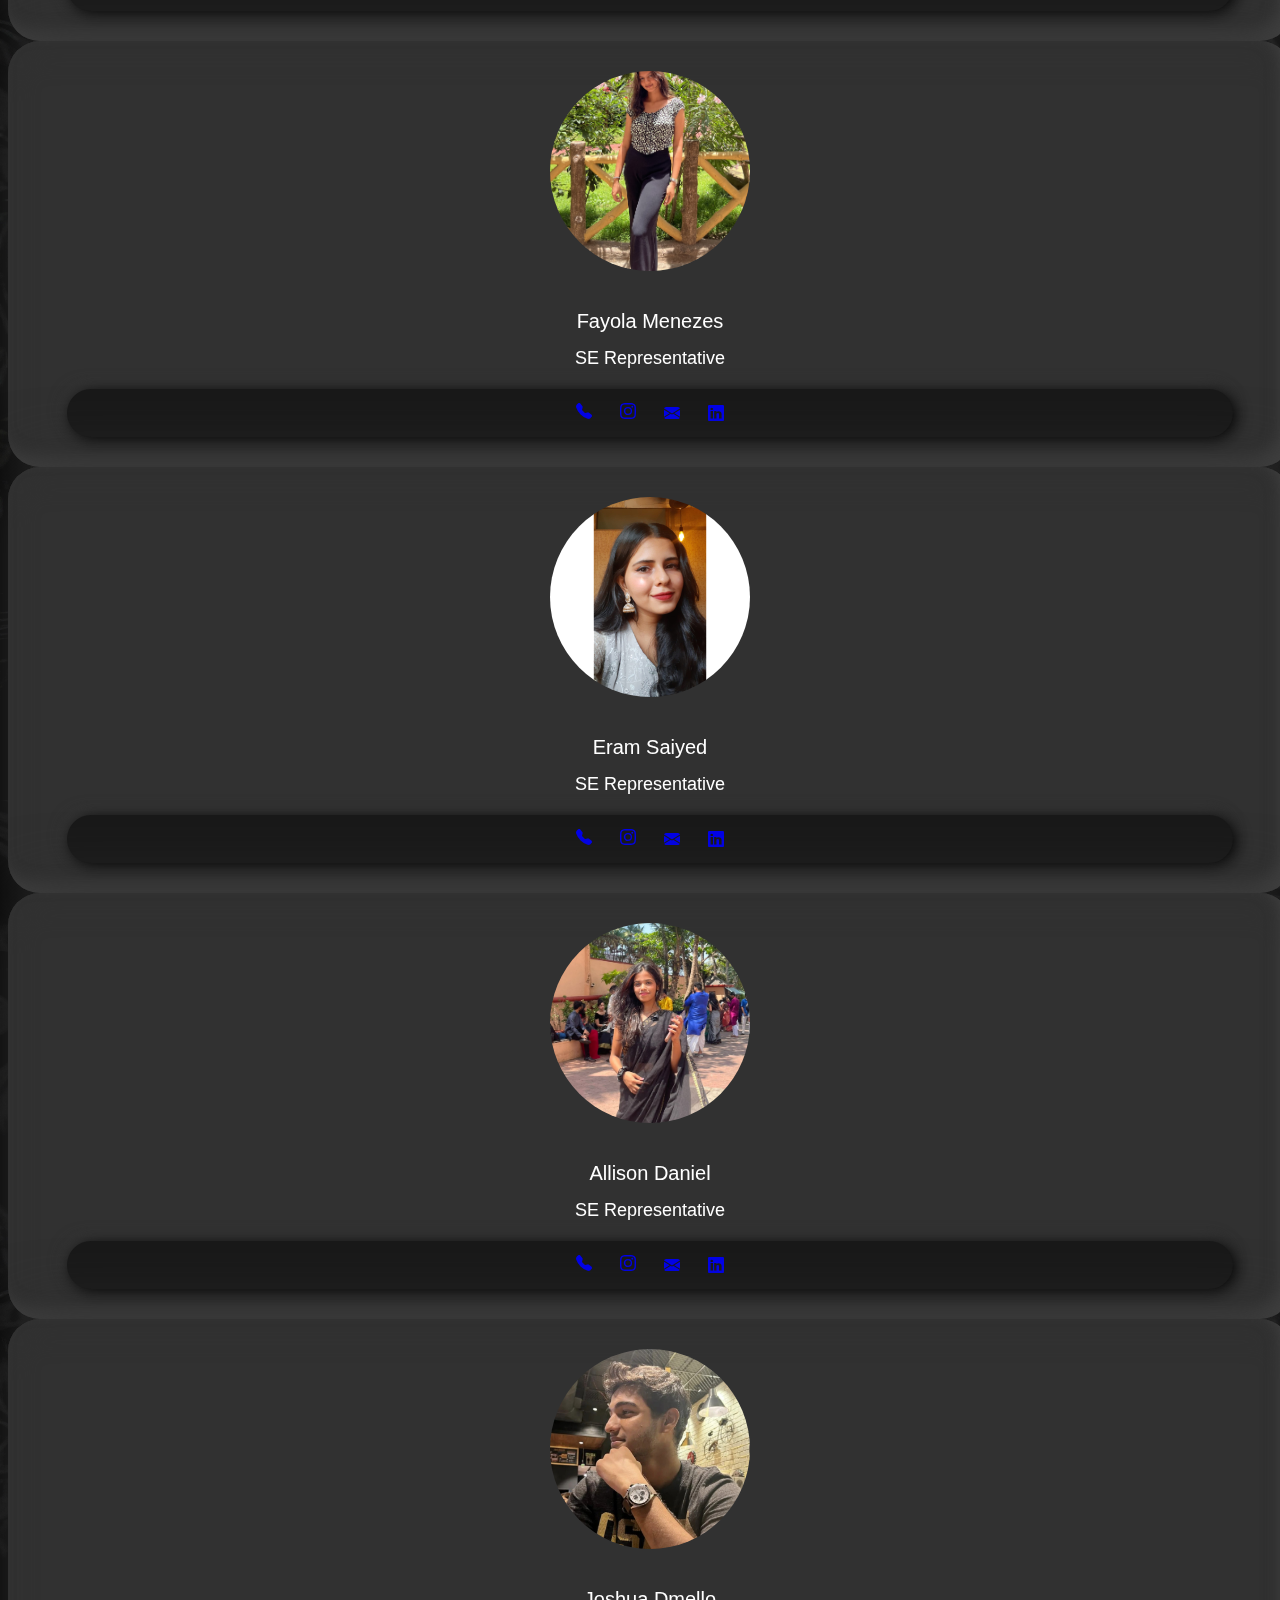
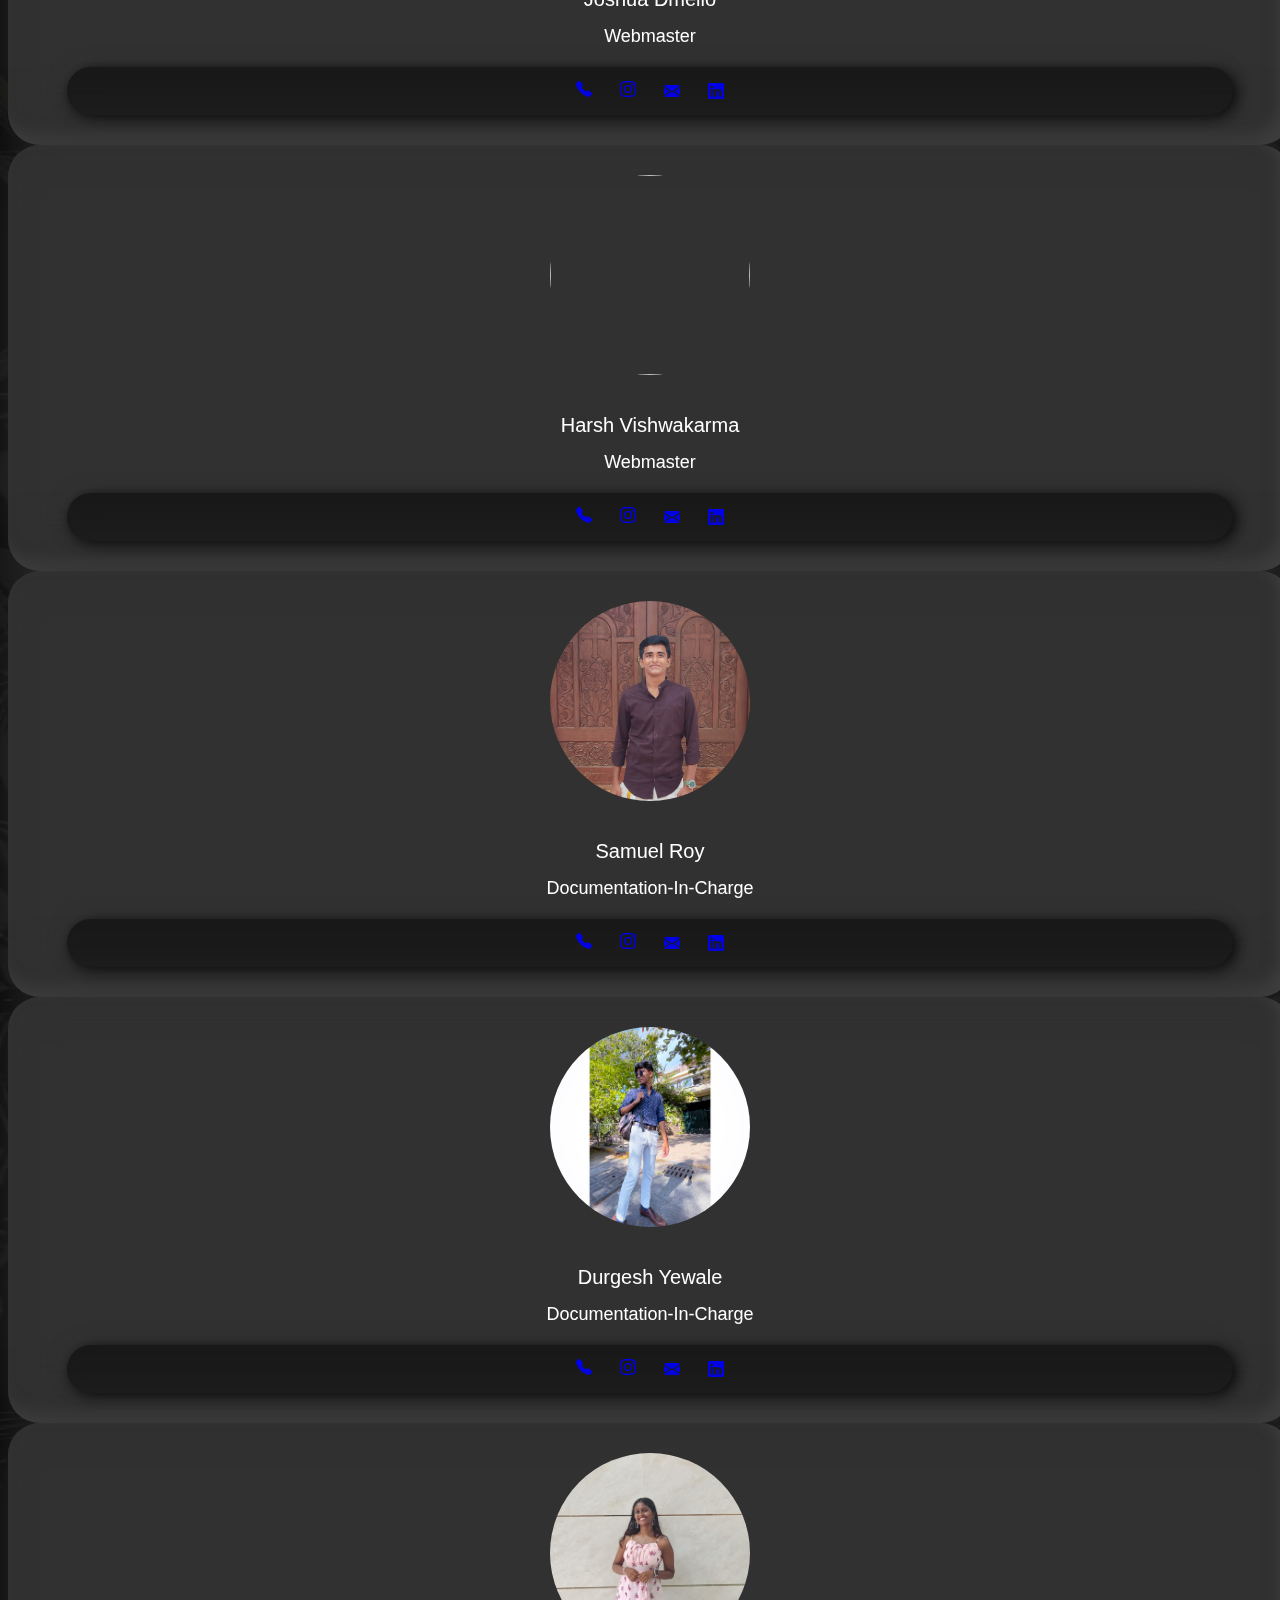
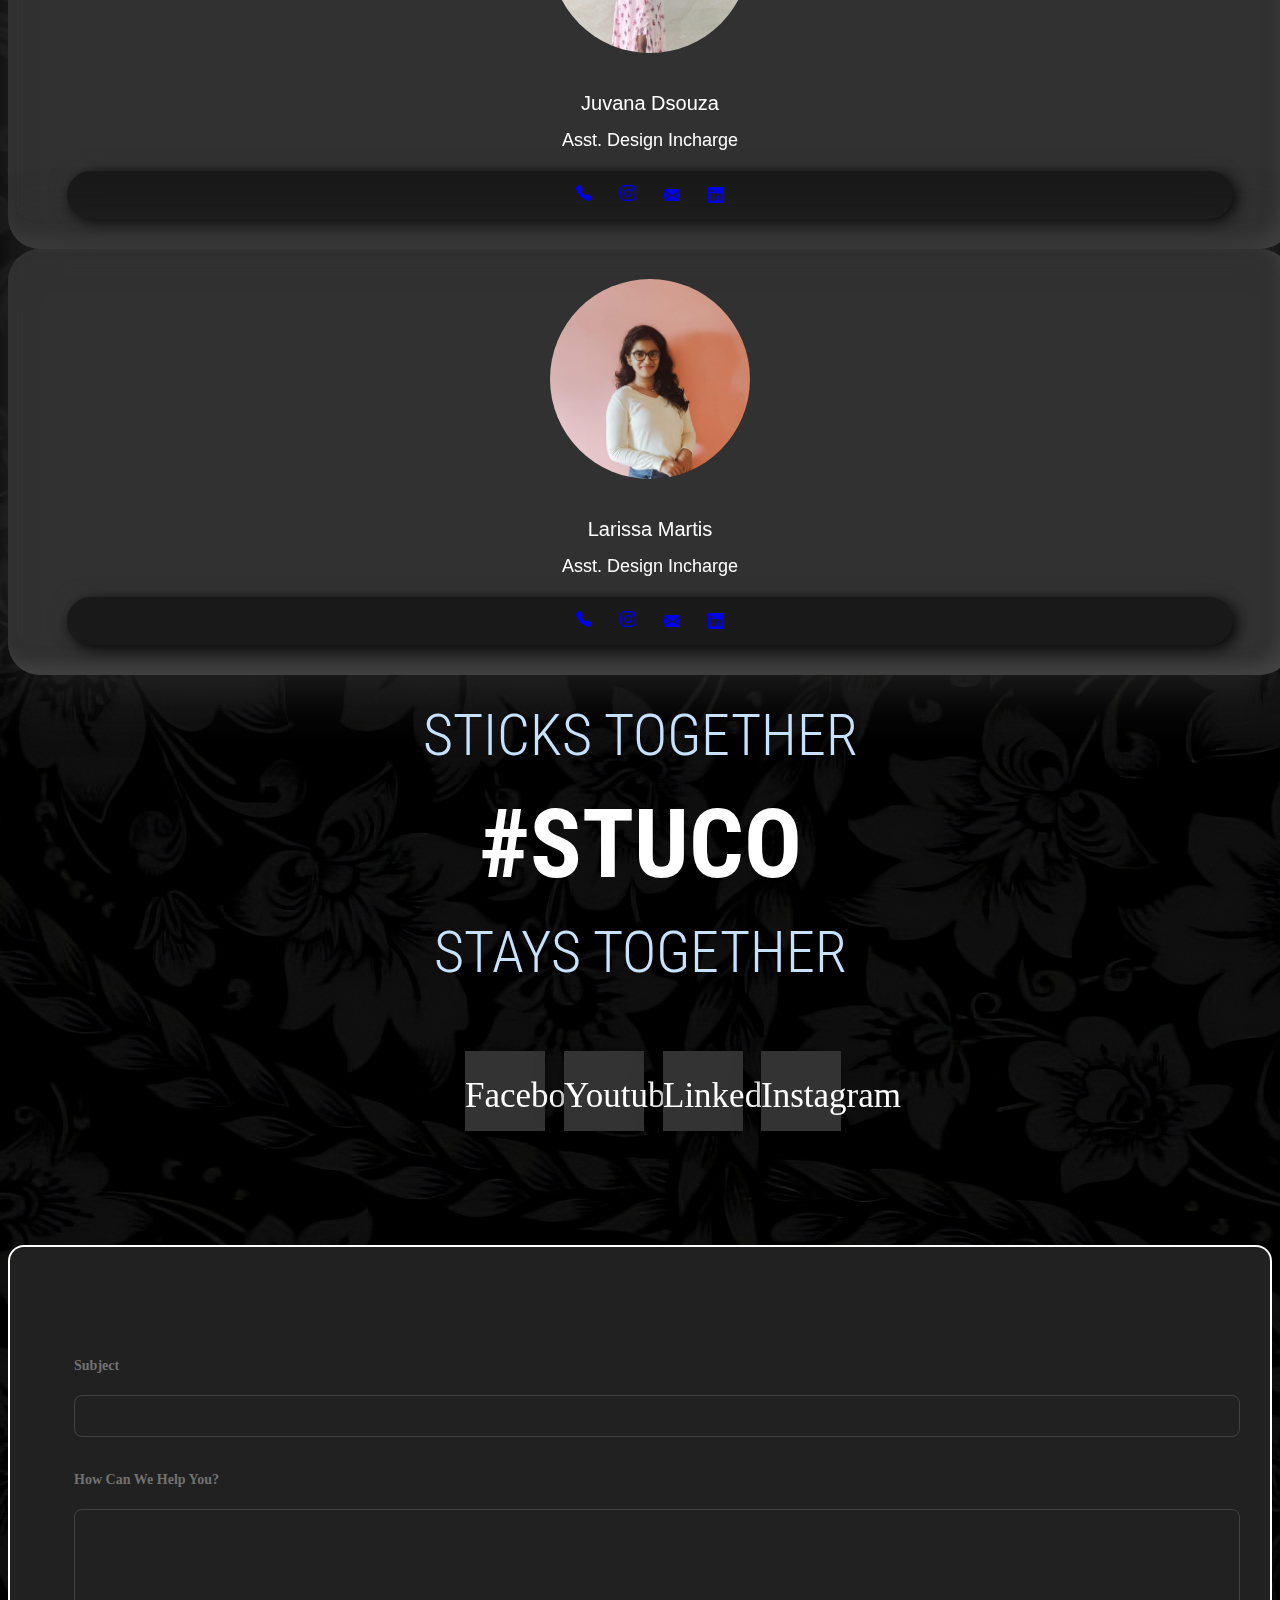
==== commit 07d7e76a: "p" ====
--- a/index.html
+++ b/index.html
@@ -59,7 +59,7 @@
           <a href="#team" class="nav-link" style="color: aliceblue">Team</a>
         </li>
         <li class="nav-item">
-          <a href="#help" class="nav-link" style="color: aliceblue">Help</a>
+          <a href="#help" class="nav-link" style="color: aliceblue">Hel</a>
         </li>
       </ul>
     </header>
--- a/assets/css/style.css
+++ b/assets/css/style.css
@@ -99,9 +99,8 @@
 canvas {
     width: 100vw;
     height: 100vh; 
-     overflow-y: auto;
-     z-index: -1111;
-    
+     overflow-y: auto;   
+     touch-action: auto;
  
 }
 
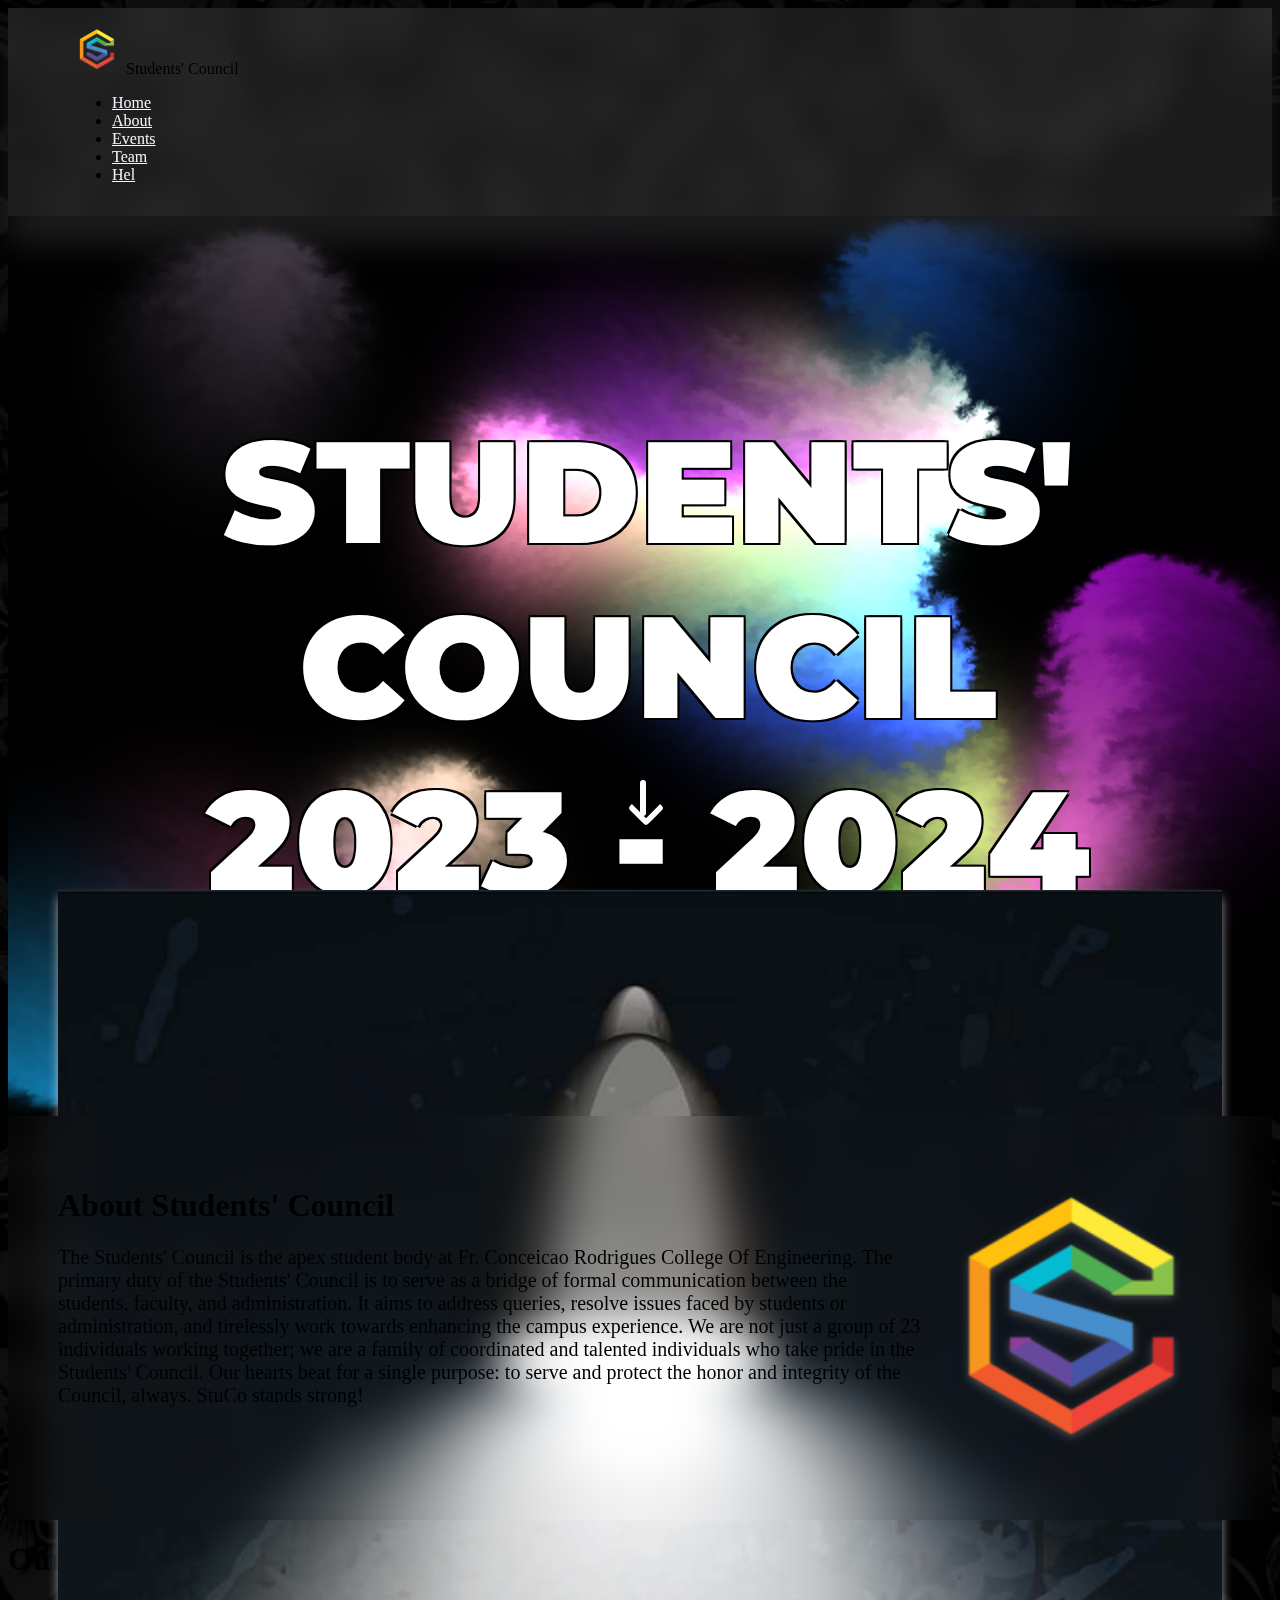
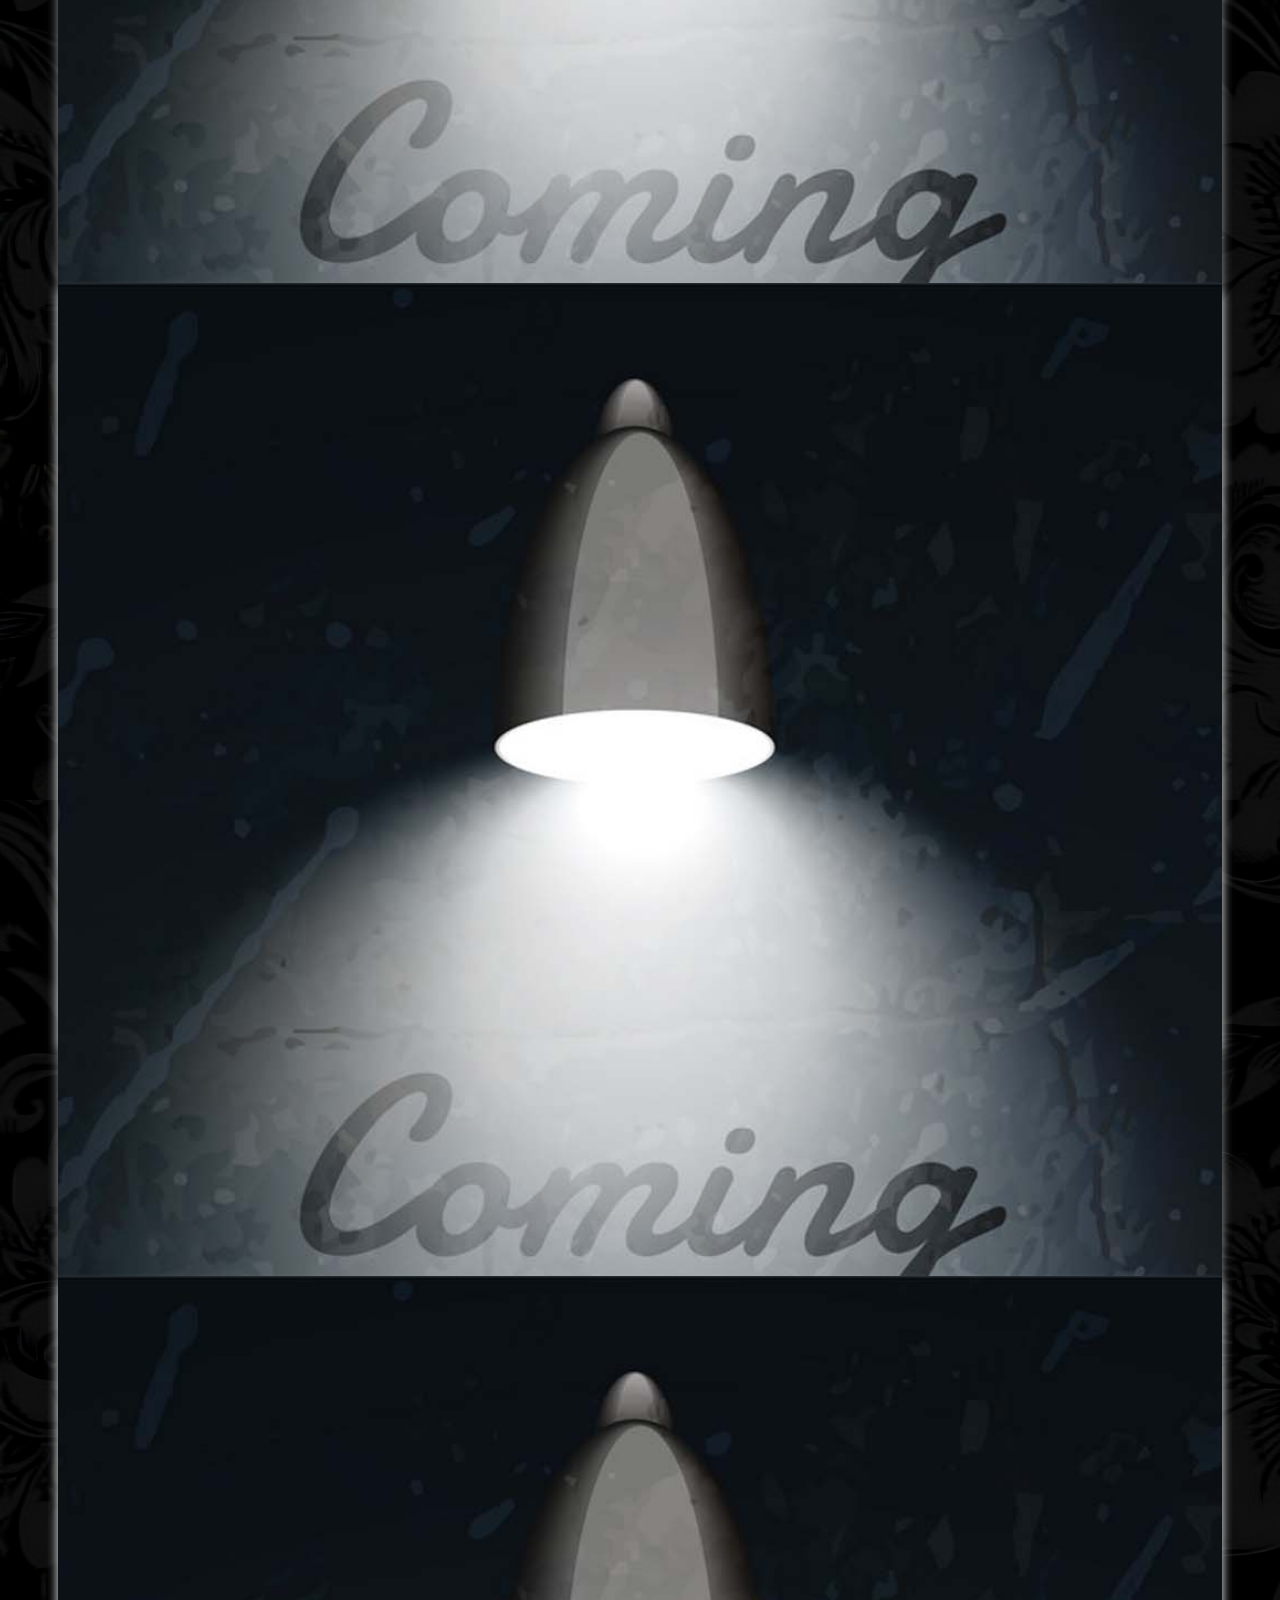
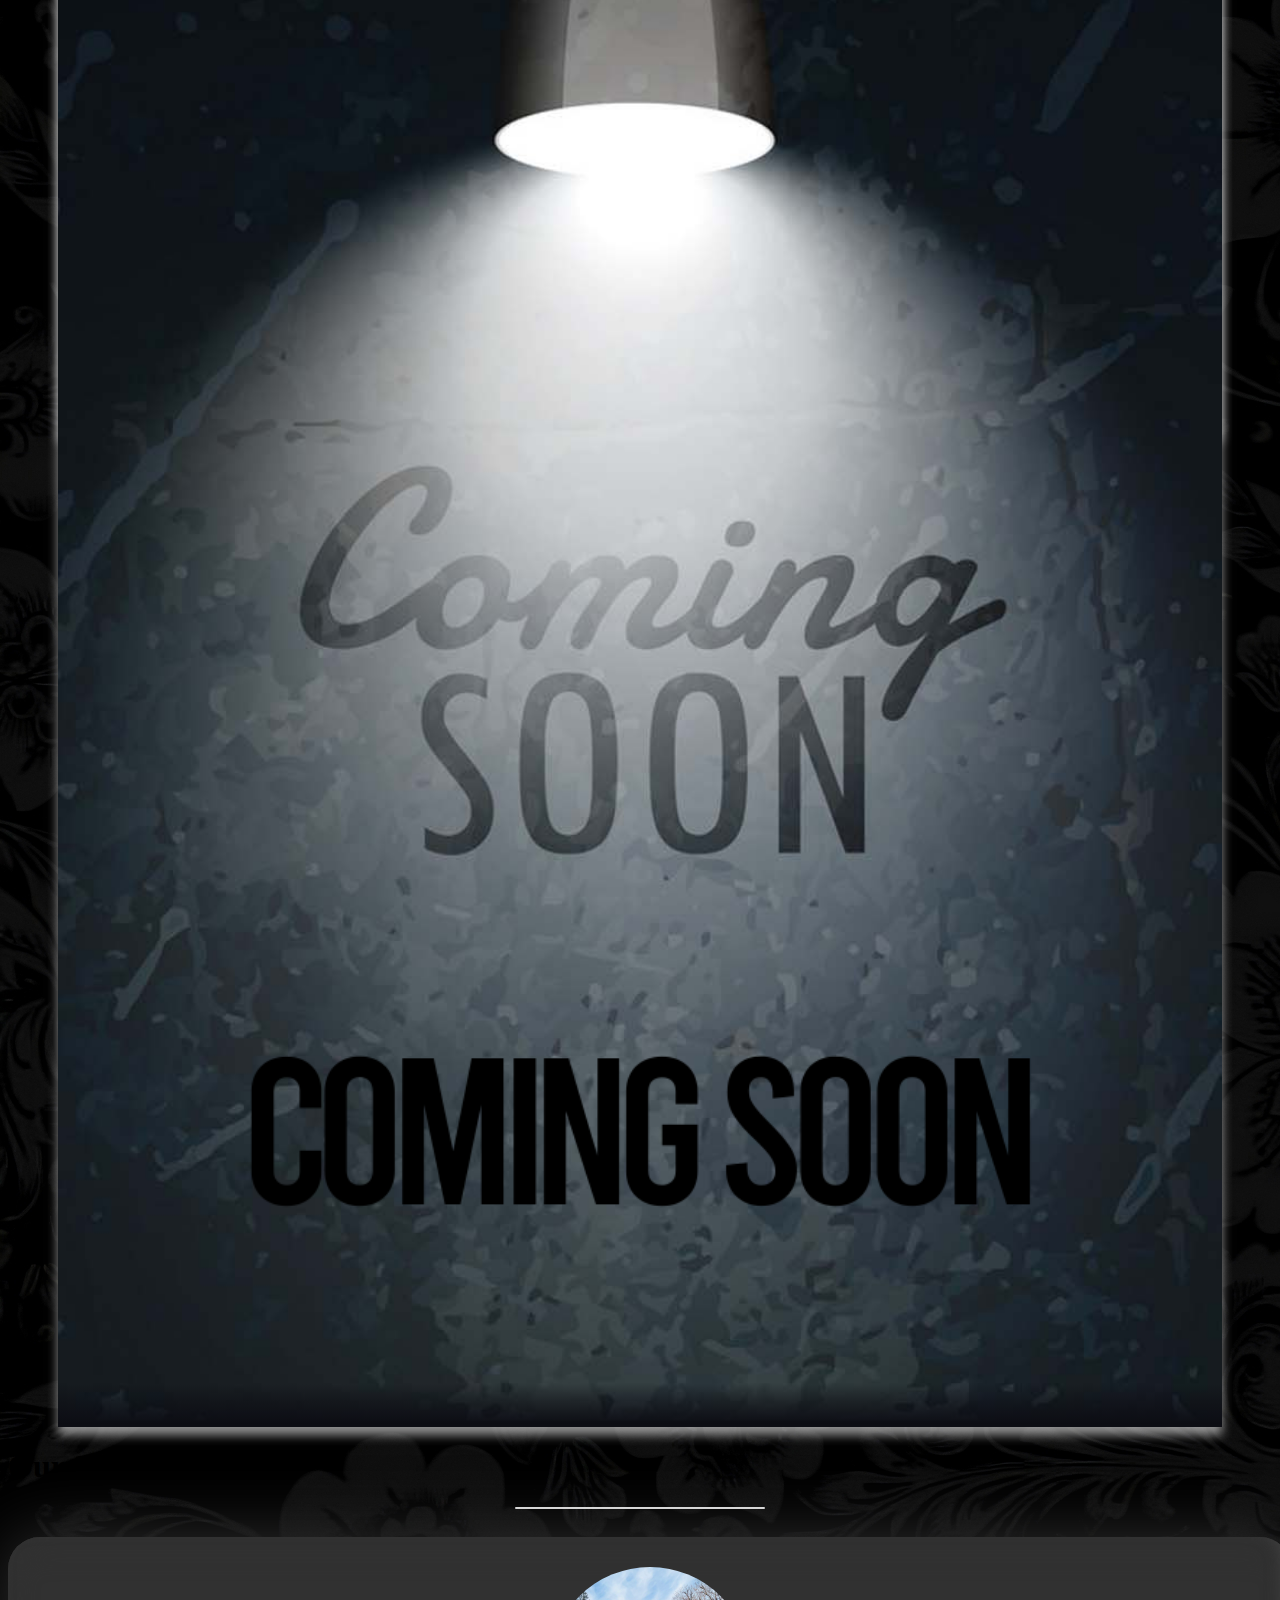
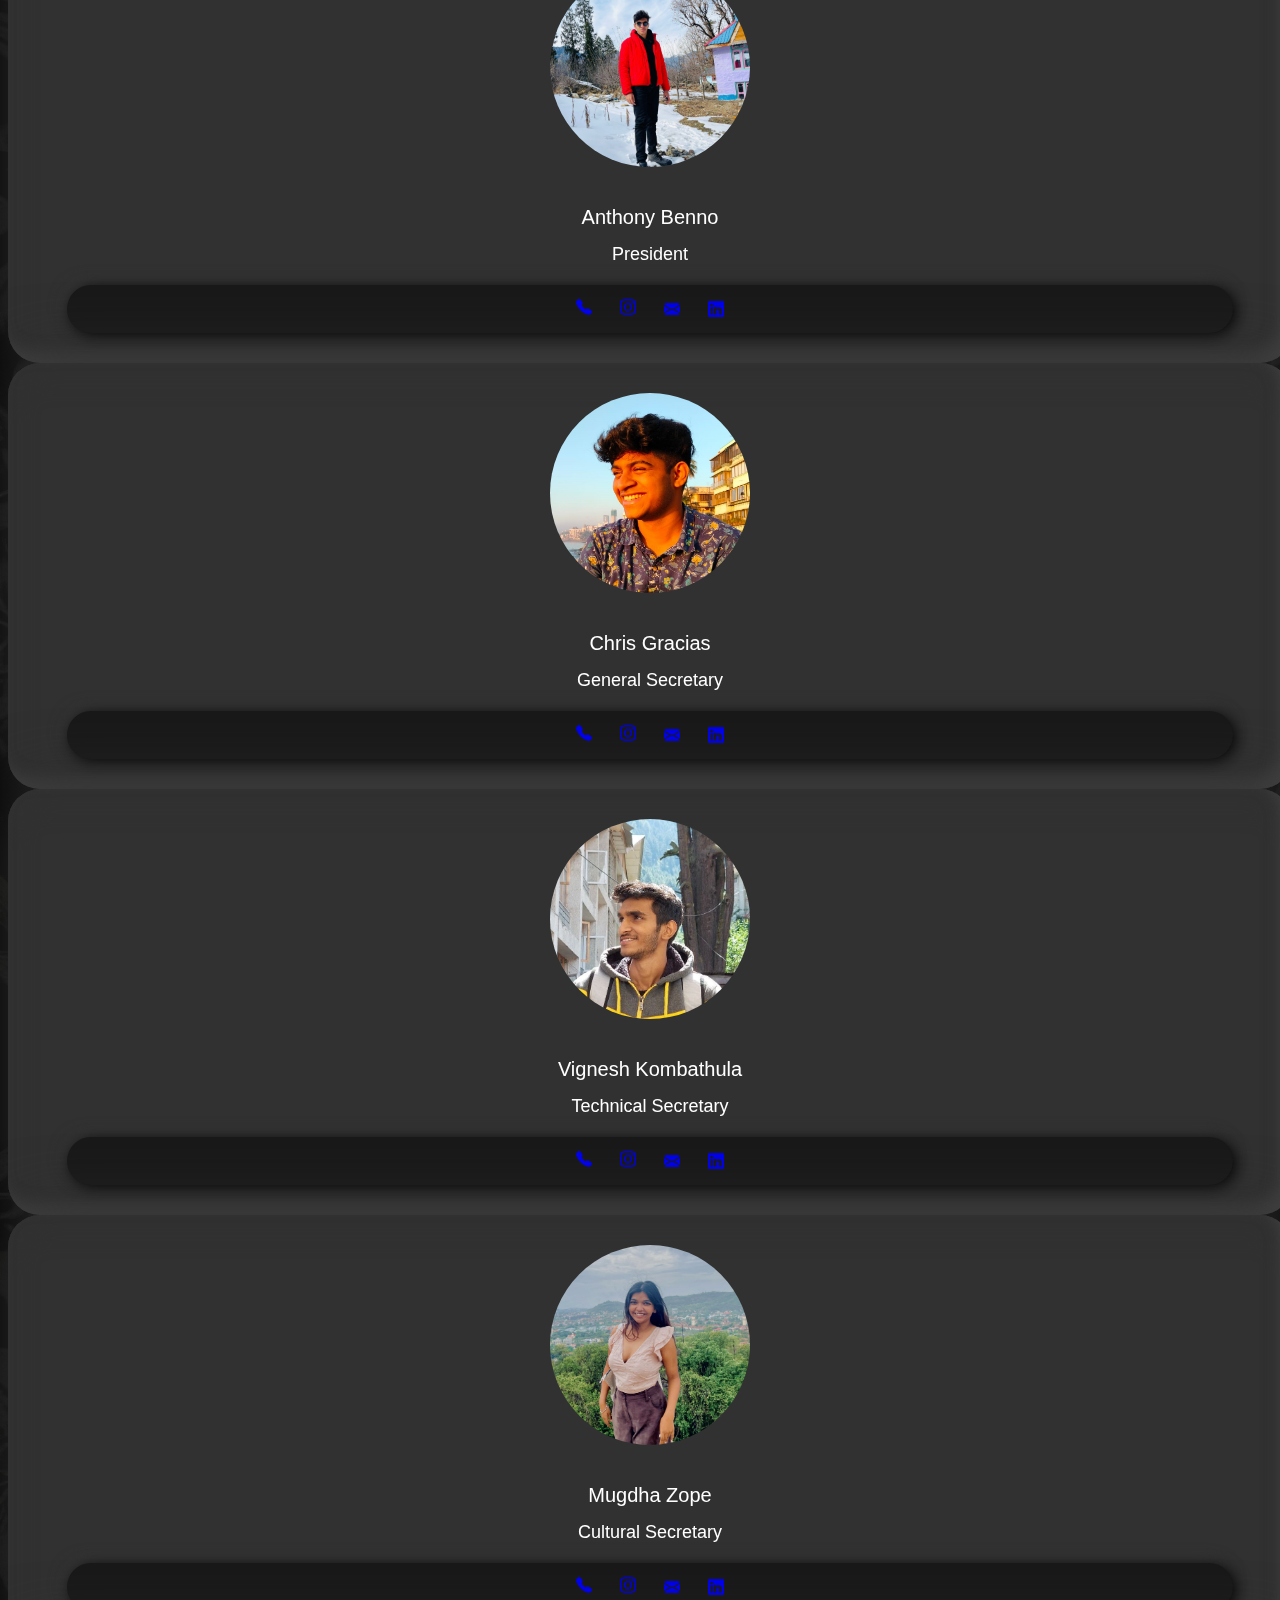
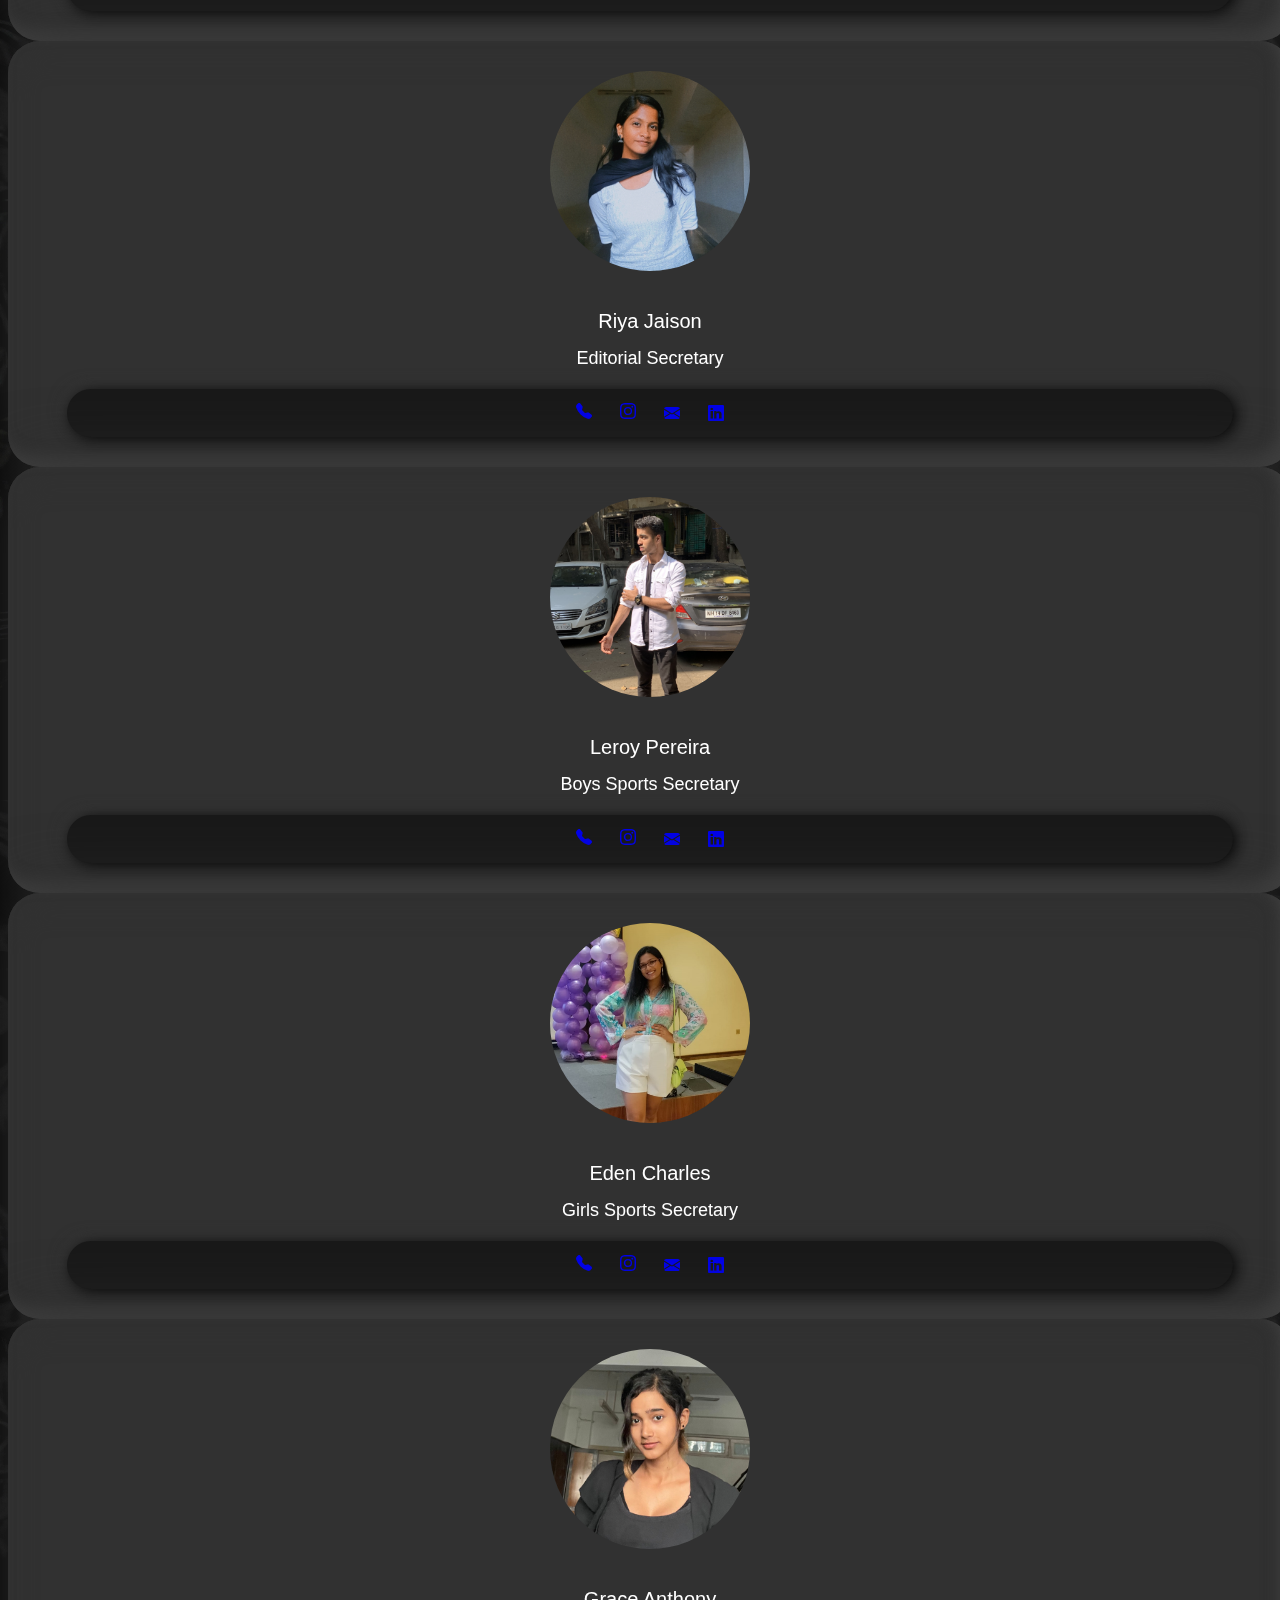
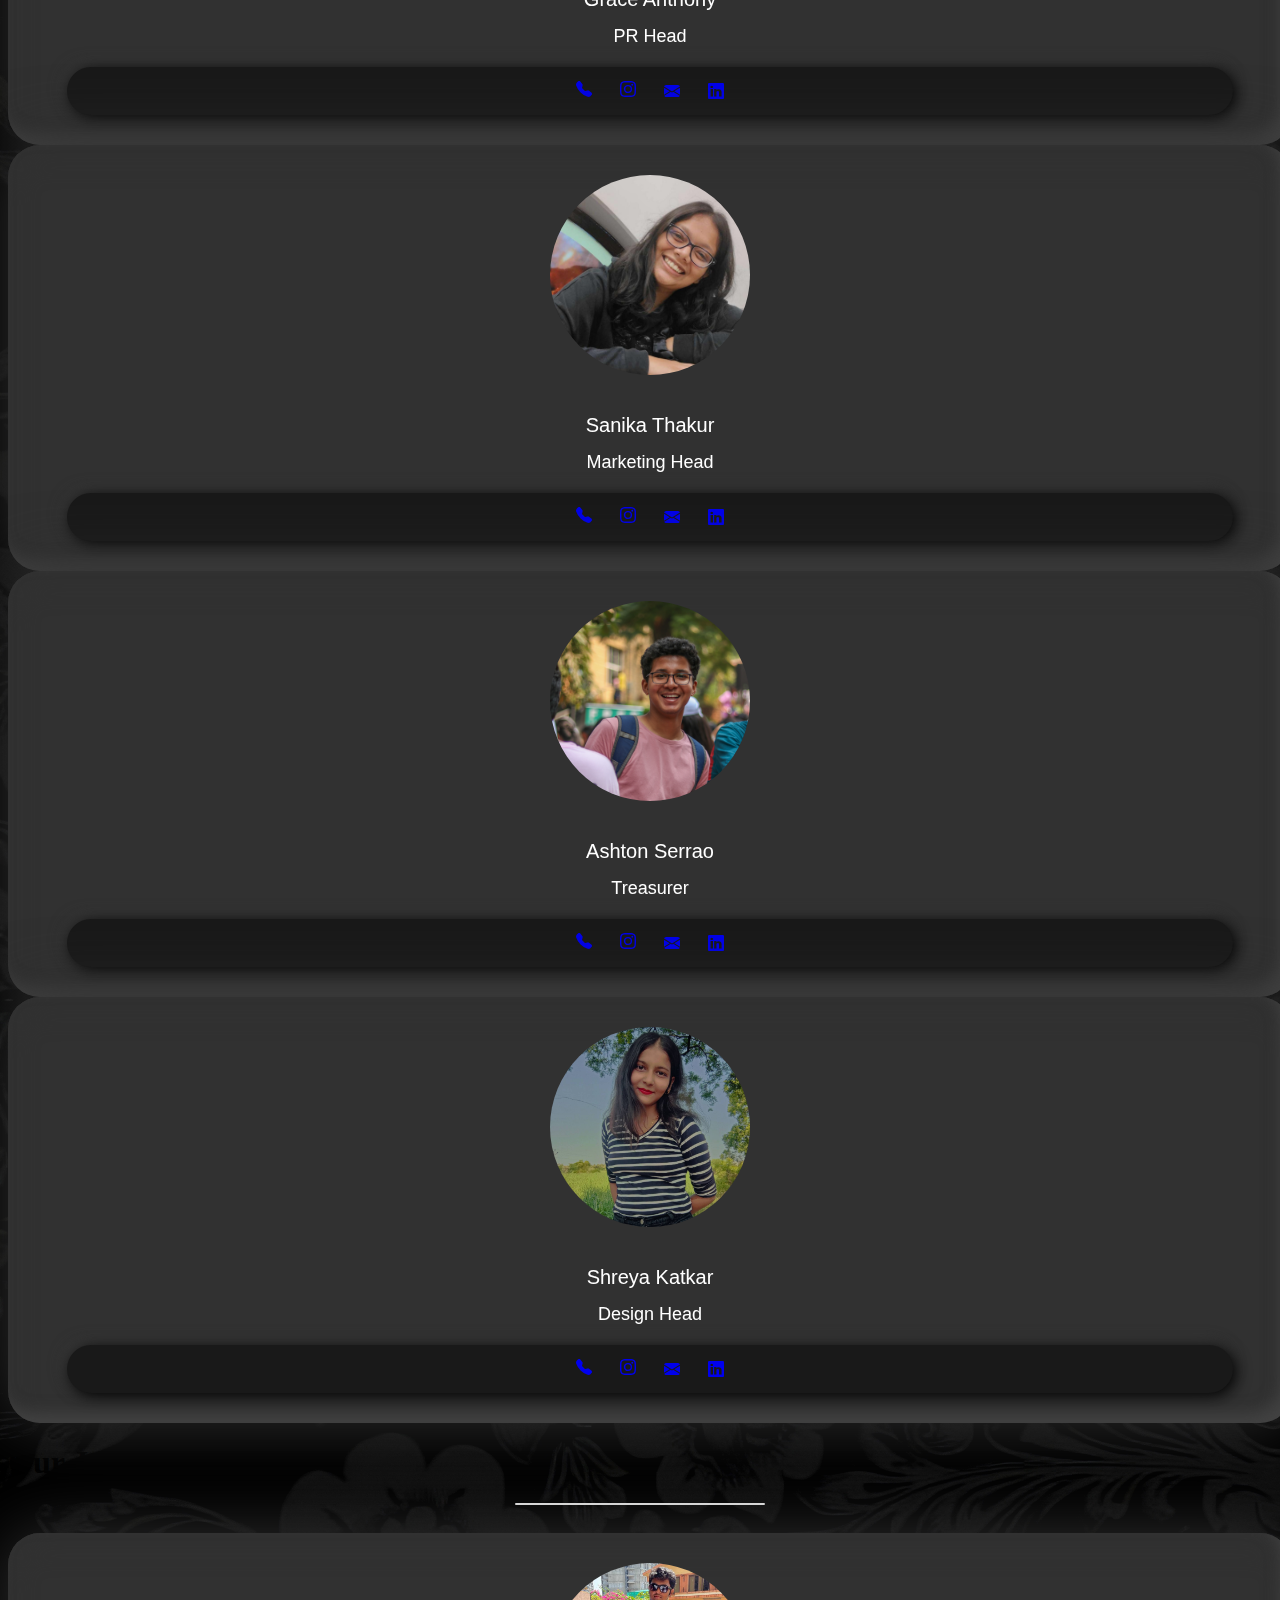
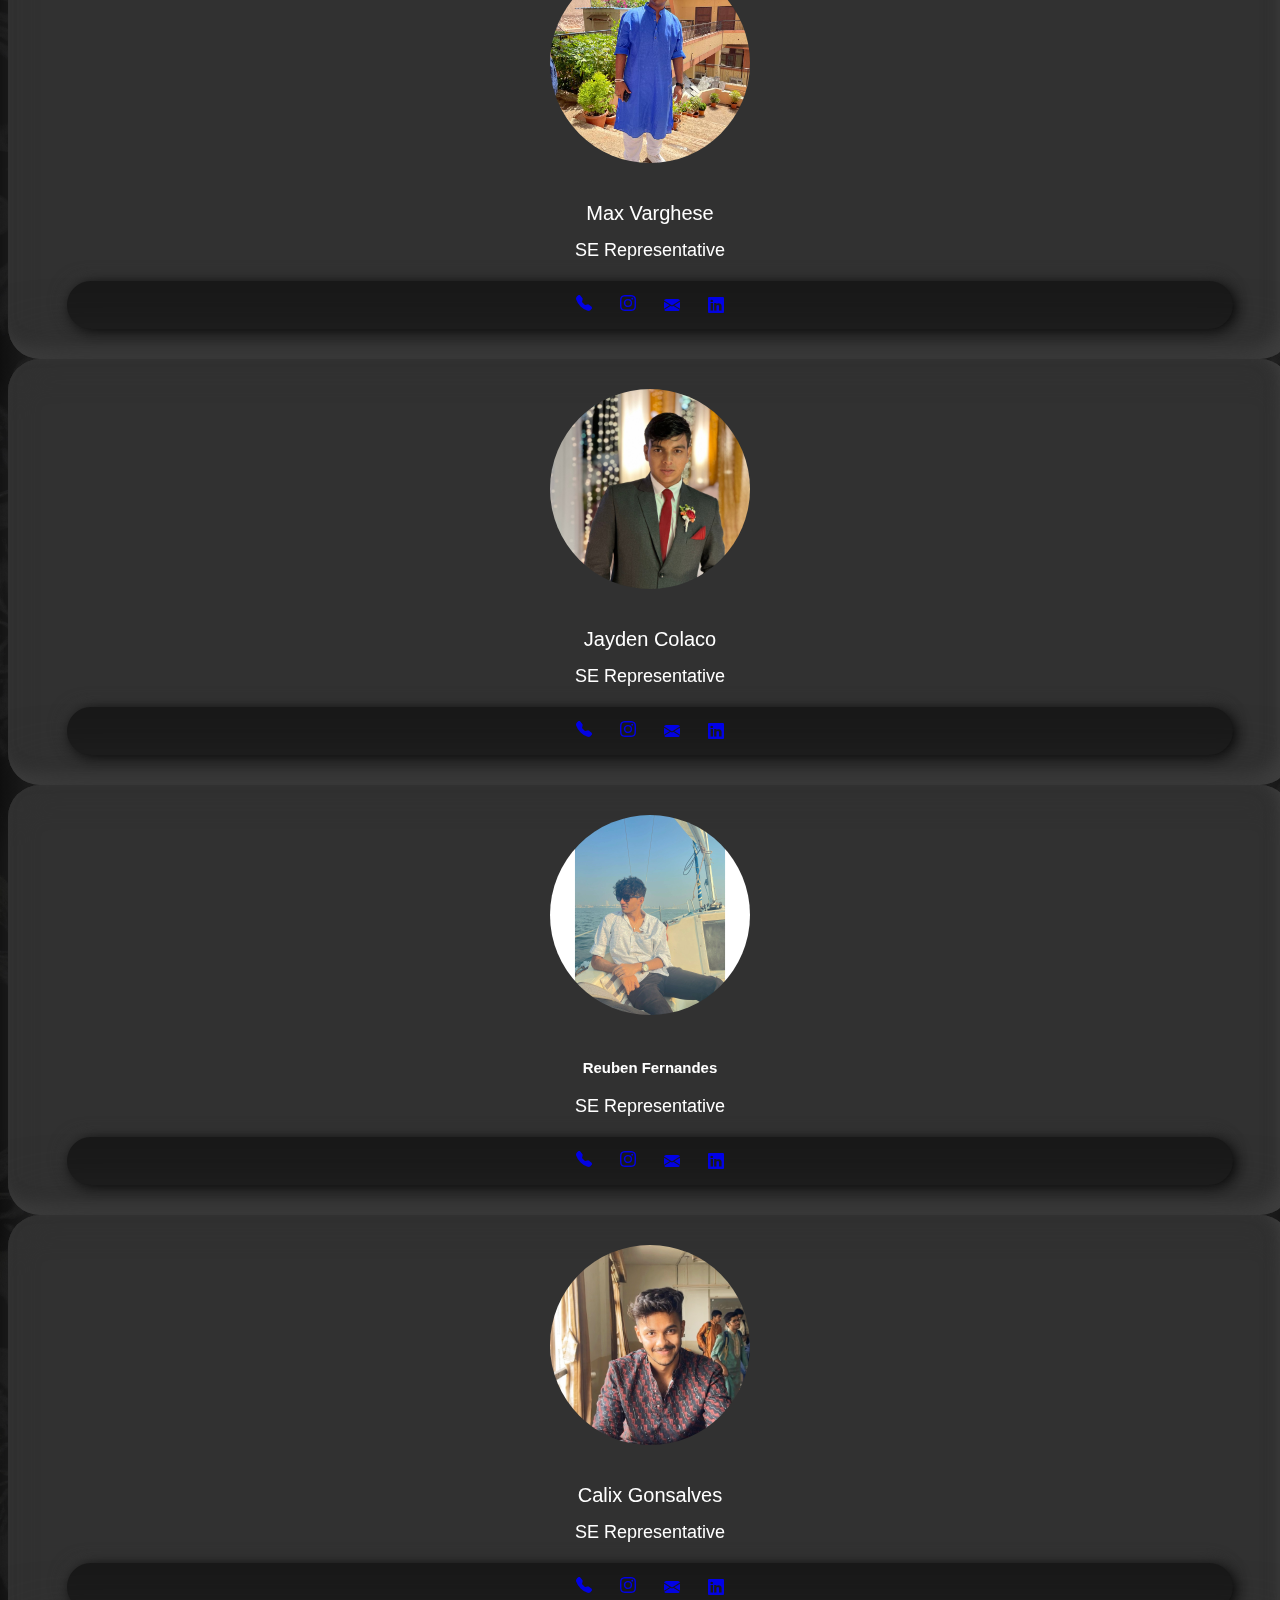
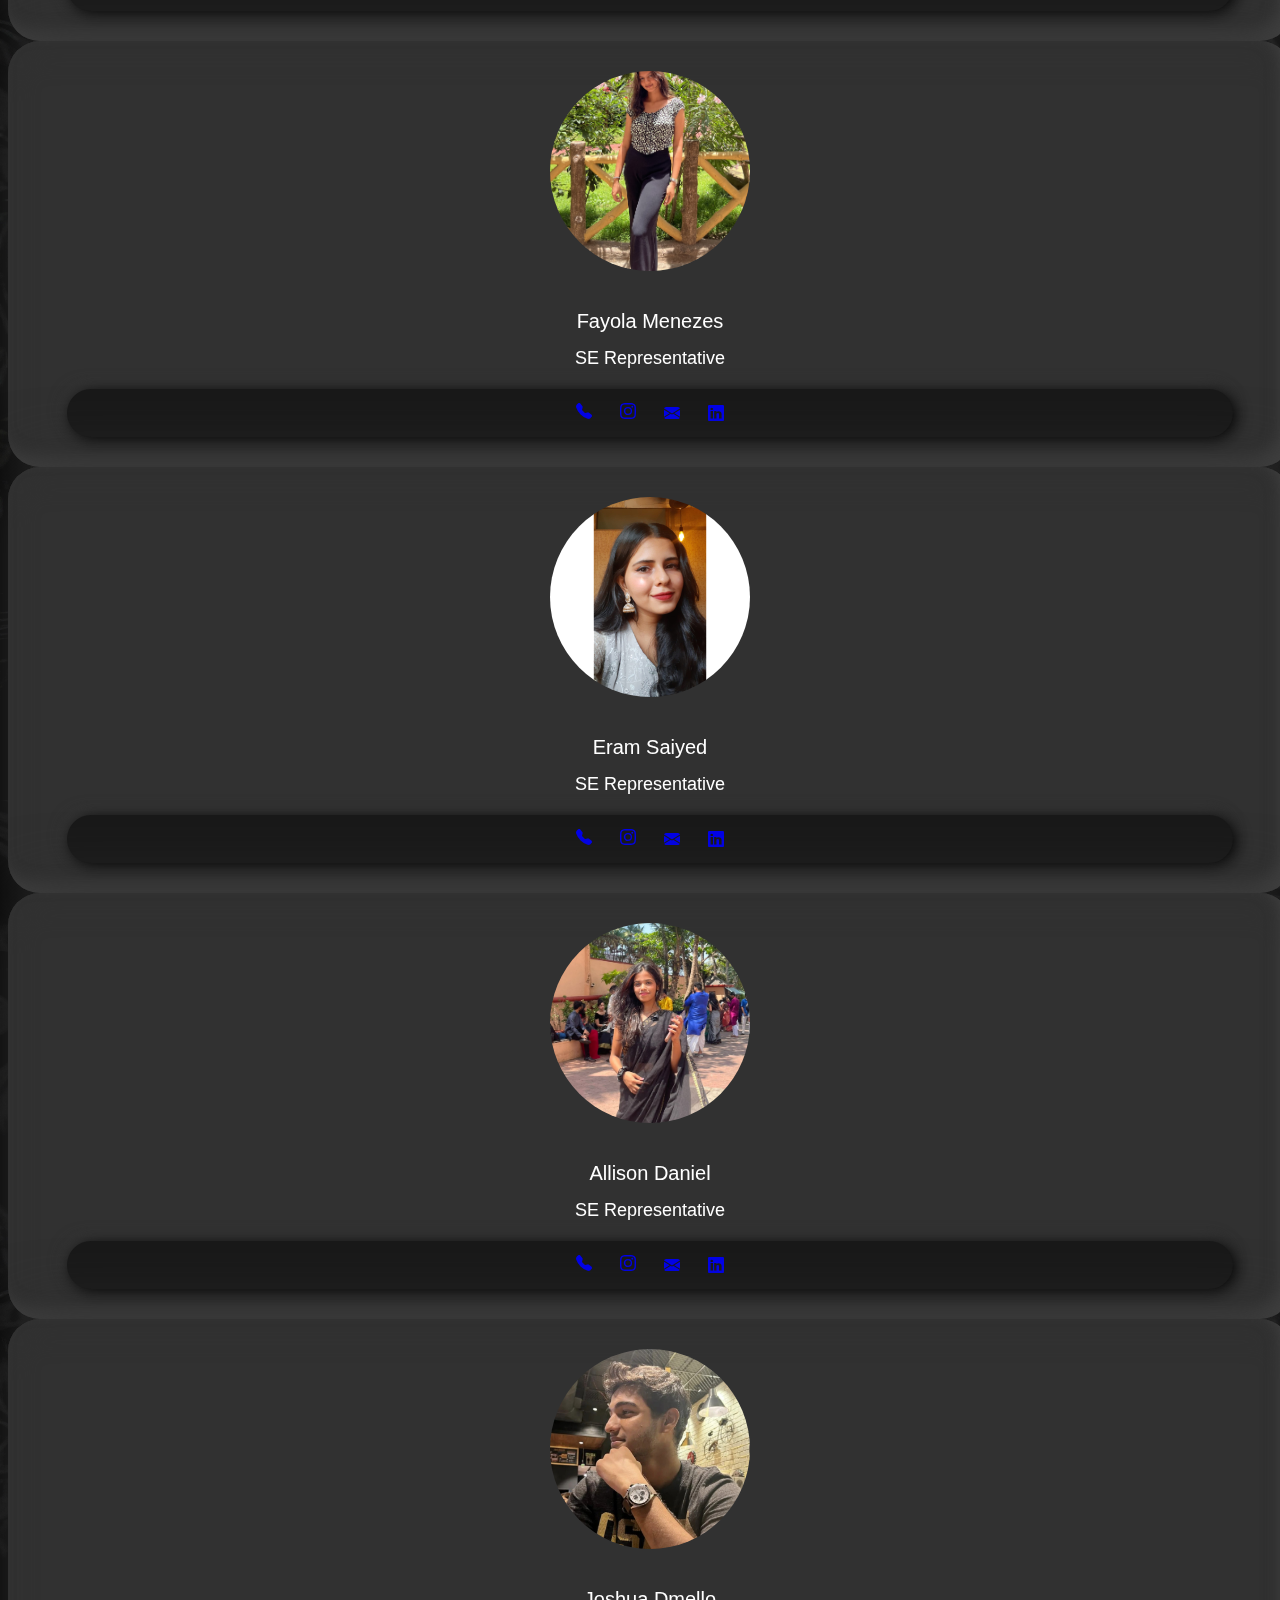
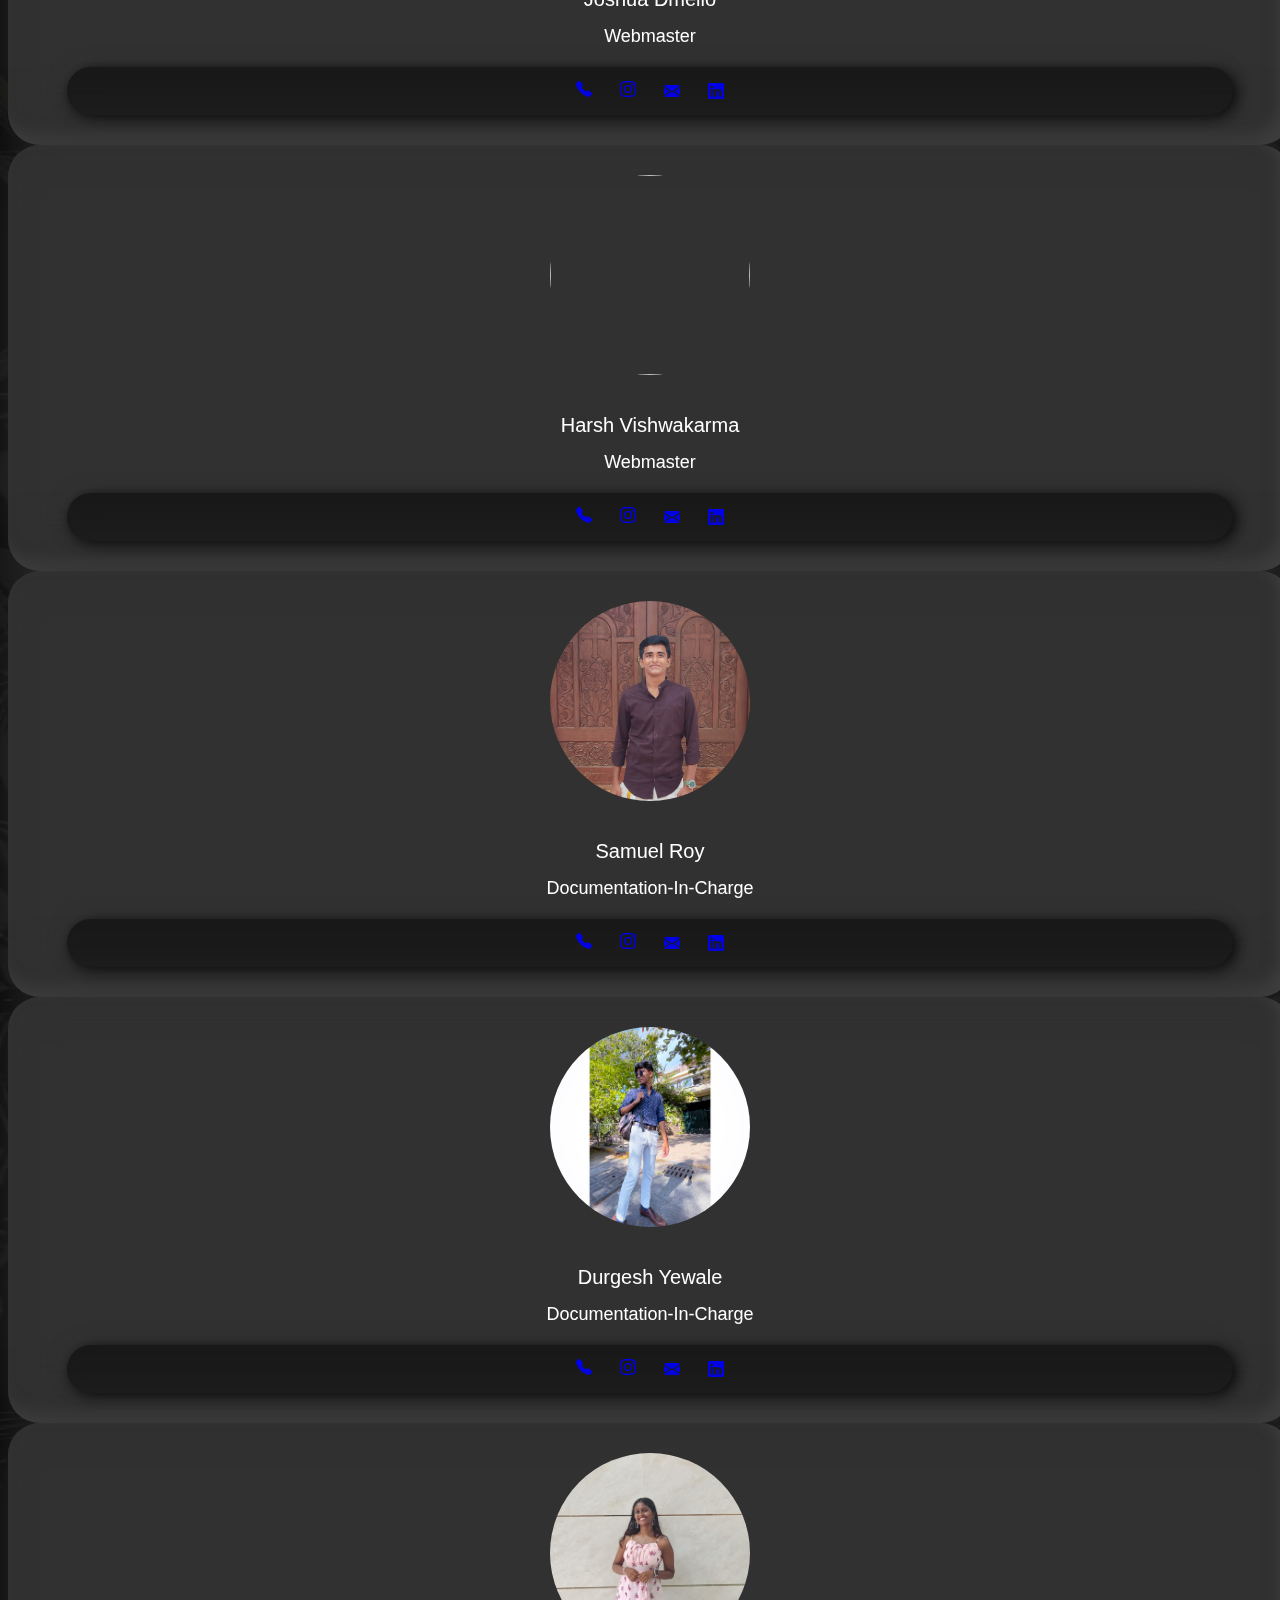
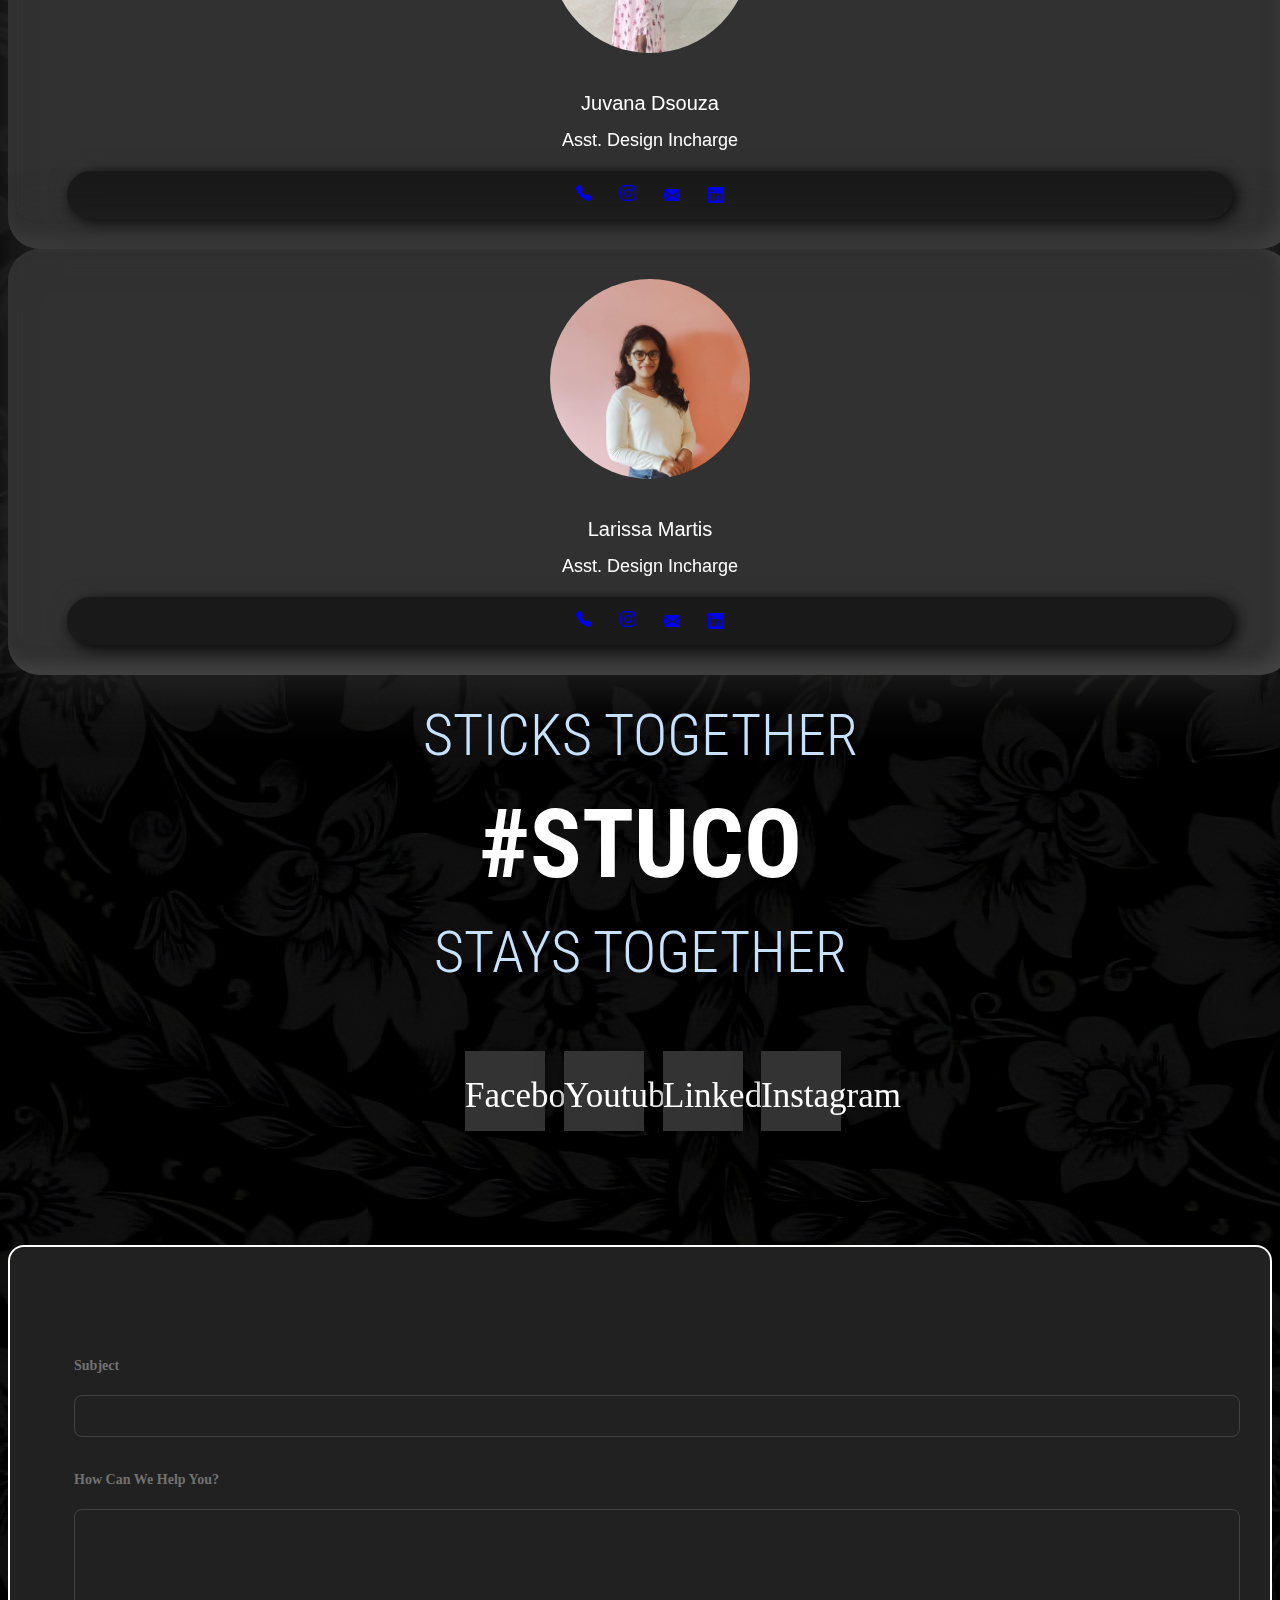
==== commit f817ce7a: "Scroll Fixed" ====
--- a/index.html
+++ b/index.html
@@ -1903,7 +1903,7 @@
     });
 
     canvas.addEventListener('touchmove', e => {
-        e.preventDefault();
+       
         const touches = e.targetTouches;
         for (let i = 0; i < touches.length; i++) {
             let pointer = pointers[i];
@@ -1921,7 +1921,7 @@
     });
 
     canvas.addEventListener('touchstart', e => {
-        e.preventDefault();
+    
         const touches = e.targetTouches;
         for (let i = 0; i < touches.length; i++) {
             if (i >= pointers.length)
@@ -1968,7 +1968,7 @@
     });
 
     canvas.addEventListener('touchmove', (e) => {
-        e.preventDefault();
+       
         const touches = e.targetTouches;
         for (let i = 0; i < touches.length; i++) {
             updateFluidSimulation(touches[i].pageX, touches[i].pageY, true);
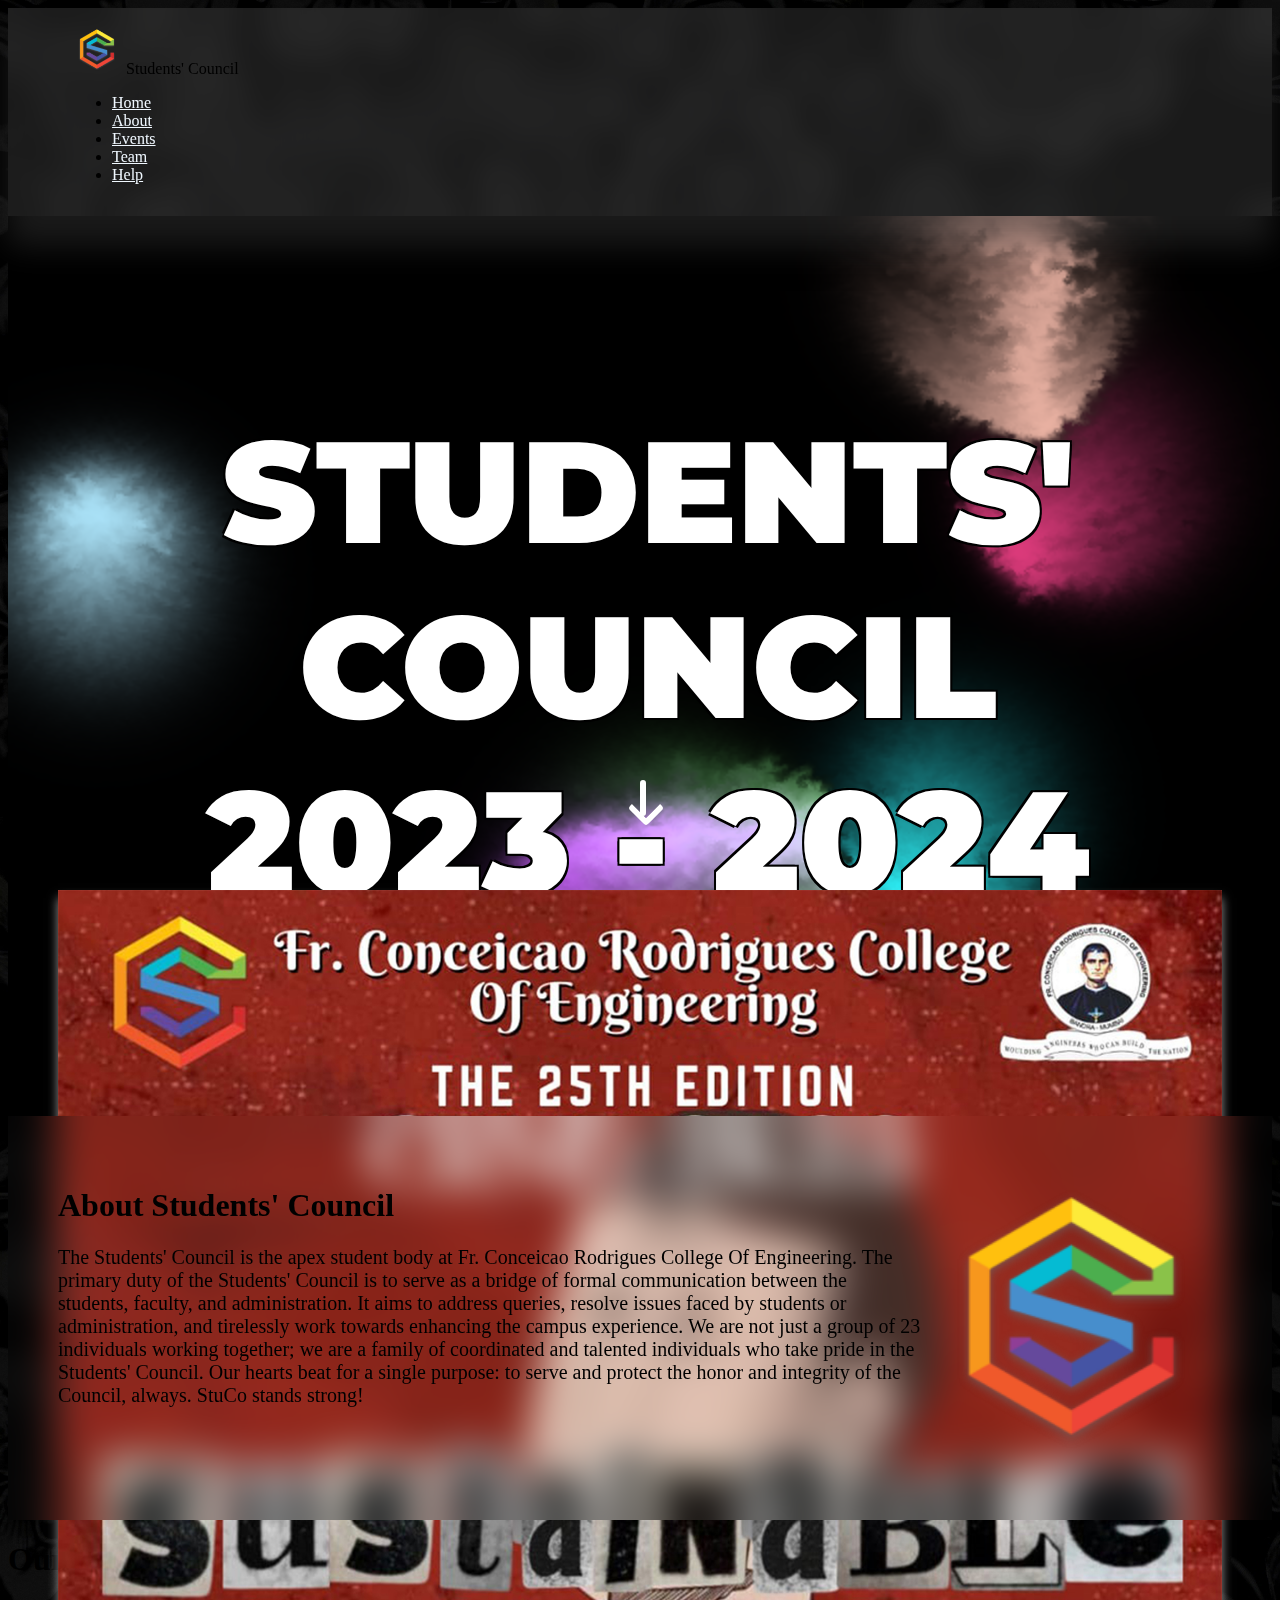
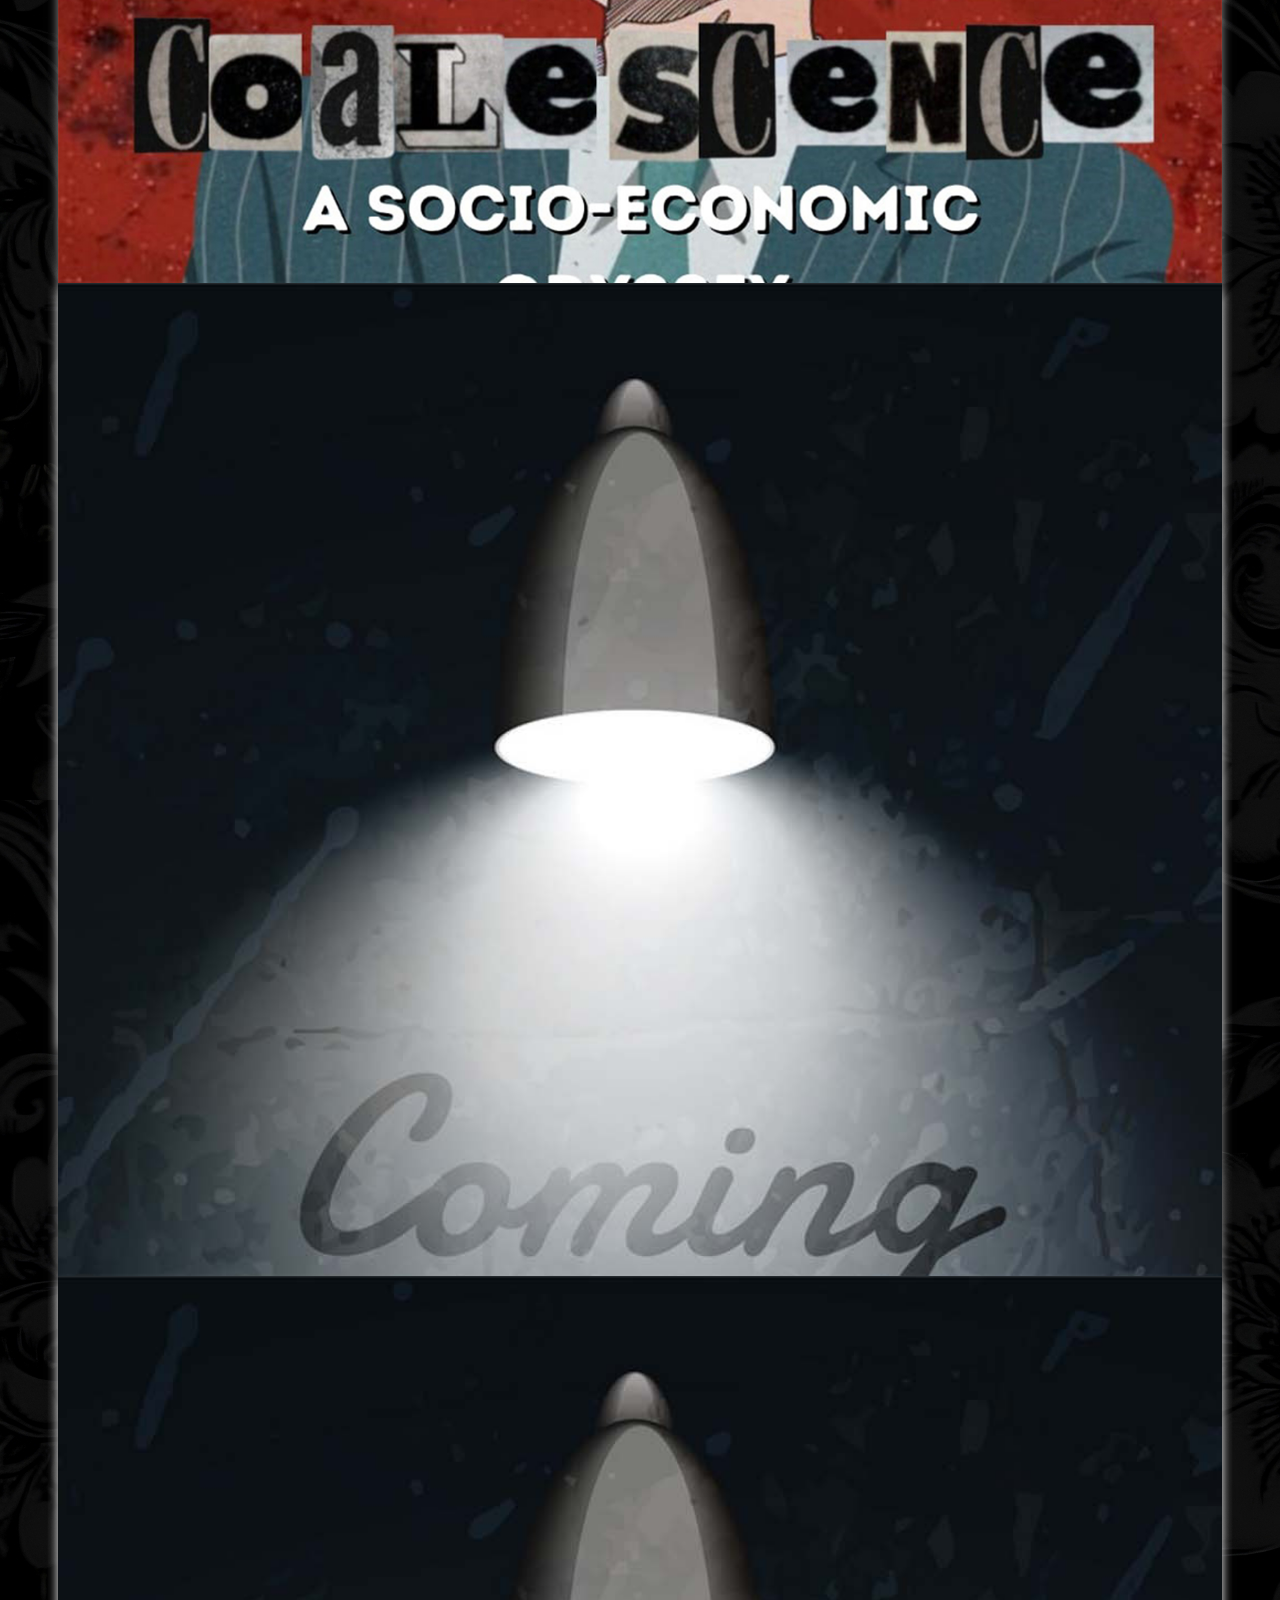
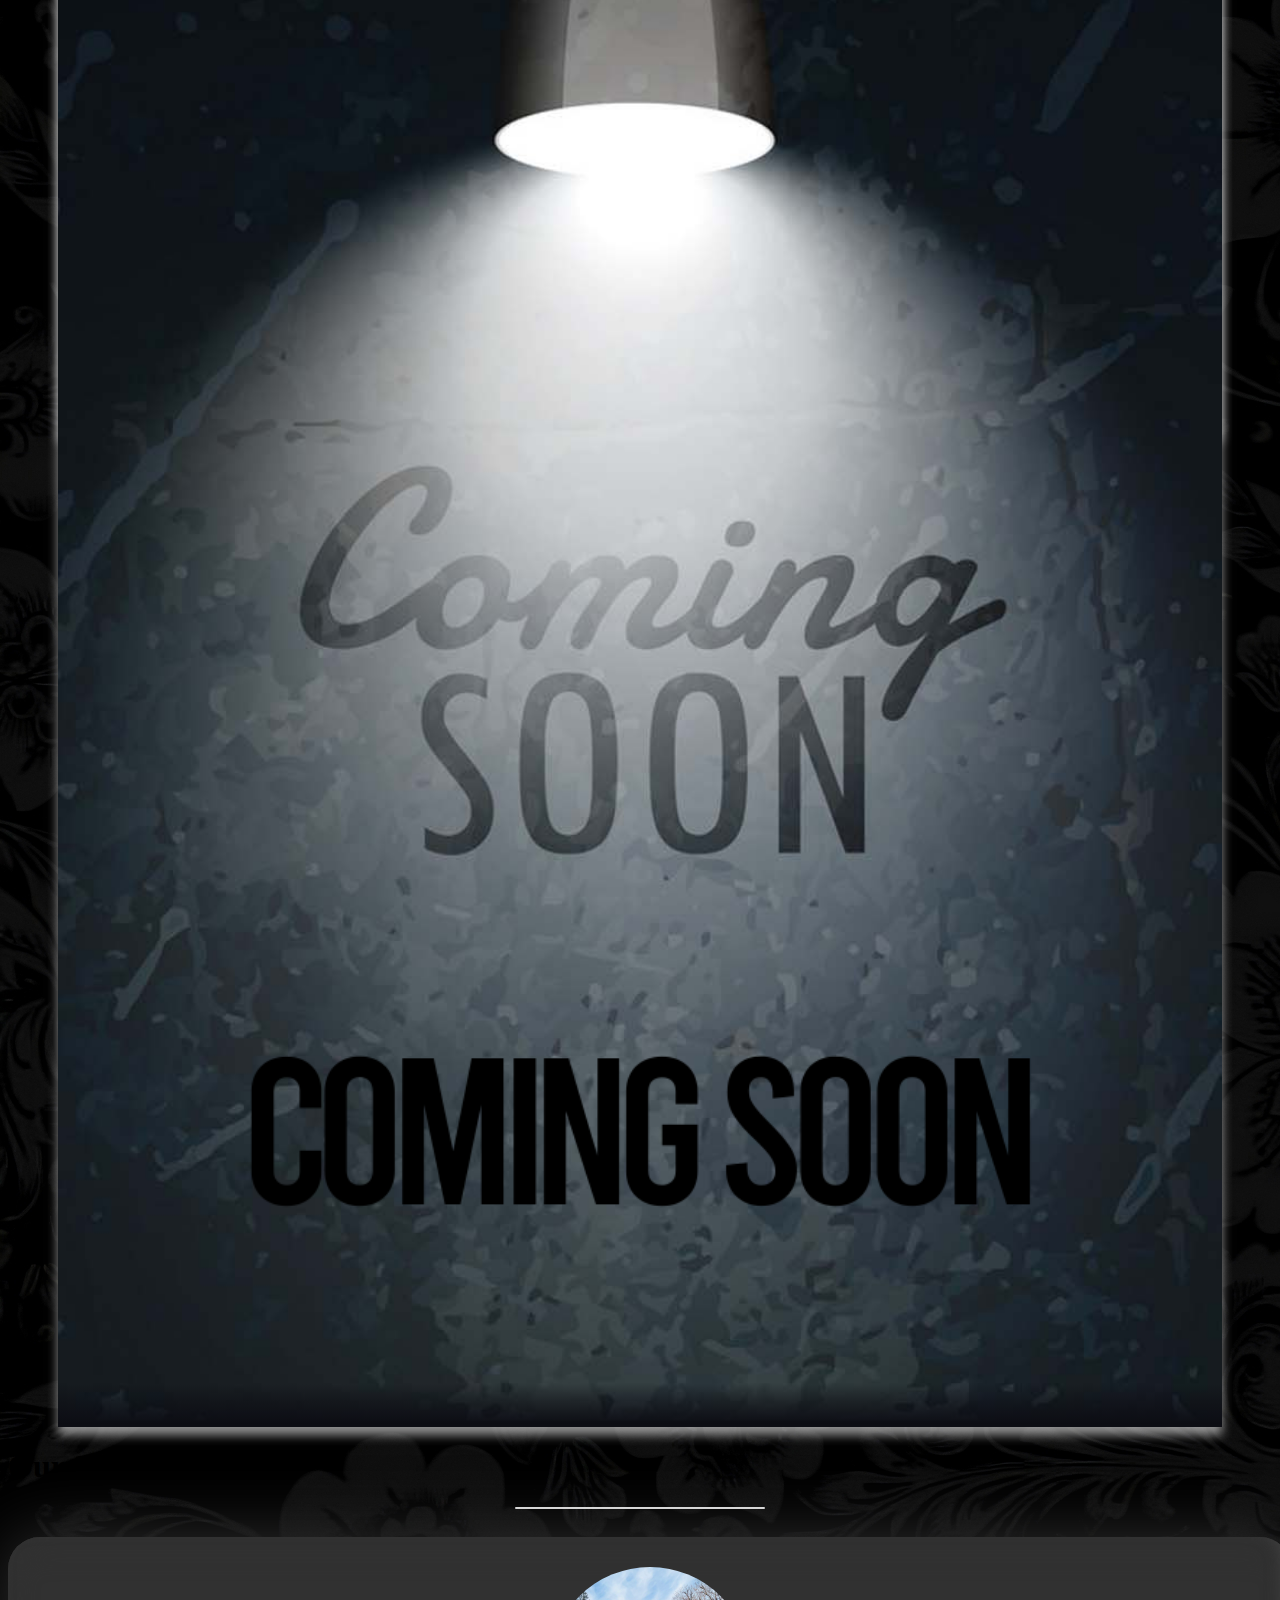
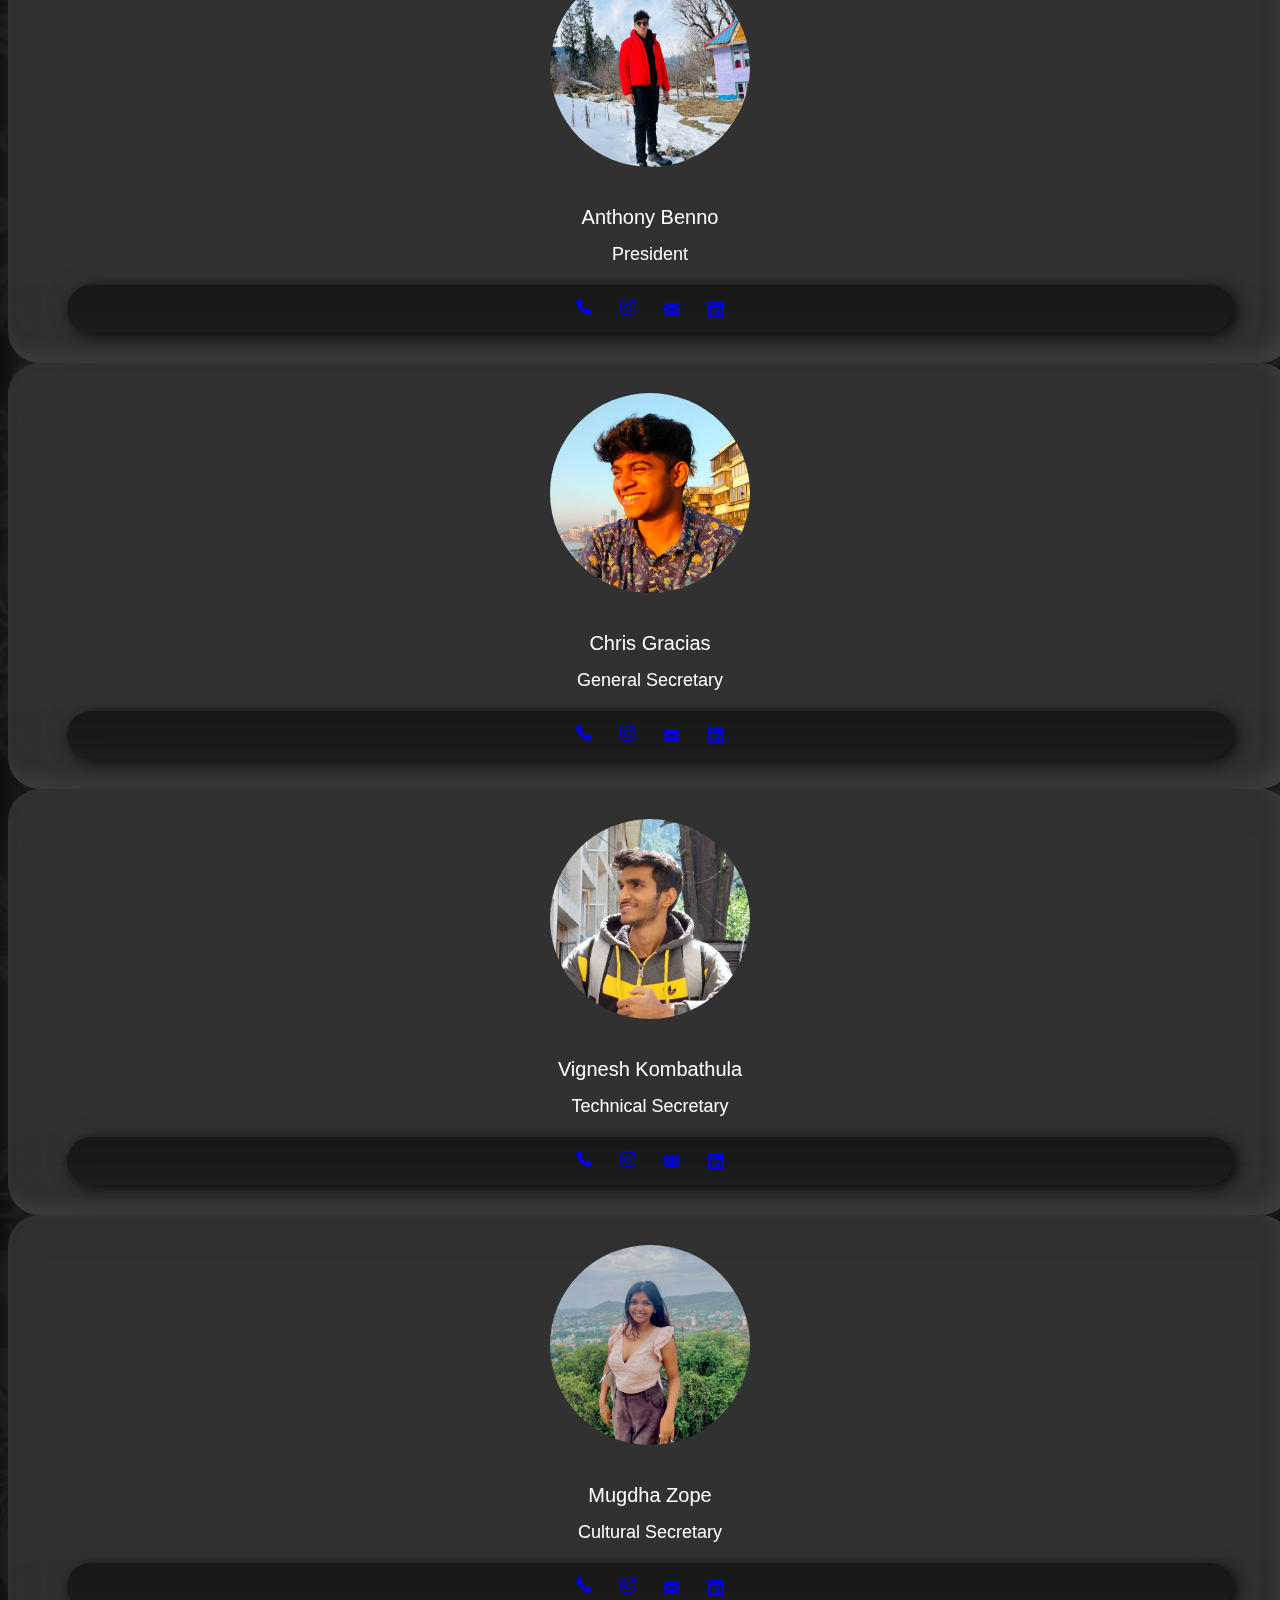
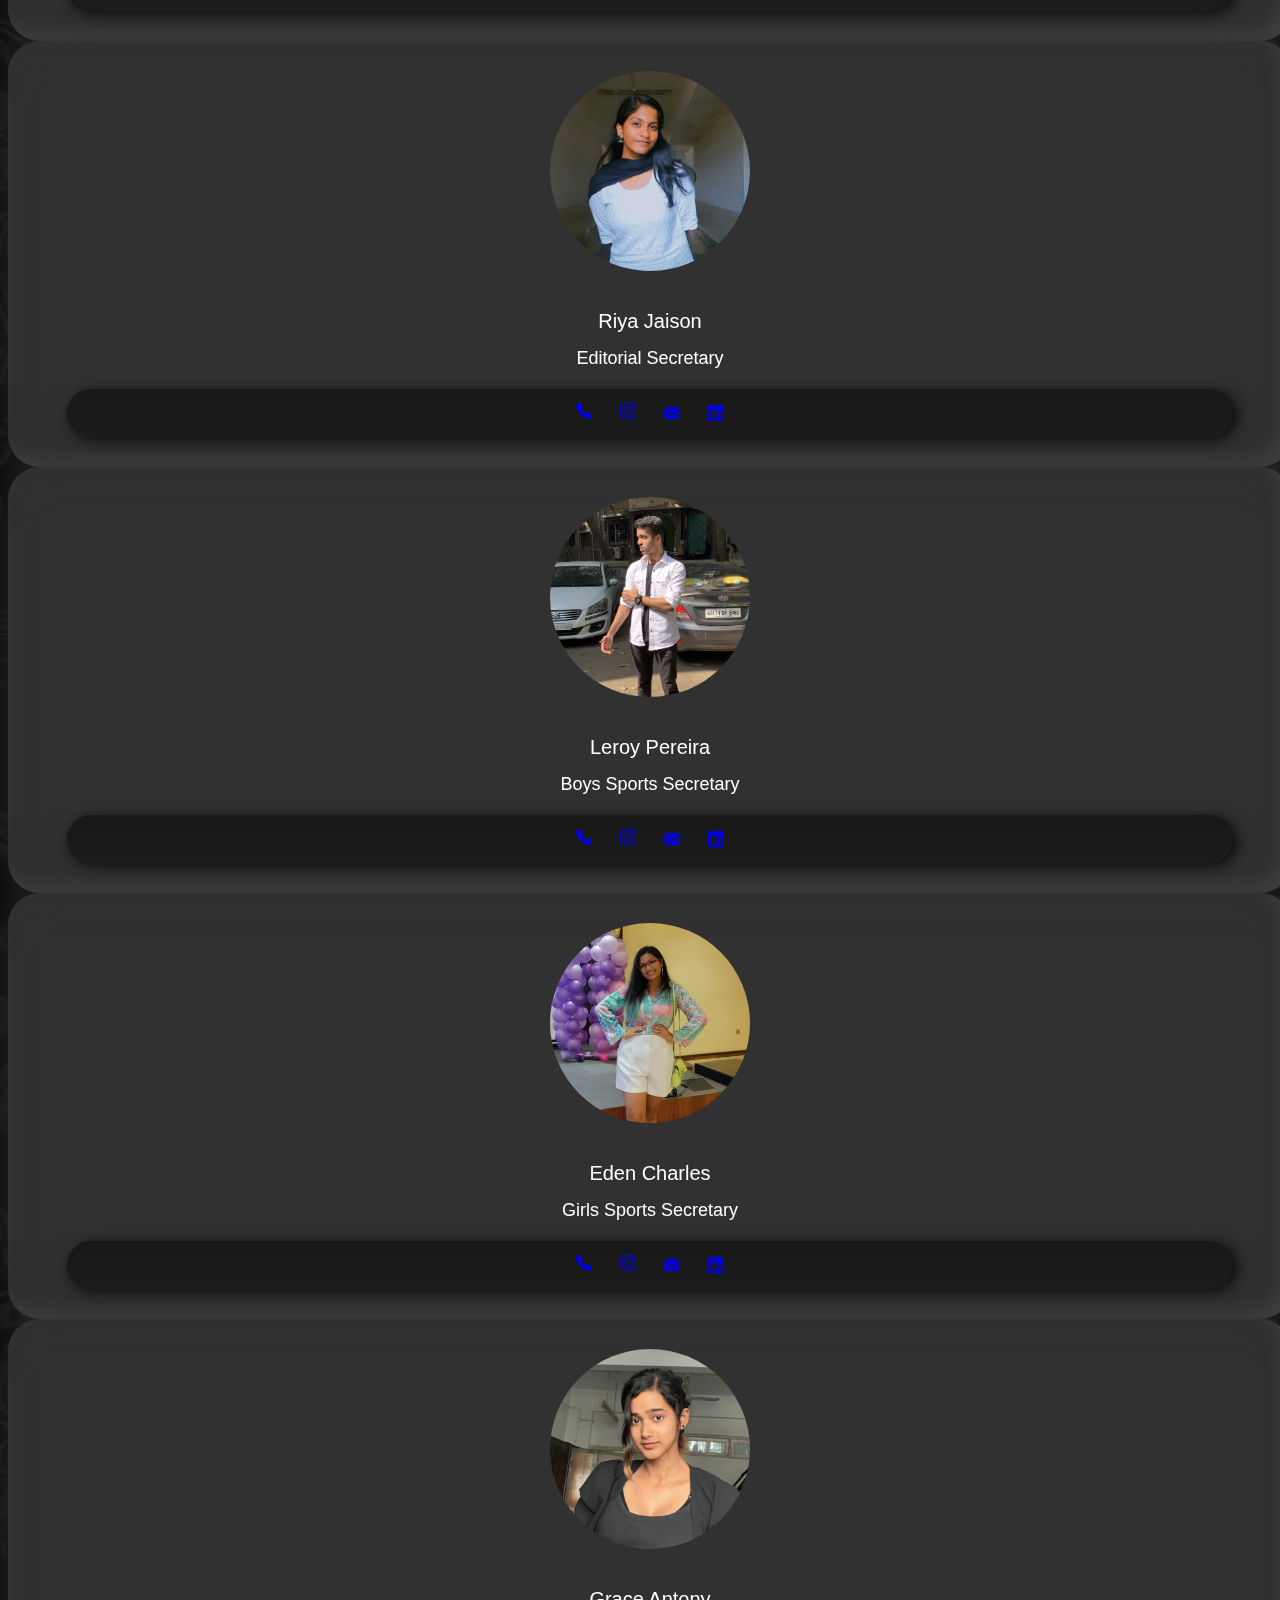
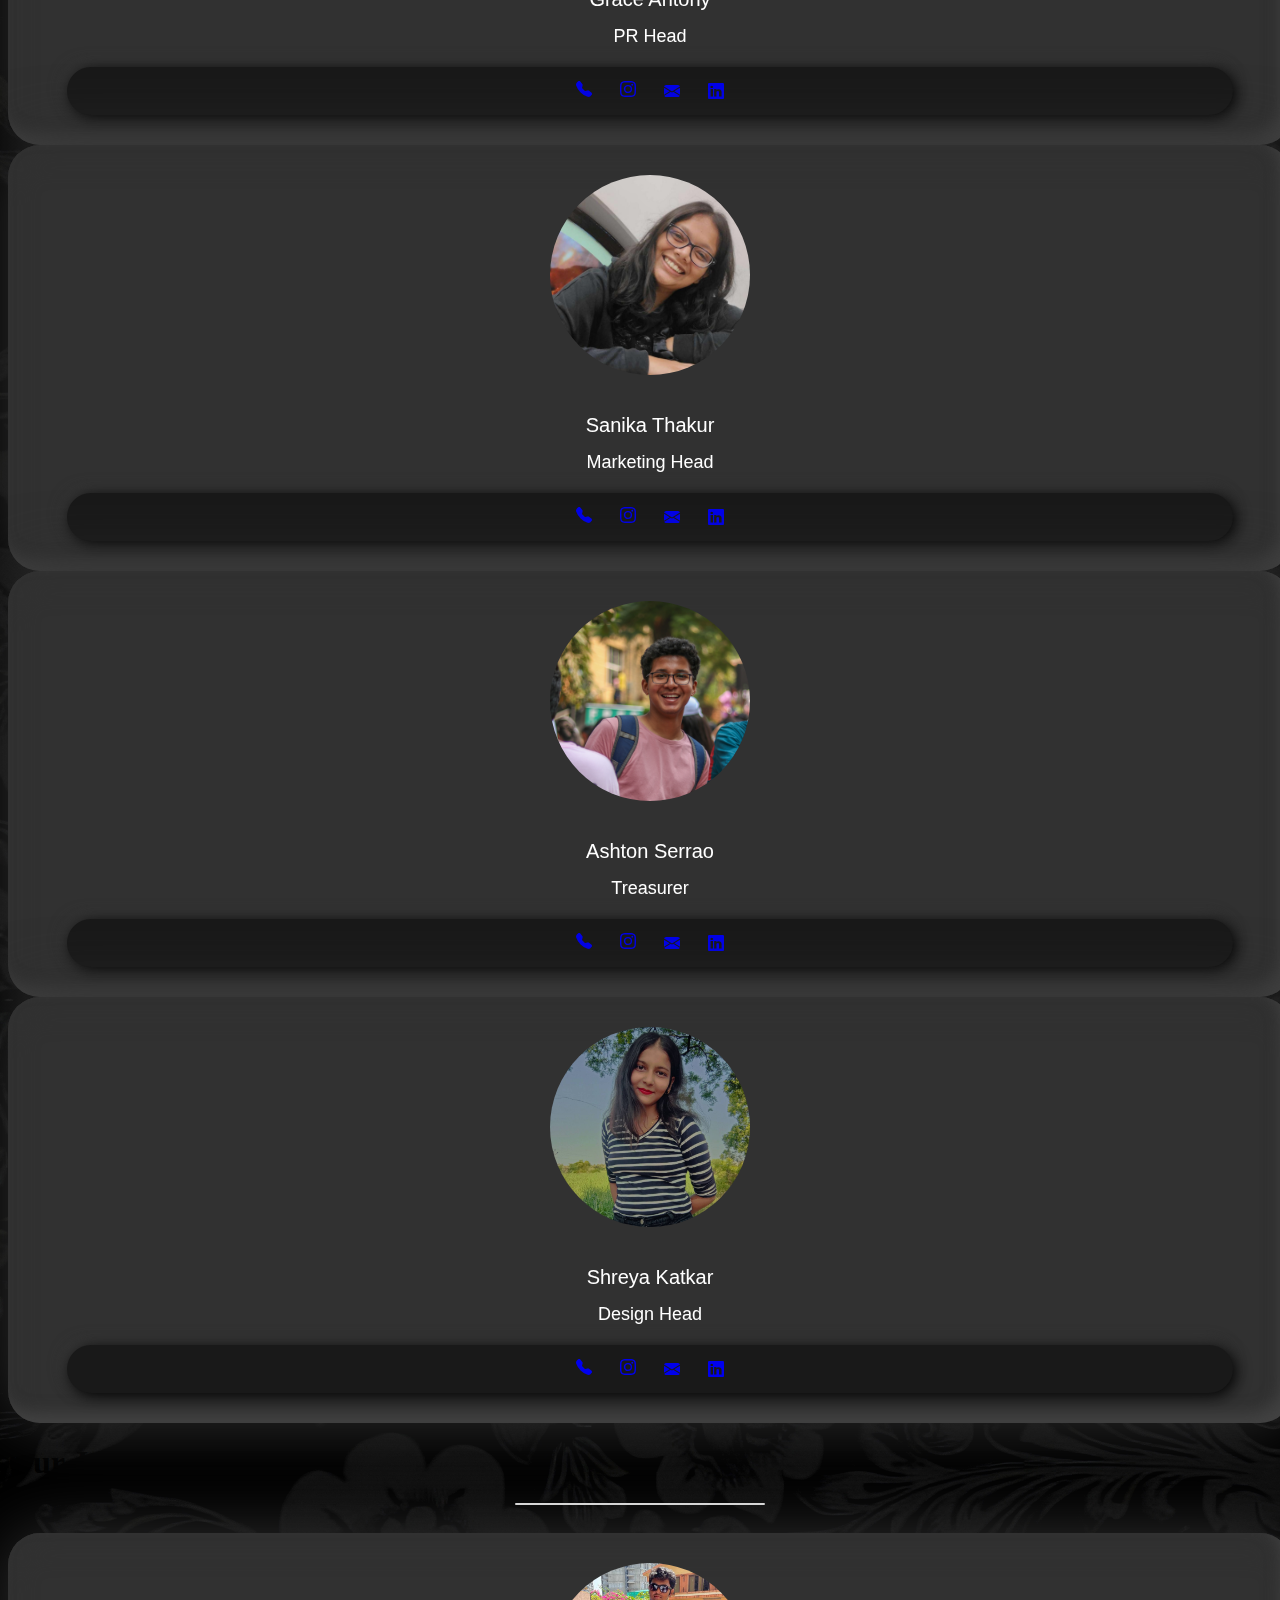
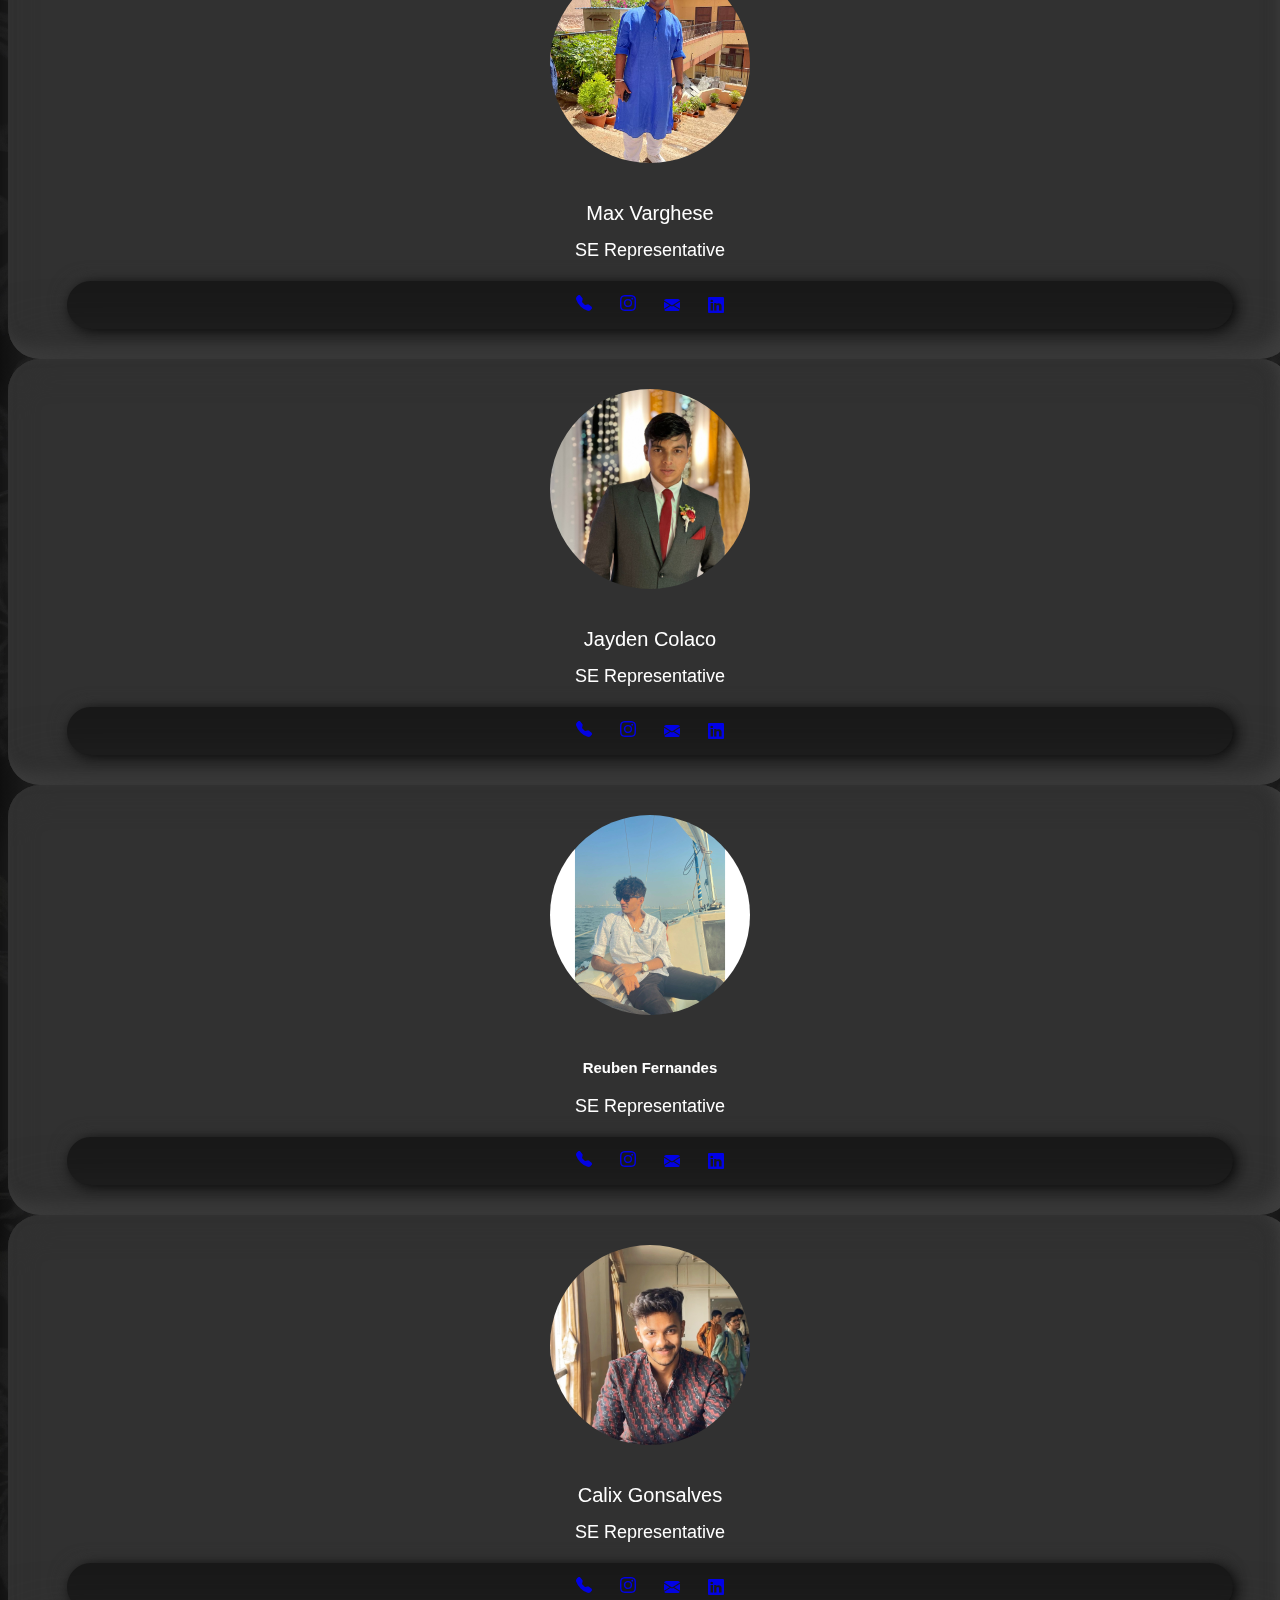
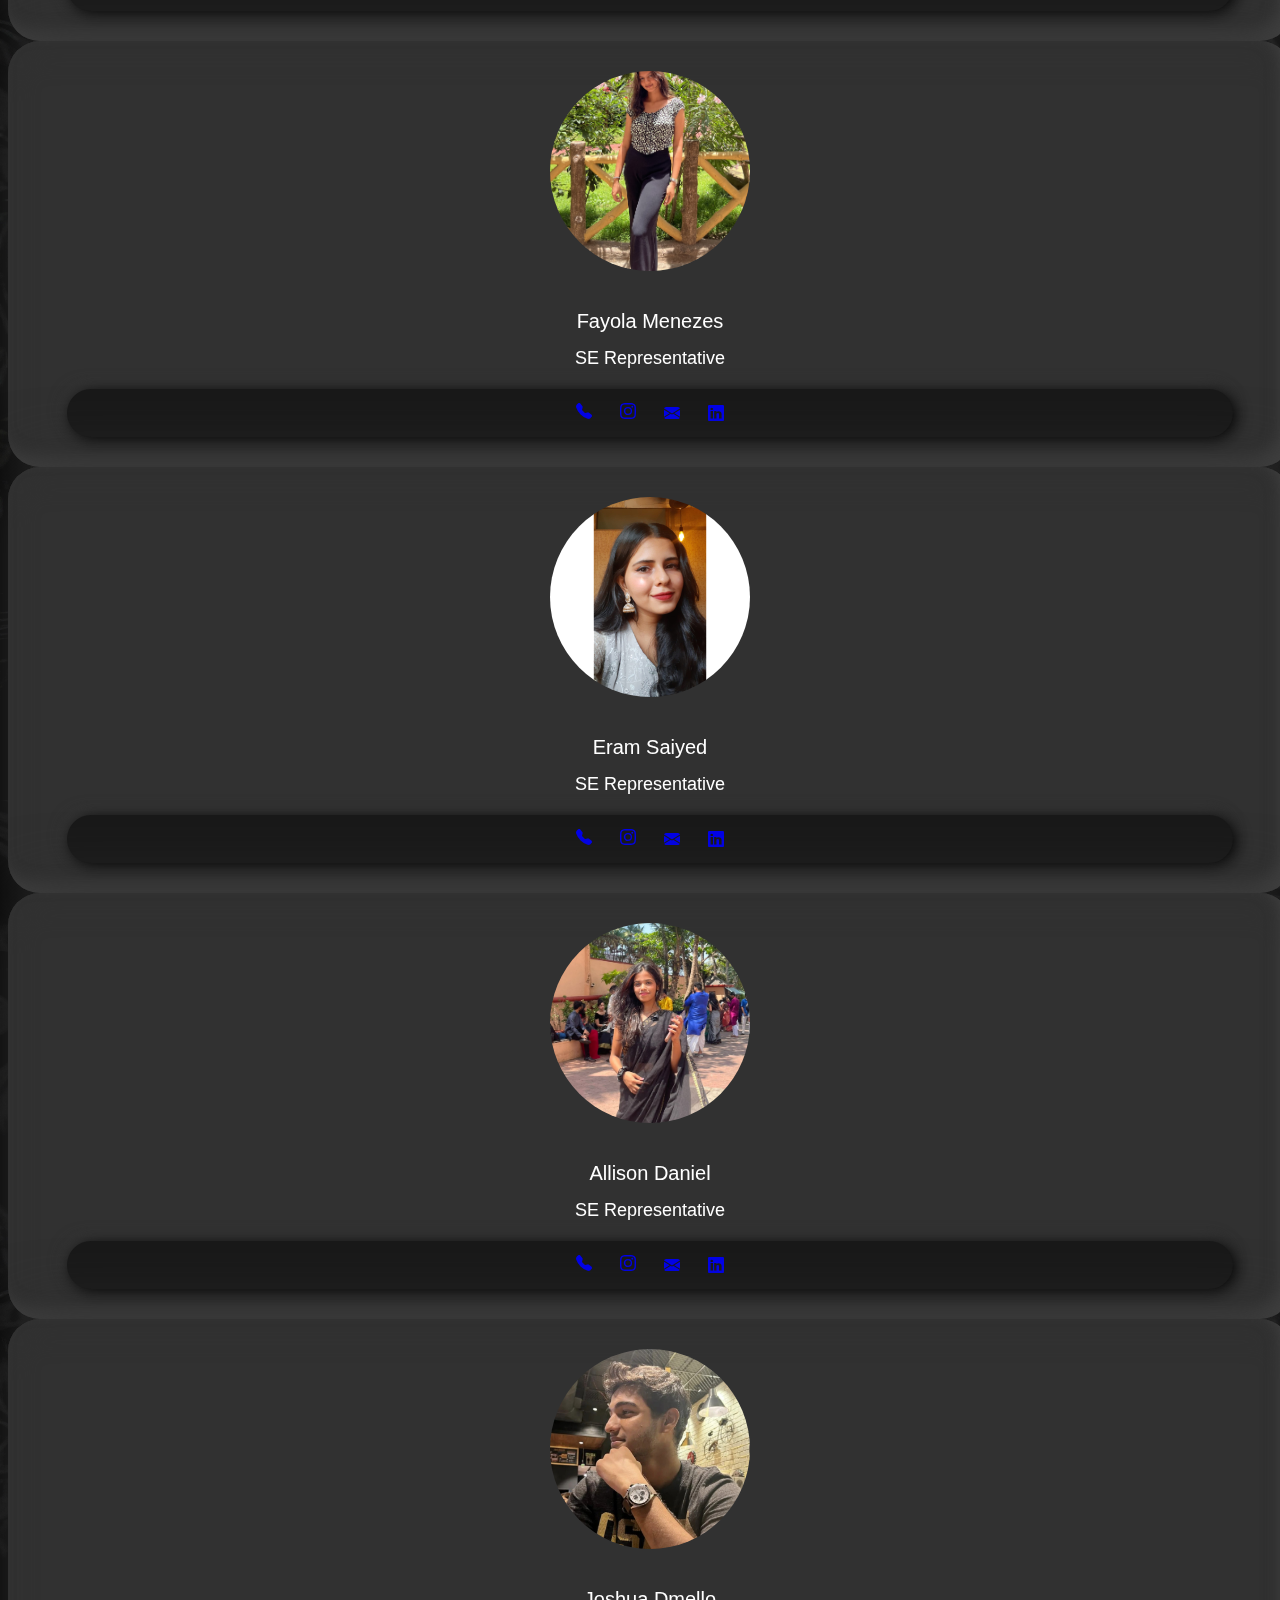
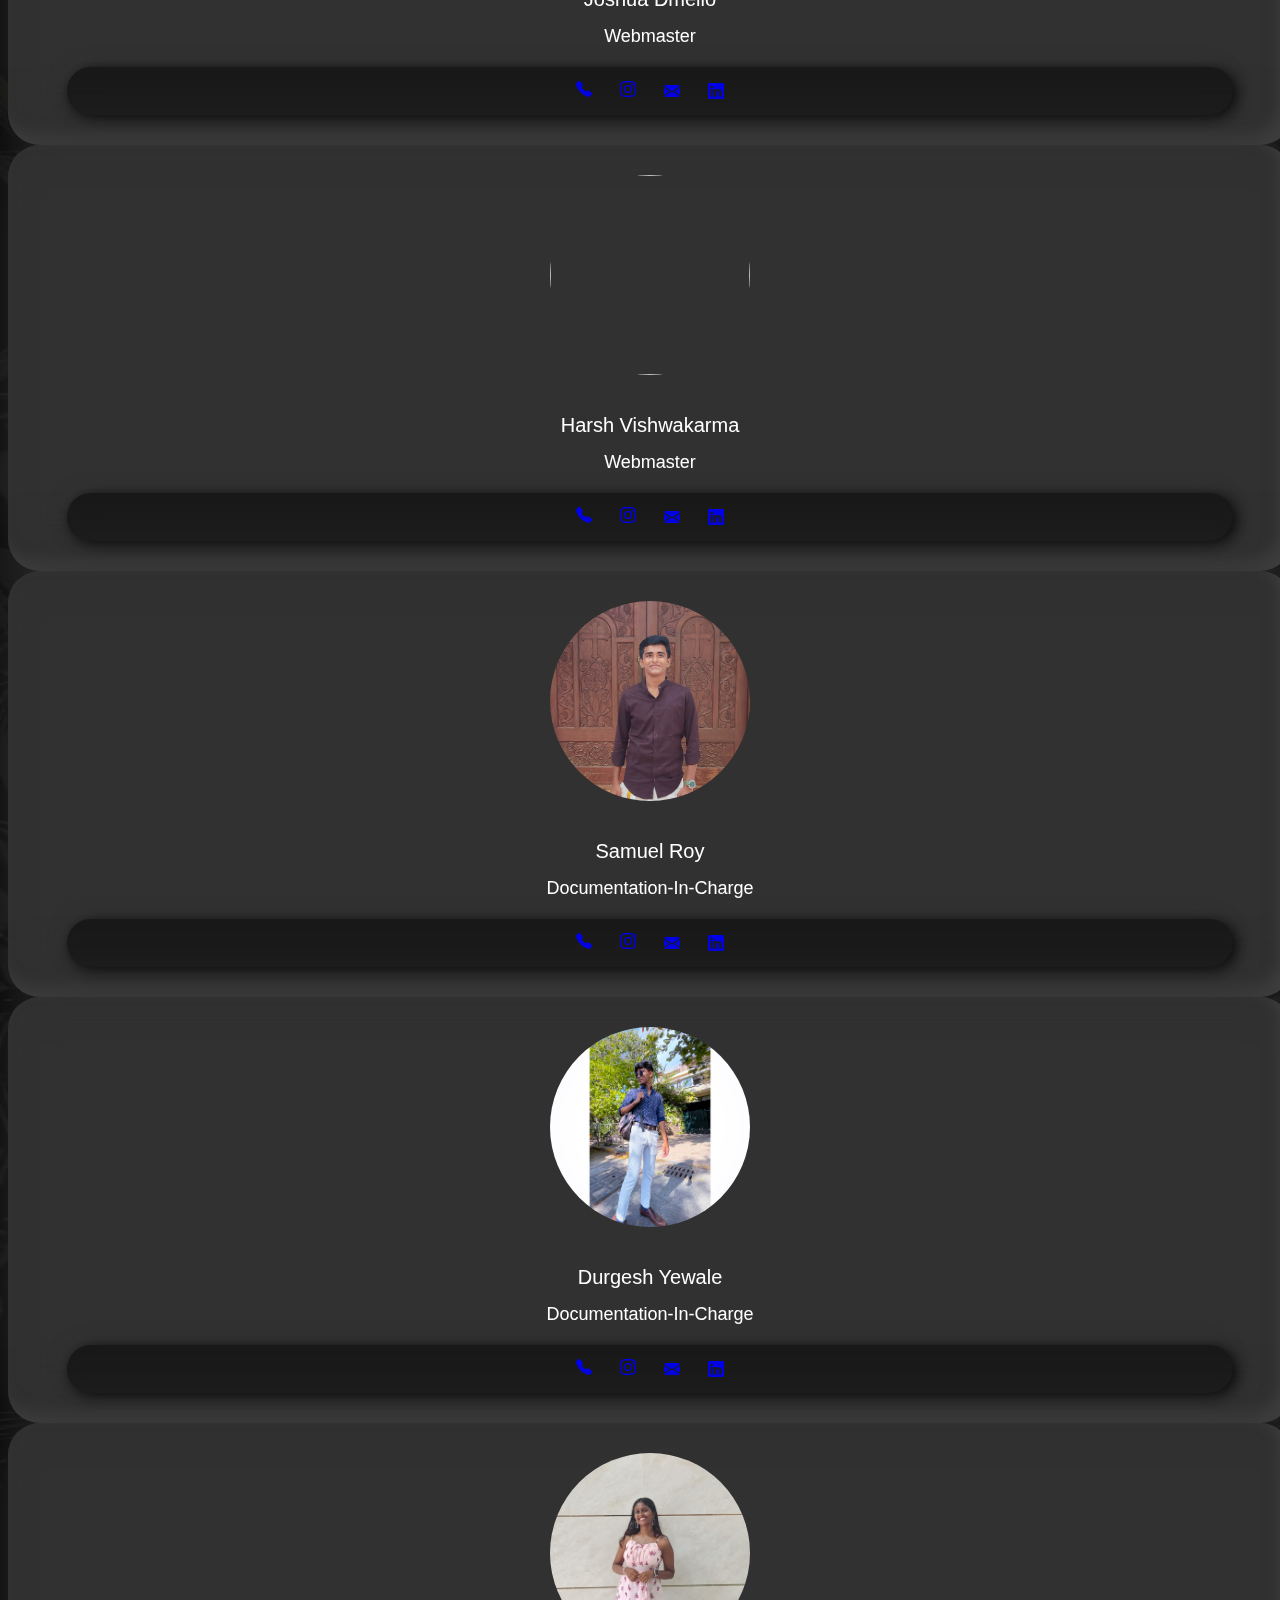
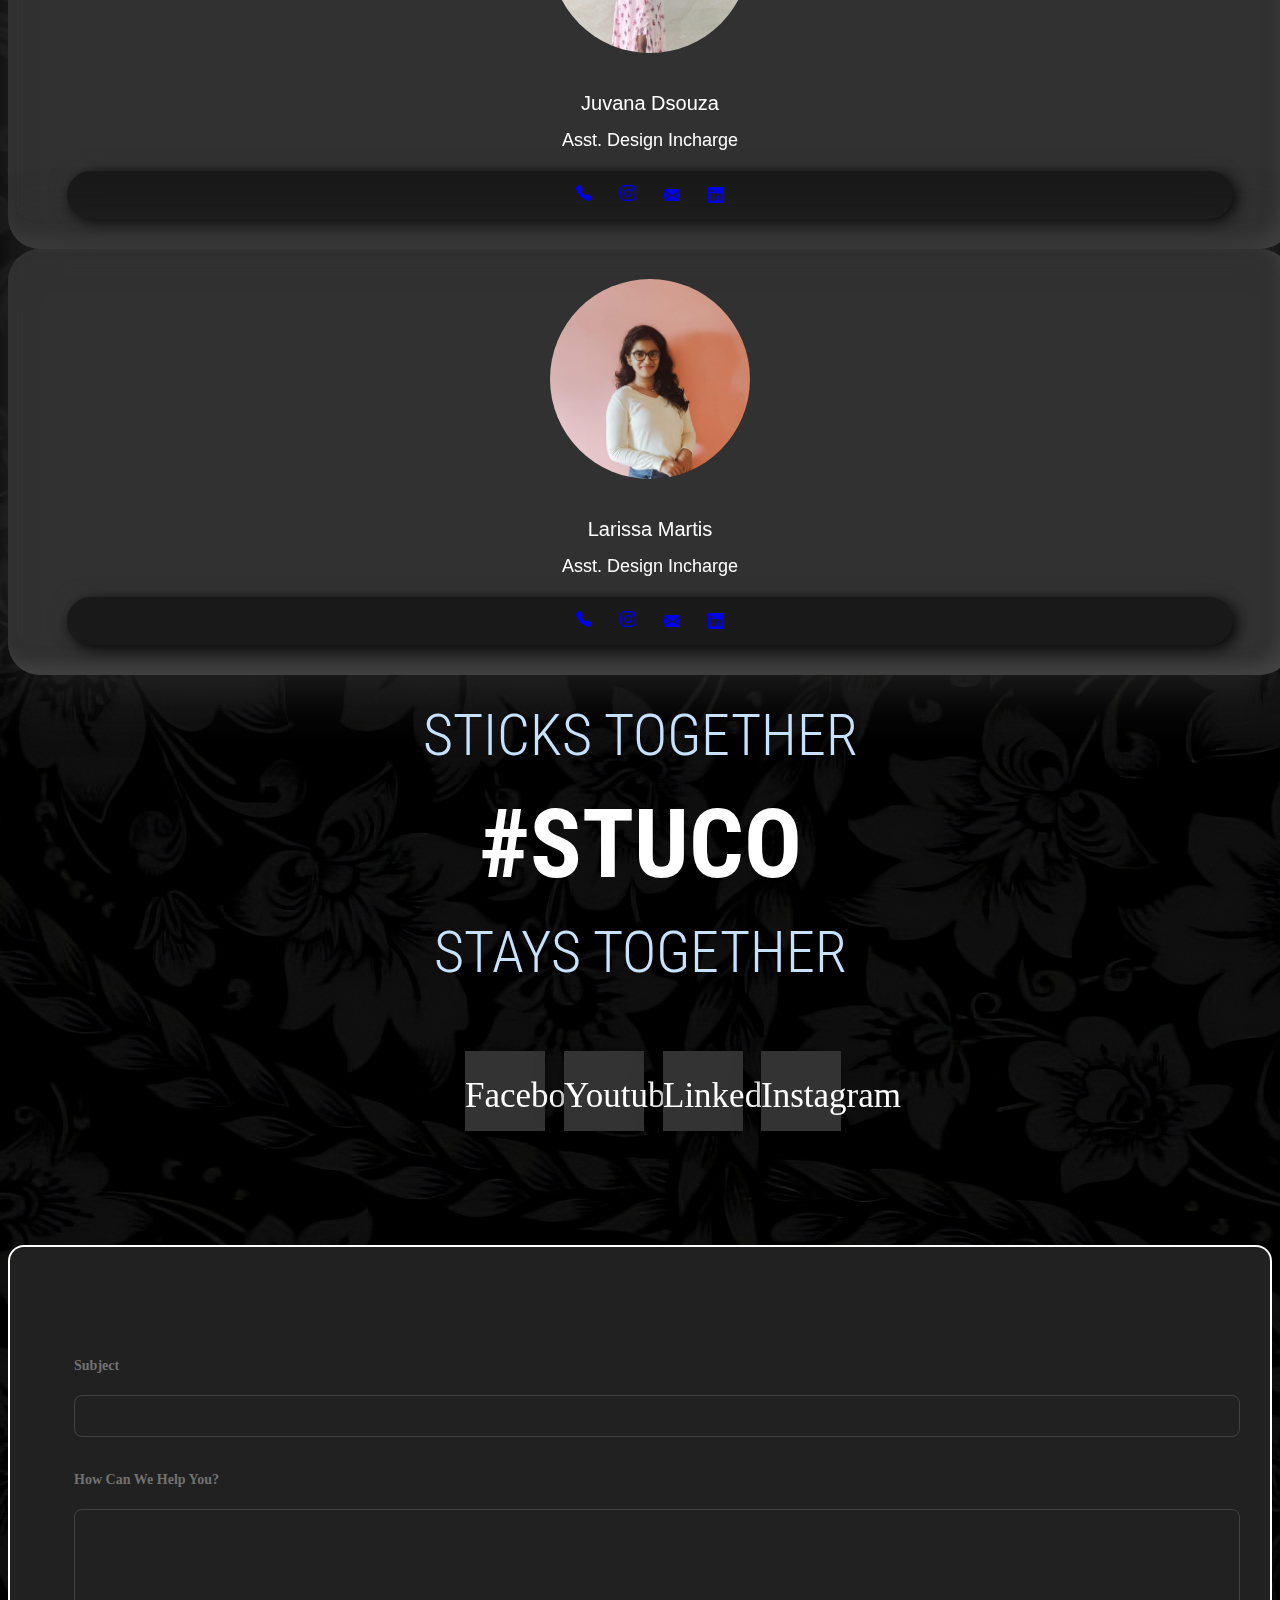
==== commit 0a5a74e0: "crmd update" ====
--- a/index.html
+++ b/index.html
@@ -59,7 +59,7 @@
           <a href="#team" class="nav-link" style="color: aliceblue">Team</a>
         </li>
         <li class="nav-item">
-          <a href="#help" class="nav-link" style="color: aliceblue">Hel</a>
+          <a href="#help" class="nav-link" style="color: aliceblue">Help</a>
         </li>
       </ul>
     </header>
@@ -116,10 +116,10 @@
         <div class="col mb-4" style="padding-top: 25rem">
           <div class="carde">
             <div class="wrapper">
-              <img src="assets/img/coming-soon.jpg" class="cover-image" />
-            </div>
-            <img src="assets/img/title.png" class="title" />
-            <img src="assets/img/3d-text.png" class="character" />
+              <img src="assets/img/crmd.jpg" class="cover-image" />
+            </div>
+            <img src="assets/img/crmd-title.png" class="title" />
+            <img src="assets/img/crmd-3d-text.png" class="character" />
           </div>
         </div>
         <div class="col mb-4" style="padding-top: 25rem">
@@ -219,7 +219,7 @@
           <center>
             <div class="wrap">
               <div class="profileimage">
-                <img src="assets/img/84f13f88-fadb-49e2-a783-879837ff0925.jpg" height="200px"
+                <img src="assets/img/team/anthony-benno.jpg" height="200px"
                   style="border-radius: 50%" />
               </div>
               <div class="Name">
@@ -257,7 +257,7 @@
           <center>
             <div class="wrap">
               <div class="profileimage">
-                <img src="assets/img/WhatsApp_Image_2023-07-27_at_12.24.21.jpg" height="200px"
+                <img src="assets/img/team/chris-gracias.jpg" height="200px"
                   style="border-radius: 50%" />
               </div>
               <div class="Name">
@@ -293,7 +293,7 @@
           <center>
             <div class="wrap">
               <div class="profileimage">
-                <img src="assets/img/878d4de2-e86f-4964-a863-19328eaeae5b.jpg" height="200px"
+                <img src="assets/img/team/vignesh-kombhatula.jpeg" height="200px"
                   style="border-radius: 50%" />
               </div>
               <div class="Name">
@@ -329,7 +329,7 @@
           <center>
             <div class="wrap">
               <div class="profileimage">
-                <img src="assets/img/IMG_6180 2 - Mugdha Zope.jpg" height="200px" style="border-radius: 50%" />
+                <img src="assets/img/team/mugdha-zope.jpg" height="200px" style="border-radius: 50%" />
               </div>
               <div class="Name">
                 <h3 id="font-arr">Mugdha Zope</h3>
@@ -364,7 +364,7 @@
           <center>
             <div class="wrap">
               <div class="profileimage">
-                <img src="assets/img/Snapchat-43025243 - Riya Jaison.jpg" height="200px" style="border-radius: 50%" />
+                <img src="assets/img/team/riya-jaison.jpg" height="200px" style="border-radius: 50%" />
               </div>
               <div class="Name">
                 <h3 id="font-arr">Riya Jaison</h3>
@@ -399,7 +399,7 @@
           <center>
             <div class="wrap">
               <div class="profileimage">
-                <img src="assets/img/IMG_0069 - Leroy Pereira.jpeg" height="200px" style="border-radius: 50%" />
+                <img src="assets/img/team/leroy-pereira.jpeg" height="200px" style="border-radius: 50%" />
               </div>
               <div class="Name">
                 <h3 id="font-arr">Leroy Pereira</h3>
@@ -434,7 +434,7 @@
           <center>
             <div class="wrap">
               <div class="profileimage">
-                <img src="assets/img/WhatsApp Image 2023-07-23 at 13.04.50 - Eden Charles.jpg" height="200px"
+                <img src="assets/img/team/eden-charles.jpg" height="200px"
                   style="border-radius: 50%" />
               </div>
               <div class="Name">
@@ -471,11 +471,11 @@
           <center>
             <div class="wrap">
               <div class="profileimage">
-                <img src="assets/img/2f3bcf75-640b-4281-b483-38360cd7f340.jpg" height="200px"
+                <img src="assets/img/team/grace-antony.jpg" height="200px"
                   style="border-radius: 50%" />
               </div>
               <div class="Name">
-                <h3 id="font-arr">Grace Anthony</h3>
+                <h3 id="font-arr">Grace Antony</h3>
                 <span style="position: relative; bottom: 5px">PR Head</span>
               </div>
             </div>
@@ -508,7 +508,7 @@
           <center>
             <div class="wrap">
               <div class="profileimage">
-                <img src="assets/img/e10b49a9-71dd-4b51-9033-a9313da4d530.jpg" height="200px"
+                <img src="assets/img/team/sanika-thakur.jpg" height="200px"
                   style="border-radius: 50%" />
               </div>
               <div class="Name">
@@ -544,7 +544,7 @@
           <center>
             <div class="wrap">
               <div class="profileimage">
-                <img src="assets/img/20230305112848_IMG_7864 (1) - Ashton Serrao.jpg" height="200px"
+                <img src="assets/img/team/ashton-serrao.jpg" height="200px"
                   style="border-radius: 50%" />
               </div>
               <div class="Name">
@@ -582,7 +582,7 @@
           <center>
             <div class="wrap">
               <div class="profileimage">
-                <img src="assets/img/Snapchat-3295849 - Shreya Katkar.jpg" height="200px" style="border-radius: 50%" />
+                <img src="assets/img/team/shreya-katkar.jpg" height="200px" style="border-radius: 50%" />
               </div>
               <div class="Name">
                 <h3 id="font-arr">Shreya Katkar</h3>
@@ -638,7 +638,7 @@
           <center>
             <div class="wrap">
               <div class="profileimage">
-                <img src="assets/img/WhatsApp Image 2023-07-21 at 7.45.55 PM - MAX VARGHESE.jpeg" height="200px"
+                <img src="assets/img/team/max-varghese.jpeg" height="200px"
                   style="border-radius: 50%" />
               </div>
               <div class="Name">
@@ -675,7 +675,7 @@
           <center>
             <div class="wrap">
               <div class="profileimage">
-                <img src="assets/img/d2f3bad1-f21f-42dc-bb27-b0a10d24c855 (1).jpg" height="200px"
+                <img src="assets/img/team/jayden-colaco.jpg" height="200px"
                   style="border-radius: 50%" />
               </div>
               <div class="Name">
@@ -713,7 +713,7 @@
           <center>
             <div class="wrap">
               <div class="profileimage">
-                <img src="assets/img/IMG-20221102-WA0017 - Reuben Ferns.jpg" height="200px"
+                <img src="assets/img/team/reuben-fernandes.jpg" height="200px"
                   style="border-radius: 50%" />
               </div>
               <div class="Name">
@@ -749,7 +749,7 @@
           <center>
             <div class="wrap">
               <div class="profileimage">
-                <img src="assets/img/stucodp - Calix Gonsalves.jpg" height="200px" style="border-radius: 50%" />
+                <img src="assets/img/team/calix-gonsalves.jpg" height="200px" style="border-radius: 50%" />
               </div>
               <div class="Name">
                 <h3 id="font-arr">Calix Gonsalves</h3>
@@ -786,7 +786,7 @@
           <center>
             <div class="wrap">
               <div class="profileimage">
-                <img src="assets/img/21DB10AD-1AE2-4FA9-BA47-8B3A61B2E039 - fay m.jpeg" height="200px"
+                <img src="assets/img/team/fayola-menezes.jpeg" height="200px"
                   style="border-radius: 50%" />
               </div>
               <div class="Name">
@@ -822,7 +822,7 @@
           <center>
             <div class="wrap">
               <div class="profileimage">
-                <img src="assets/img/d43115ea-1cd2-4a74-af43-388174bdccf0.jpg" height="200px"
+                <img src="assets/img/team/eram-saiyed.jpg" height="200px"
                   style="border-radius: 50%" />
               </div>
               <div class="Name">
@@ -859,7 +859,7 @@
           <center>
             <div class="wrap">
               <div class="profileimage">
-                <img src="assets/img/WhatsApp Image 2023-07-22 at 2.41.31 PM - Allison Daniel.jpeg" height="200px"
+                <img src="assets/img/team/allison-daniel.jpeg" height="200px"
                   style="border-radius: 50%" />
               </div>
               <div class="Name">
@@ -897,7 +897,7 @@
           <center>
             <div class="wrap">
               <div class="profileimage">
-                <img src="assets/img/IMG_0300 - Joshua Dmello.jpeg" height="200px" style="border-radius: 50%" />
+                <img src="assets/img/team/joshua-dmello.jpeg" height="200px" style="border-radius: 50%" />
               </div>
               <div class="Name">
                 <h3 id="font-arr">Joshua Dmello</h3>
@@ -934,7 +934,7 @@
           <center>
             <div class="wrap">
               <div class="profileimage">
-                <img src="assets/img/profile - Harsh Vishwakarma.jpg" height="200px" style="border-radius: 50%" />
+                <img src="assets/img/team/harsh-vishwakarma.jpg" height="200px" style="border-radius: 50%" />
               </div>
               <div class="Name">
                 <h3 id="font-arr">Harsh Vishwakarma</h3>
@@ -970,7 +970,7 @@
           <center>
             <div class="wrap">
               <div class="profileimage">
-                <img src="assets/img/IMG_20220911_164726 - Samuel Roy.jpg" height="200px" style="border-radius: 50%" />
+                <img src="assets/img/team/samuel-roy.jpg" height="200px" style="border-radius: 50%" />
               </div>
               <div class="Name">
                 <h3 id="font-arr">Samuel Roy</h3>
@@ -1004,7 +1004,7 @@
           <center>
             <div class="wrap">
               <div class="profileimage">
-                <img src="assets/img/PSX_20230702_201305 - Durgesh Yewale.jpg" height="200px"
+                <img src="assets/img/team/durgesh-yewale.jpg" height="200px"
                   style="border-radius: 50%" />
               </div>
               <div class="Name">
@@ -1042,7 +1042,7 @@
           <center>
             <div class="wrap">
               <div class="profileimage">
-                <img src="assets/img/profilepicture - Juvana Dsouza.jpg" height="200px" style="border-radius: 50%" />
+                <img src="assets/img/team/juvana-dsouza.jpg" height="200px" style="border-radius: 50%" />
               </div>
               <div class="Name">
                 <h3 id="font-arr">Juvana Dsouza</h3>
@@ -1076,7 +1076,7 @@
           <center>
             <div class="wrap">
               <div class="profileimage">
-                <img src="assets/img/IMG-20230722-WA0007 - Larissa Martis.jpg" height="200px"
+                <img src="assets/img/team/larissa-martis.jpg" height="200px"
                   style="border-radius: 50%" />
               </div>
               <div class="Name">
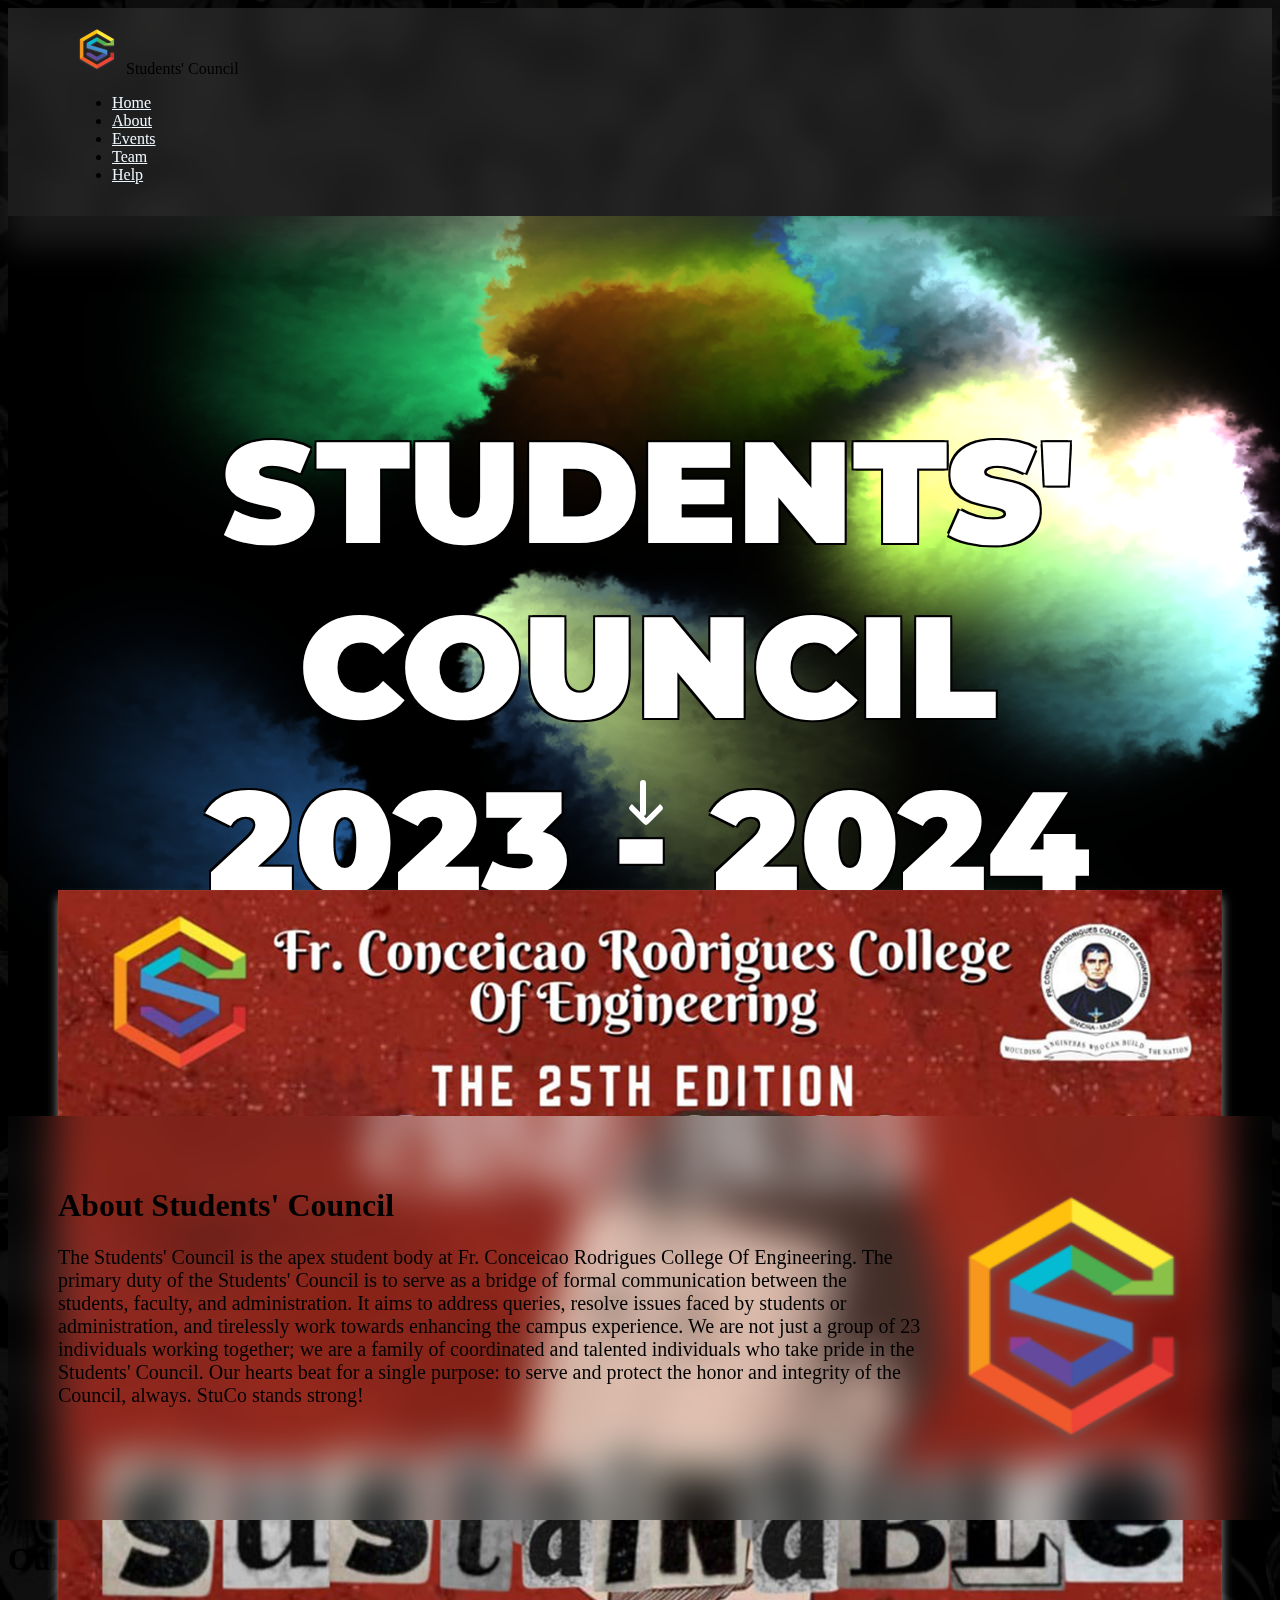
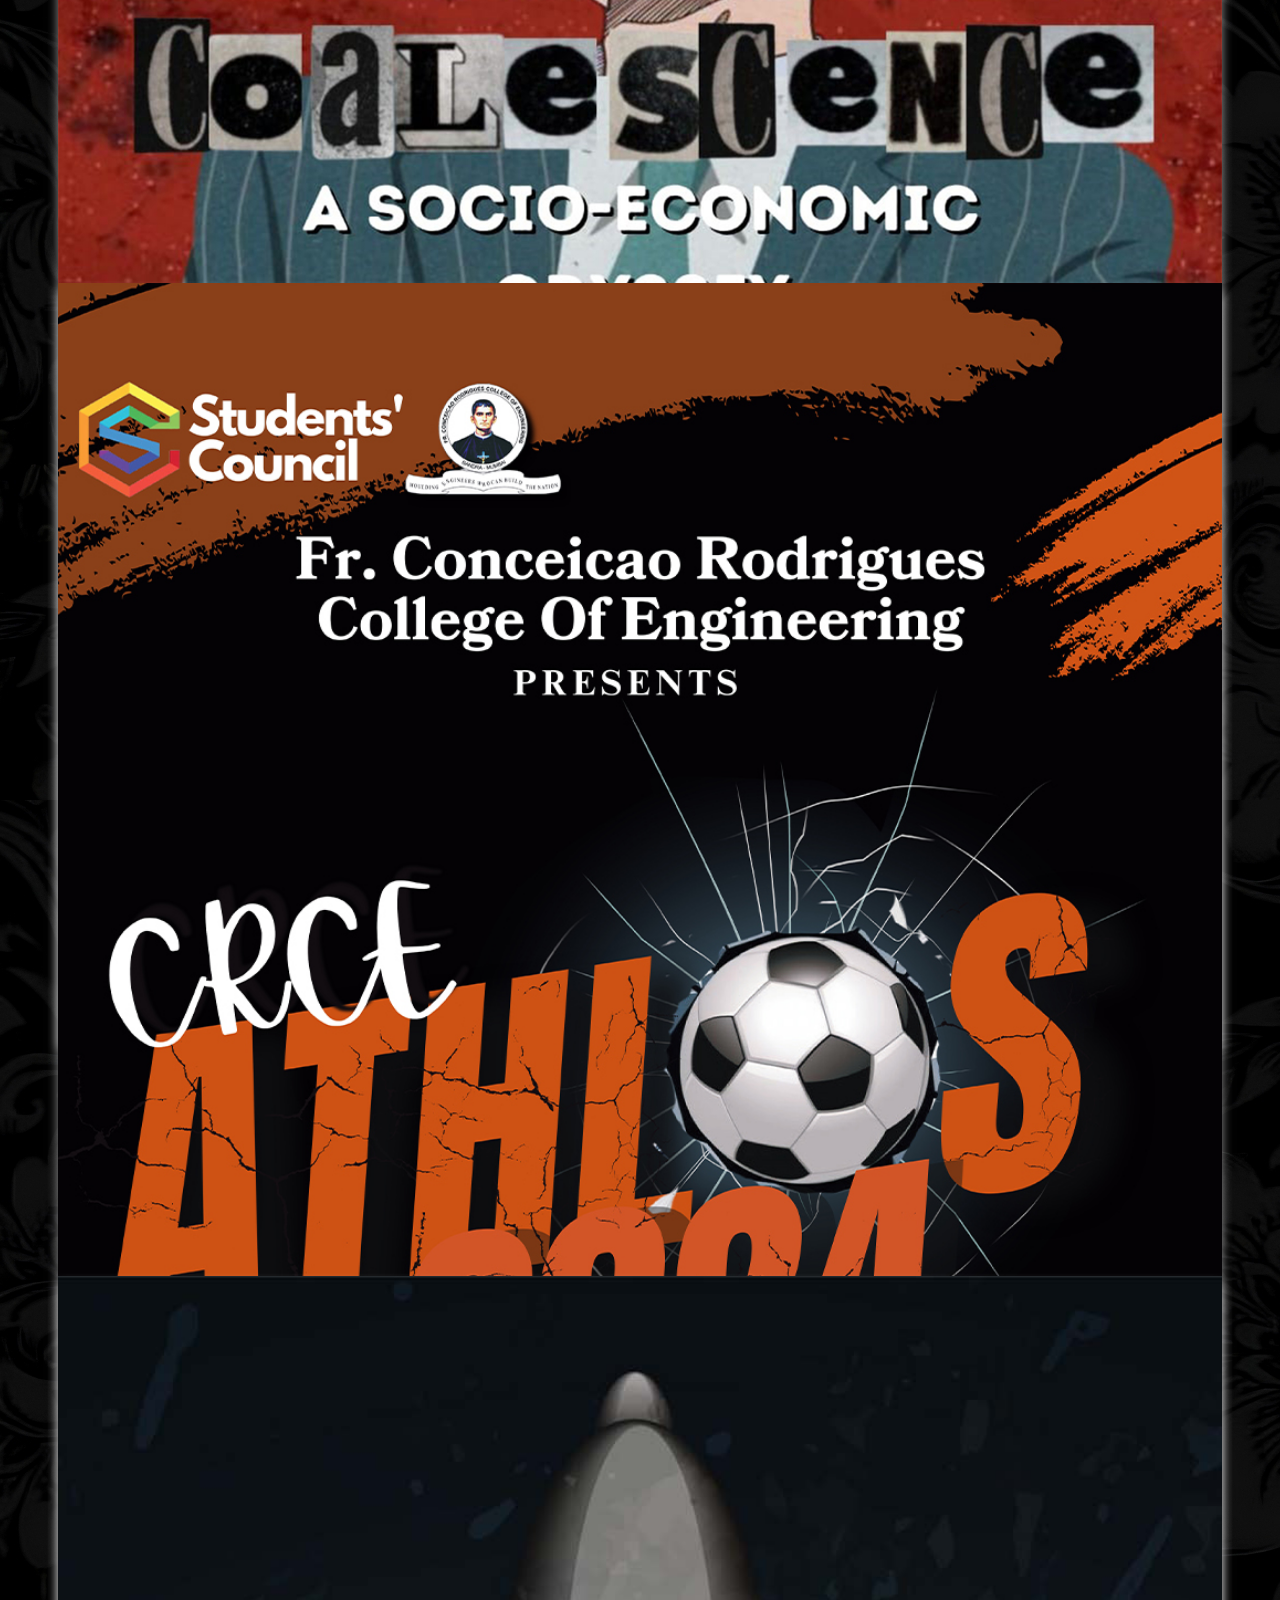
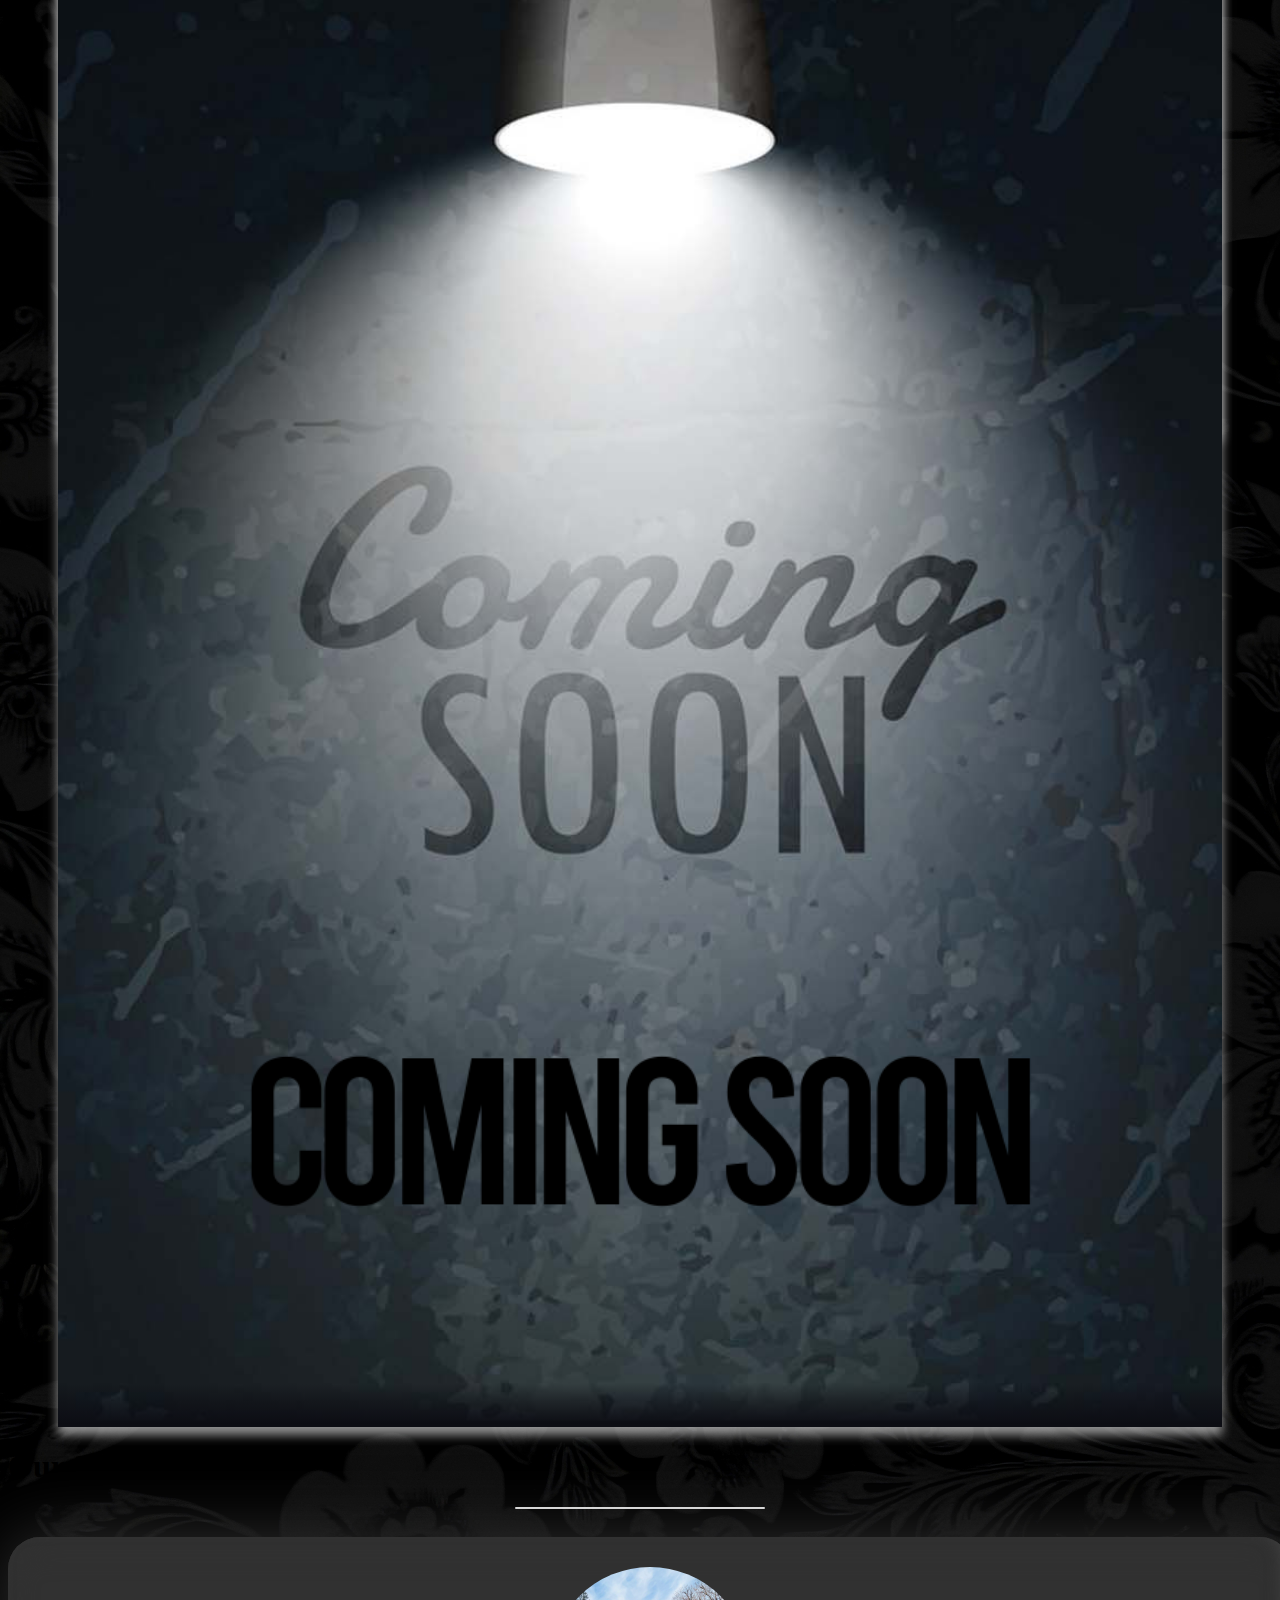
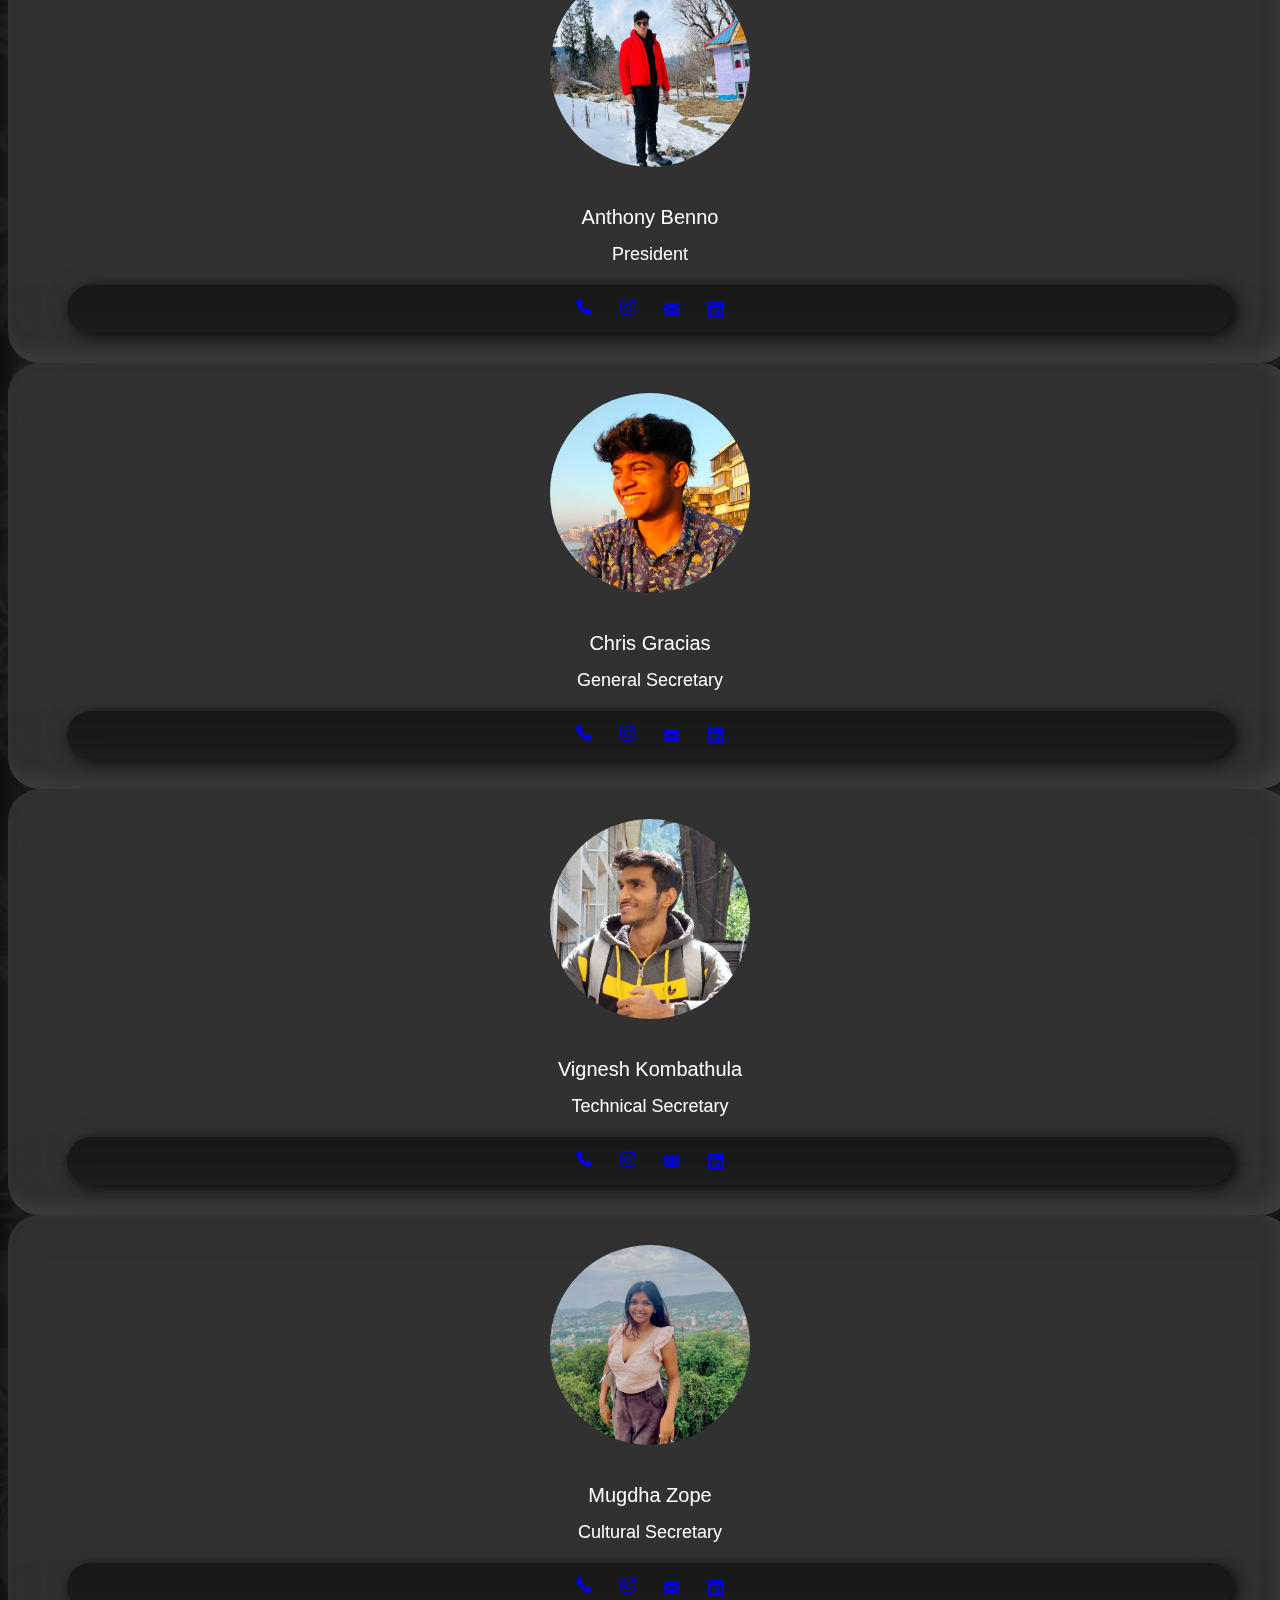
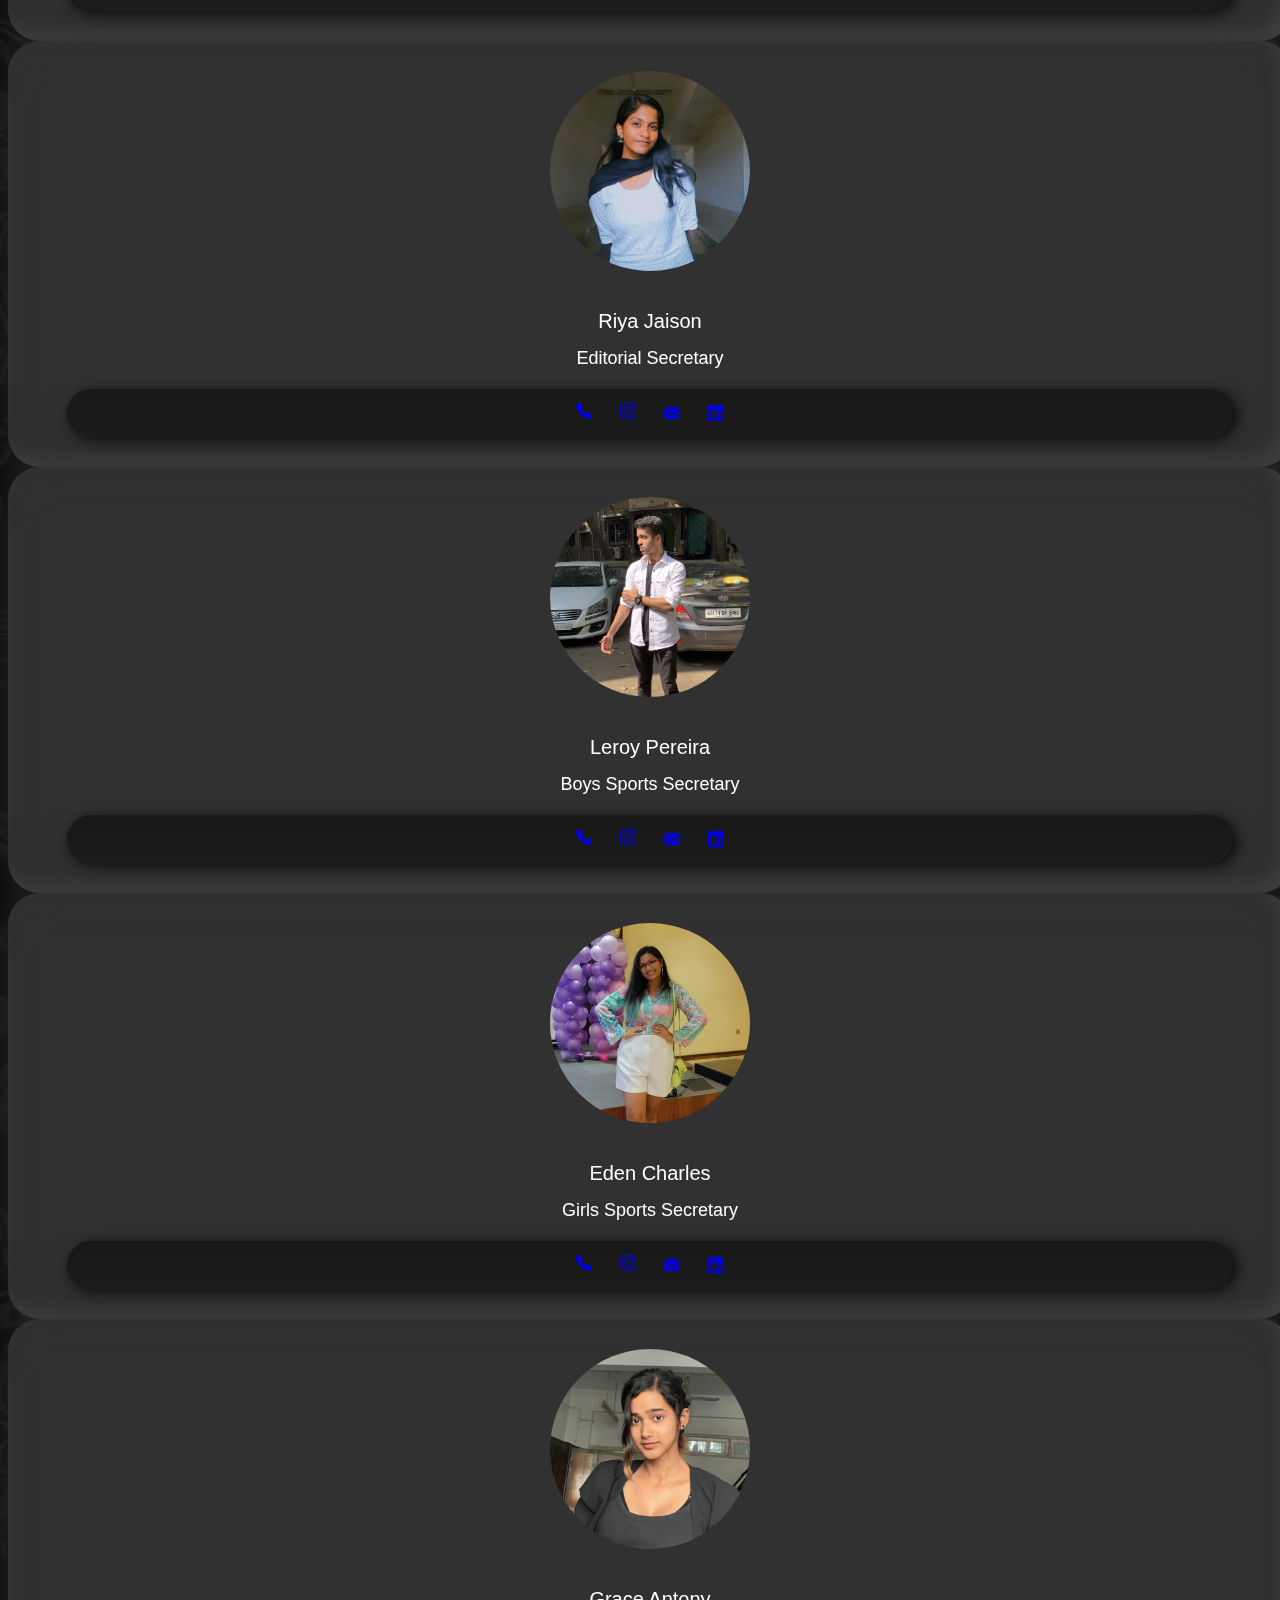
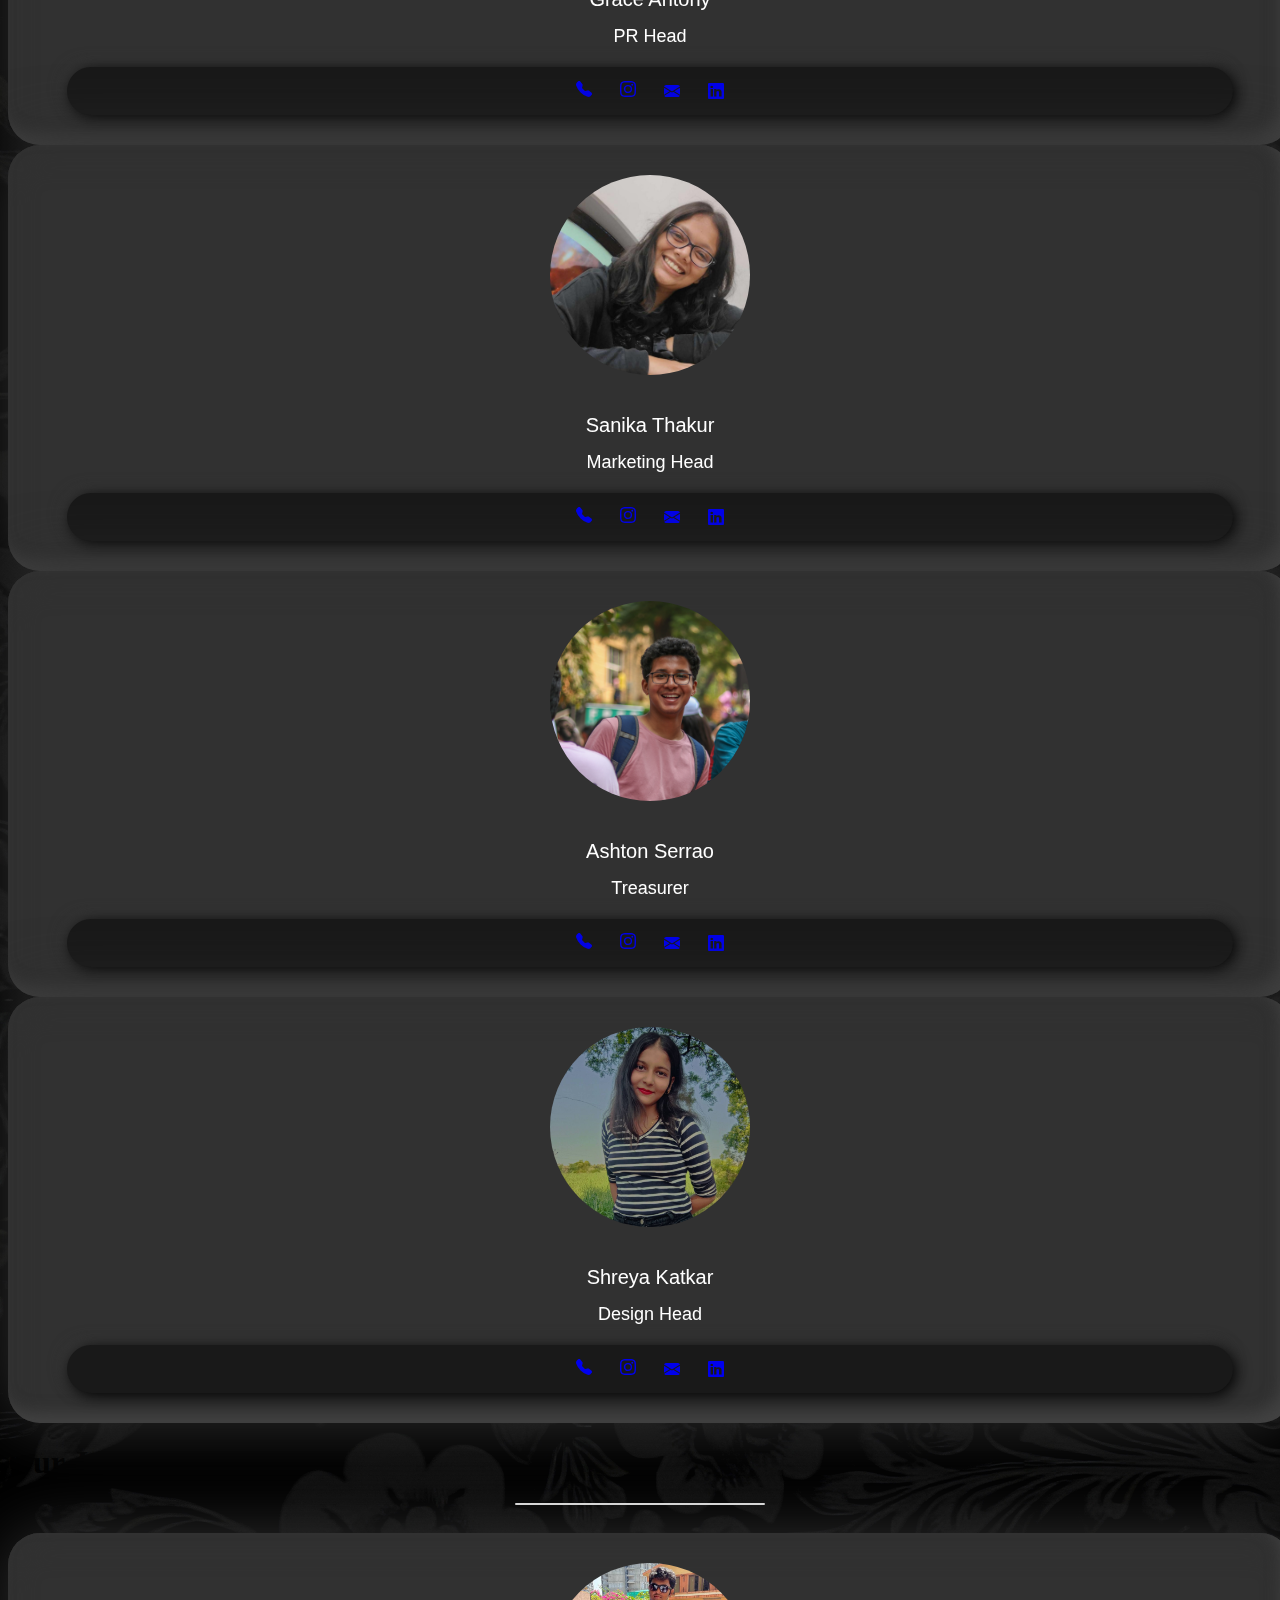
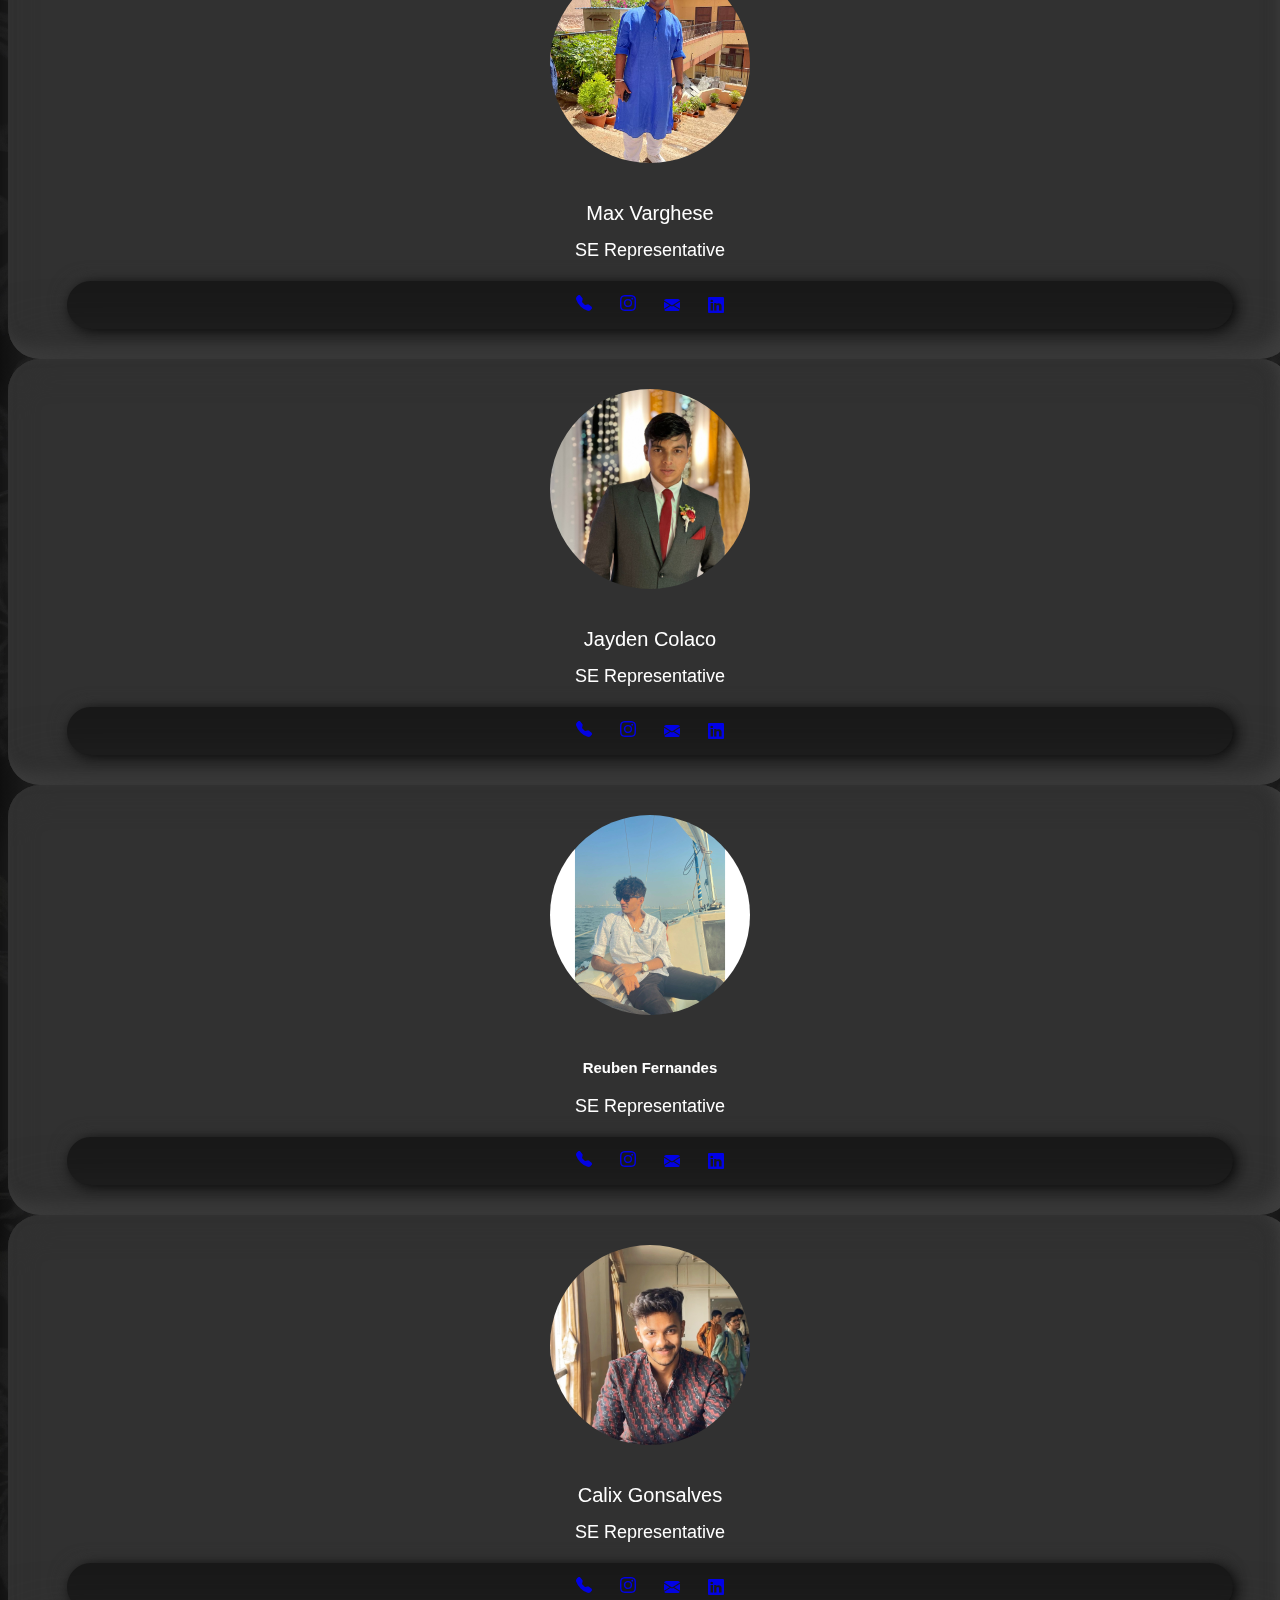
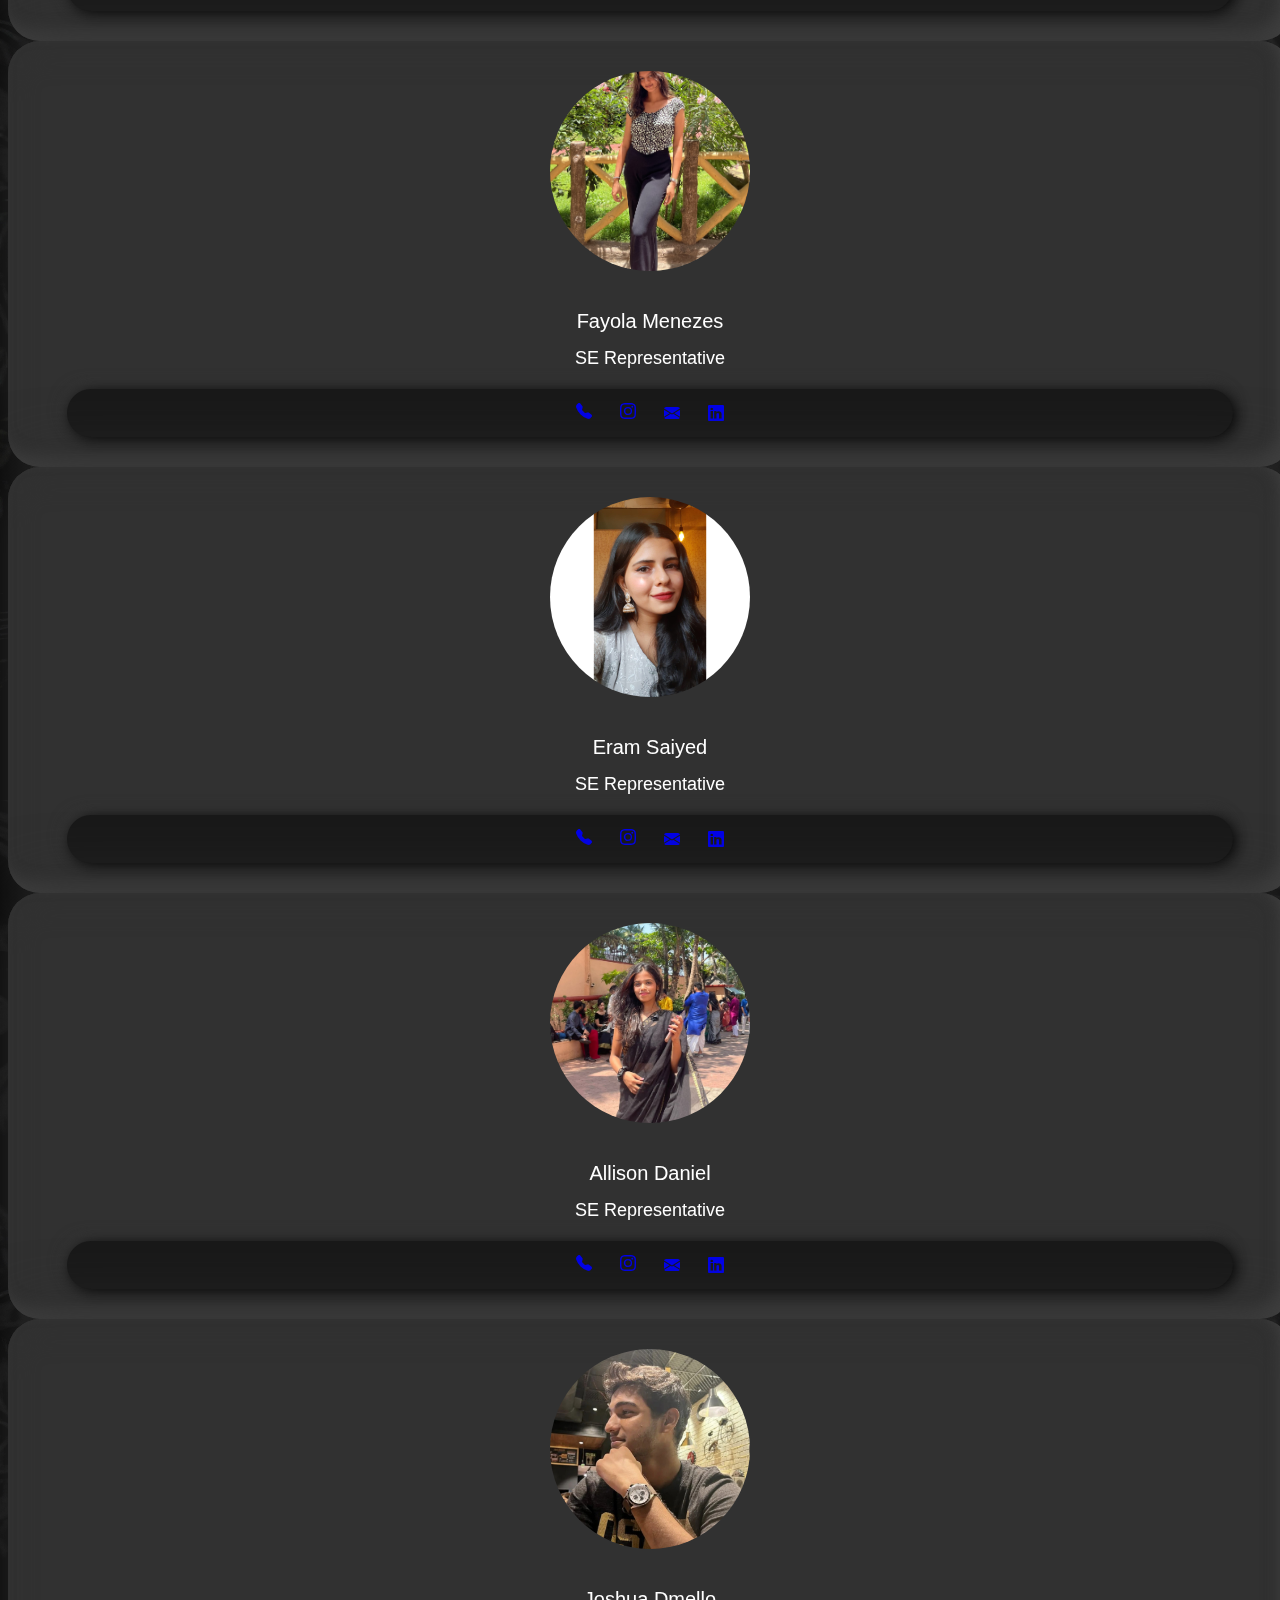
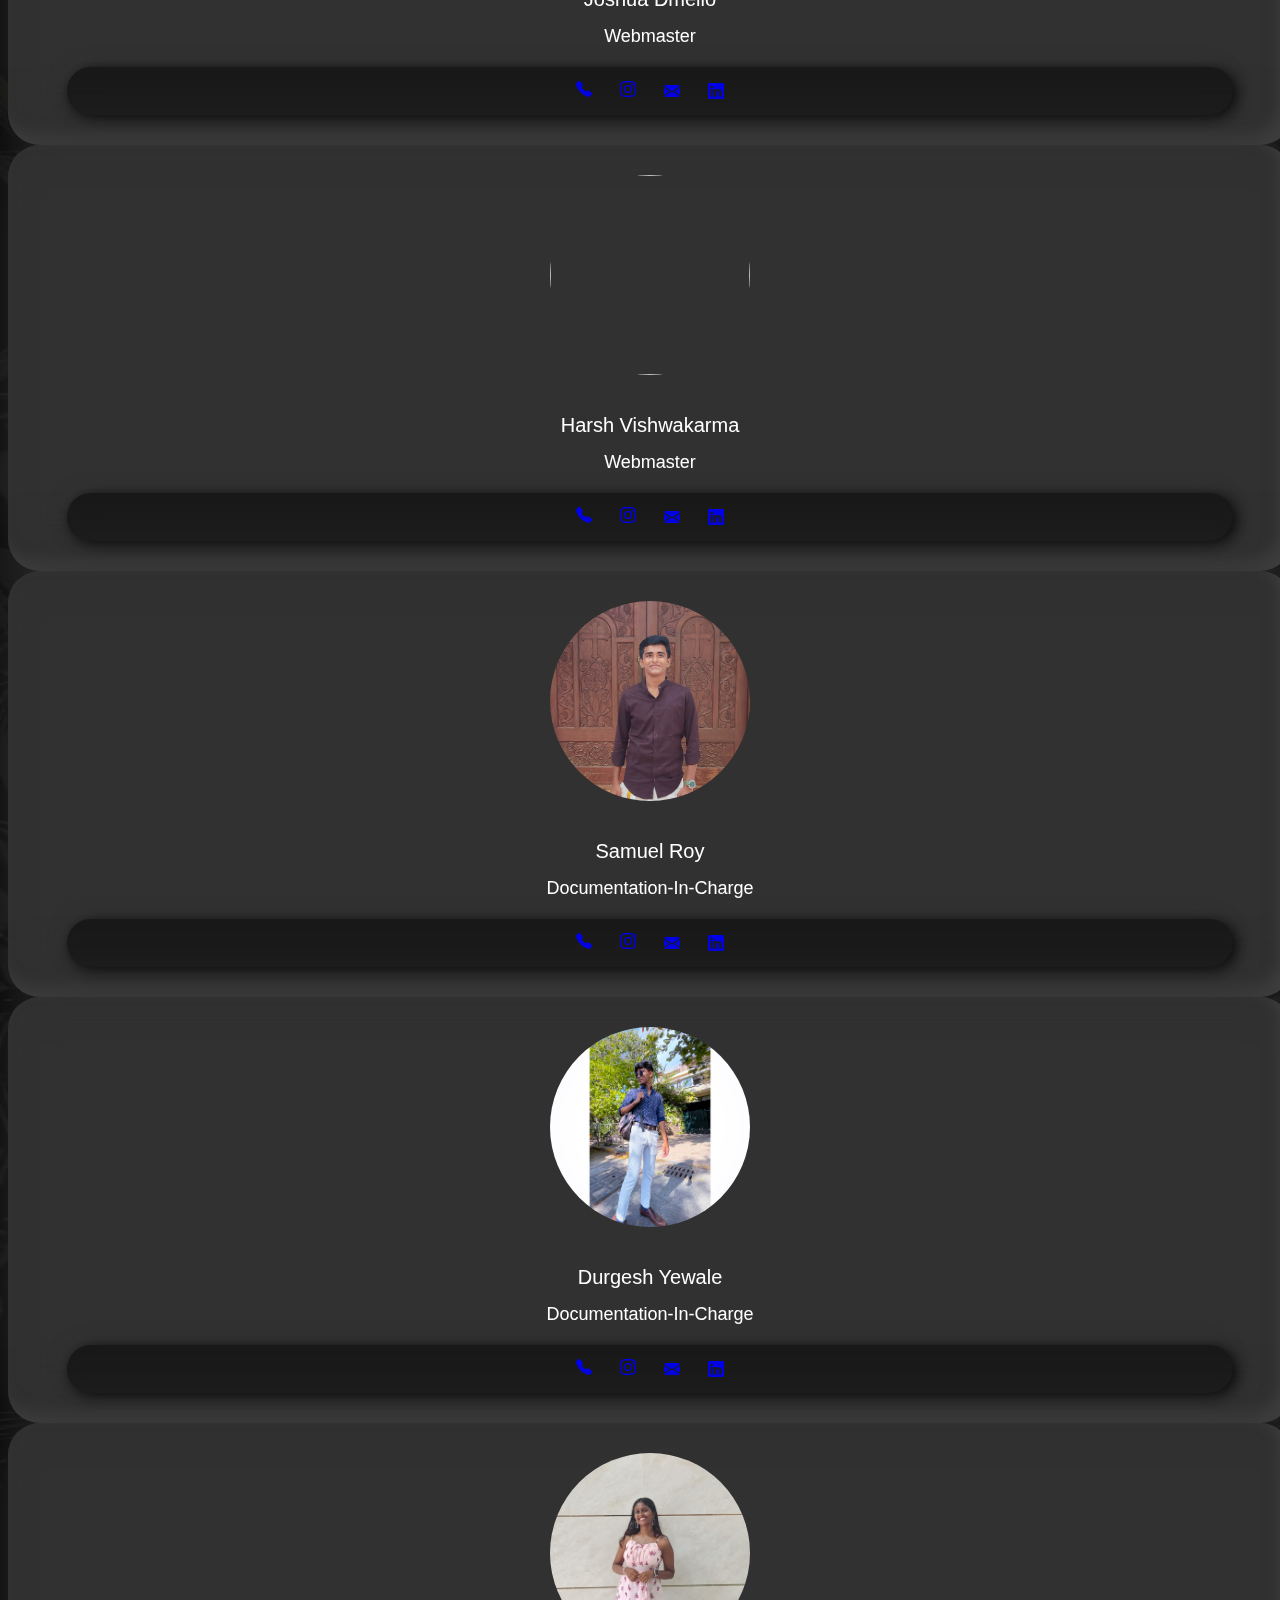
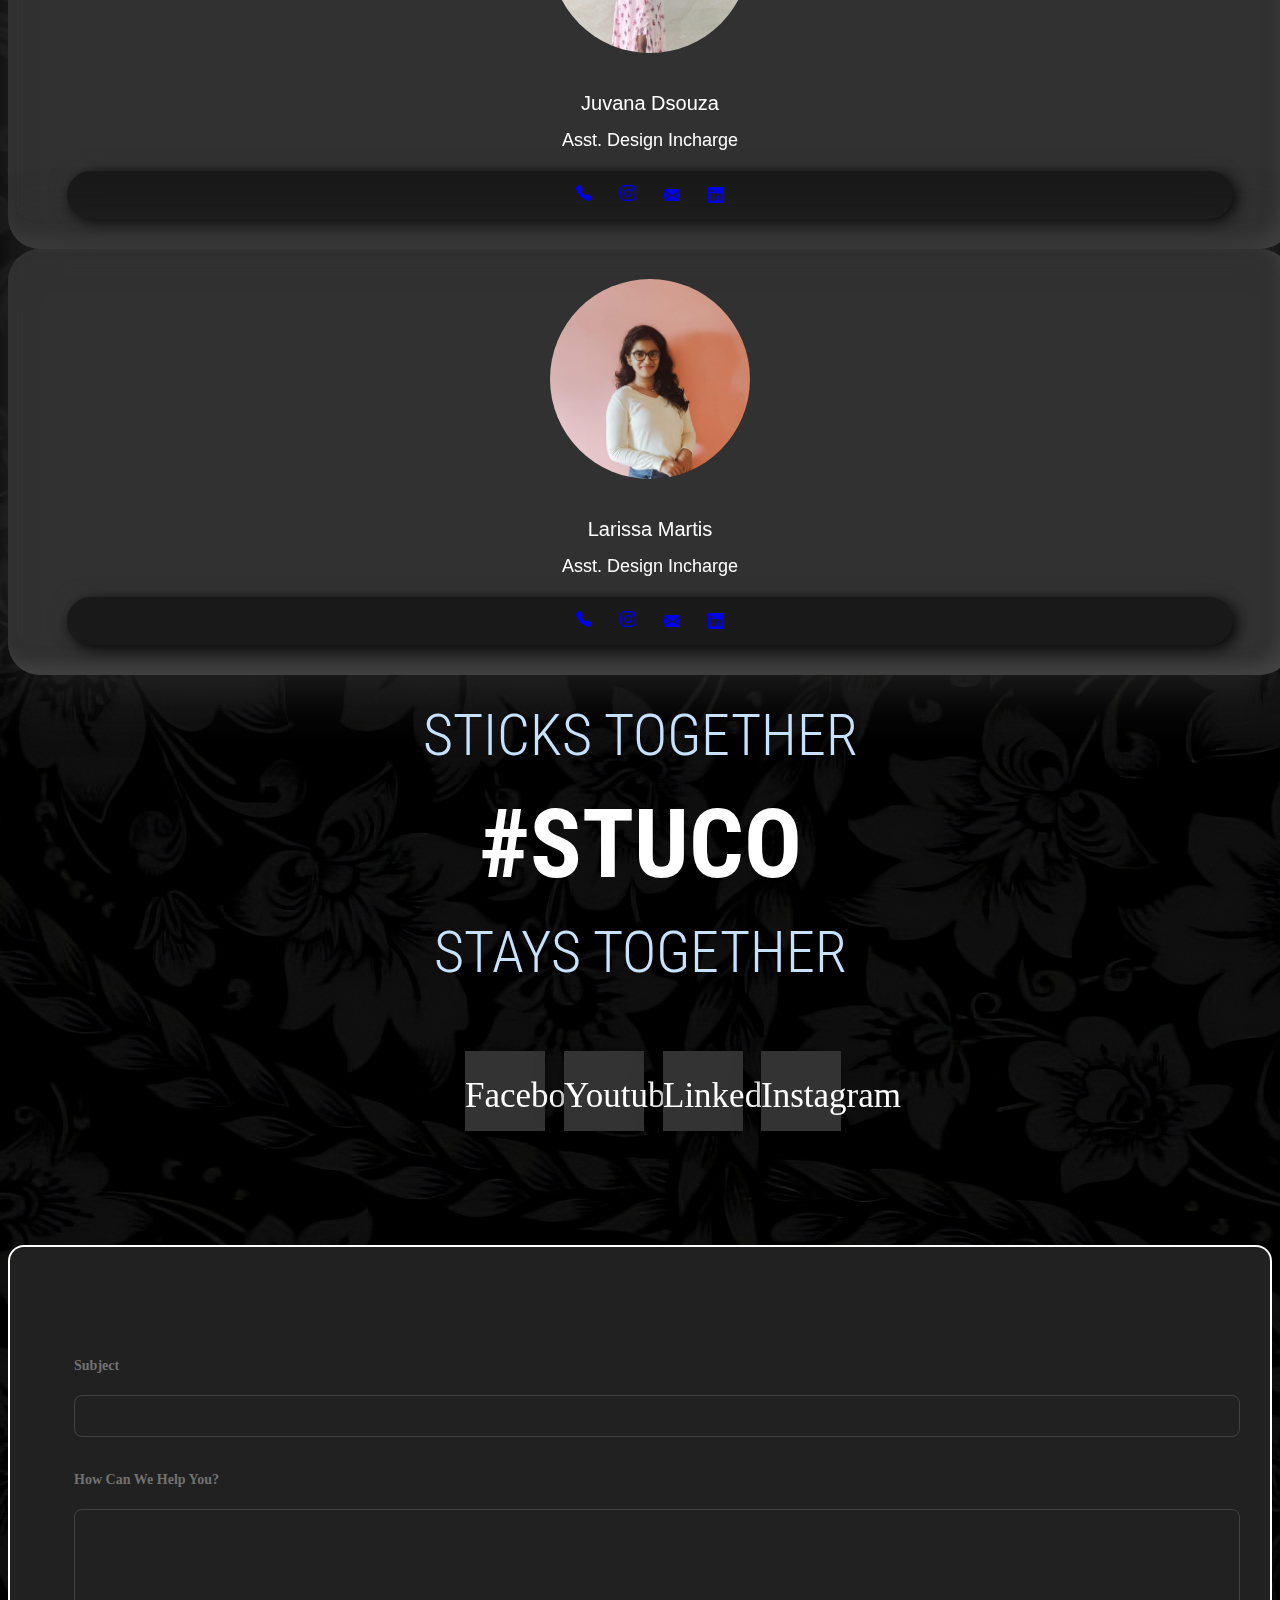
==== commit 1364d8a1: "Athlos Update" ====
--- a/index.html
+++ b/index.html
@@ -125,10 +125,10 @@
         <div class="col mb-4" style="padding-top: 25rem">
           <div class="carde">
             <div class="wrapper">
-              <img src="assets/img/coming-soon.jpg" class="cover-image" />
-            </div>
-            <img src="assets/img/title.png" class="title" />
-            <img src="assets/img/3d-text.png" class="character" />
+              <img src="assets/img/athlos.jpg" class="cover-image" />
+            </div>
+            <img src="assets/img/athlos-title.png" class="title" />
+            <img src="assets/img/athlos-3d-text.png" class="character" />
           </div>
         </div>
         <div class="col mb-4" style="padding-top: 25rem">
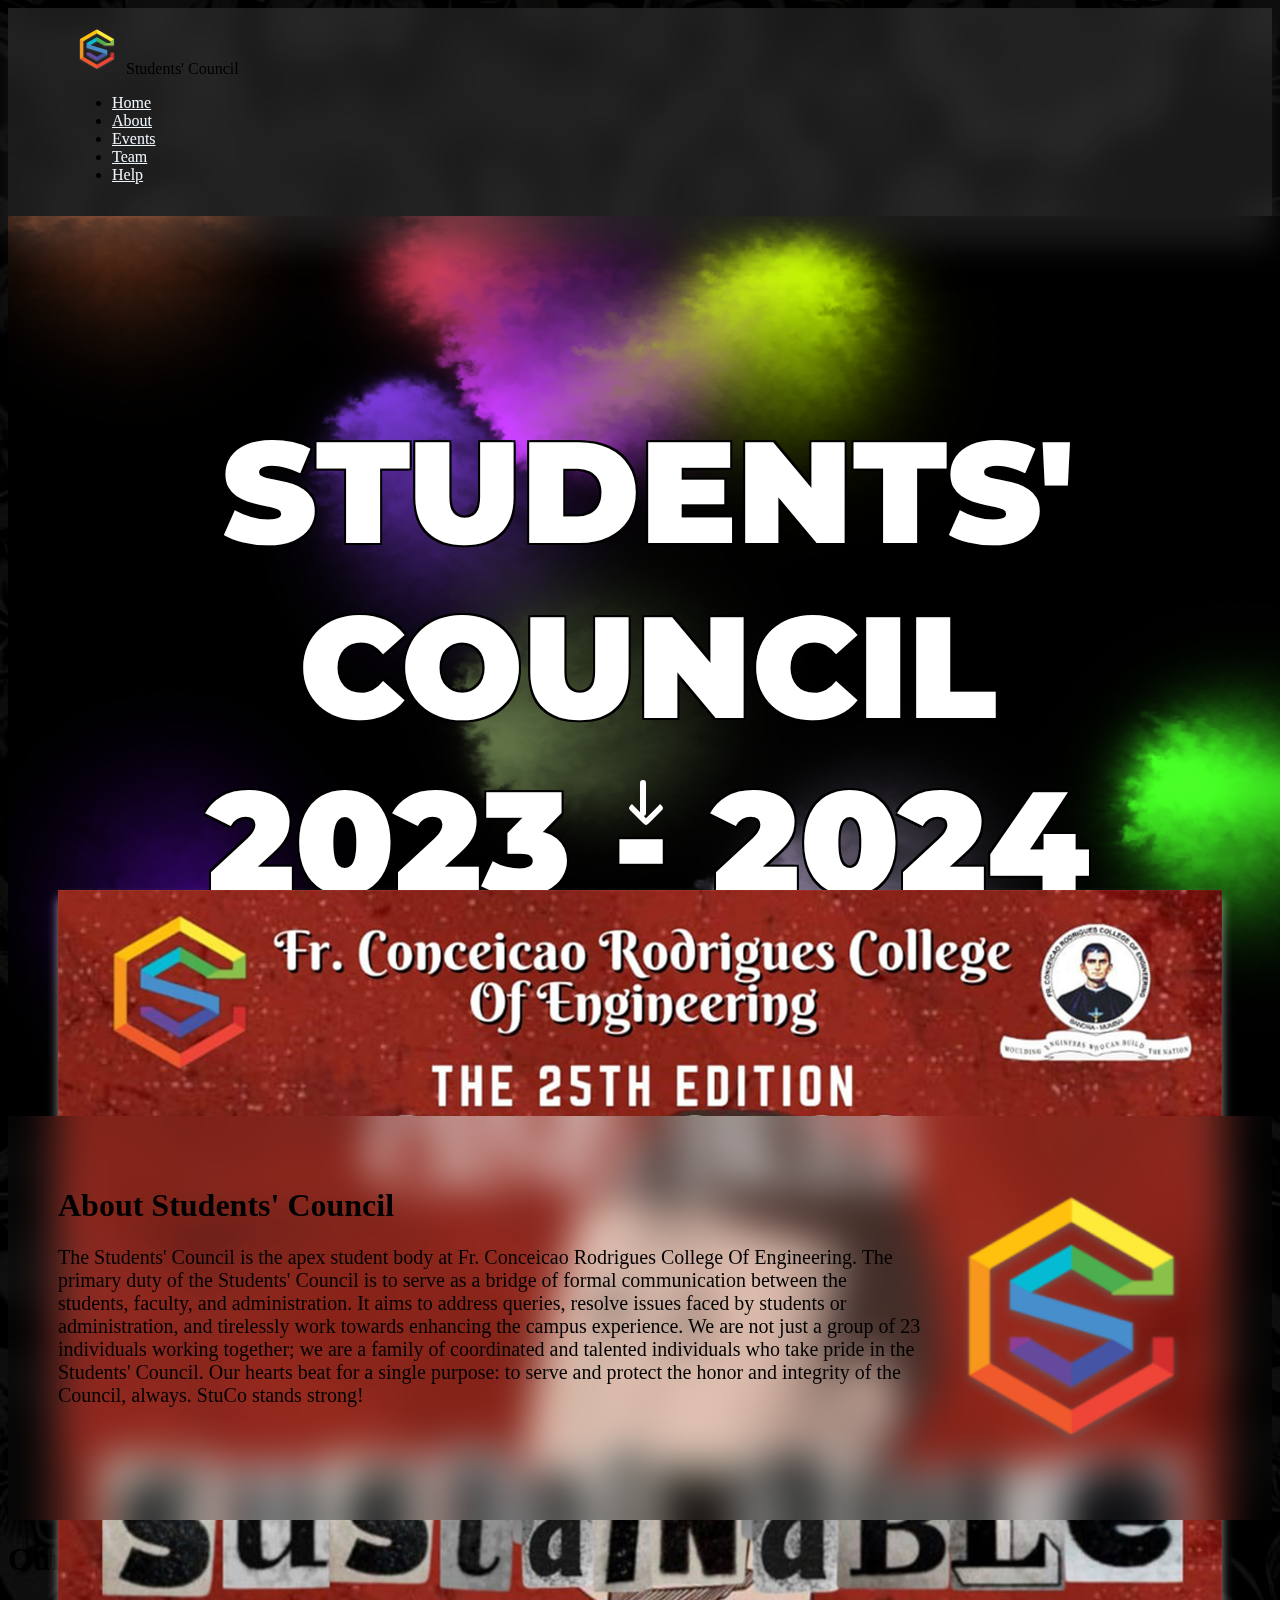
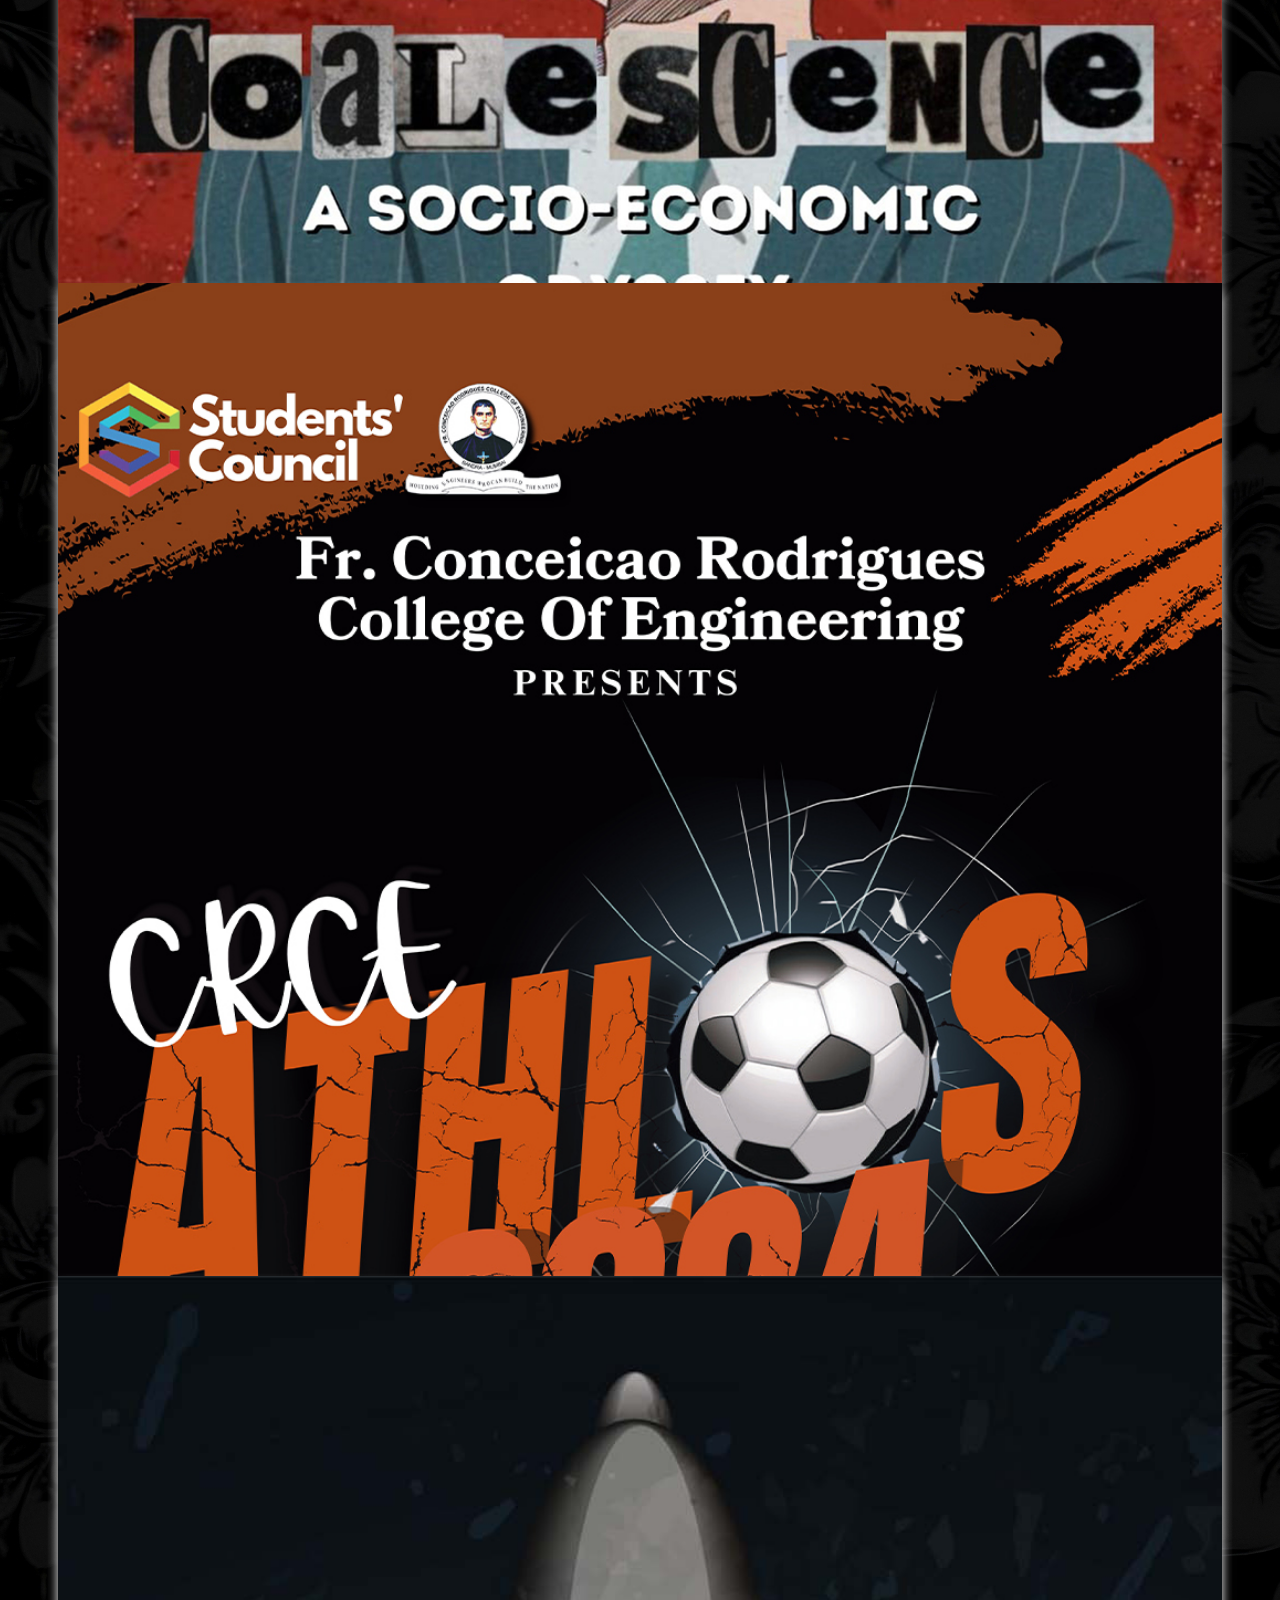
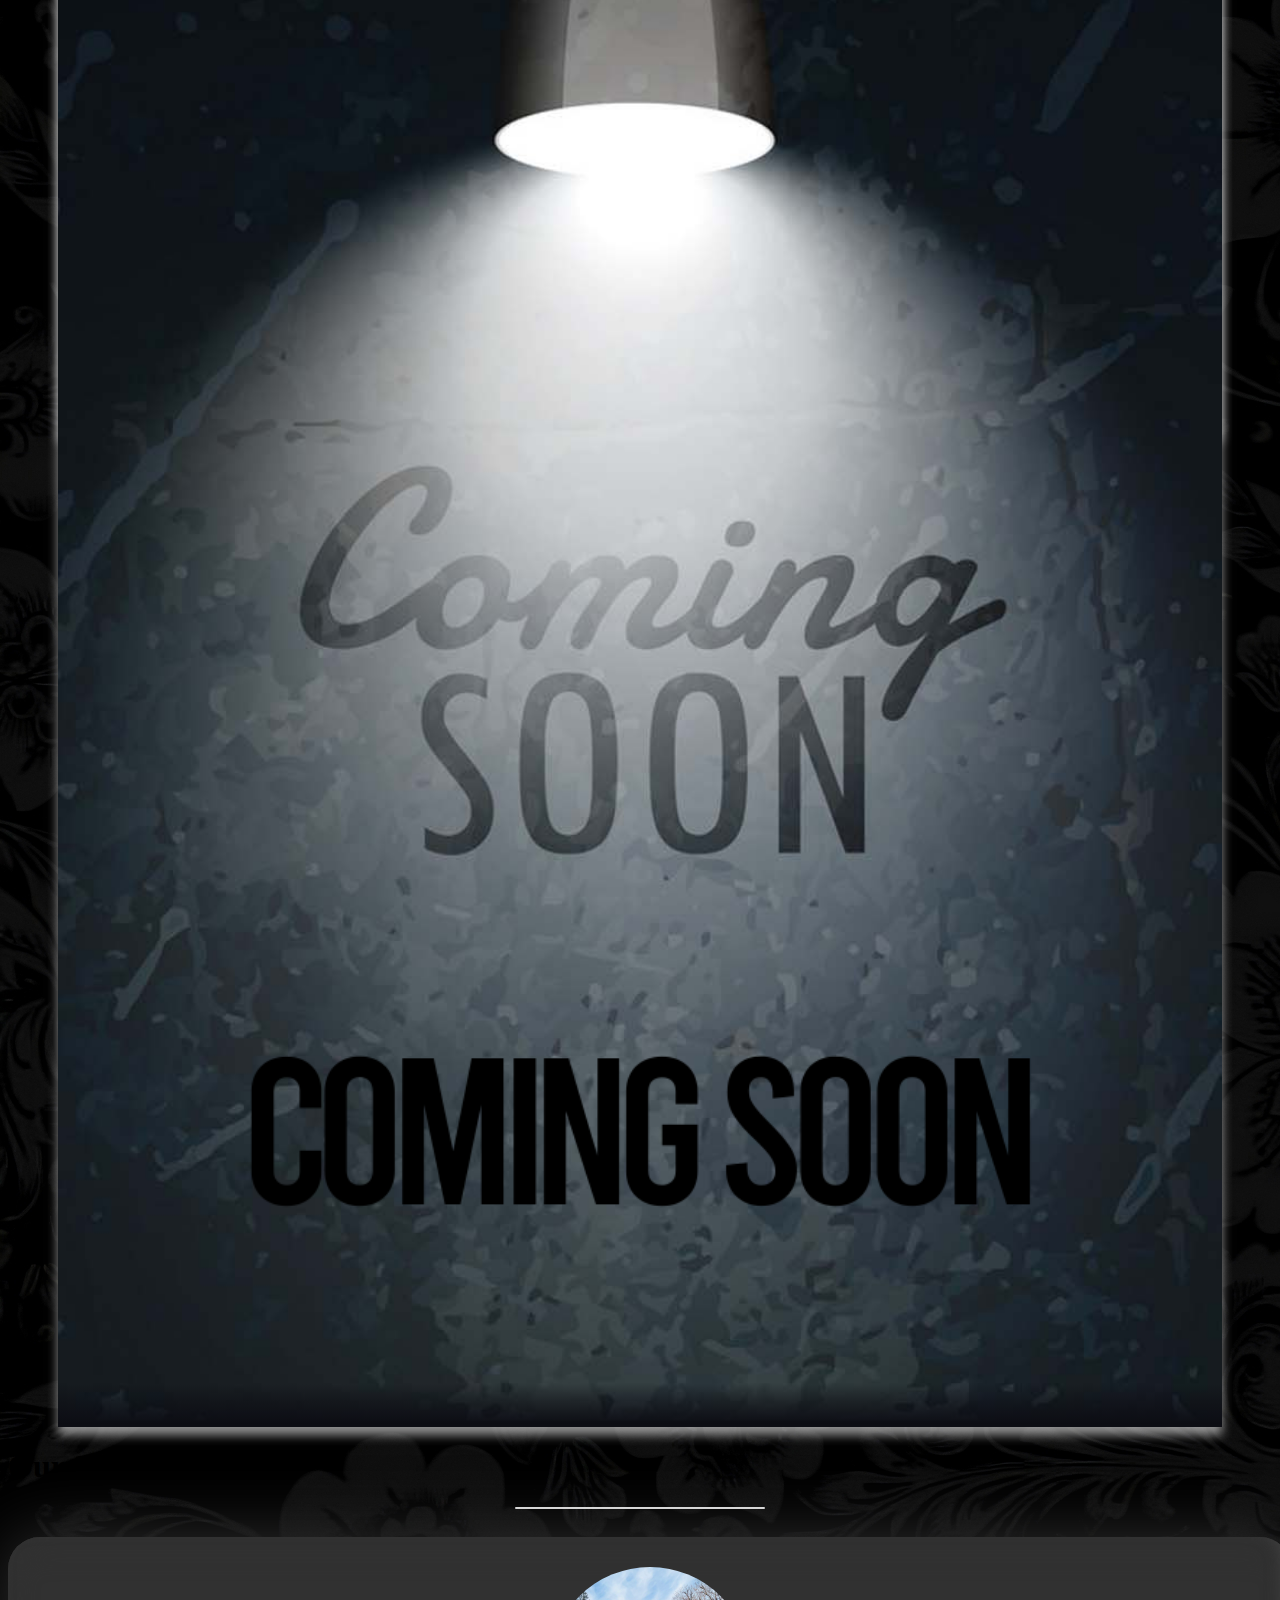
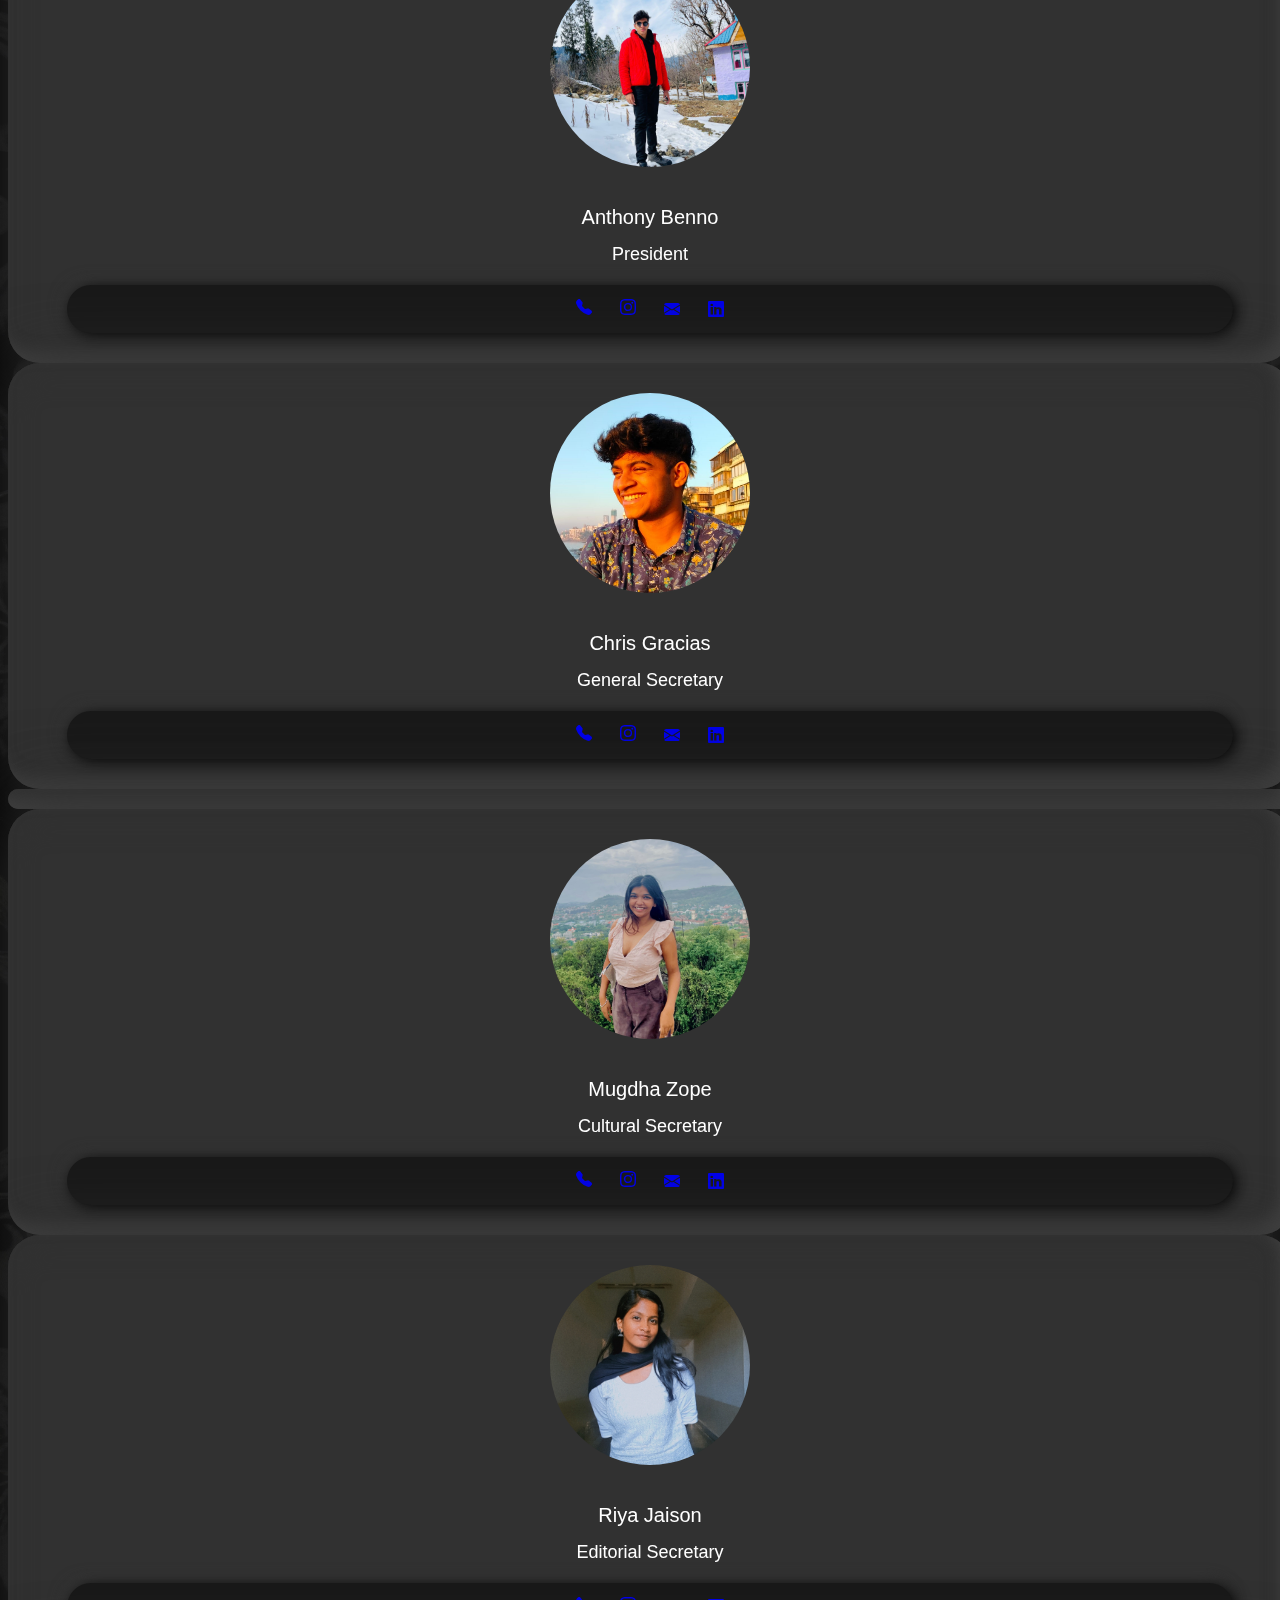
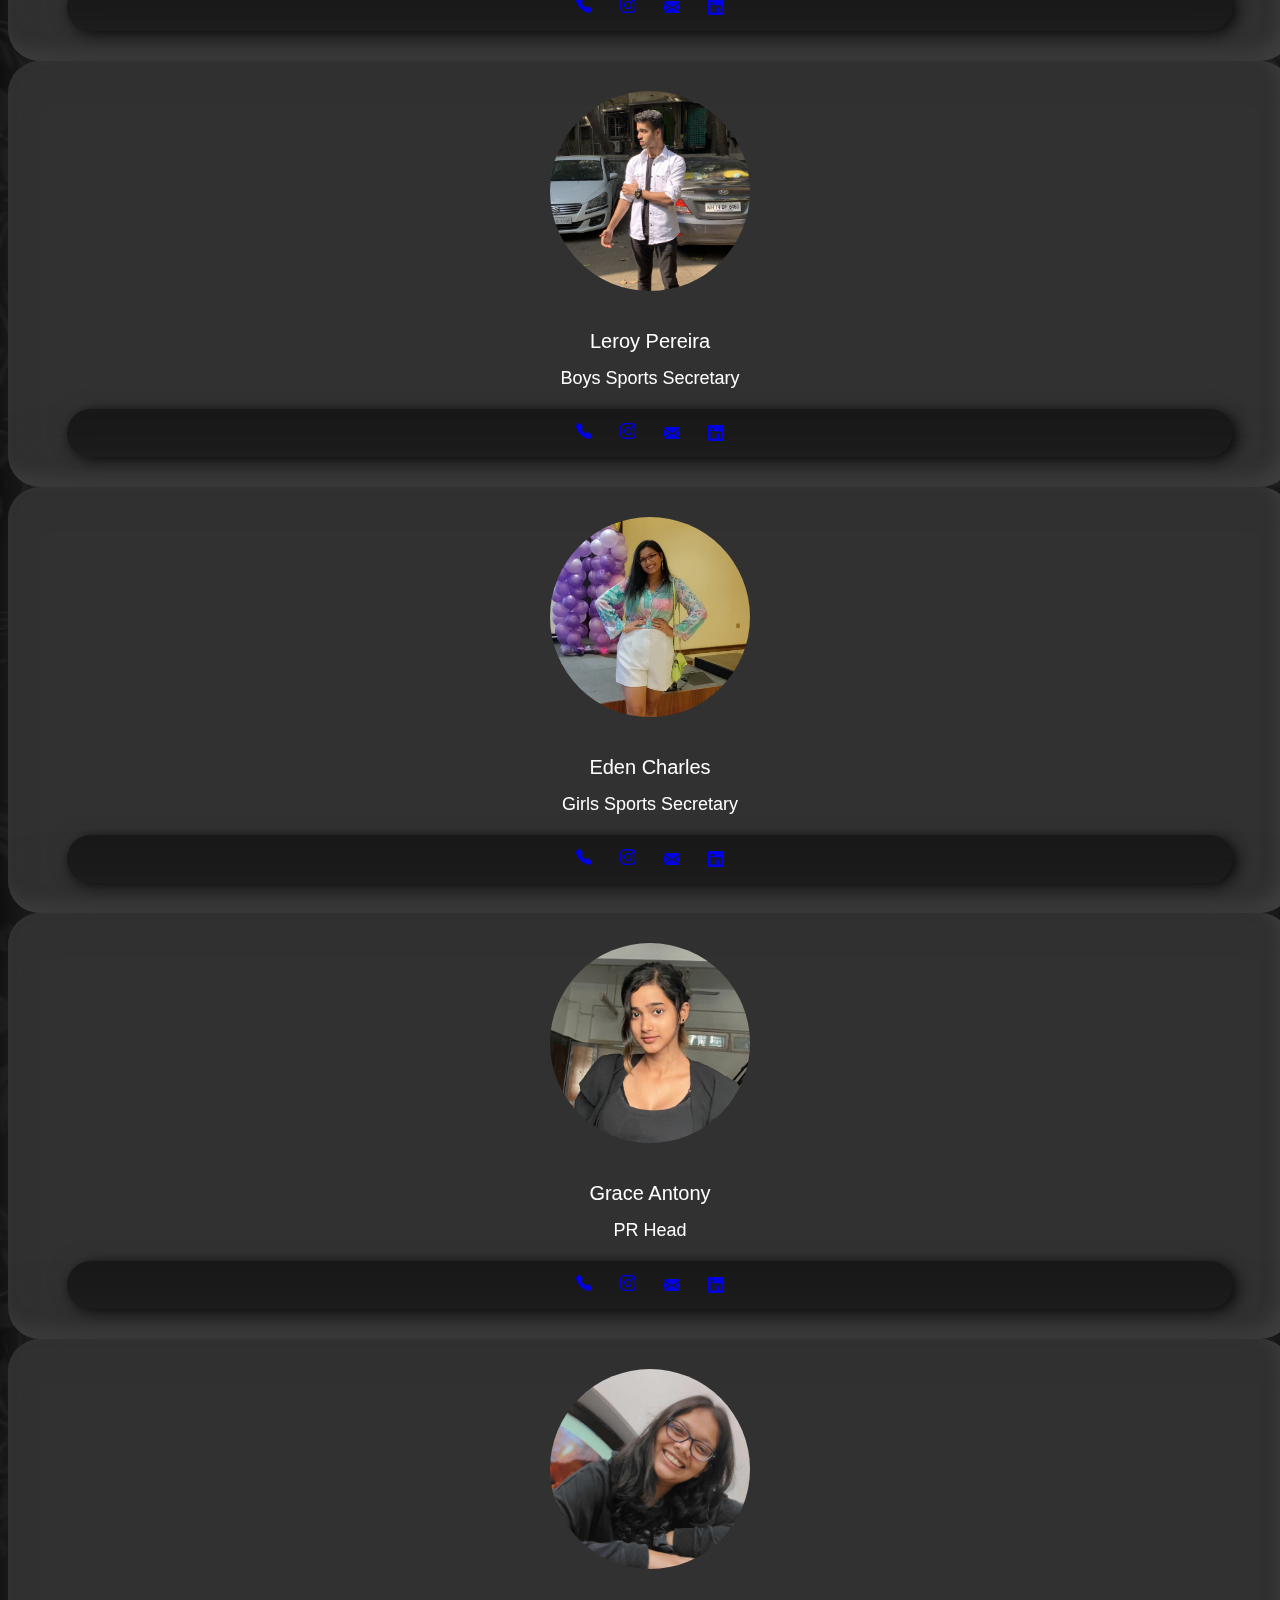
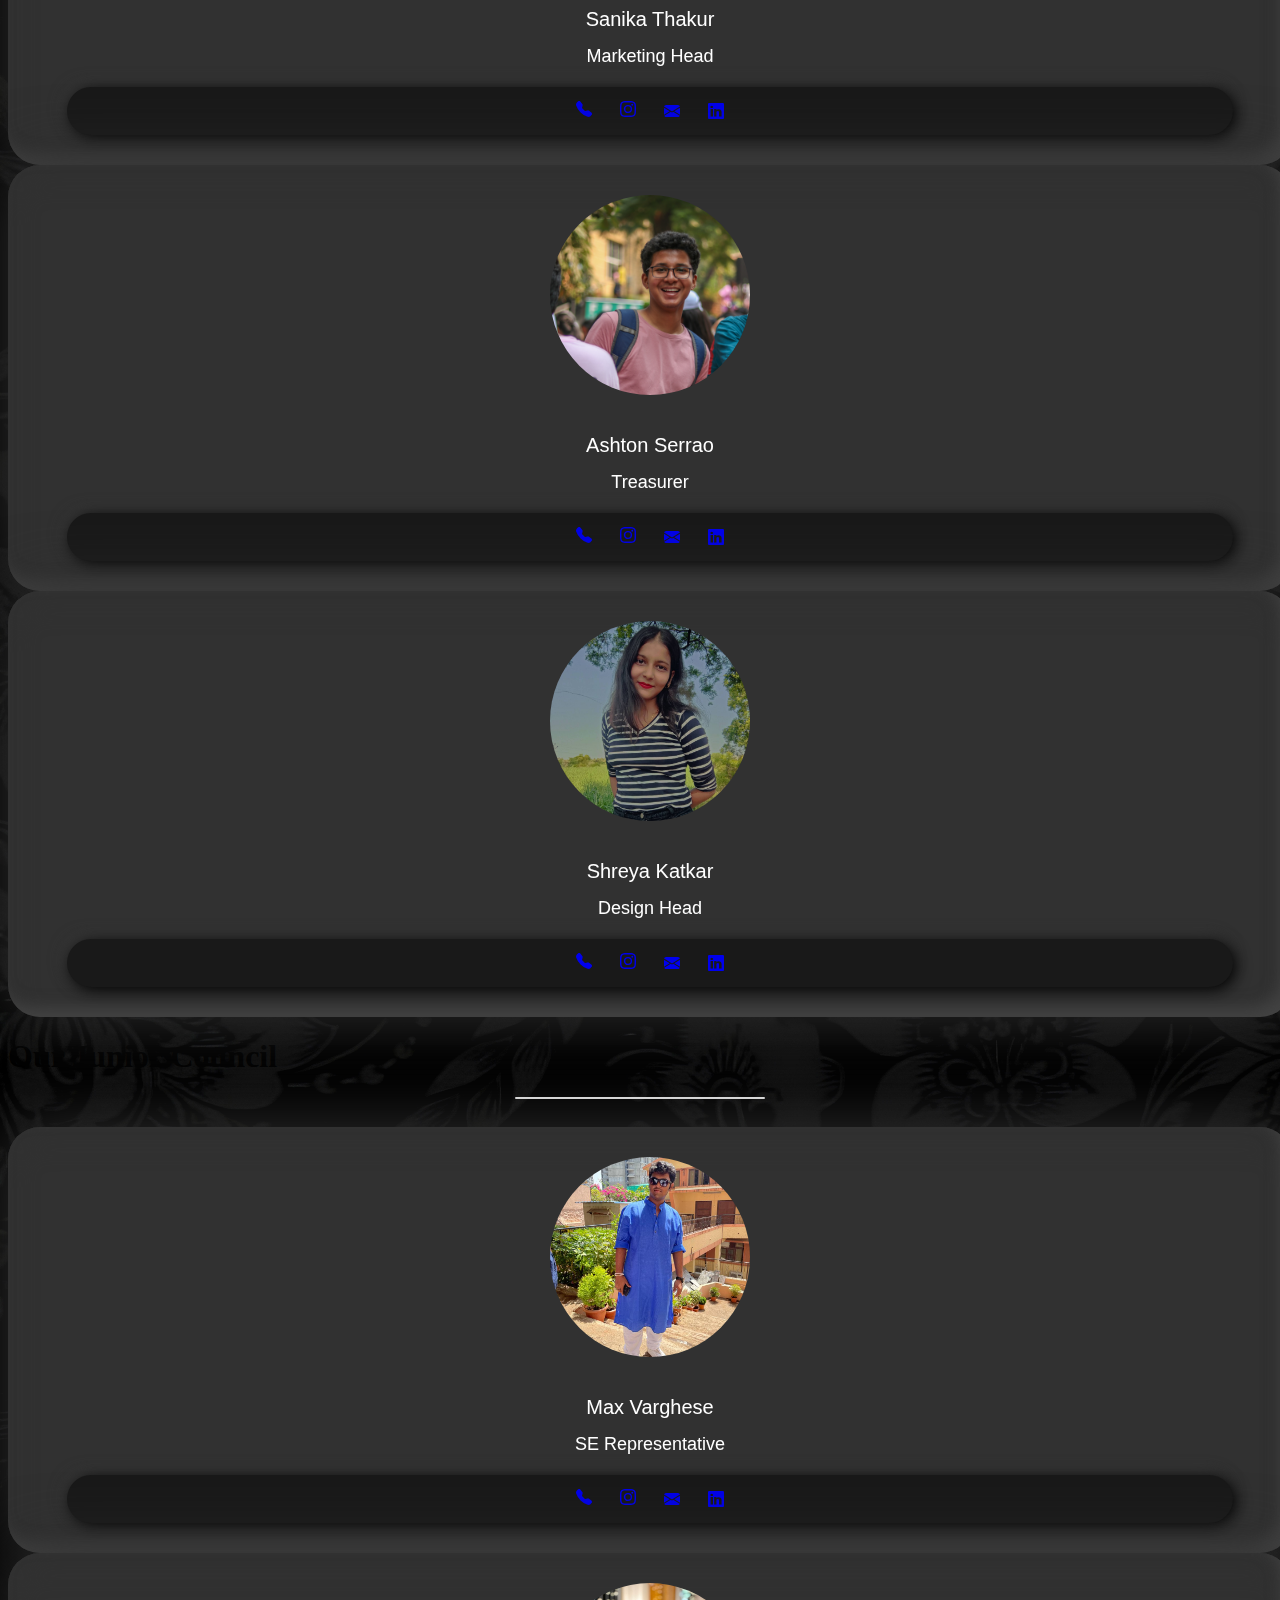
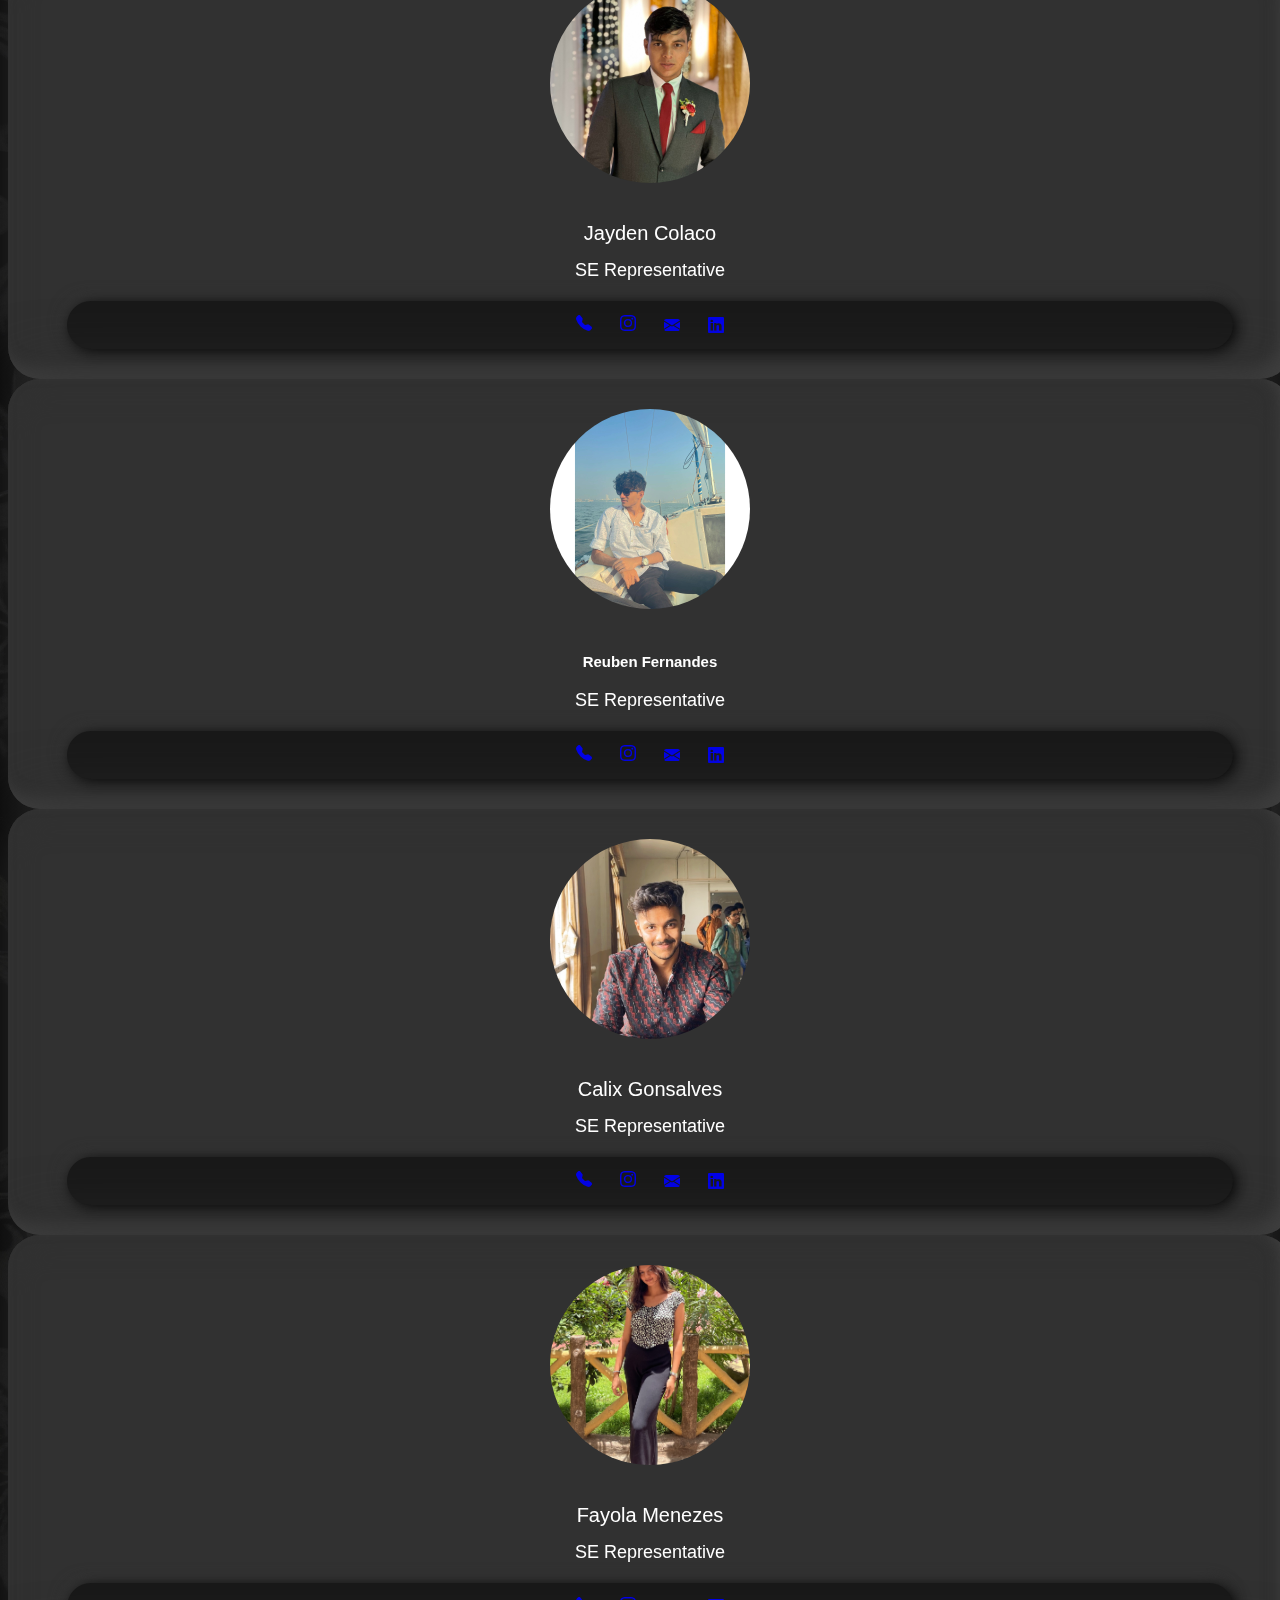
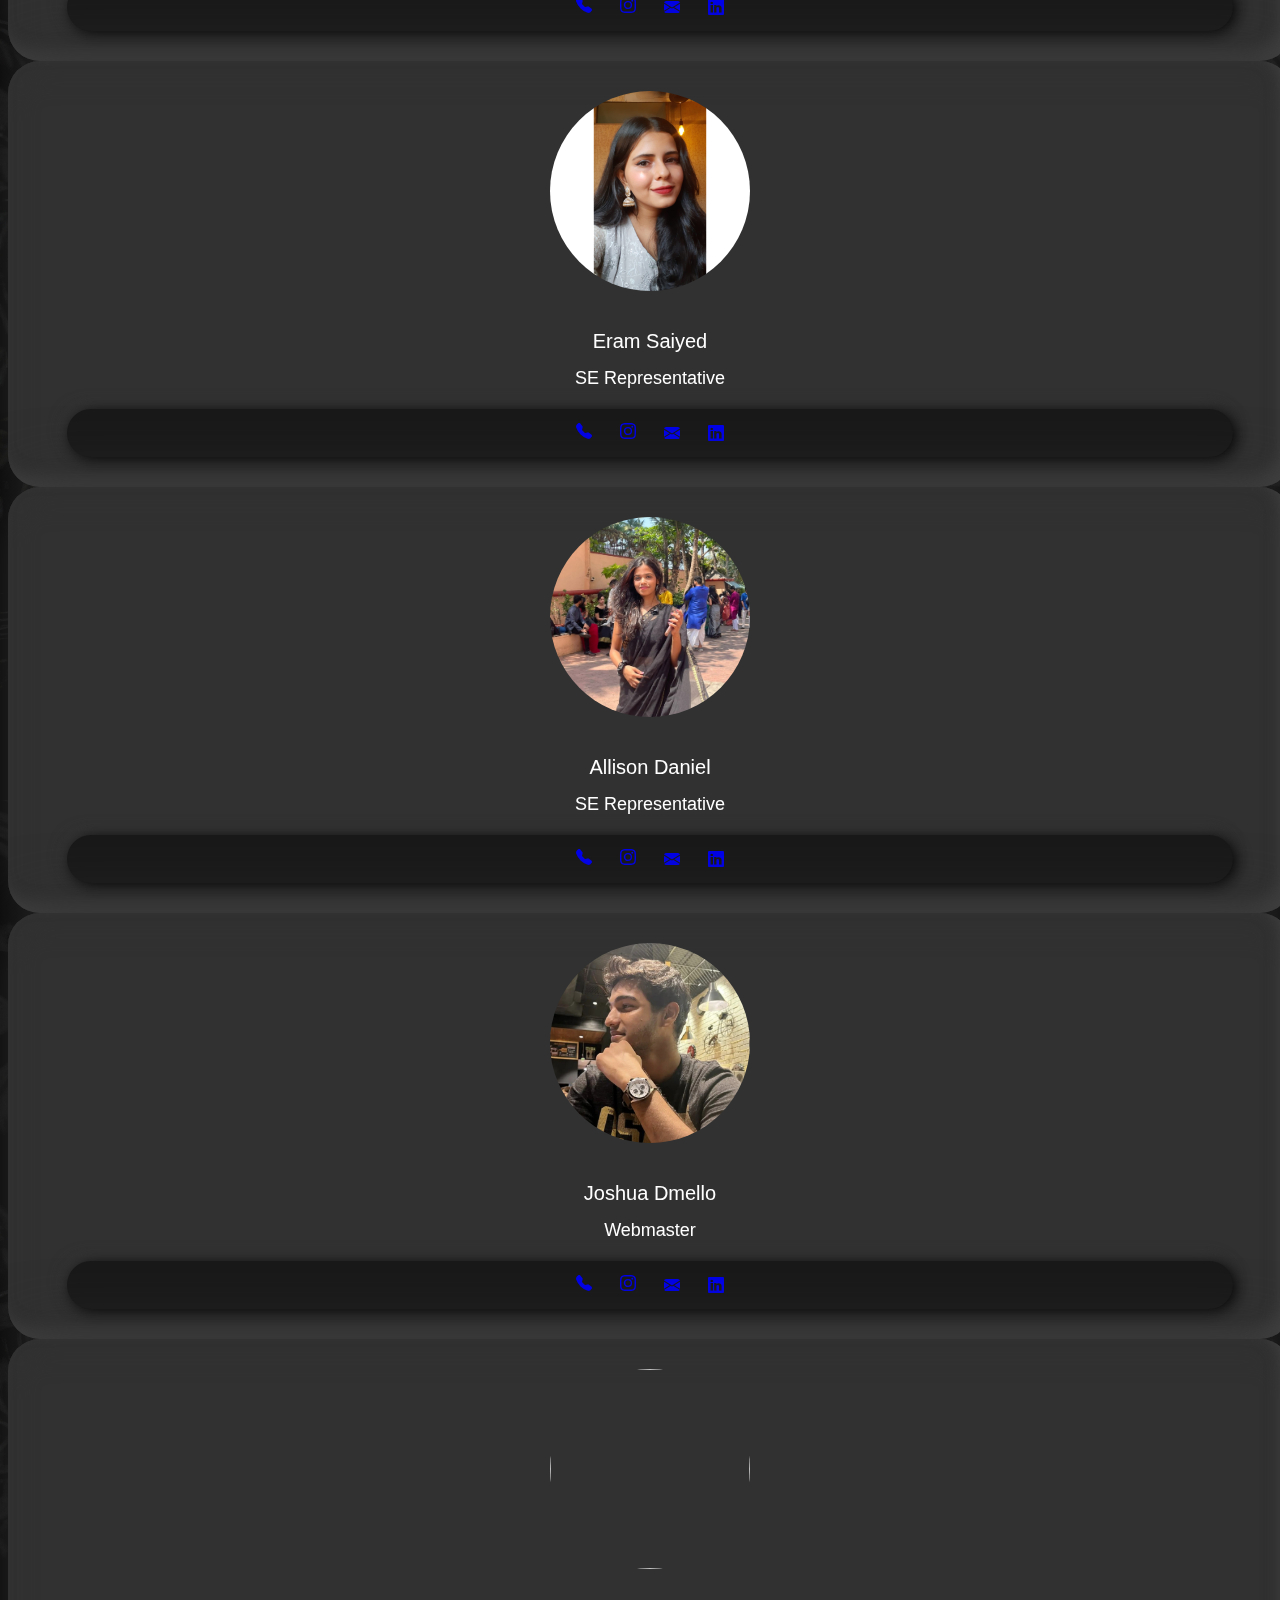
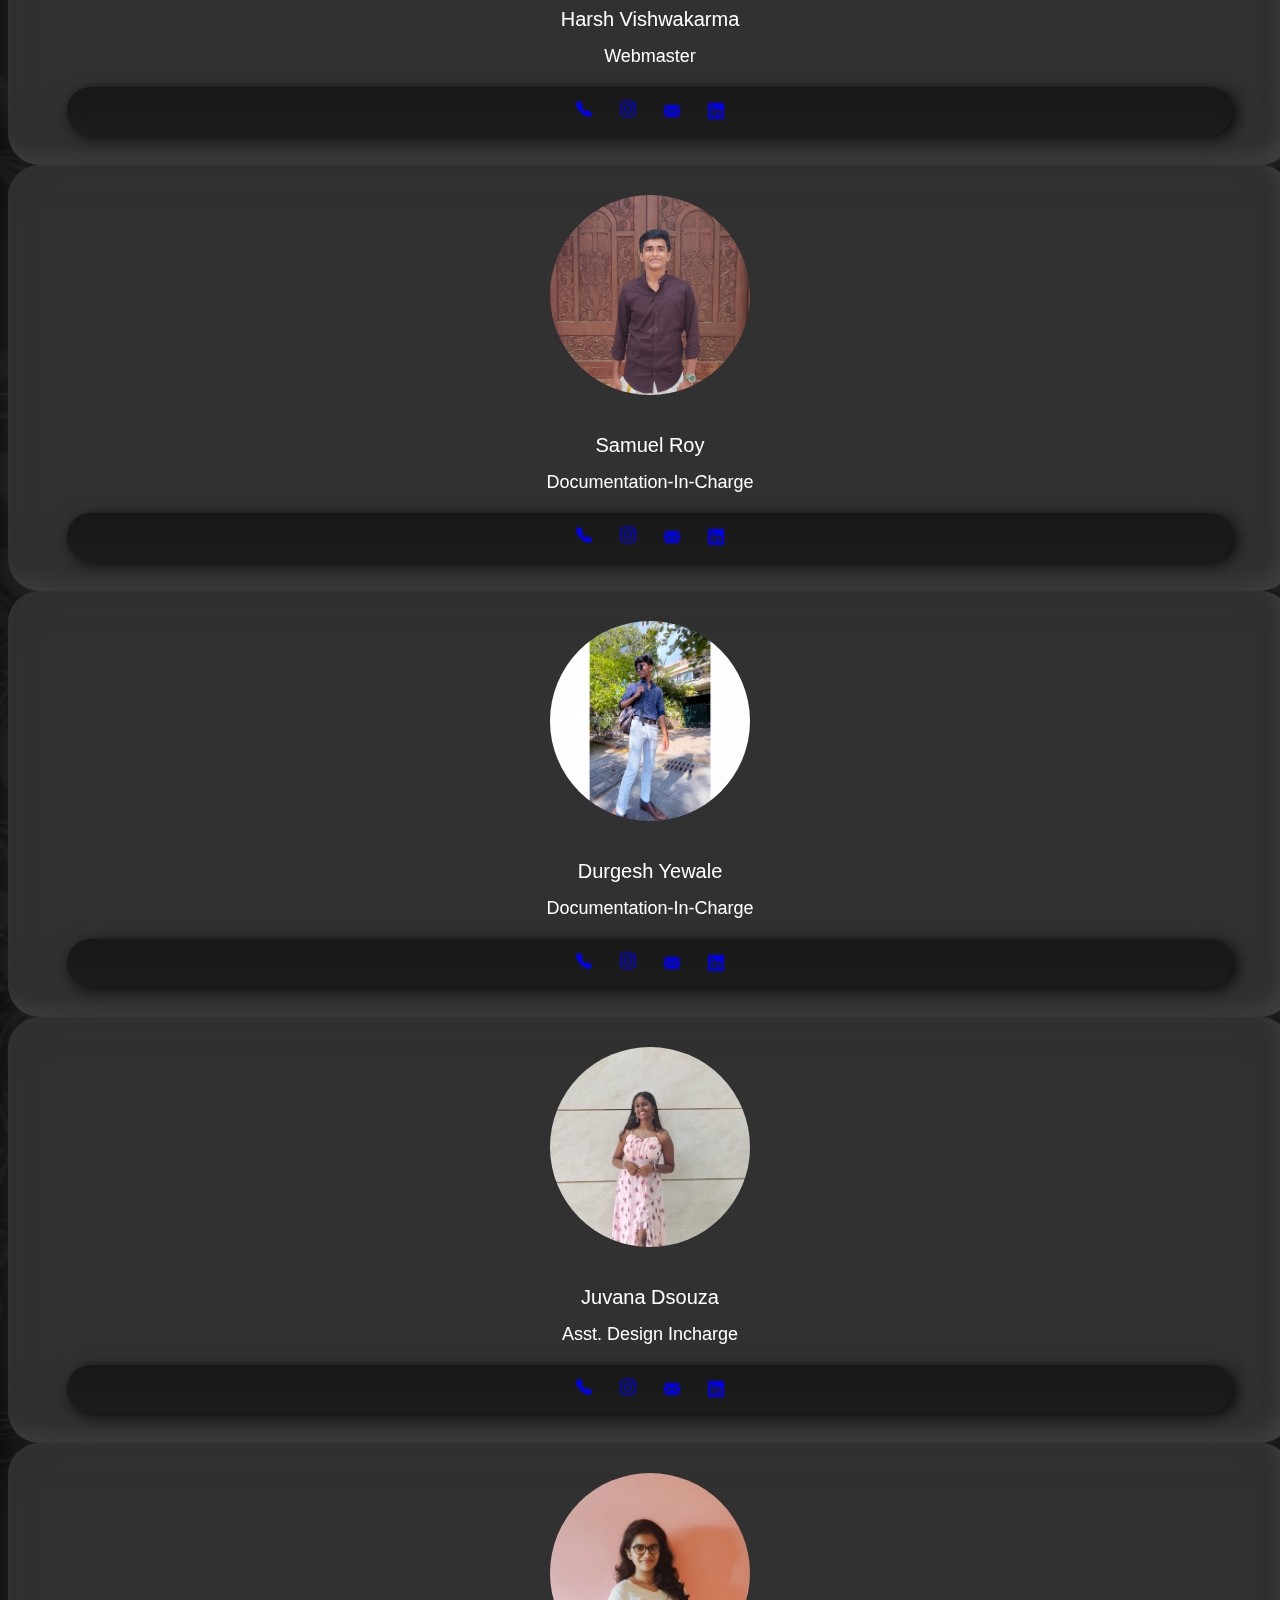
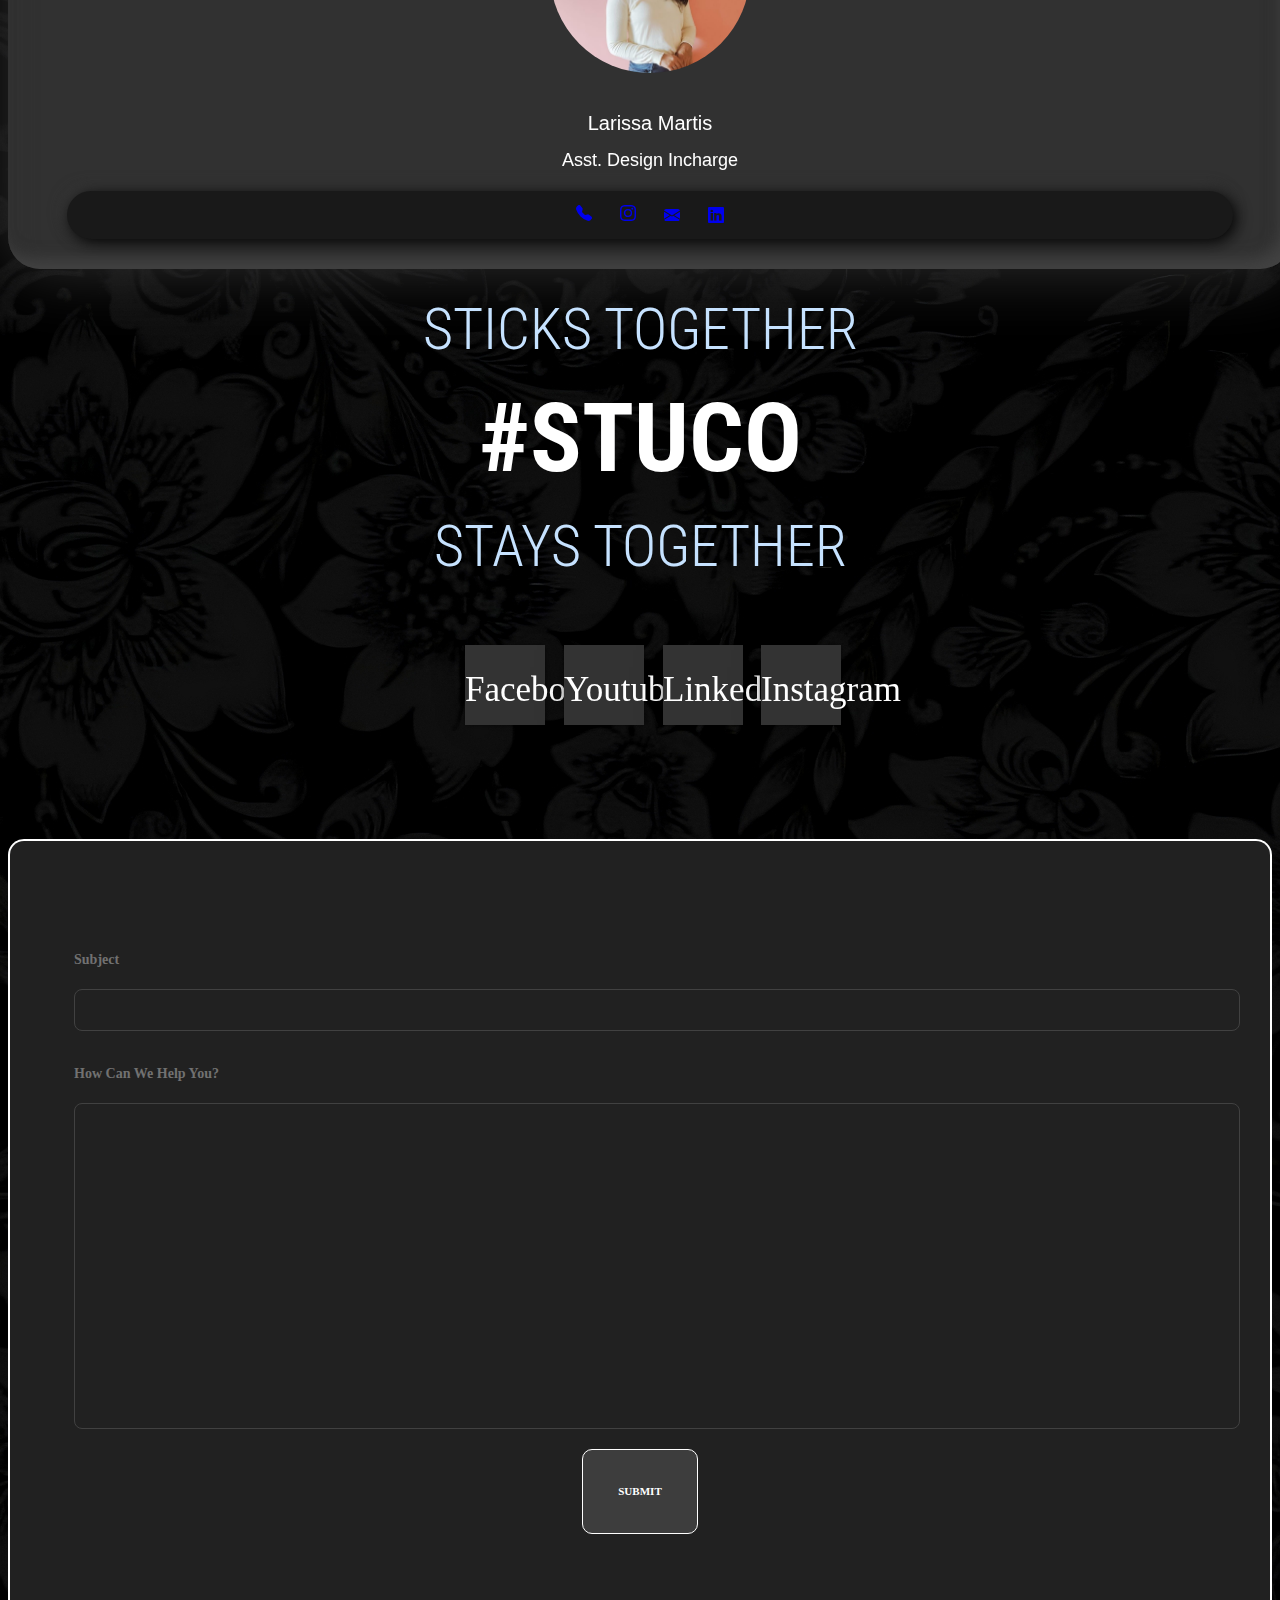
==== commit 402977ea: "go" ====
--- a/index.html
+++ b/index.html
@@ -292,7 +292,7 @@
         <div class="carrd">
           <center>
             <div class="wrap">
-              <div class="profileimage">
+              <!-- <div class="profileimage">
                 <img src="assets/img/team/vignesh-kombhatula.jpeg" height="200px"
                   style="border-radius: 50%" />
               </div>
@@ -320,7 +320,7 @@
               &nbsp; &nbsp; &nbsp;
               <a id="linkedin" target="_blank" href="https://www.linkedin.com/in/vignesh-rk-0b1624249/"><i
                   class="bi bi-linkedin"></i></a>
-            </div>
+            </div> -->
           </center>
         </div>
       </div>
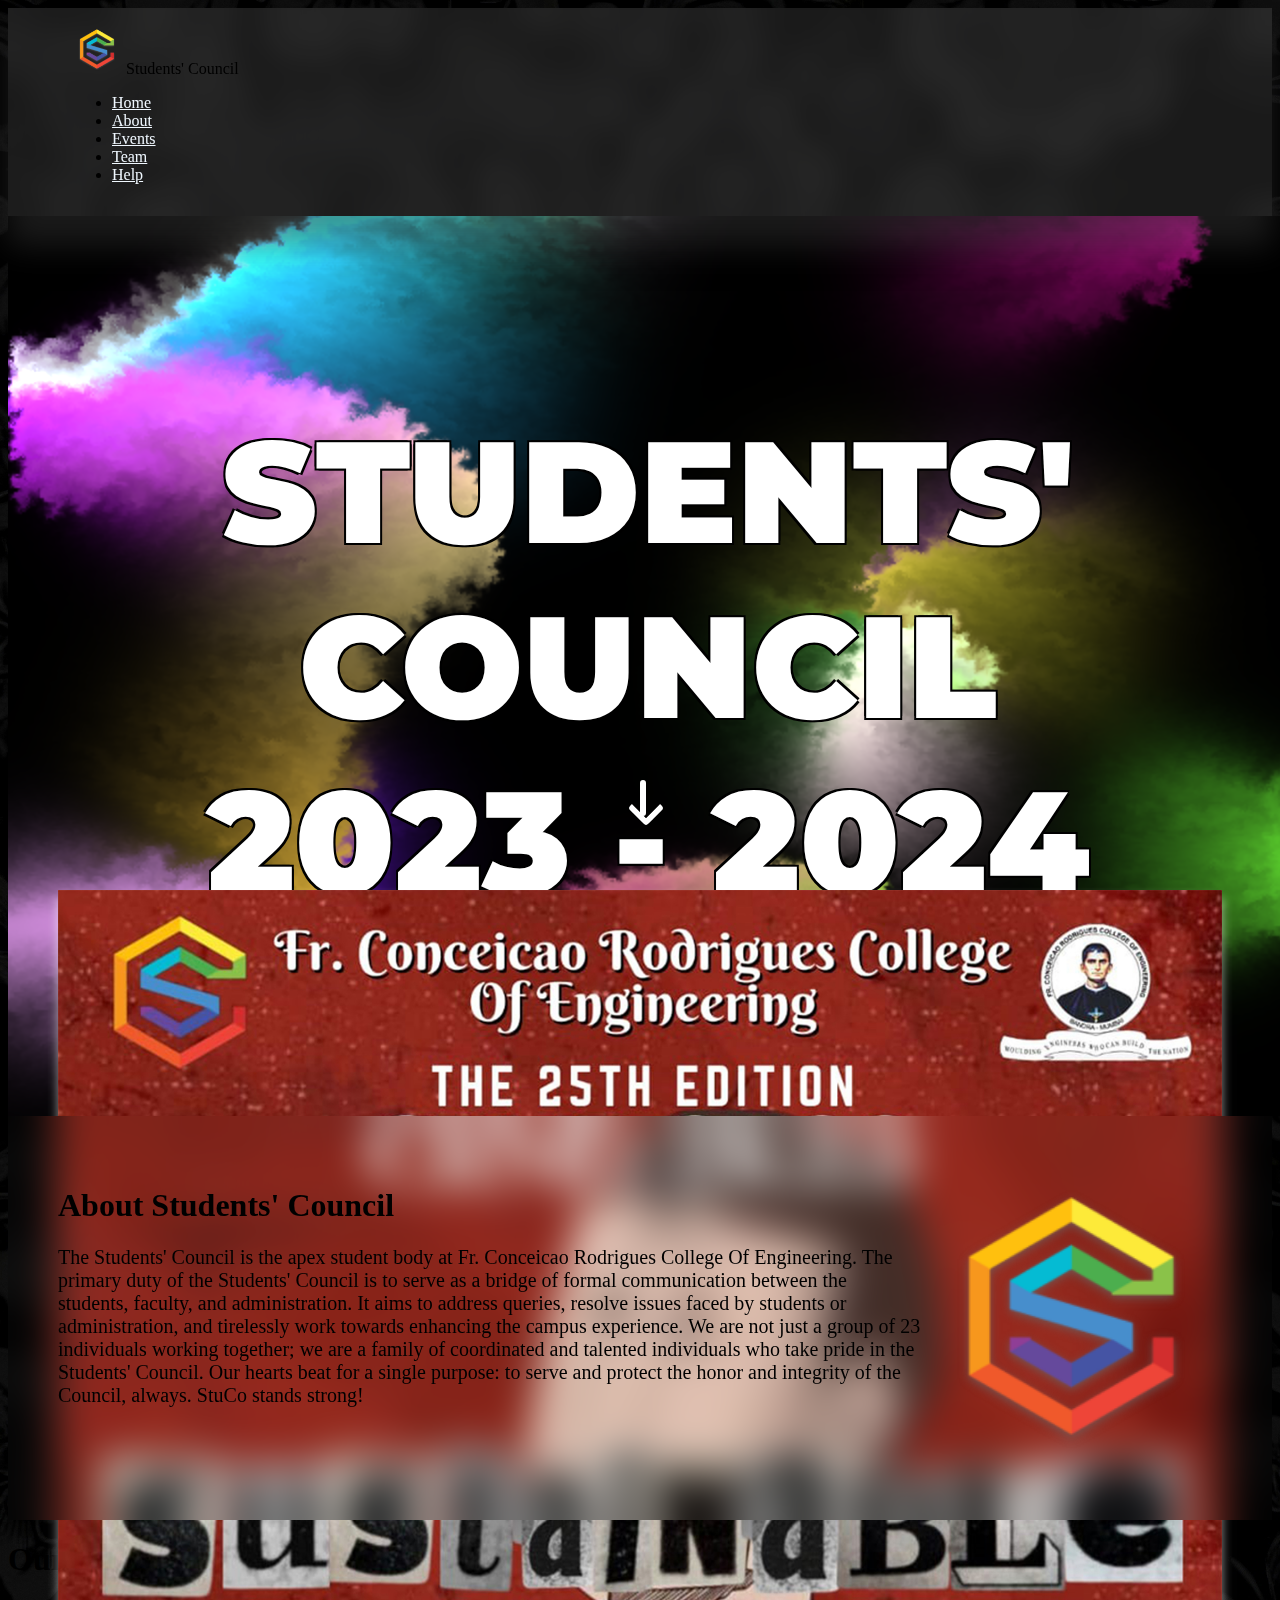
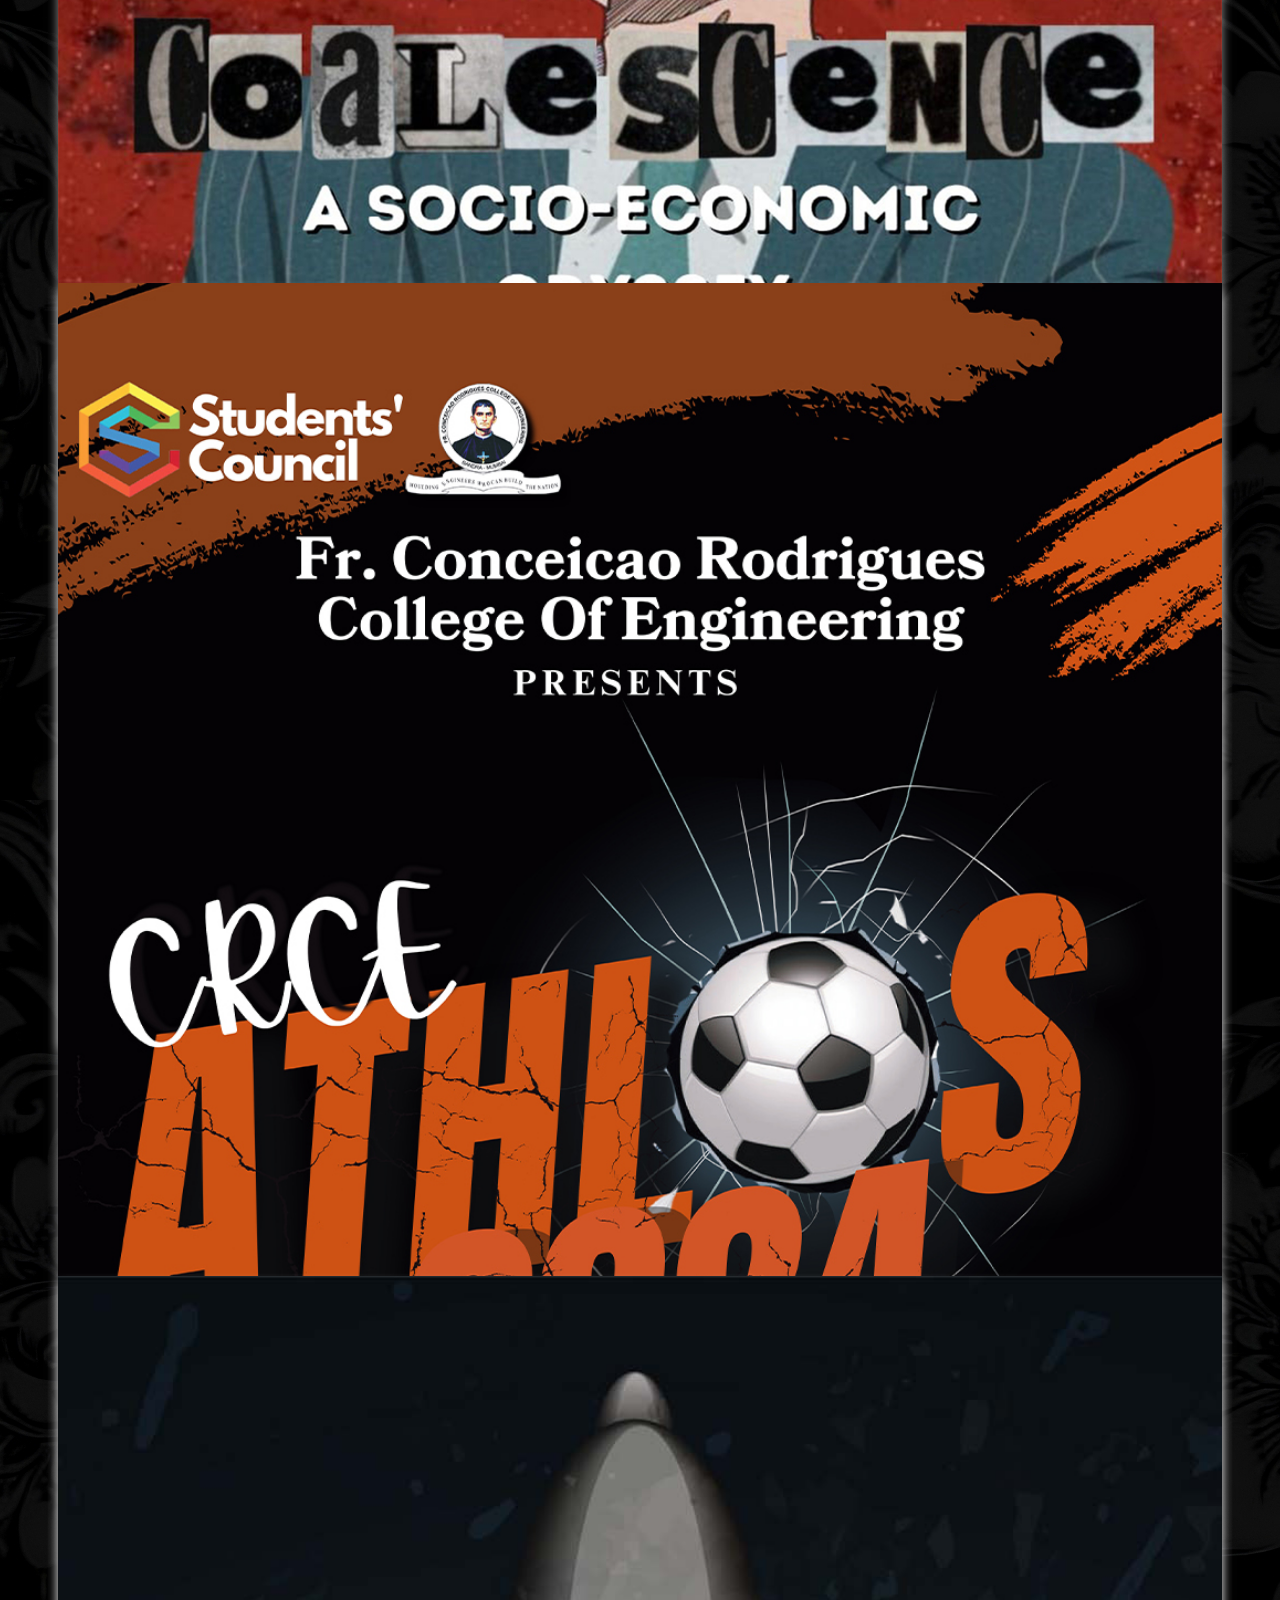
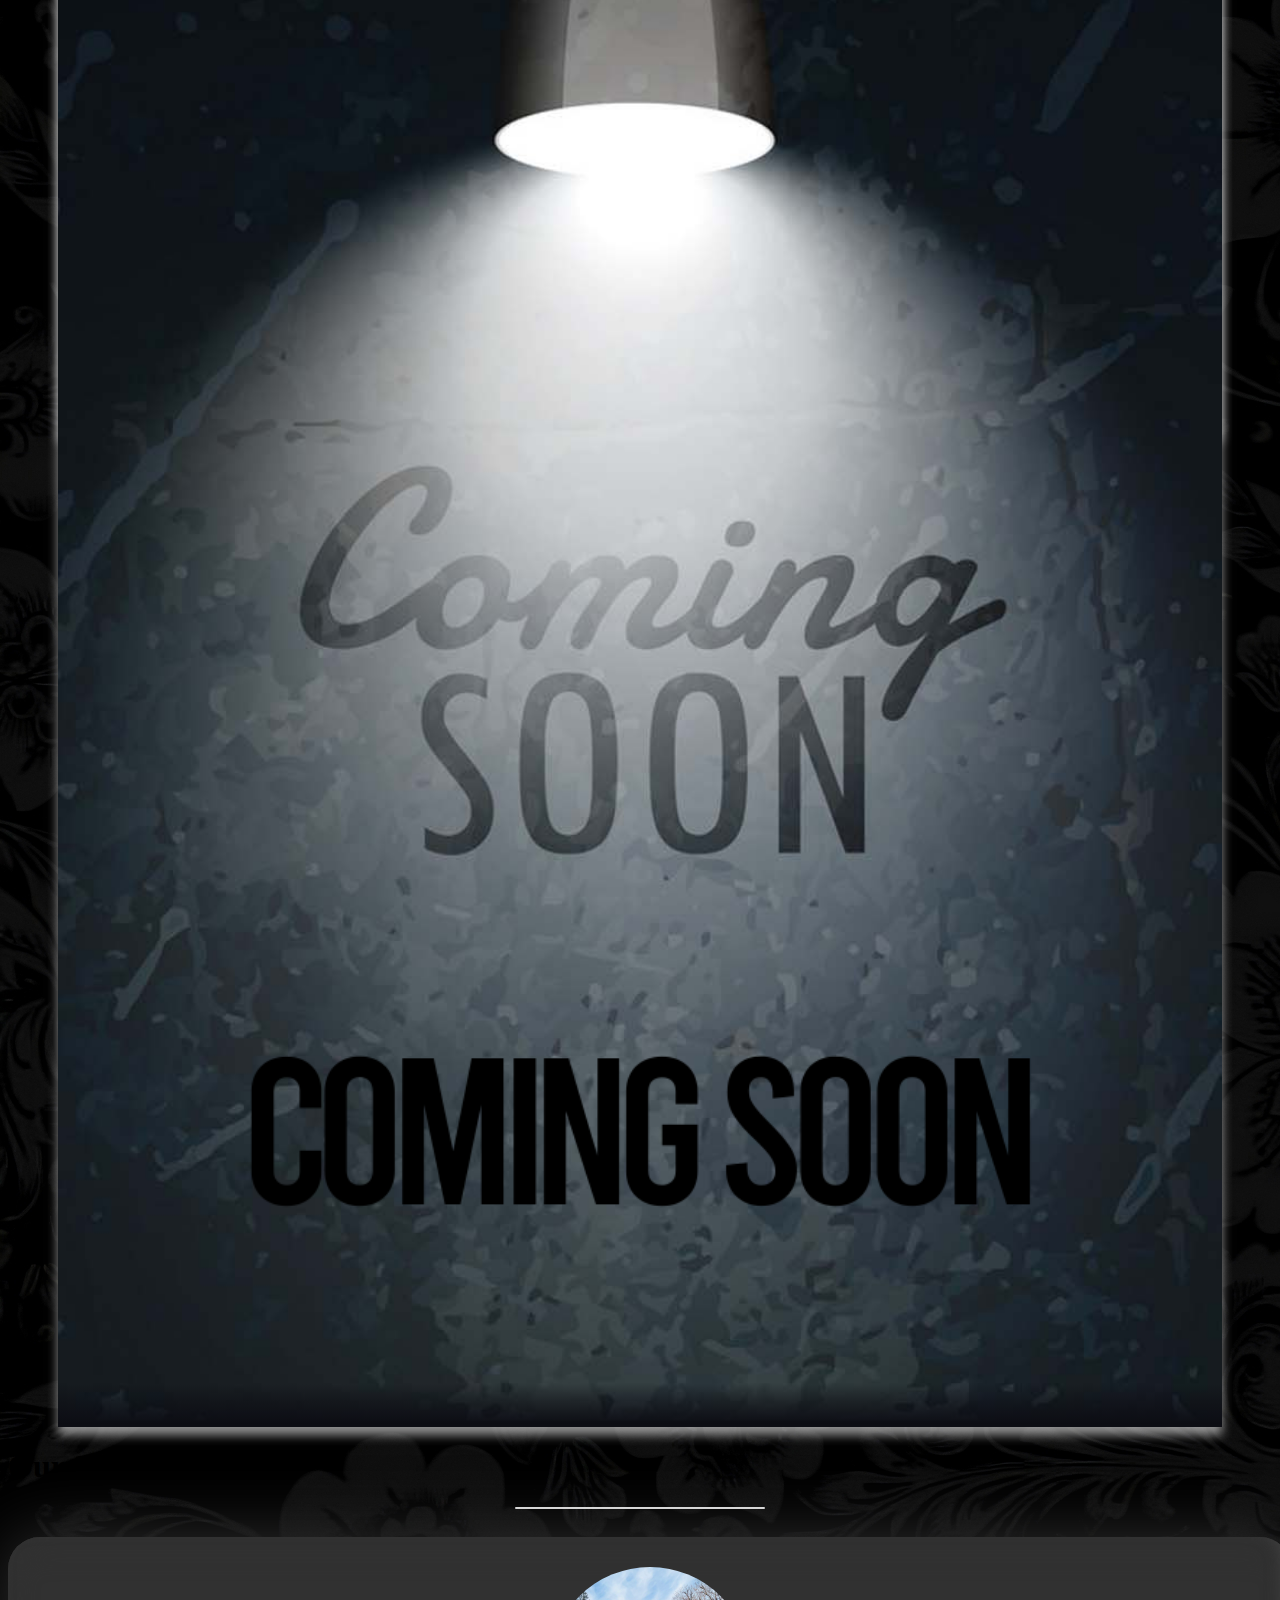
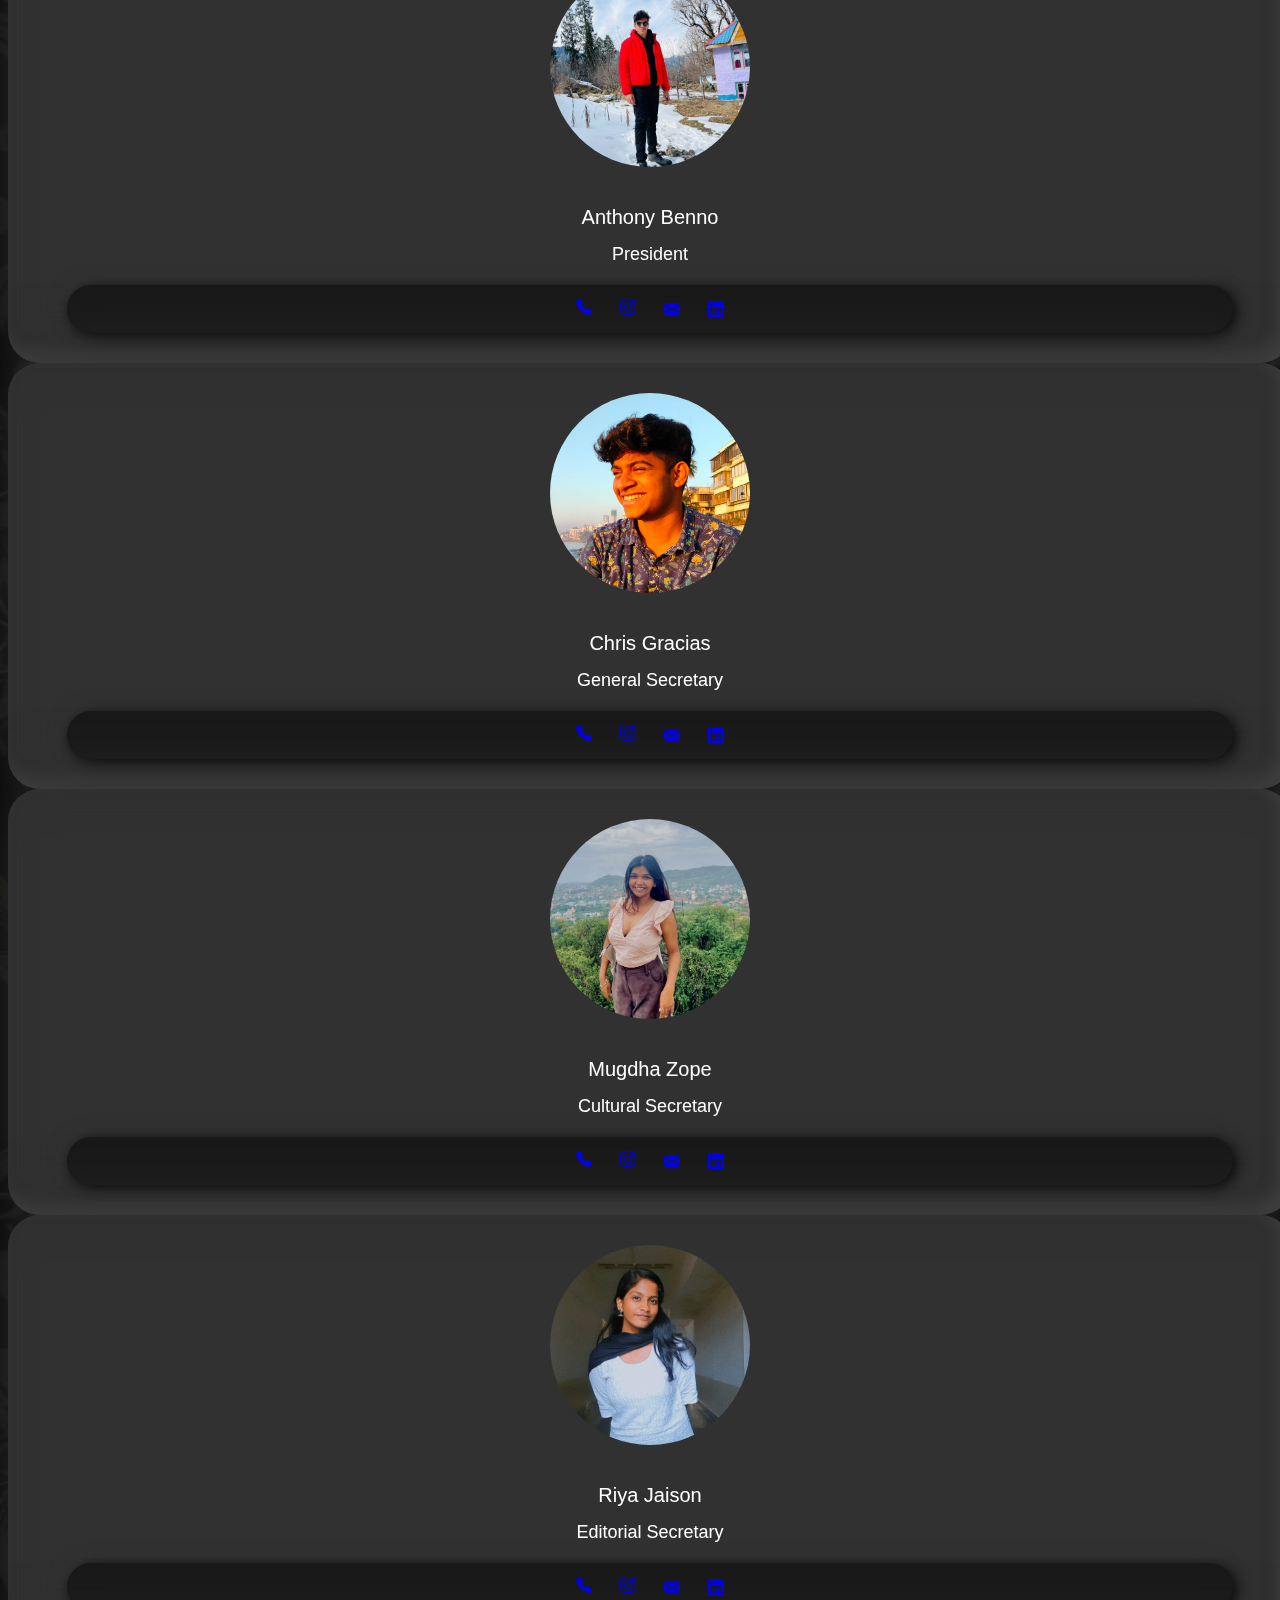
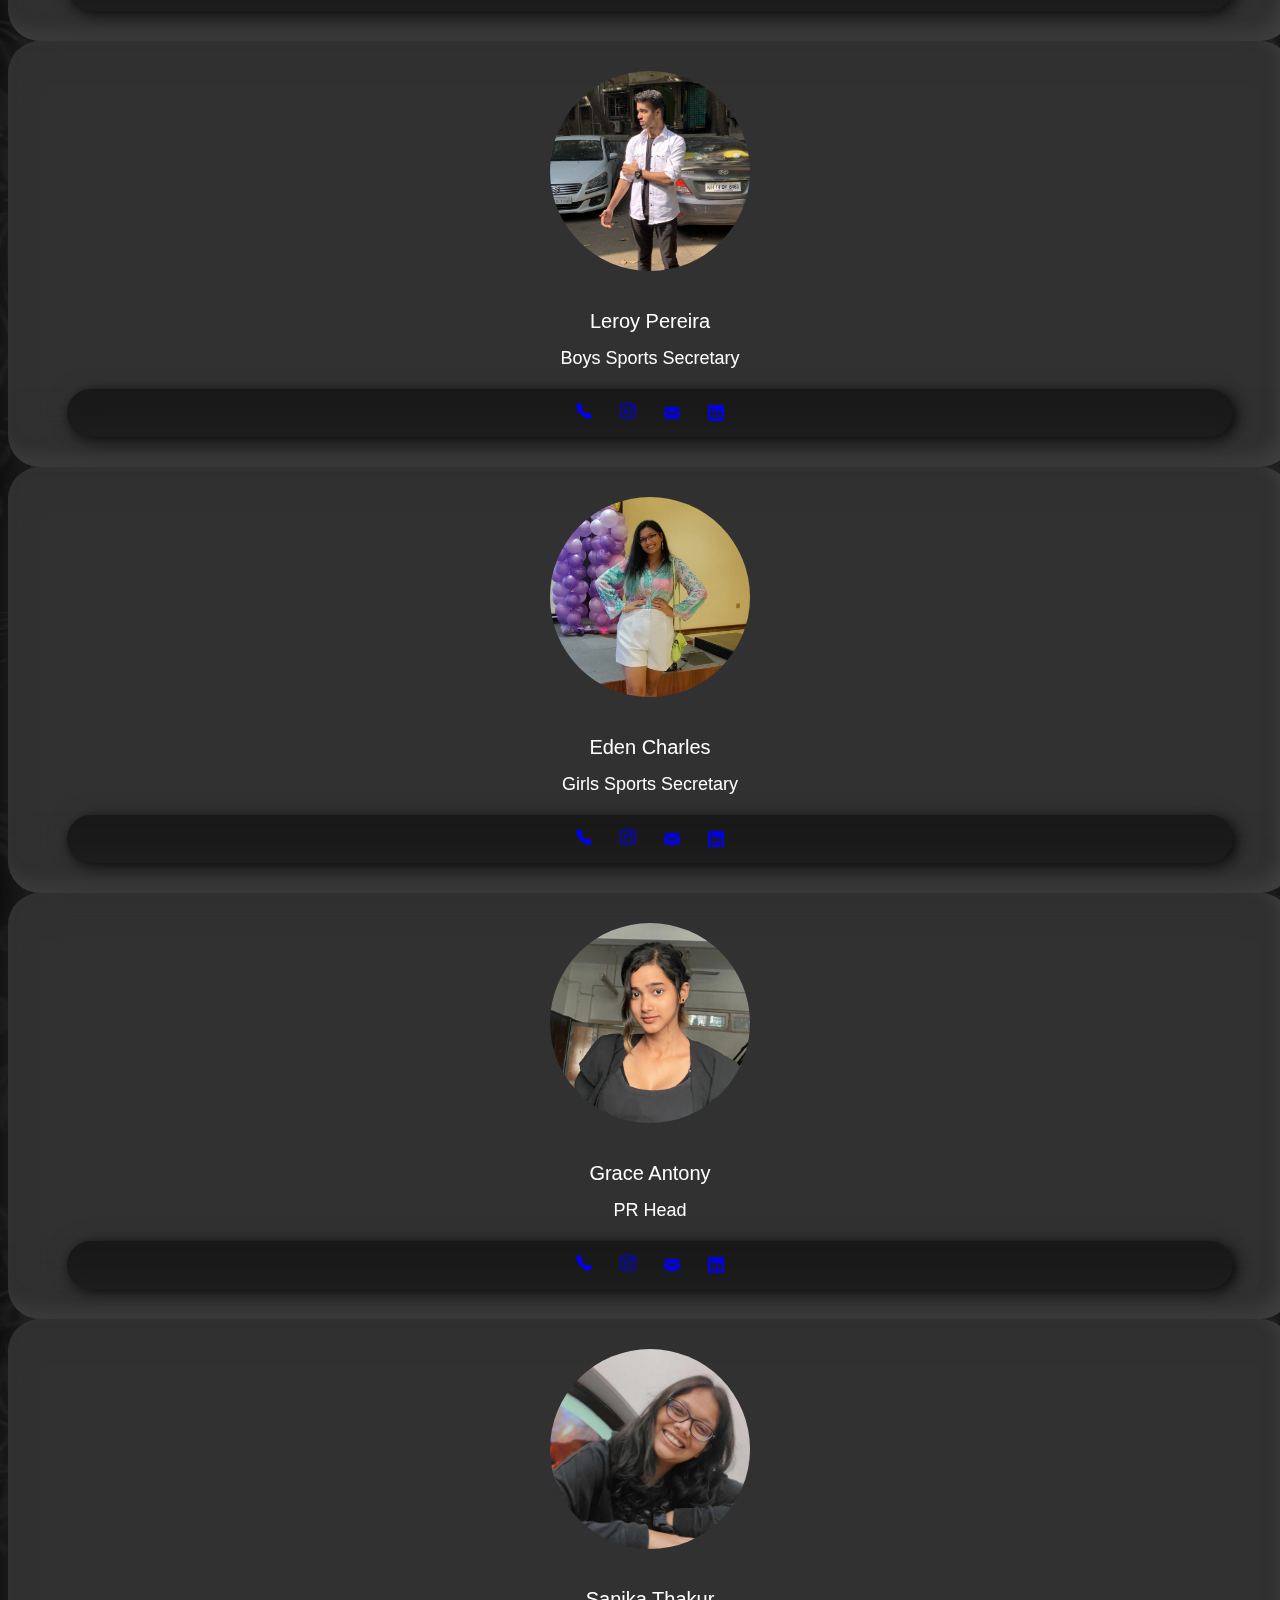
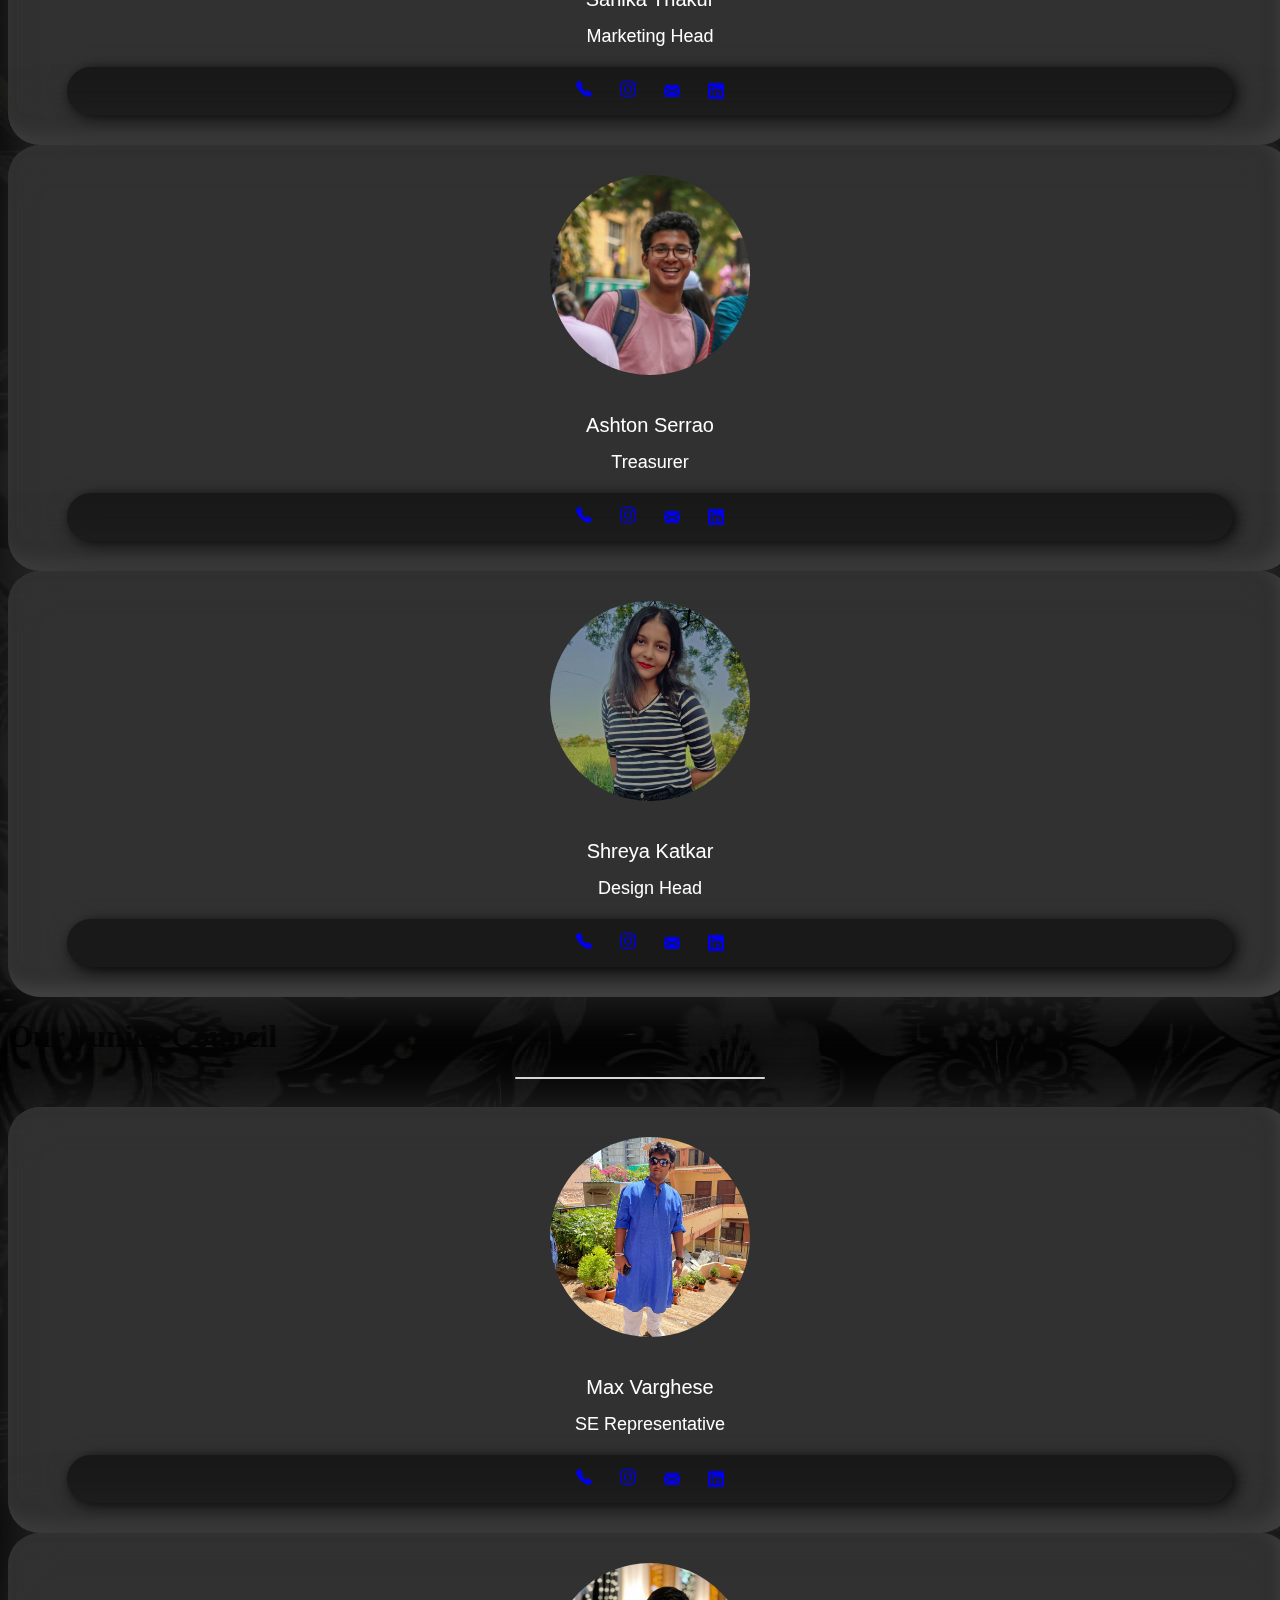
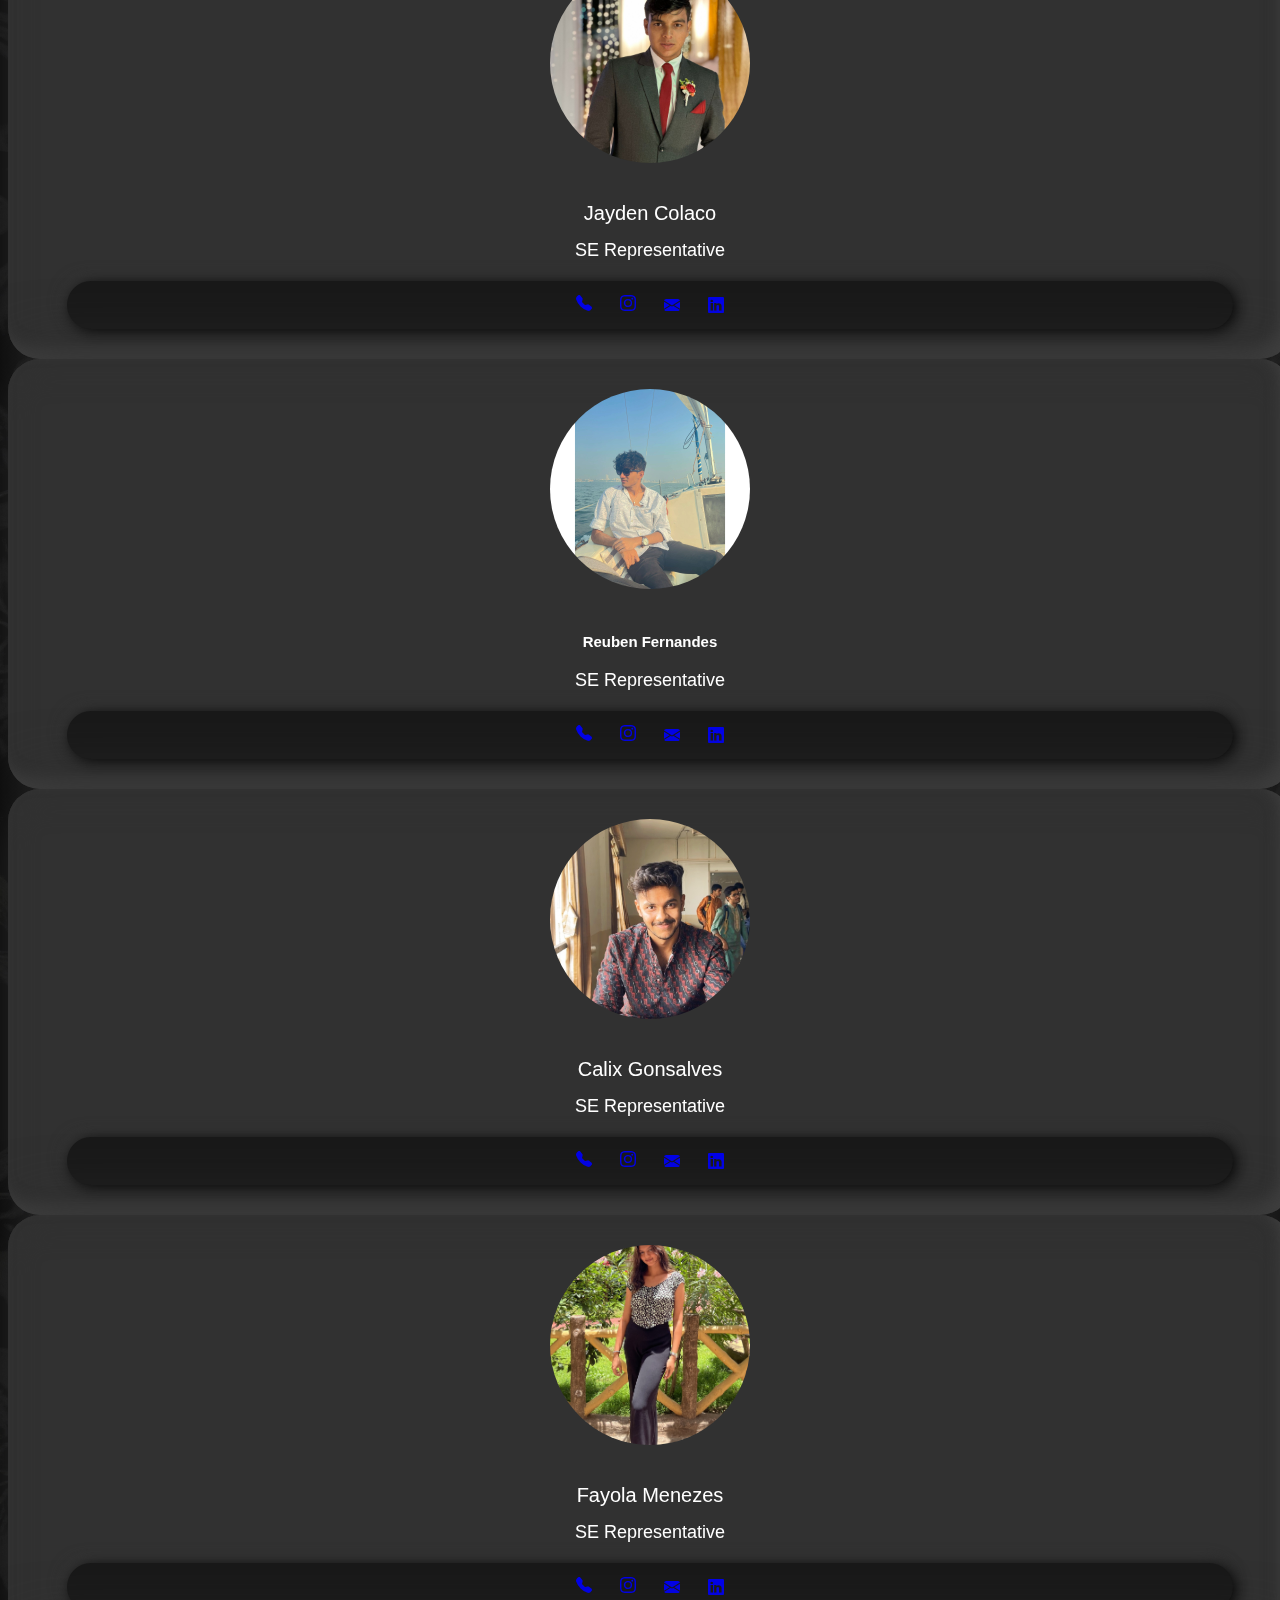
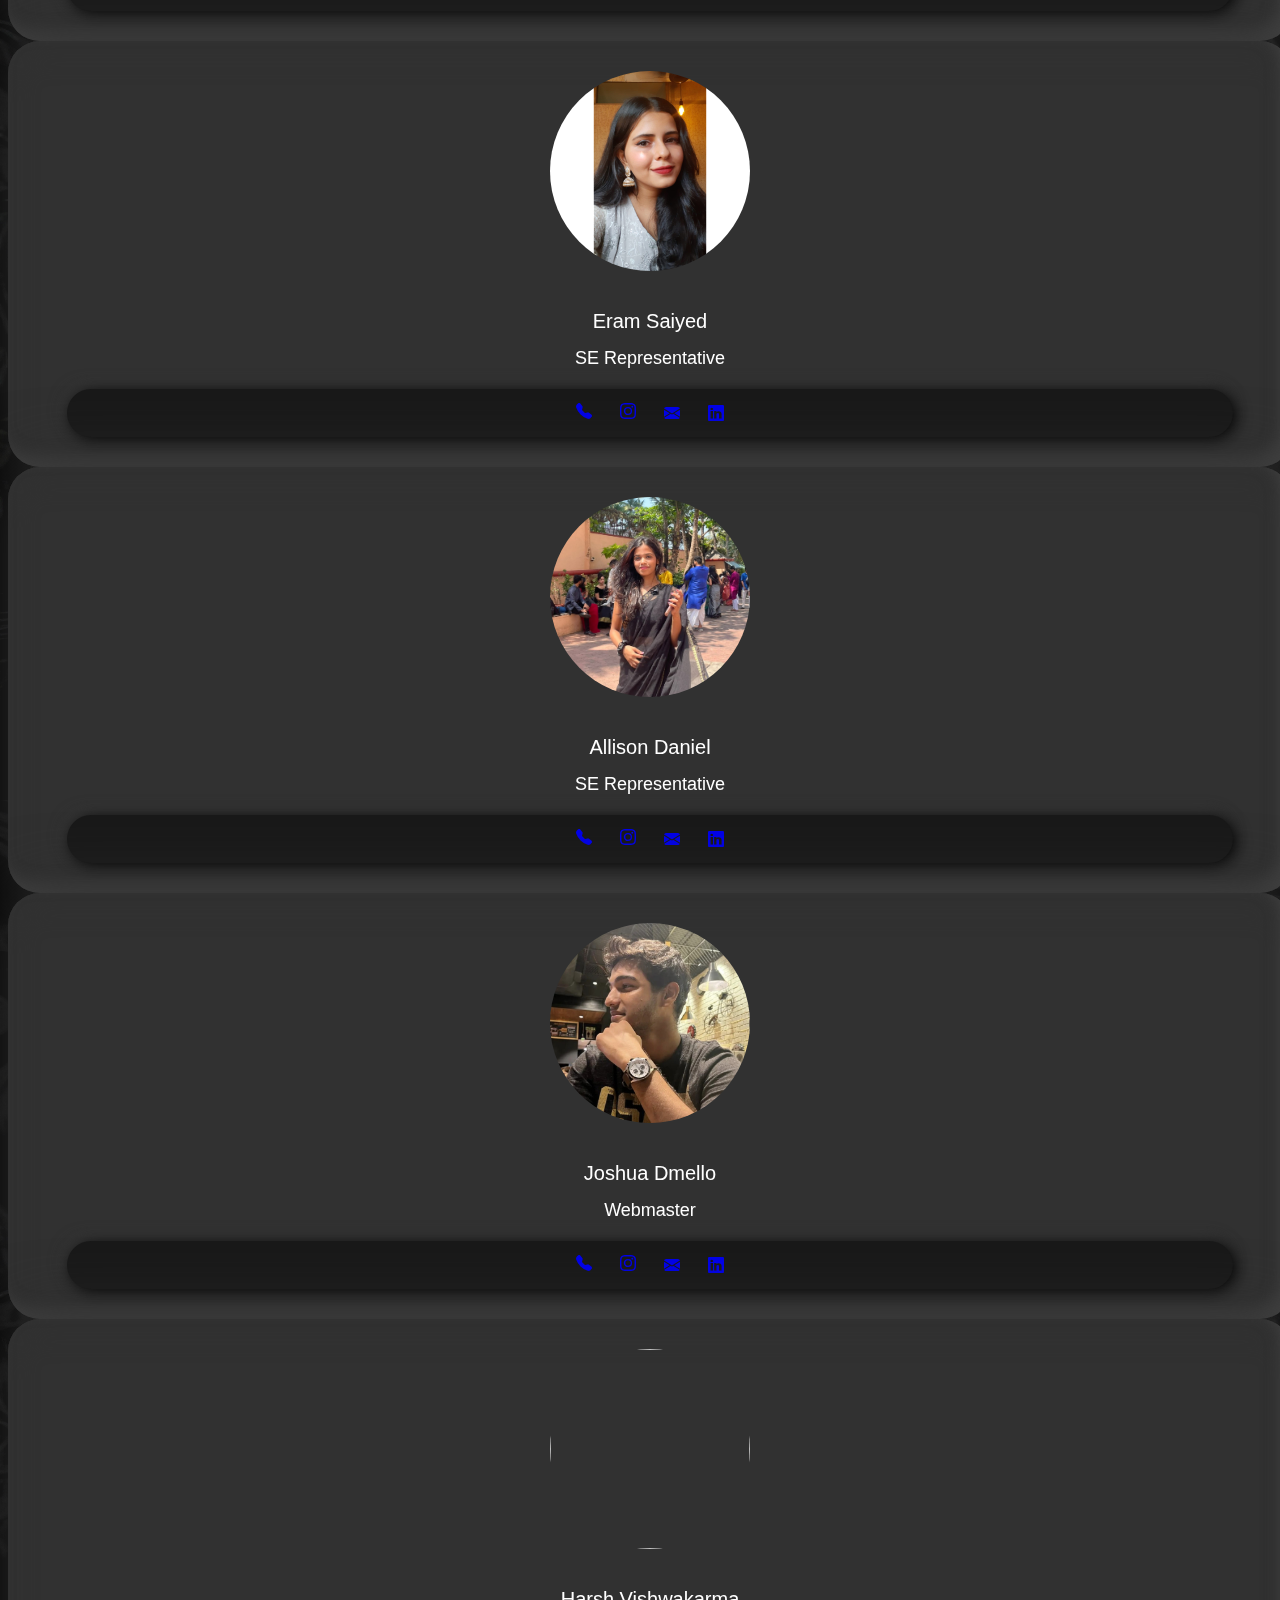
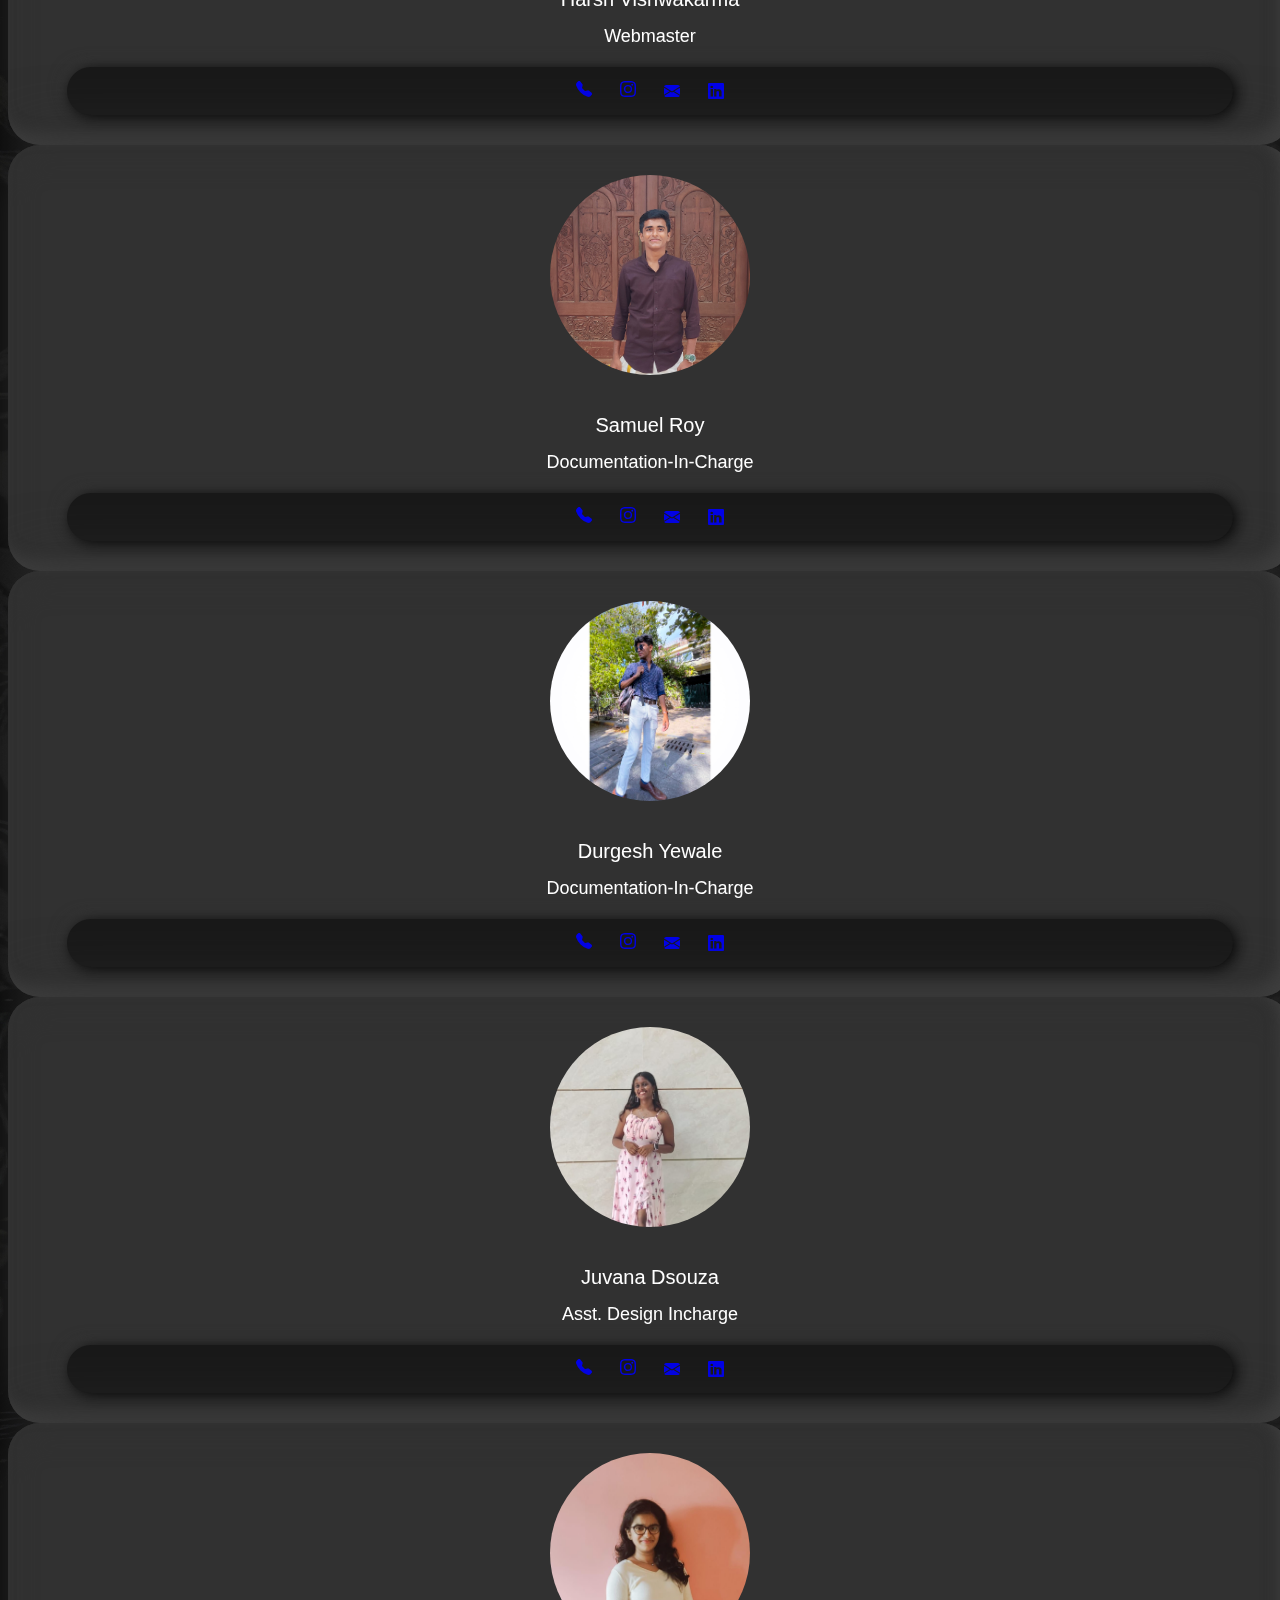
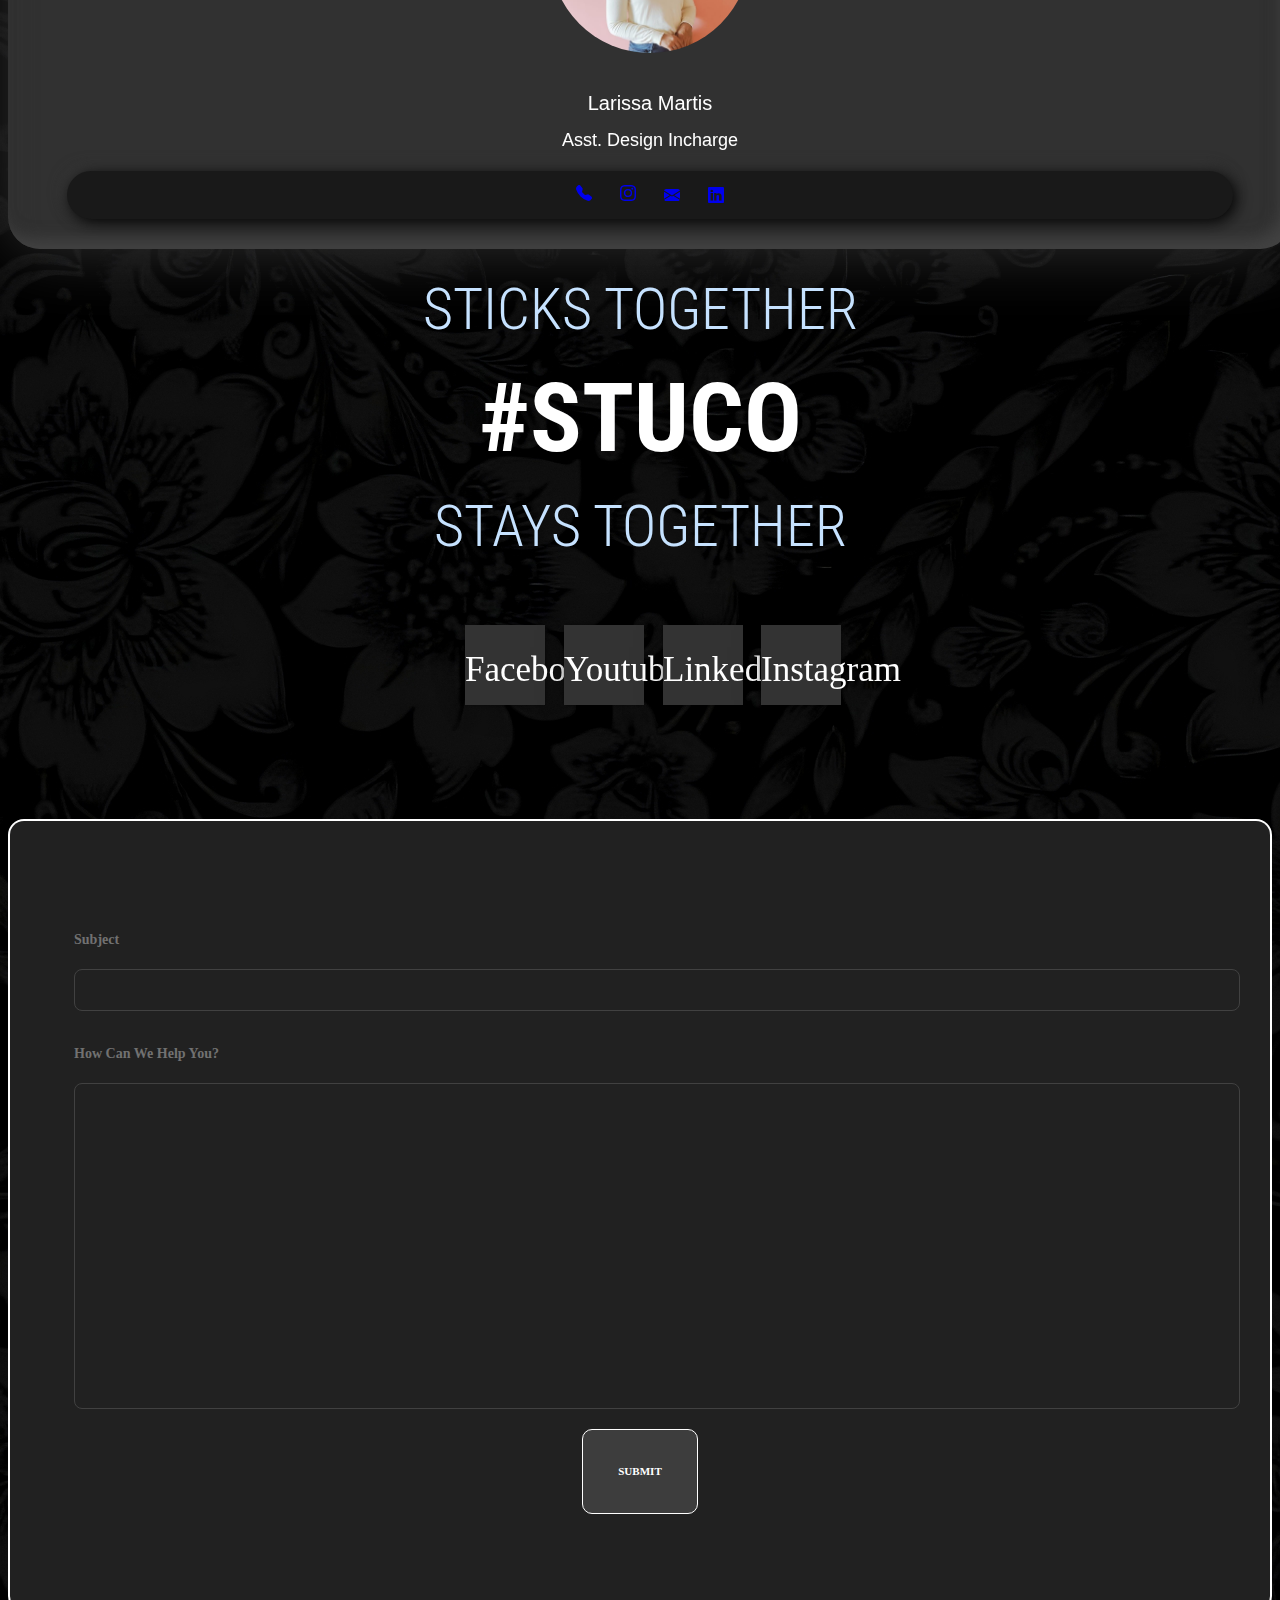
==== commit 869ac88f: "go" ====
--- a/index.html
+++ b/index.html
@@ -289,10 +289,11 @@
         </div>
       </div>
       <div class="col-12 col-sm-6 col-lg-3 mt-3 mb-3 p-3">
-        <div class="carrd">
-          <center>
-            <div class="wrap">
-              <!-- <div class="profileimage">
+        
+        <!-- <div class="carrd">
+          <center>
+            <div class="wrap">
+              <div class="profileimage">
                 <img src="assets/img/team/vignesh-kombhatula.jpeg" height="200px"
                   style="border-radius: 50%" />
               </div>
@@ -320,9 +321,11 @@
               &nbsp; &nbsp; &nbsp;
               <a id="linkedin" target="_blank" href="https://www.linkedin.com/in/vignesh-rk-0b1624249/"><i
                   class="bi bi-linkedin"></i></a>
-            </div> -->
-          </center>
-        </div>
+            </div>
+          </center>
+        </div> -->
+
+
       </div>
       <div class="col-12 col-sm-6 col-lg-3 mt-3 mb-3 p-3">
         <div class="carrd">
